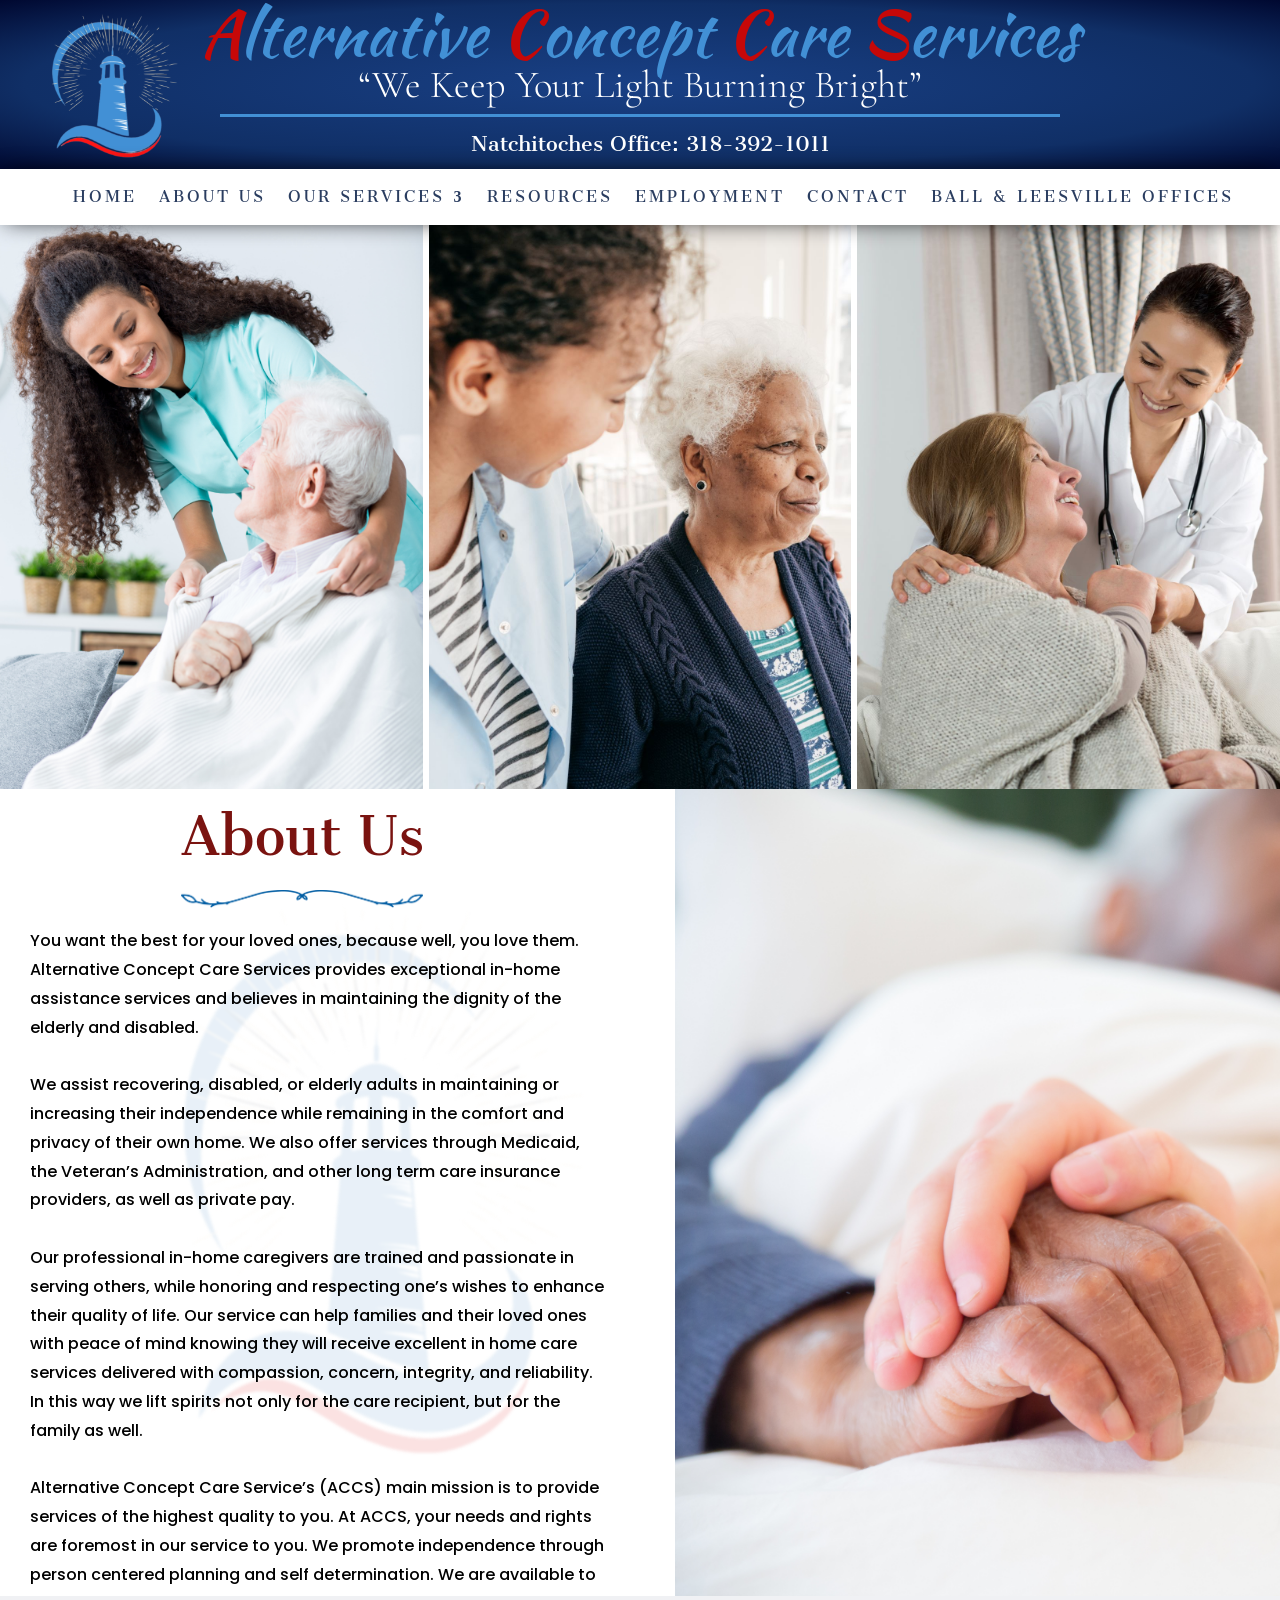
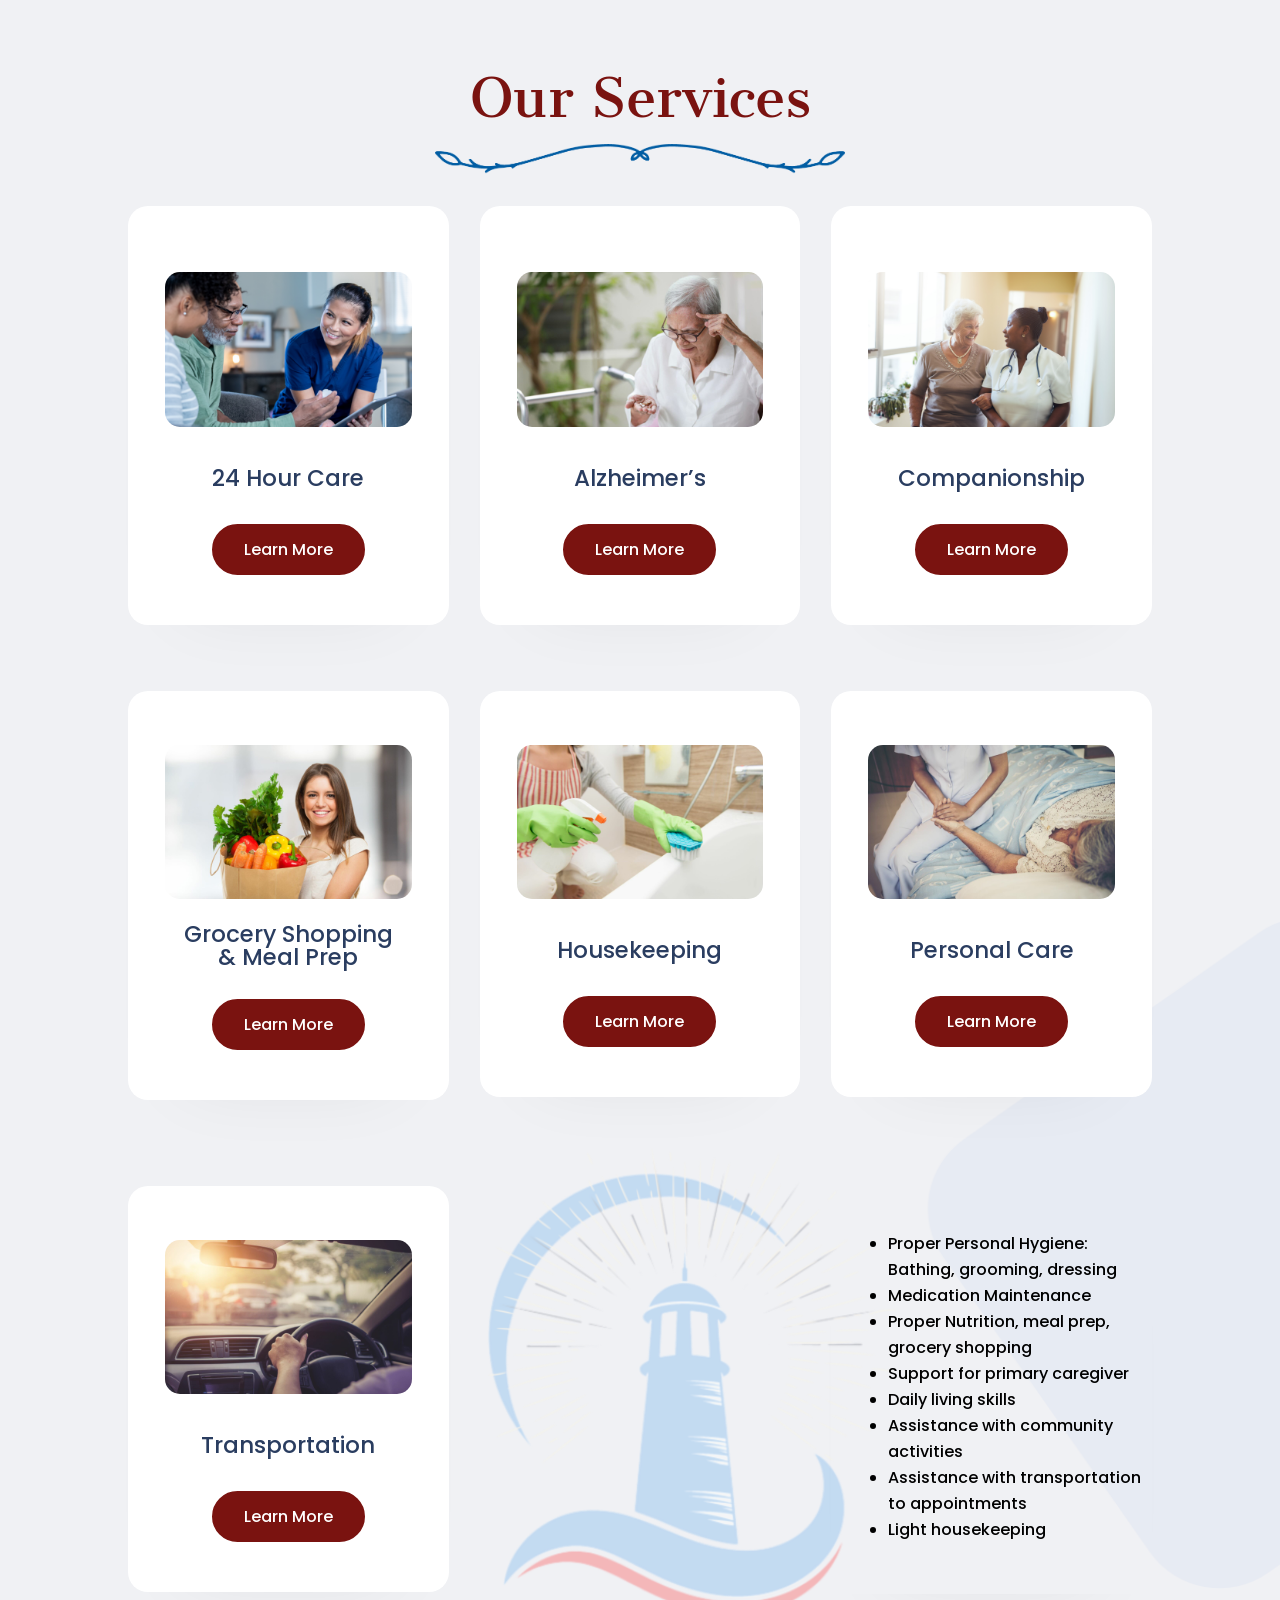
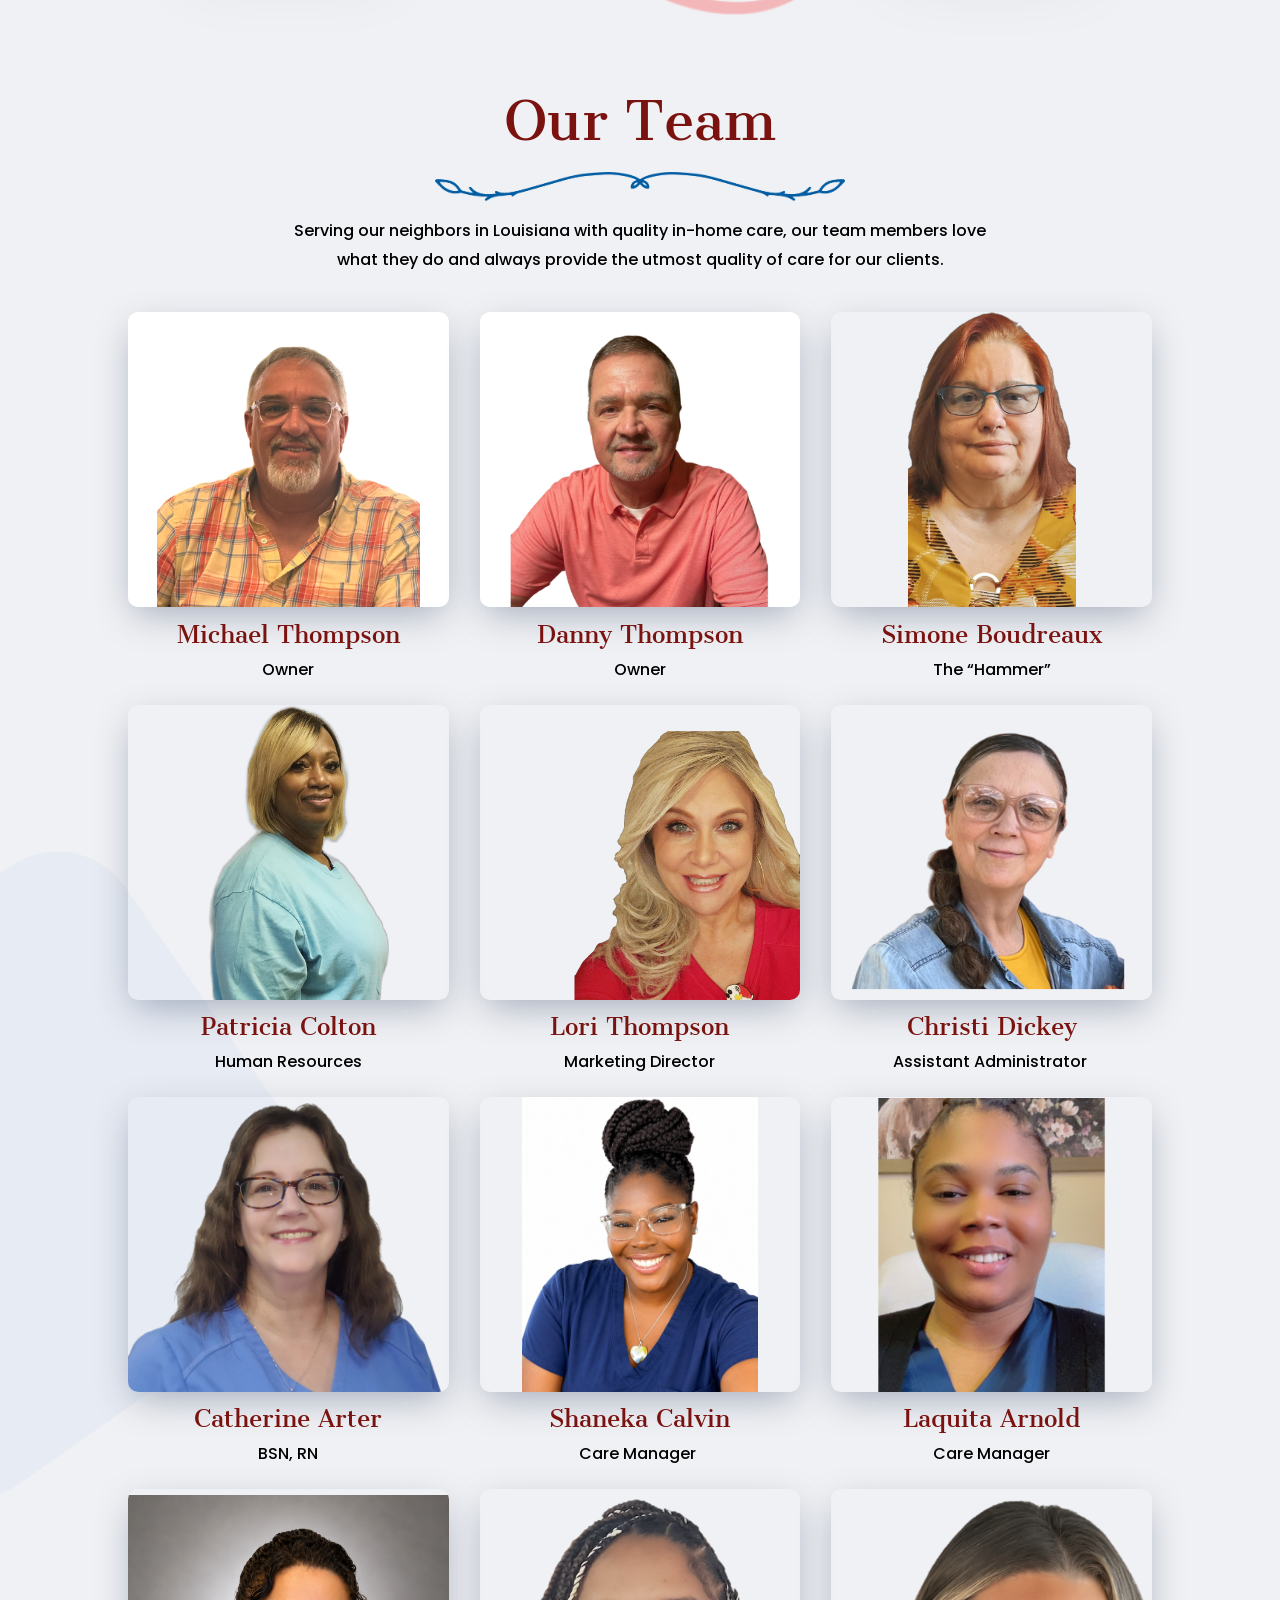
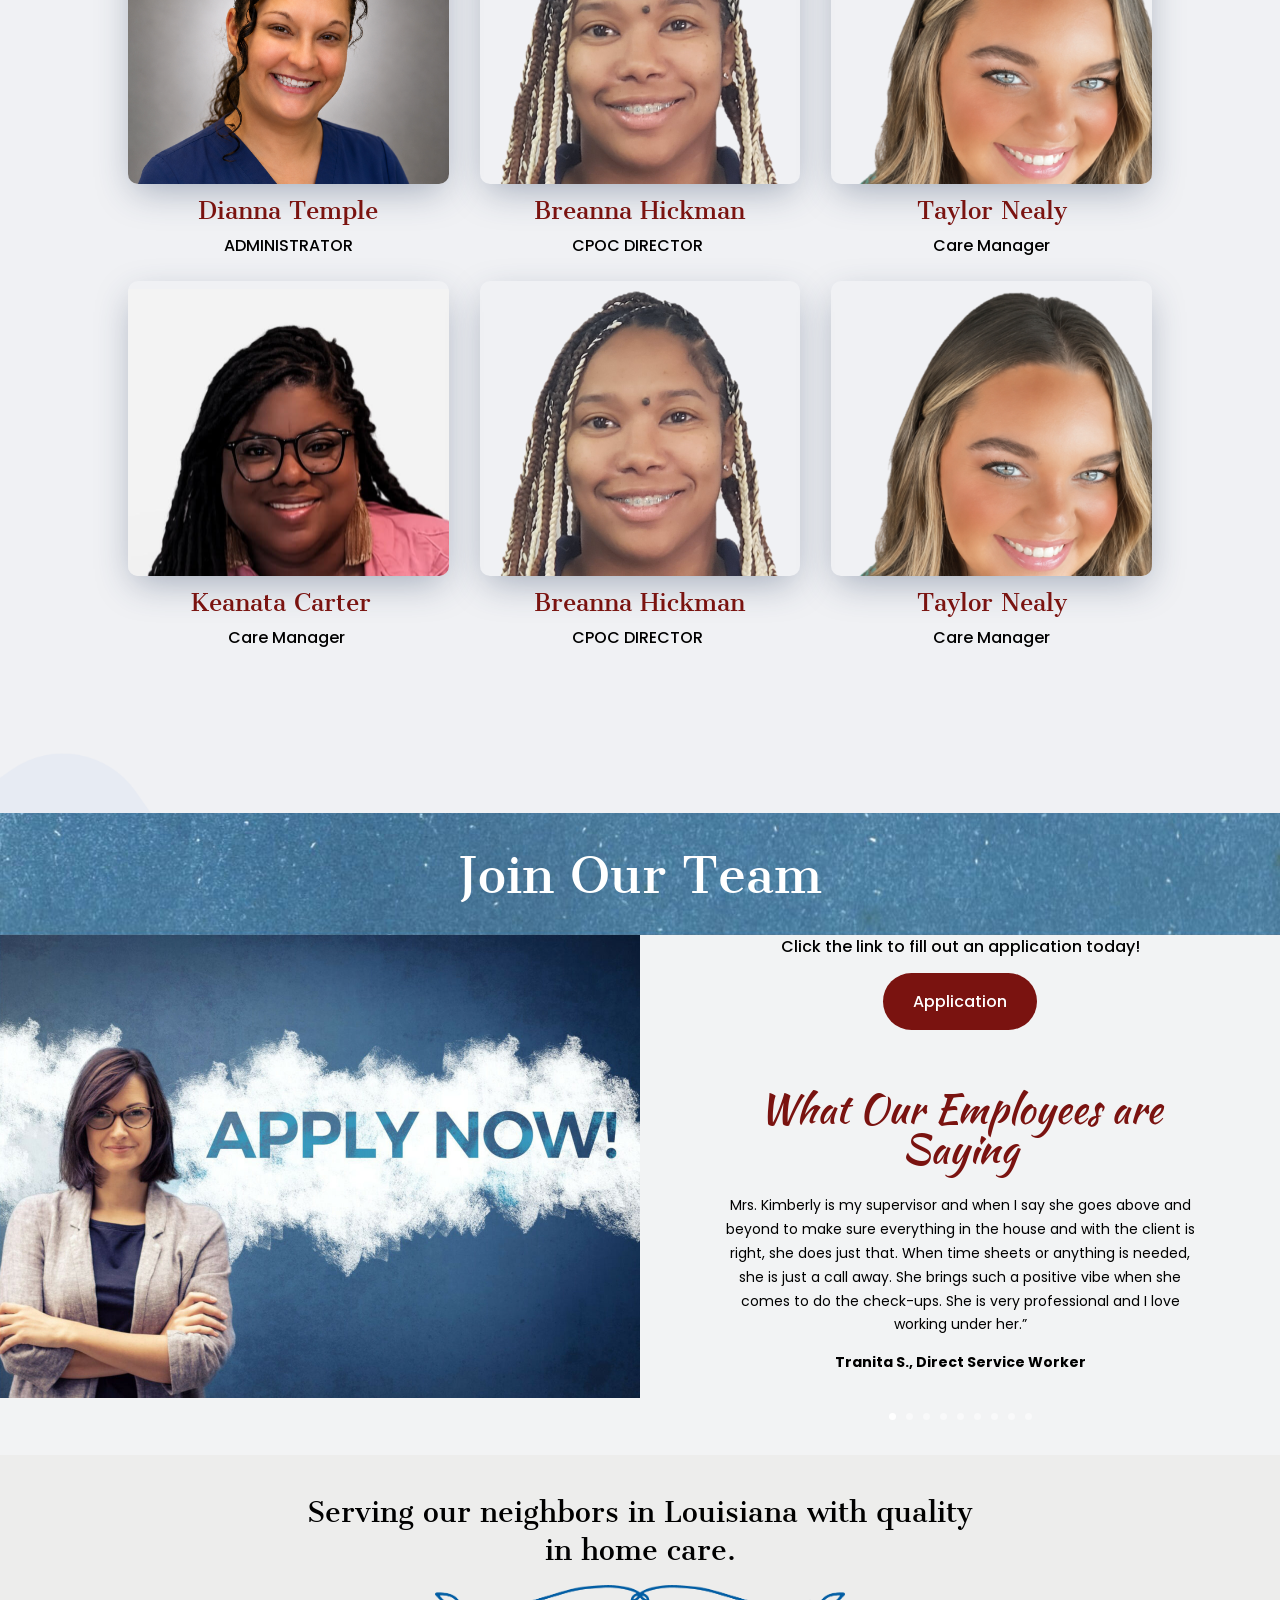
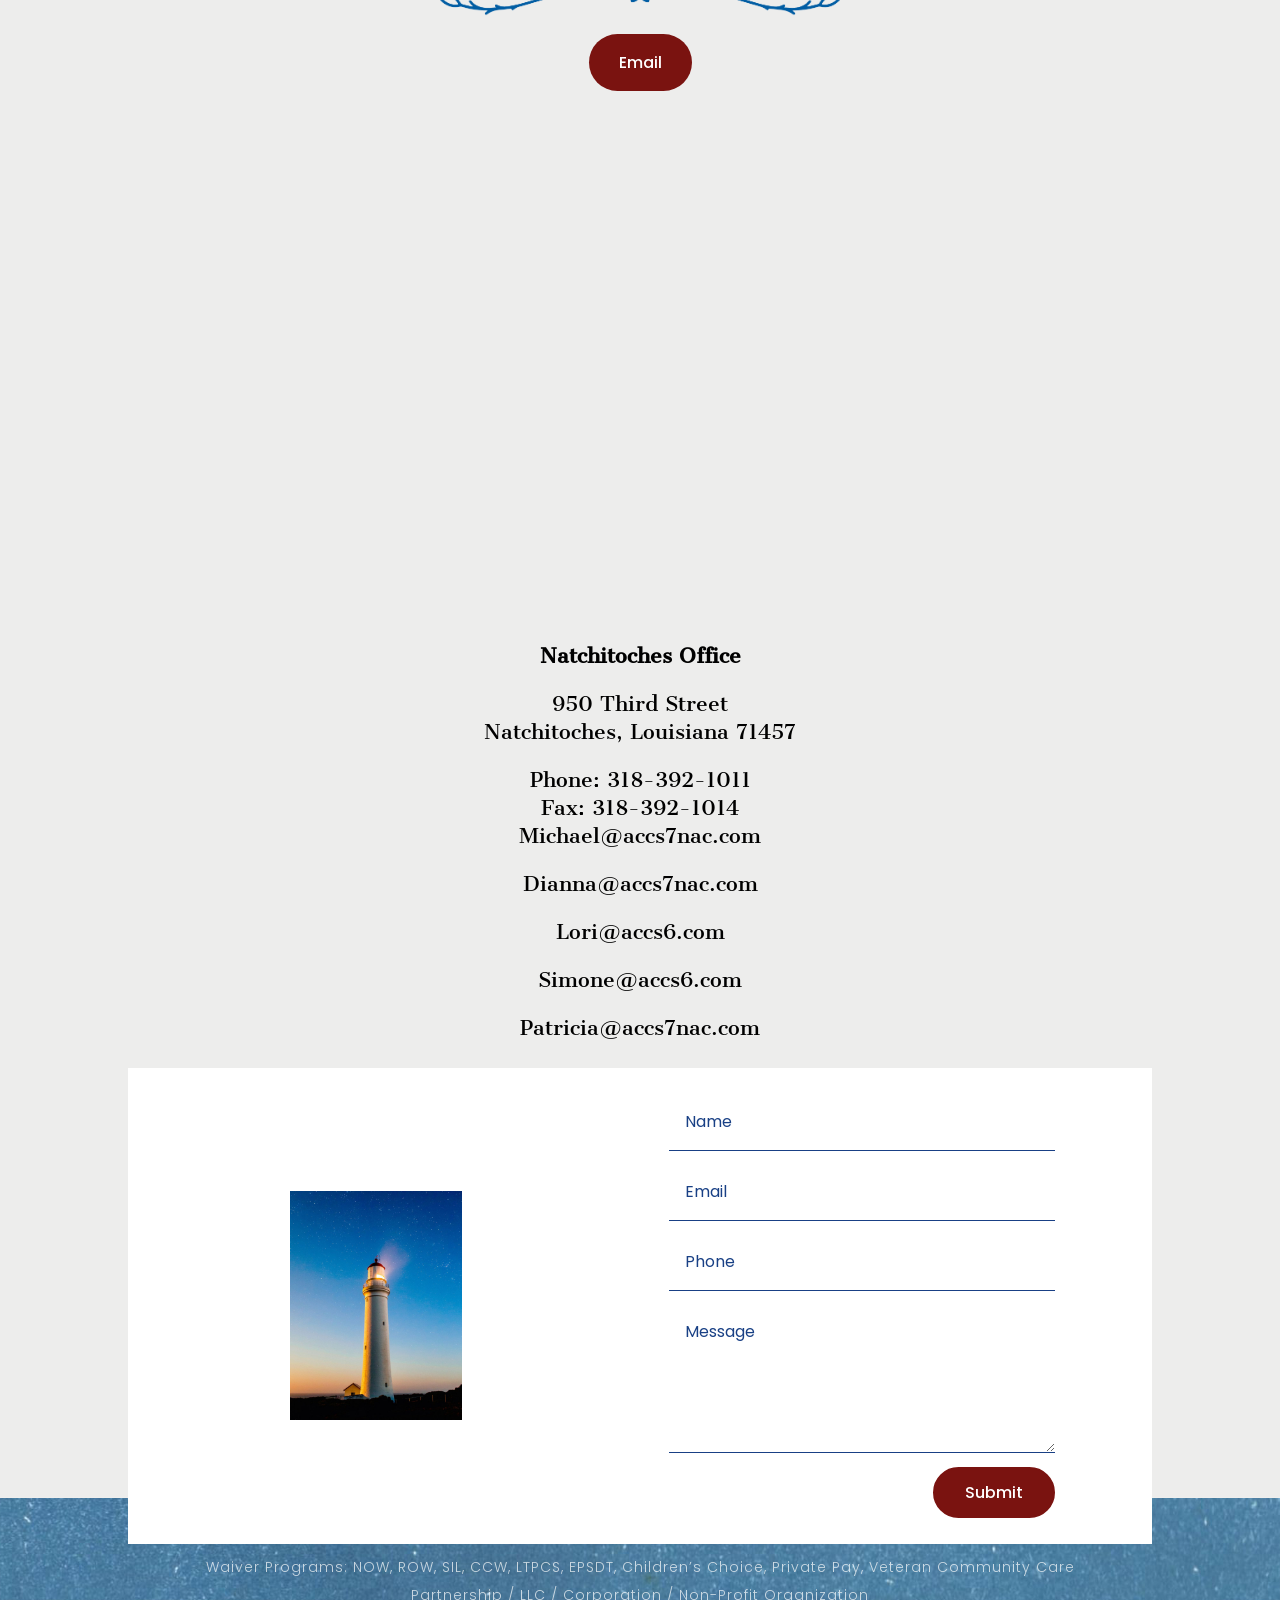
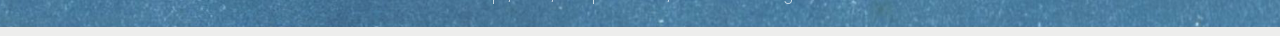
==== index.html @ de14d524 "Fresh curl scrape of accs7nac.com — 11 pages, all assets localized Co-Authored-By: Claude Opus 4.6 <" ====
<!DOCTYPE html>
<html lang="en-US">
<head>
	<meta charset="UTF-8" />
<meta http-equiv="X-UA-Compatible" content="IE=edge">
	<link rel="pingback" href="xmlrpc.php" />

	<script type="text/javascript">
		document.documentElement.className = 'js';
	</script>
	
	<title>Alternative Concept Care Services |</title>
<meta name='robots' content='max-image-preview:large' />
<script type="text/javascript">
			let jqueryParams=[],jQuery=function(r){return jqueryParams=[...jqueryParams,r],jQuery},$=function(r){return jqueryParams=[...jqueryParams,r],$};window.jQuery=jQuery,window.$=jQuery;let customHeadScripts=!1;jQuery.fn=jQuery.prototype={},$.fn=jQuery.prototype={},jQuery.noConflict=function(r){if(window.jQuery)return jQuery=window.jQuery,$=window.jQuery,customHeadScripts=!0,jQuery.noConflict},jQuery.ready=function(r){jqueryParams=[...jqueryParams,r]},$.ready=function(r){jqueryParams=[...jqueryParams,r]},jQuery.load=function(r){jqueryParams=[...jqueryParams,r]},$.load=function(r){jqueryParams=[...jqueryParams,r]},jQuery.fn.ready=function(r){jqueryParams=[...jqueryParams,r]},$.fn.ready=function(r){jqueryParams=[...jqueryParams,r]};</script><link rel='dns-prefetch' href='//www.googletagmanager.com' />
<link rel='dns-prefetch' href='//fonts.googleapis.com' />
<link rel="alternate" type="application/rss+xml" title="Alternative Concept Care Services &raquo; Feed" href="feed/" />
<link rel="alternate" title="oEmbed (JSON)" type="application/json+oembed" href="wp-json/oembed/1.0/embed?url=https%3A%2F%2Faccs7nac.com%2F" />
<link rel="alternate" title="oEmbed (XML)" type="text/xml+oembed" href="wp-json/oembed/1.0/embed?url=https%3A%2F%2Faccs7nac.com%2F&#038;format=xml" />
<meta content="Medical v.2.0" name="generator"/><link rel='stylesheet' id='divi-file-upload-styles-css' href='wp-content/plugins/divi-contact-module-pro-master/styles.min.css?ver=7.0' media='all' />

<style id="global-styles-inline-css">
:root{--wp--preset--aspect-ratio--square: 1;--wp--preset--aspect-ratio--4-3: 4/3;--wp--preset--aspect-ratio--3-4: 3/4;--wp--preset--aspect-ratio--3-2: 3/2;--wp--preset--aspect-ratio--2-3: 2/3;--wp--preset--aspect-ratio--16-9: 16/9;--wp--preset--aspect-ratio--9-16: 9/16;--wp--preset--color--black: #000000;--wp--preset--color--cyan-bluish-gray: #abb8c3;--wp--preset--color--white: #ffffff;--wp--preset--color--pale-pink: #f78da7;--wp--preset--color--vivid-red: #cf2e2e;--wp--preset--color--luminous-vivid-orange: #ff6900;--wp--preset--color--luminous-vivid-amber: #fcb900;--wp--preset--color--light-green-cyan: #7bdcb5;--wp--preset--color--vivid-green-cyan: #00d084;--wp--preset--color--pale-cyan-blue: #8ed1fc;--wp--preset--color--vivid-cyan-blue: #0693e3;--wp--preset--color--vivid-purple: #9b51e0;--wp--preset--gradient--vivid-cyan-blue-to-vivid-purple: linear-gradient(135deg,rgb(6,147,227) 0%,rgb(155,81,224) 100%);--wp--preset--gradient--light-green-cyan-to-vivid-green-cyan: linear-gradient(135deg,rgb(122,220,180) 0%,rgb(0,208,130) 100%);--wp--preset--gradient--luminous-vivid-amber-to-luminous-vivid-orange: linear-gradient(135deg,rgb(252,185,0) 0%,rgb(255,105,0) 100%);--wp--preset--gradient--luminous-vivid-orange-to-vivid-red: linear-gradient(135deg,rgb(255,105,0) 0%,rgb(207,46,46) 100%);--wp--preset--gradient--very-light-gray-to-cyan-bluish-gray: linear-gradient(135deg,rgb(238,238,238) 0%,rgb(169,184,195) 100%);--wp--preset--gradient--cool-to-warm-spectrum: linear-gradient(135deg,rgb(74,234,220) 0%,rgb(151,120,209) 20%,rgb(207,42,186) 40%,rgb(238,44,130) 60%,rgb(251,105,98) 80%,rgb(254,248,76) 100%);--wp--preset--gradient--blush-light-purple: linear-gradient(135deg,rgb(255,206,236) 0%,rgb(152,150,240) 100%);--wp--preset--gradient--blush-bordeaux: linear-gradient(135deg,rgb(254,205,165) 0%,rgb(254,45,45) 50%,rgb(107,0,62) 100%);--wp--preset--gradient--luminous-dusk: linear-gradient(135deg,rgb(255,203,112) 0%,rgb(199,81,192) 50%,rgb(65,88,208) 100%);--wp--preset--gradient--pale-ocean: linear-gradient(135deg,rgb(255,245,203) 0%,rgb(182,227,212) 50%,rgb(51,167,181) 100%);--wp--preset--gradient--electric-grass: linear-gradient(135deg,rgb(202,248,128) 0%,rgb(113,206,126) 100%);--wp--preset--gradient--midnight: linear-gradient(135deg,rgb(2,3,129) 0%,rgb(40,116,252) 100%);--wp--preset--font-size--small: 13px;--wp--preset--font-size--medium: 20px;--wp--preset--font-size--large: 36px;--wp--preset--font-size--x-large: 42px;--wp--preset--spacing--20: 0.44rem;--wp--preset--spacing--30: 0.67rem;--wp--preset--spacing--40: 1rem;--wp--preset--spacing--50: 1.5rem;--wp--preset--spacing--60: 2.25rem;--wp--preset--spacing--70: 3.38rem;--wp--preset--spacing--80: 5.06rem;--wp--preset--shadow--natural: 6px 6px 9px rgba(0, 0, 0, 0.2);--wp--preset--shadow--deep: 12px 12px 50px rgba(0, 0, 0, 0.4);--wp--preset--shadow--sharp: 6px 6px 0px rgba(0, 0, 0, 0.2);--wp--preset--shadow--outlined: 6px 6px 0px -3px rgb(255, 255, 255), 6px 6px rgb(0, 0, 0);--wp--preset--shadow--crisp: 6px 6px 0px rgb(0, 0, 0);}:root { --wp--style--global--content-size: 823px;--wp--style--global--wide-size: 1080px; }:where(body) { margin: 0; }.wp-site-blocks > .alignleft { float: left; margin-right: 2em; }.wp-site-blocks > .alignright { float: right; margin-left: 2em; }.wp-site-blocks > .aligncenter { justify-content: center; margin-left: auto; margin-right: auto; }:where(.is-layout-flex){gap: 0.5em;}:where(.is-layout-grid){gap: 0.5em;}.is-layout-flow > .alignleft{float: left;margin-inline-start: 0;margin-inline-end: 2em;}.is-layout-flow > .alignright{float: right;margin-inline-start: 2em;margin-inline-end: 0;}.is-layout-flow > .aligncenter{margin-left: auto !important;margin-right: auto !important;}.is-layout-constrained > .alignleft{float: left;margin-inline-start: 0;margin-inline-end: 2em;}.is-layout-constrained > .alignright{float: right;margin-inline-start: 2em;margin-inline-end: 0;}.is-layout-constrained > .aligncenter{margin-left: auto !important;margin-right: auto !important;}.is-layout-constrained > :where(:not(.alignleft):not(.alignright):not(.alignfull)){max-width: var(--wp--style--global--content-size);margin-left: auto !important;margin-right: auto !important;}.is-layout-constrained > .alignwide{max-width: var(--wp--style--global--wide-size);}body .is-layout-flex{display: flex;}.is-layout-flex{flex-wrap: wrap;align-items: center;}.is-layout-flex > :is(*, div){margin: 0;}body .is-layout-grid{display: grid;}.is-layout-grid > :is(*, div){margin: 0;}body{padding-top: 0px;padding-right: 0px;padding-bottom: 0px;padding-left: 0px;}:root :where(.wp-element-button, .wp-block-button__link){background-color: #32373c;border-width: 0;color: #fff;font-family: inherit;font-size: inherit;font-style: inherit;font-weight: inherit;letter-spacing: inherit;line-height: inherit;padding-top: calc(0.667em + 2px);padding-right: calc(1.333em + 2px);padding-bottom: calc(0.667em + 2px);padding-left: calc(1.333em + 2px);text-decoration: none;text-transform: inherit;}.has-black-color{color: var(--wp--preset--color--black) !important;}.has-cyan-bluish-gray-color{color: var(--wp--preset--color--cyan-bluish-gray) !important;}.has-white-color{color: var(--wp--preset--color--white) !important;}.has-pale-pink-color{color: var(--wp--preset--color--pale-pink) !important;}.has-vivid-red-color{color: var(--wp--preset--color--vivid-red) !important;}.has-luminous-vivid-orange-color{color: var(--wp--preset--color--luminous-vivid-orange) !important;}.has-luminous-vivid-amber-color{color: var(--wp--preset--color--luminous-vivid-amber) !important;}.has-light-green-cyan-color{color: var(--wp--preset--color--light-green-cyan) !important;}.has-vivid-green-cyan-color{color: var(--wp--preset--color--vivid-green-cyan) !important;}.has-pale-cyan-blue-color{color: var(--wp--preset--color--pale-cyan-blue) !important;}.has-vivid-cyan-blue-color{color: var(--wp--preset--color--vivid-cyan-blue) !important;}.has-vivid-purple-color{color: var(--wp--preset--color--vivid-purple) !important;}.has-black-background-color{background-color: var(--wp--preset--color--black) !important;}.has-cyan-bluish-gray-background-color{background-color: var(--wp--preset--color--cyan-bluish-gray) !important;}.has-white-background-color{background-color: var(--wp--preset--color--white) !important;}.has-pale-pink-background-color{background-color: var(--wp--preset--color--pale-pink) !important;}.has-vivid-red-background-color{background-color: var(--wp--preset--color--vivid-red) !important;}.has-luminous-vivid-orange-background-color{background-color: var(--wp--preset--color--luminous-vivid-orange) !important;}.has-luminous-vivid-amber-background-color{background-color: var(--wp--preset--color--luminous-vivid-amber) !important;}.has-light-green-cyan-background-color{background-color: var(--wp--preset--color--light-green-cyan) !important;}.has-vivid-green-cyan-background-color{background-color: var(--wp--preset--color--vivid-green-cyan) !important;}.has-pale-cyan-blue-background-color{background-color: var(--wp--preset--color--pale-cyan-blue) !important;}.has-vivid-cyan-blue-background-color{background-color: var(--wp--preset--color--vivid-cyan-blue) !important;}.has-vivid-purple-background-color{background-color: var(--wp--preset--color--vivid-purple) !important;}.has-black-border-color{border-color: var(--wp--preset--color--black) !important;}.has-cyan-bluish-gray-border-color{border-color: var(--wp--preset--color--cyan-bluish-gray) !important;}.has-white-border-color{border-color: var(--wp--preset--color--white) !important;}.has-pale-pink-border-color{border-color: var(--wp--preset--color--pale-pink) !important;}.has-vivid-red-border-color{border-color: var(--wp--preset--color--vivid-red) !important;}.has-luminous-vivid-orange-border-color{border-color: var(--wp--preset--color--luminous-vivid-orange) !important;}.has-luminous-vivid-amber-border-color{border-color: var(--wp--preset--color--luminous-vivid-amber) !important;}.has-light-green-cyan-border-color{border-color: var(--wp--preset--color--light-green-cyan) !important;}.has-vivid-green-cyan-border-color{border-color: var(--wp--preset--color--vivid-green-cyan) !important;}.has-pale-cyan-blue-border-color{border-color: var(--wp--preset--color--pale-cyan-blue) !important;}.has-vivid-cyan-blue-border-color{border-color: var(--wp--preset--color--vivid-cyan-blue) !important;}.has-vivid-purple-border-color{border-color: var(--wp--preset--color--vivid-purple) !important;}.has-vivid-cyan-blue-to-vivid-purple-gradient-background{background: var(--wp--preset--gradient--vivid-cyan-blue-to-vivid-purple) !important;}.has-light-green-cyan-to-vivid-green-cyan-gradient-background{background: var(--wp--preset--gradient--light-green-cyan-to-vivid-green-cyan) !important;}.has-luminous-vivid-amber-to-luminous-vivid-orange-gradient-background{background: var(--wp--preset--gradient--luminous-vivid-amber-to-luminous-vivid-orange) !important;}.has-luminous-vivid-orange-to-vivid-red-gradient-background{background: var(--wp--preset--gradient--luminous-vivid-orange-to-vivid-red) !important;}.has-very-light-gray-to-cyan-bluish-gray-gradient-background{background: var(--wp--preset--gradient--very-light-gray-to-cyan-bluish-gray) !important;}.has-cool-to-warm-spectrum-gradient-background{background: var(--wp--preset--gradient--cool-to-warm-spectrum) !important;}.has-blush-light-purple-gradient-background{background: var(--wp--preset--gradient--blush-light-purple) !important;}.has-blush-bordeaux-gradient-background{background: var(--wp--preset--gradient--blush-bordeaux) !important;}.has-luminous-dusk-gradient-background{background: var(--wp--preset--gradient--luminous-dusk) !important;}.has-pale-ocean-gradient-background{background: var(--wp--preset--gradient--pale-ocean) !important;}.has-electric-grass-gradient-background{background: var(--wp--preset--gradient--electric-grass) !important;}.has-midnight-gradient-background{background: var(--wp--preset--gradient--midnight) !important;}.has-small-font-size{font-size: var(--wp--preset--font-size--small) !important;}.has-medium-font-size{font-size: var(--wp--preset--font-size--medium) !important;}.has-large-font-size{font-size: var(--wp--preset--font-size--large) !important;}.has-x-large-font-size{font-size: var(--wp--preset--font-size--x-large) !important;}
/*# sourceURL=global-styles-inline-css */
</style>

<link rel='stylesheet' id='simple-job-board-application-to-pdf-css' href='wp-content/plugins/simple-job-board-application-to-pdf/public/css/simple-job-board-application-to-pdf-public.css?ver=1.0.4' media='all' />
<link rel='stylesheet' id='simple-job-board-google-fonts-css' href='https://fonts.googleapis.com/css?family=Roboto:100,100i,300,300i,400,400i,500,500i,700,700i,900,900i&#038;ver=2.14.4' media='all' />
<link rel='stylesheet' id='magnific-popup-css' href='wp-content/themes/Divi/includes/builder/feature/dynamic-assets/assets/css/magnific_popup.css?ver=2.5.63' media='all' />
<link rel='stylesheet' id='dsm-animate-css' href='wp-content/plugins/supreme-modules-for-divi/public/css/animate.css?ver=2.5.63' media='all' />
<style id="divi-style-parent-inline-inline-css">
/*!
Theme Name: Divi
Theme URI: http://www.elegantthemes.com/gallery/divi/
Version: 4.27.6
Description: Smart. Flexible. Beautiful. Divi is the most powerful theme in our collection.
Author: Elegant Themes
Author URI: http://www.elegantthemes.com
License: GNU General Public License v2
License URI: http://www.gnu.org/licenses/gpl-2.0.html
*/
a,abbr,acronym,address,applet,b,big,blockquote,body,center,cite,code,dd,del,dfn,div,dl,dt,em,fieldset,font,form,h1,h2,h3,h4,h5,h6,html,i,iframe,img,ins,kbd,label,legend,li,object,ol,p,pre,q,s,samp,small,span,strike,strong,sub,sup,tt,u,ul,var{margin:0;padding:0;border:0;outline:0;font-size:100%;-ms-text-size-adjust:100%;-webkit-text-size-adjust:100%;vertical-align:baseline;background:transparent}body{line-height:1}ol,ul{list-style:none}blockquote,q{quotes:none}blockquote:after,blockquote:before,q:after,q:before{content:"";content:none}blockquote{margin:20px 0 30px;border-left:5px solid;padding-left:20px}:focus{outline:0}del{text-decoration:line-through}pre{overflow:auto;padding:10px}figure{margin:0}table{border-collapse:collapse;border-spacing:0}article,aside,footer,header,hgroup,nav,section{display:block}body{font-family:Open Sans,Arial,sans-serif;font-size:14px;color:#666;background-color:#fff;line-height:1.7em;font-weight:500;-webkit-font-smoothing:antialiased;-moz-osx-font-smoothing:grayscale}body.page-template-page-template-blank-php #page-container{padding-top:0!important}body.et_cover_background{background-size:cover!important;background-position:top!important;background-repeat:no-repeat!important;background-attachment:fixed}a{color:#2ea3f2}a,a:hover{text-decoration:none}p{padding-bottom:1em}p:not(.has-background):last-of-type{padding-bottom:0}p.et_normal_padding{padding-bottom:1em}strong{font-weight:700}cite,em,i{font-style:italic}code,pre{font-family:Courier New,monospace;margin-bottom:10px}ins{text-decoration:none}sub,sup{height:0;line-height:1;position:relative;vertical-align:baseline}sup{bottom:.8em}sub{top:.3em}dl{margin:0 0 1.5em}dl dt{font-weight:700}dd{margin-left:1.5em}blockquote p{padding-bottom:0}embed,iframe,object,video{max-width:100%}h1,h2,h3,h4,h5,h6{color:#333;padding-bottom:10px;line-height:1em;font-weight:500}h1 a,h2 a,h3 a,h4 a,h5 a,h6 a{color:inherit}h1{font-size:30px}h2{font-size:26px}h3{font-size:22px}h4{font-size:18px}h5{font-size:16px}h6{font-size:14px}input{-webkit-appearance:none}input[type=checkbox]{-webkit-appearance:checkbox}input[type=radio]{-webkit-appearance:radio}input.text,input.title,input[type=email],input[type=password],input[type=tel],input[type=text],select,textarea{background-color:#fff;border:1px solid #bbb;padding:2px;color:#4e4e4e}input.text:focus,input.title:focus,input[type=text]:focus,select:focus,textarea:focus{border-color:#2d3940;color:#3e3e3e}input.text,input.title,input[type=text],select,textarea{margin:0}textarea{padding:4px}button,input,select,textarea{font-family:inherit}img{max-width:100%;height:auto}.clear{clear:both}br.clear{margin:0;padding:0}.pagination{clear:both}#et_search_icon:hover,.et-social-icon a:hover,.et_password_protected_form .et_submit_button,.form-submit .et_pb_buttontton.alt.disabled,.nav-single a,.posted_in a{color:#2ea3f2}.et-search-form,blockquote{border-color:#2ea3f2}#main-content{background-color:#fff}.container{width:80%;max-width:1080px;margin:auto;position:relative}body:not(.et-tb) #main-content .container,body:not(.et-tb-has-header) #main-content .container{padding-top:58px}.et_full_width_page #main-content .container:before{display:none}.main_title{margin-bottom:20px}.et_password_protected_form .et_submit_button:hover,.form-submit .et_pb_button:hover{background:rgba(0,0,0,.05)}.et_button_icon_visible .et_pb_button{padding-right:2em;padding-left:.7em}.et_button_icon_visible .et_pb_button:after{opacity:1;margin-left:0}.et_button_left .et_pb_button:hover:after{left:.15em}.et_button_left .et_pb_button:after{margin-left:0;left:1em}.et_button_icon_visible.et_button_left .et_pb_button,.et_button_left .et_pb_button:hover,.et_button_left .et_pb_module .et_pb_button:hover{padding-left:2em;padding-right:.7em}.et_button_icon_visible.et_button_left .et_pb_button:after,.et_button_left .et_pb_button:hover:after{left:.15em}.et_password_protected_form .et_submit_button:hover,.form-submit .et_pb_button:hover{padding:.3em 1em}.et_button_no_icon .et_pb_button:after{display:none}.et_button_no_icon.et_button_icon_visible.et_button_left .et_pb_button,.et_button_no_icon.et_button_left .et_pb_button:hover,.et_button_no_icon .et_pb_button,.et_button_no_icon .et_pb_button:hover{padding:.3em 1em!important}.et_button_custom_icon .et_pb_button:after{line-height:1.7em}.et_button_custom_icon.et_button_icon_visible .et_pb_button:after,.et_button_custom_icon .et_pb_button:hover:after{margin-left:.3em}#left-area .post_format-post-format-gallery .wp-block-gallery:first-of-type{padding:0;margin-bottom:-16px}.entry-content table:not(.variations){border:1px solid #eee;margin:0 0 15px;text-align:left;width:100%}.entry-content thead th,.entry-content tr th{color:#555;font-weight:700;padding:9px 24px}.entry-content tr td{border-top:1px solid #eee;padding:6px 24px}#left-area ul,.entry-content ul,.et-l--body ul,.et-l--footer ul,.et-l--header ul{list-style-type:disc;padding:0 0 23px 1em;line-height:26px}#left-area ol,.entry-content ol,.et-l--body ol,.et-l--footer ol,.et-l--header ol{list-style-type:decimal;list-style-position:inside;padding:0 0 23px;line-height:26px}#left-area ul li ul,.entry-content ul li ol{padding:2px 0 2px 20px}#left-area ol li ul,.entry-content ol li ol,.et-l--body ol li ol,.et-l--footer ol li ol,.et-l--header ol li ol{padding:2px 0 2px 35px}#left-area ul.wp-block-gallery{display:-webkit-box;display:-ms-flexbox;display:flex;-ms-flex-wrap:wrap;flex-wrap:wrap;list-style-type:none;padding:0}#left-area ul.products{padding:0!important;line-height:1.7!important;list-style:none!important}.gallery-item a{display:block}.gallery-caption,.gallery-item a{width:90%}#wpadminbar{z-index:100001}#left-area .post-meta{font-size:14px;padding-bottom:15px}#left-area .post-meta a{text-decoration:none;color:#666}#left-area .et_featured_image{padding-bottom:7px}.single .post{padding-bottom:25px}body.single .et_audio_content{margin-bottom:-6px}.nav-single a{text-decoration:none;color:#2ea3f2;font-size:14px;font-weight:400}.nav-previous{float:left}.nav-next{float:right}.et_password_protected_form p input{background-color:#eee;border:none!important;width:100%!important;border-radius:0!important;font-size:14px;color:#999!important;padding:16px!important;-webkit-box-sizing:border-box;box-sizing:border-box}.et_password_protected_form label{display:none}.et_password_protected_form .et_submit_button{font-family:inherit;display:block;float:right;margin:8px auto 0;cursor:pointer}.post-password-required p.nocomments.container{max-width:100%}.post-password-required p.nocomments.container:before{display:none}.aligncenter,div.post .new-post .aligncenter{display:block;margin-left:auto;margin-right:auto}.wp-caption{border:1px solid #ddd;text-align:center;background-color:#f3f3f3;margin-bottom:10px;max-width:96%;padding:8px}.wp-caption.alignleft{margin:0 30px 20px 0}.wp-caption.alignright{margin:0 0 20px 30px}.wp-caption img{margin:0;padding:0;border:0}.wp-caption p.wp-caption-text{font-size:12px;padding:0 4px 5px;margin:0}.alignright{float:right}.alignleft{float:left}img.alignleft{display:inline;float:left;margin-right:15px}img.alignright{display:inline;float:right;margin-left:15px}.page.et_pb_pagebuilder_layout #main-content{background-color:transparent}body #main-content .et_builder_inner_content>h1,body #main-content .et_builder_inner_content>h2,body #main-content .et_builder_inner_content>h3,body #main-content .et_builder_inner_content>h4,body #main-content .et_builder_inner_content>h5,body #main-content .et_builder_inner_content>h6{line-height:1.4em}body #main-content .et_builder_inner_content>p{line-height:1.7em}.wp-block-pullquote{margin:20px 0 30px}.wp-block-pullquote.has-background blockquote{border-left:none}.wp-block-group.has-background{padding:1.5em 1.5em .5em}@media (min-width:981px){#left-area{width:79.125%;padding-bottom:23px}#main-content .container:before{content:"";position:absolute;top:0;height:100%;width:1px;background-color:#e2e2e2}.et_full_width_page #left-area,.et_no_sidebar #left-area{float:none;width:100%!important}.et_full_width_page #left-area{padding-bottom:0}.et_no_sidebar #main-content .container:before{display:none}}@media (max-width:980px){#page-container{padding-top:80px}.et-tb #page-container,.et-tb-has-header #page-container{padding-top:0!important}#left-area,#sidebar{width:100%!important}#main-content .container:before{display:none!important}.et_full_width_page .et_gallery_item:nth-child(4n+1){clear:none}}@media print{#page-container{padding-top:0!important}}#wp-admin-bar-et-use-visual-builder a:before{font-family:ETmodules!important;content:"\e625";font-size:30px!important;width:28px;margin-top:-3px;color:#974df3!important}#wp-admin-bar-et-use-visual-builder:hover a:before{color:#fff!important}#wp-admin-bar-et-use-visual-builder:hover a,#wp-admin-bar-et-use-visual-builder a:hover{transition:background-color .5s ease;-webkit-transition:background-color .5s ease;-moz-transition:background-color .5s ease;background-color:#7e3bd0!important;color:#fff!important}* html .clearfix,:first-child+html .clearfix{zoom:1}.iphone .et_pb_section_video_bg video::-webkit-media-controls-start-playback-button{display:none!important;-webkit-appearance:none}.et_mobile_device .et_pb_section_parallax .et_pb_parallax_css{background-attachment:scroll}.et-social-facebook a.icon:before{content:"\e093"}.et-social-twitter a.icon:before{content:"\e094"}.et-social-google-plus a.icon:before{content:"\e096"}.et-social-instagram a.icon:before{content:"\e09a"}.et-social-rss a.icon:before{content:"\e09e"}.ai1ec-single-event:after{content:" ";display:table;clear:both}.evcal_event_details .evcal_evdata_cell .eventon_details_shading_bot.eventon_details_shading_bot{z-index:3}.wp-block-divi-layout{margin-bottom:1em}*{-webkit-box-sizing:border-box;box-sizing:border-box}#et-info-email:before,#et-info-phone:before,#et_search_icon:before,.comment-reply-link:after,.et-cart-info span:before,.et-pb-arrow-next:before,.et-pb-arrow-prev:before,.et-social-icon a:before,.et_audio_container .mejs-playpause-button button:before,.et_audio_container .mejs-volume-button button:before,.et_overlay:before,.et_password_protected_form .et_submit_button:after,.et_pb_button:after,.et_pb_contact_reset:after,.et_pb_contact_submit:after,.et_pb_font_icon:before,.et_pb_newsletter_button:after,.et_pb_pricing_table_button:after,.et_pb_promo_button:after,.et_pb_testimonial:before,.et_pb_toggle_title:before,.form-submit .et_pb_button:after,.mobile_menu_bar:before,a.et_pb_more_button:after{font-family:ETmodules!important;speak:none;font-style:normal;font-weight:400;-webkit-font-feature-settings:normal;font-feature-settings:normal;font-variant:normal;text-transform:none;line-height:1;-webkit-font-smoothing:antialiased;-moz-osx-font-smoothing:grayscale;text-shadow:0 0;direction:ltr}.et-pb-icon,.et_pb_custom_button_icon.et_pb_button:after,.et_pb_login .et_pb_custom_button_icon.et_pb_button:after,.et_pb_woo_custom_button_icon .button.et_pb_custom_button_icon.et_pb_button:after,.et_pb_woo_custom_button_icon .button.et_pb_custom_button_icon.et_pb_button:hover:after{content:attr(data-icon)}.et-pb-icon{font-family:ETmodules;speak:none;font-weight:400;-webkit-font-feature-settings:normal;font-feature-settings:normal;font-variant:normal;text-transform:none;line-height:1;-webkit-font-smoothing:antialiased;font-size:96px;font-style:normal;display:inline-block;-webkit-box-sizing:border-box;box-sizing:border-box;direction:ltr}#et-ajax-saving{display:none;-webkit-transition:background .3s,-webkit-box-shadow .3s;transition:background .3s,-webkit-box-shadow .3s;transition:background .3s,box-shadow .3s;transition:background .3s,box-shadow .3s,-webkit-box-shadow .3s;-webkit-box-shadow:rgba(0,139,219,.247059) 0 0 60px;box-shadow:0 0 60px rgba(0,139,219,.247059);position:fixed;top:50%;left:50%;width:50px;height:50px;background:#fff;border-radius:50px;margin:-25px 0 0 -25px;z-index:999999;text-align:center}#et-ajax-saving img{margin:9px}.et-safe-mode-indicator,.et-safe-mode-indicator:focus,.et-safe-mode-indicator:hover{-webkit-box-shadow:0 5px 10px rgba(41,196,169,.15);box-shadow:0 5px 10px rgba(41,196,169,.15);background:#29c4a9;color:#fff;font-size:14px;font-weight:600;padding:12px;line-height:16px;border-radius:3px;position:fixed;bottom:30px;right:30px;z-index:999999;text-decoration:none;font-family:Open Sans,sans-serif;-webkit-font-smoothing:antialiased;-moz-osx-font-smoothing:grayscale}.et_pb_button{font-size:20px;font-weight:500;padding:.3em 1em;line-height:1.7em!important;background-color:transparent;background-size:cover;background-position:50%;background-repeat:no-repeat;border:2px solid;border-radius:3px;-webkit-transition-duration:.2s;transition-duration:.2s;-webkit-transition-property:all!important;transition-property:all!important}.et_pb_button,.et_pb_button_inner{position:relative}.et_pb_button:hover,.et_pb_module .et_pb_button:hover{border:2px solid transparent;padding:.3em 2em .3em .7em}.et_pb_button:hover{background-color:hsla(0,0%,100%,.2)}.et_pb_bg_layout_light.et_pb_button:hover,.et_pb_bg_layout_light .et_pb_button:hover{background-color:rgba(0,0,0,.05)}.et_pb_button:after,.et_pb_button:before{font-size:32px;line-height:1em;content:"\35";opacity:0;position:absolute;margin-left:-1em;-webkit-transition:all .2s;transition:all .2s;text-transform:none;-webkit-font-feature-settings:"kern" off;font-feature-settings:"kern" off;font-variant:none;font-style:normal;font-weight:400;text-shadow:none}.et_pb_button.et_hover_enabled:hover:after,.et_pb_button.et_pb_hovered:hover:after{-webkit-transition:none!important;transition:none!important}.et_pb_button:before{display:none}.et_pb_button:hover:after{opacity:1;margin-left:0}.et_pb_column_1_3 h1,.et_pb_column_1_4 h1,.et_pb_column_1_5 h1,.et_pb_column_1_6 h1,.et_pb_column_2_5 h1{font-size:26px}.et_pb_column_1_3 h2,.et_pb_column_1_4 h2,.et_pb_column_1_5 h2,.et_pb_column_1_6 h2,.et_pb_column_2_5 h2{font-size:23px}.et_pb_column_1_3 h3,.et_pb_column_1_4 h3,.et_pb_column_1_5 h3,.et_pb_column_1_6 h3,.et_pb_column_2_5 h3{font-size:20px}.et_pb_column_1_3 h4,.et_pb_column_1_4 h4,.et_pb_column_1_5 h4,.et_pb_column_1_6 h4,.et_pb_column_2_5 h4{font-size:18px}.et_pb_column_1_3 h5,.et_pb_column_1_4 h5,.et_pb_column_1_5 h5,.et_pb_column_1_6 h5,.et_pb_column_2_5 h5{font-size:16px}.et_pb_column_1_3 h6,.et_pb_column_1_4 h6,.et_pb_column_1_5 h6,.et_pb_column_1_6 h6,.et_pb_column_2_5 h6{font-size:15px}.et_pb_bg_layout_dark,.et_pb_bg_layout_dark h1,.et_pb_bg_layout_dark h2,.et_pb_bg_layout_dark h3,.et_pb_bg_layout_dark h4,.et_pb_bg_layout_dark h5,.et_pb_bg_layout_dark h6{color:#fff!important}.et_pb_module.et_pb_text_align_left{text-align:left}.et_pb_module.et_pb_text_align_center{text-align:center}.et_pb_module.et_pb_text_align_right{text-align:right}.et_pb_module.et_pb_text_align_justified{text-align:justify}.clearfix:after{visibility:hidden;display:block;font-size:0;content:" ";clear:both;height:0}.et_pb_bg_layout_light .et_pb_more_button{color:#2ea3f2}.et_builder_inner_content{position:relative;z-index:1}header .et_builder_inner_content{z-index:2}.et_pb_css_mix_blend_mode_passthrough{mix-blend-mode:unset!important}.et_pb_image_container{margin:-20px -20px 29px}.et_pb_module_inner{position:relative}.et_hover_enabled_preview{z-index:2}.et_hover_enabled:hover{position:relative;z-index:2}.et_pb_all_tabs,.et_pb_module,.et_pb_posts_nav a,.et_pb_tab,.et_pb_with_background{position:relative;background-size:cover;background-position:50%;background-repeat:no-repeat}.et_pb_background_mask,.et_pb_background_pattern{bottom:0;left:0;position:absolute;right:0;top:0}.et_pb_background_mask{background-size:calc(100% + 2px) calc(100% + 2px);background-repeat:no-repeat;background-position:50%;overflow:hidden}.et_pb_background_pattern{background-position:0 0;background-repeat:repeat}.et_pb_with_border{position:relative;border:0 solid #333}.post-password-required .et_pb_row{padding:0;width:100%}.post-password-required .et_password_protected_form{min-height:0}body.et_pb_pagebuilder_layout.et_pb_show_title .post-password-required .et_password_protected_form h1,body:not(.et_pb_pagebuilder_layout) .post-password-required .et_password_protected_form h1{display:none}.et_pb_no_bg{padding:0!important}.et_overlay.et_pb_inline_icon:before,.et_pb_inline_icon:before{content:attr(data-icon)}.et_pb_more_button{color:inherit;text-shadow:none;text-decoration:none;display:inline-block;margin-top:20px}.et_parallax_bg_wrap{overflow:hidden;position:absolute;top:0;right:0;bottom:0;left:0}.et_parallax_bg{background-repeat:no-repeat;background-position:top;background-size:cover;position:absolute;bottom:0;left:0;width:100%;height:100%;display:block}.et_parallax_bg.et_parallax_bg__hover,.et_parallax_bg.et_parallax_bg_phone,.et_parallax_bg.et_parallax_bg_tablet,.et_parallax_gradient.et_parallax_gradient__hover,.et_parallax_gradient.et_parallax_gradient_phone,.et_parallax_gradient.et_parallax_gradient_tablet,.et_pb_section_parallax_hover:hover .et_parallax_bg:not(.et_parallax_bg__hover),.et_pb_section_parallax_hover:hover .et_parallax_gradient:not(.et_parallax_gradient__hover){display:none}.et_pb_section_parallax_hover:hover .et_parallax_bg.et_parallax_bg__hover,.et_pb_section_parallax_hover:hover .et_parallax_gradient.et_parallax_gradient__hover{display:block}.et_parallax_gradient{bottom:0;display:block;left:0;position:absolute;right:0;top:0}.et_pb_module.et_pb_section_parallax,.et_pb_posts_nav a.et_pb_section_parallax,.et_pb_tab.et_pb_section_parallax{position:relative}.et_pb_section_parallax .et_pb_parallax_css,.et_pb_slides .et_parallax_bg.et_pb_parallax_css{background-attachment:fixed}body.et-bfb .et_pb_section_parallax .et_pb_parallax_css,body.et-bfb .et_pb_slides .et_parallax_bg.et_pb_parallax_css{background-attachment:scroll;bottom:auto}.et_pb_section_parallax.et_pb_column .et_pb_module,.et_pb_section_parallax.et_pb_row .et_pb_column,.et_pb_section_parallax.et_pb_row .et_pb_module{z-index:9;position:relative}.et_pb_more_button:hover:after{opacity:1;margin-left:0}.et_pb_preload .et_pb_section_video_bg,.et_pb_preload>div{visibility:hidden}.et_pb_preload,.et_pb_section.et_pb_section_video.et_pb_preload{position:relative;background:#464646!important}.et_pb_preload:before{content:"";position:absolute;top:50%;left:50%;background:url(wp-content/themes/Divi/includes/builder/styles/images/preloader.gif) no-repeat;border-radius:32px;width:32px;height:32px;margin:-16px 0 0 -16px}.box-shadow-overlay{position:absolute;top:0;left:0;width:100%;height:100%;z-index:10;pointer-events:none}.et_pb_section>.box-shadow-overlay~.et_pb_row{z-index:11}body.safari .section_has_divider{will-change:transform}.et_pb_row>.box-shadow-overlay{z-index:8}.has-box-shadow-overlay{position:relative}.et_clickable{cursor:pointer}.screen-reader-text{border:0;clip:rect(1px,1px,1px,1px);-webkit-clip-path:inset(50%);clip-path:inset(50%);height:1px;margin:-1px;overflow:hidden;padding:0;position:absolute!important;width:1px;word-wrap:normal!important}.et_multi_view_hidden,.et_multi_view_hidden_image{display:none!important}@keyframes multi-view-image-fade{0%{opacity:0}10%{opacity:.1}20%{opacity:.2}30%{opacity:.3}40%{opacity:.4}50%{opacity:.5}60%{opacity:.6}70%{opacity:.7}80%{opacity:.8}90%{opacity:.9}to{opacity:1}}.et_multi_view_image__loading{visibility:hidden}.et_multi_view_image__loaded{-webkit-animation:multi-view-image-fade .5s;animation:multi-view-image-fade .5s}#et-pb-motion-effects-offset-tracker{visibility:hidden!important;opacity:0;position:absolute;top:0;left:0}.et-pb-before-scroll-animation{opacity:0}header.et-l.et-l--header:after{clear:both;display:block;content:""}.et_pb_module{-webkit-animation-timing-function:linear;animation-timing-function:linear;-webkit-animation-duration:.2s;animation-duration:.2s}@-webkit-keyframes fadeBottom{0%{opacity:0;-webkit-transform:translateY(10%);transform:translateY(10%)}to{opacity:1;-webkit-transform:translateY(0);transform:translateY(0)}}@keyframes fadeBottom{0%{opacity:0;-webkit-transform:translateY(10%);transform:translateY(10%)}to{opacity:1;-webkit-transform:translateY(0);transform:translateY(0)}}@-webkit-keyframes fadeLeft{0%{opacity:0;-webkit-transform:translateX(-10%);transform:translateX(-10%)}to{opacity:1;-webkit-transform:translateX(0);transform:translateX(0)}}@keyframes fadeLeft{0%{opacity:0;-webkit-transform:translateX(-10%);transform:translateX(-10%)}to{opacity:1;-webkit-transform:translateX(0);transform:translateX(0)}}@-webkit-keyframes fadeRight{0%{opacity:0;-webkit-transform:translateX(10%);transform:translateX(10%)}to{opacity:1;-webkit-transform:translateX(0);transform:translateX(0)}}@keyframes fadeRight{0%{opacity:0;-webkit-transform:translateX(10%);transform:translateX(10%)}to{opacity:1;-webkit-transform:translateX(0);transform:translateX(0)}}@-webkit-keyframes fadeTop{0%{opacity:0;-webkit-transform:translateY(-10%);transform:translateY(-10%)}to{opacity:1;-webkit-transform:translateX(0);transform:translateX(0)}}@keyframes fadeTop{0%{opacity:0;-webkit-transform:translateY(-10%);transform:translateY(-10%)}to{opacity:1;-webkit-transform:translateX(0);transform:translateX(0)}}@-webkit-keyframes fadeIn{0%{opacity:0}to{opacity:1}}@keyframes fadeIn{0%{opacity:0}to{opacity:1}}.et-waypoint:not(.et_pb_counters){opacity:0}@media (min-width:981px){.et_pb_section.et_section_specialty div.et_pb_row .et_pb_column .et_pb_column .et_pb_module.et-last-child,.et_pb_section.et_section_specialty div.et_pb_row .et_pb_column .et_pb_column .et_pb_module:last-child,.et_pb_section.et_section_specialty div.et_pb_row .et_pb_column .et_pb_row_inner .et_pb_column .et_pb_module.et-last-child,.et_pb_section.et_section_specialty div.et_pb_row .et_pb_column .et_pb_row_inner .et_pb_column .et_pb_module:last-child,.et_pb_section div.et_pb_row .et_pb_column .et_pb_module.et-last-child,.et_pb_section div.et_pb_row .et_pb_column .et_pb_module:last-child{margin-bottom:0}}@media (max-width:980px){.et_overlay.et_pb_inline_icon_tablet:before,.et_pb_inline_icon_tablet:before{content:attr(data-icon-tablet)}.et_parallax_bg.et_parallax_bg_tablet_exist,.et_parallax_gradient.et_parallax_gradient_tablet_exist{display:none}.et_parallax_bg.et_parallax_bg_tablet,.et_parallax_gradient.et_parallax_gradient_tablet{display:block}.et_pb_column .et_pb_module{margin-bottom:30px}.et_pb_row .et_pb_column .et_pb_module.et-last-child,.et_pb_row .et_pb_column .et_pb_module:last-child,.et_section_specialty .et_pb_row .et_pb_column .et_pb_module.et-last-child,.et_section_specialty .et_pb_row .et_pb_column .et_pb_module:last-child{margin-bottom:0}.et_pb_more_button{display:inline-block!important}.et_pb_bg_layout_light_tablet.et_pb_button,.et_pb_bg_layout_light_tablet.et_pb_module.et_pb_button,.et_pb_bg_layout_light_tablet .et_pb_more_button{color:#2ea3f2}.et_pb_bg_layout_light_tablet .et_pb_forgot_password a{color:#666}.et_pb_bg_layout_light_tablet h1,.et_pb_bg_layout_light_tablet h2,.et_pb_bg_layout_light_tablet h3,.et_pb_bg_layout_light_tablet h4,.et_pb_bg_layout_light_tablet h5,.et_pb_bg_layout_light_tablet h6{color:#333!important}.et_pb_module .et_pb_bg_layout_light_tablet.et_pb_button{color:#2ea3f2!important}.et_pb_bg_layout_light_tablet{color:#666!important}.et_pb_bg_layout_dark_tablet,.et_pb_bg_layout_dark_tablet h1,.et_pb_bg_layout_dark_tablet h2,.et_pb_bg_layout_dark_tablet h3,.et_pb_bg_layout_dark_tablet h4,.et_pb_bg_layout_dark_tablet h5,.et_pb_bg_layout_dark_tablet h6{color:#fff!important}.et_pb_bg_layout_dark_tablet.et_pb_button,.et_pb_bg_layout_dark_tablet.et_pb_module.et_pb_button,.et_pb_bg_layout_dark_tablet .et_pb_more_button{color:inherit}.et_pb_bg_layout_dark_tablet .et_pb_forgot_password a{color:#fff}.et_pb_module.et_pb_text_align_left-tablet{text-align:left}.et_pb_module.et_pb_text_align_center-tablet{text-align:center}.et_pb_module.et_pb_text_align_right-tablet{text-align:right}.et_pb_module.et_pb_text_align_justified-tablet{text-align:justify}}@media (max-width:767px){.et_pb_more_button{display:inline-block!important}.et_overlay.et_pb_inline_icon_phone:before,.et_pb_inline_icon_phone:before{content:attr(data-icon-phone)}.et_parallax_bg.et_parallax_bg_phone_exist,.et_parallax_gradient.et_parallax_gradient_phone_exist{display:none}.et_parallax_bg.et_parallax_bg_phone,.et_parallax_gradient.et_parallax_gradient_phone{display:block}.et-hide-mobile{display:none!important}.et_pb_bg_layout_light_phone.et_pb_button,.et_pb_bg_layout_light_phone.et_pb_module.et_pb_button,.et_pb_bg_layout_light_phone .et_pb_more_button{color:#2ea3f2}.et_pb_bg_layout_light_phone .et_pb_forgot_password a{color:#666}.et_pb_bg_layout_light_phone h1,.et_pb_bg_layout_light_phone h2,.et_pb_bg_layout_light_phone h3,.et_pb_bg_layout_light_phone h4,.et_pb_bg_layout_light_phone h5,.et_pb_bg_layout_light_phone h6{color:#333!important}.et_pb_module .et_pb_bg_layout_light_phone.et_pb_button{color:#2ea3f2!important}.et_pb_bg_layout_light_phone{color:#666!important}.et_pb_bg_layout_dark_phone,.et_pb_bg_layout_dark_phone h1,.et_pb_bg_layout_dark_phone h2,.et_pb_bg_layout_dark_phone h3,.et_pb_bg_layout_dark_phone h4,.et_pb_bg_layout_dark_phone h5,.et_pb_bg_layout_dark_phone h6{color:#fff!important}.et_pb_bg_layout_dark_phone.et_pb_button,.et_pb_bg_layout_dark_phone.et_pb_module.et_pb_button,.et_pb_bg_layout_dark_phone .et_pb_more_button{color:inherit}.et_pb_module .et_pb_bg_layout_dark_phone.et_pb_button{color:#fff!important}.et_pb_bg_layout_dark_phone .et_pb_forgot_password a{color:#fff}.et_pb_module.et_pb_text_align_left-phone{text-align:left}.et_pb_module.et_pb_text_align_center-phone{text-align:center}.et_pb_module.et_pb_text_align_right-phone{text-align:right}.et_pb_module.et_pb_text_align_justified-phone{text-align:justify}}@media (max-width:479px){a.et_pb_more_button{display:block}}@media (min-width:768px) and (max-width:980px){[data-et-multi-view-load-tablet-hidden=true]:not(.et_multi_view_swapped){display:none!important}}@media (max-width:767px){[data-et-multi-view-load-phone-hidden=true]:not(.et_multi_view_swapped){display:none!important}}.et_pb_menu.et_pb_menu--style-inline_centered_logo .et_pb_menu__menu nav ul{-webkit-box-pack:center;-ms-flex-pack:center;justify-content:center}@-webkit-keyframes multi-view-image-fade{0%{-webkit-transform:scale(1);transform:scale(1);opacity:1}50%{-webkit-transform:scale(1.01);transform:scale(1.01);opacity:1}to{-webkit-transform:scale(1);transform:scale(1);opacity:1}}
/*# sourceURL=divi-style-parent-inline-inline-css */
</style>
<style id="divi-dynamic-critical-inline-css">
@font-face{font-family:ETmodules;font-display:block;src:url(//accs7nac.com/wp-content/themes/Divi/core/admin/fonts/modules/all/modules.eot);src:url(//accs7nac.com/wp-content/themes/Divi/core/admin/fonts/modules/all/modules.eot?#iefix) format("embedded-opentype"),url(//accs7nac.com/wp-content/themes/Divi/core/admin/fonts/modules/all/modules.woff) format("woff"),url(//accs7nac.com/wp-content/themes/Divi/core/admin/fonts/modules/all/modules.ttf) format("truetype"),url(//accs7nac.com/wp-content/themes/Divi/core/admin/fonts/modules/all/modules.svg#ETmodules) format("svg");font-weight:400;font-style:normal}
@media (min-width:981px){.et_pb_gutters3 .et_pb_column,.et_pb_gutters3.et_pb_row .et_pb_column{margin-right:5.5%}.et_pb_gutters3 .et_pb_column_4_4,.et_pb_gutters3.et_pb_row .et_pb_column_4_4{width:100%}.et_pb_gutters3 .et_pb_column_4_4 .et_pb_module,.et_pb_gutters3.et_pb_row .et_pb_column_4_4 .et_pb_module{margin-bottom:2.75%}.et_pb_gutters3 .et_pb_column_3_4,.et_pb_gutters3.et_pb_row .et_pb_column_3_4{width:73.625%}.et_pb_gutters3 .et_pb_column_3_4 .et_pb_module,.et_pb_gutters3.et_pb_row .et_pb_column_3_4 .et_pb_module{margin-bottom:3.735%}.et_pb_gutters3 .et_pb_column_2_3,.et_pb_gutters3.et_pb_row .et_pb_column_2_3{width:64.833%}.et_pb_gutters3 .et_pb_column_2_3 .et_pb_module,.et_pb_gutters3.et_pb_row .et_pb_column_2_3 .et_pb_module{margin-bottom:4.242%}.et_pb_gutters3 .et_pb_column_3_5,.et_pb_gutters3.et_pb_row .et_pb_column_3_5{width:57.8%}.et_pb_gutters3 .et_pb_column_3_5 .et_pb_module,.et_pb_gutters3.et_pb_row .et_pb_column_3_5 .et_pb_module{margin-bottom:4.758%}.et_pb_gutters3 .et_pb_column_1_2,.et_pb_gutters3.et_pb_row .et_pb_column_1_2{width:47.25%}.et_pb_gutters3 .et_pb_column_1_2 .et_pb_module,.et_pb_gutters3.et_pb_row .et_pb_column_1_2 .et_pb_module{margin-bottom:5.82%}.et_pb_gutters3 .et_pb_column_2_5,.et_pb_gutters3.et_pb_row .et_pb_column_2_5{width:36.7%}.et_pb_gutters3 .et_pb_column_2_5 .et_pb_module,.et_pb_gutters3.et_pb_row .et_pb_column_2_5 .et_pb_module{margin-bottom:7.493%}.et_pb_gutters3 .et_pb_column_1_3,.et_pb_gutters3.et_pb_row .et_pb_column_1_3{width:29.6667%}.et_pb_gutters3 .et_pb_column_1_3 .et_pb_module,.et_pb_gutters3.et_pb_row .et_pb_column_1_3 .et_pb_module{margin-bottom:9.27%}.et_pb_gutters3 .et_pb_column_1_4,.et_pb_gutters3.et_pb_row .et_pb_column_1_4{width:20.875%}.et_pb_gutters3 .et_pb_column_1_4 .et_pb_module,.et_pb_gutters3.et_pb_row .et_pb_column_1_4 .et_pb_module{margin-bottom:13.174%}.et_pb_gutters3 .et_pb_column_1_5,.et_pb_gutters3.et_pb_row .et_pb_column_1_5{width:15.6%}.et_pb_gutters3 .et_pb_column_1_5 .et_pb_module,.et_pb_gutters3.et_pb_row .et_pb_column_1_5 .et_pb_module{margin-bottom:17.628%}.et_pb_gutters3 .et_pb_column_1_6,.et_pb_gutters3.et_pb_row .et_pb_column_1_6{width:12.0833%}.et_pb_gutters3 .et_pb_column_1_6 .et_pb_module,.et_pb_gutters3.et_pb_row .et_pb_column_1_6 .et_pb_module{margin-bottom:22.759%}.et_pb_gutters3 .et_full_width_page.woocommerce-page ul.products li.product{width:20.875%;margin-right:5.5%;margin-bottom:5.5%}.et_pb_gutters3.et_left_sidebar.woocommerce-page #main-content ul.products li.product,.et_pb_gutters3.et_right_sidebar.woocommerce-page #main-content ul.products li.product{width:28.353%;margin-right:7.47%}.et_pb_gutters3.et_left_sidebar.woocommerce-page #main-content ul.products.columns-1 li.product,.et_pb_gutters3.et_right_sidebar.woocommerce-page #main-content ul.products.columns-1 li.product{width:100%;margin-right:0}.et_pb_gutters3.et_left_sidebar.woocommerce-page #main-content ul.products.columns-2 li.product,.et_pb_gutters3.et_right_sidebar.woocommerce-page #main-content ul.products.columns-2 li.product{width:48%;margin-right:4%}.et_pb_gutters3.et_left_sidebar.woocommerce-page #main-content ul.products.columns-2 li:nth-child(2n+2),.et_pb_gutters3.et_right_sidebar.woocommerce-page #main-content ul.products.columns-2 li:nth-child(2n+2){margin-right:0}.et_pb_gutters3.et_left_sidebar.woocommerce-page #main-content ul.products.columns-2 li:nth-child(3n+1),.et_pb_gutters3.et_right_sidebar.woocommerce-page #main-content ul.products.columns-2 li:nth-child(3n+1){clear:none}}
@media (min-width:981px){.et_pb_gutters3 .et_pb_column_single.et_pb_column_1_4 .et_pb_module,.et_pb_gutters3.et_pb_row .et_pb_column_single.et_pb_column_1_4 .et_pb_module{margin-bottom:13.174%}.et_pb_gutters3 .et_pb_column_single.et_pb_column_1_3 .et_pb_module,.et_pb_gutters3.et_pb_row .et_pb_column_single.et_pb_column_1_3 .et_pb_module{margin-bottom:9.27%}.et_pb_gutters3 .et_pb_column_single.et_pb_column_1_2 .et_pb_module,.et_pb_gutters3.et_pb_row .et_pb_column_single.et_pb_column_1_2 .et_pb_module{margin-bottom:5.82%}.et_pb_column.et_pb_column_3_4>.et_pb_row_inner.et_pb_gutters3>.et_pb_column_4_4,.et_pb_gutters3 .et_pb_column_3_4>.et_pb_row_inner>.et_pb_column_4_4{width:100%}.et_pb_column.et_pb_column_3_4>.et_pb_row_inner.et_pb_gutters3>.et_pb_column_4_4 .et_pb_module,.et_pb_gutters3 .et_pb_column_3_4>.et_pb_row_inner>.et_pb_column_4_4 .et_pb_module{margin-bottom:3.735%}.et_pb_column.et_pb_column_3_4>.et_pb_row_inner.et_pb_gutters3>.et_pb_column_3_8,.et_pb_gutters3 .et_pb_column_3_4>.et_pb_row_inner>.et_pb_column_3_8{width:46.26486%;margin-right:7.47%}.et_pb_column.et_pb_column_3_4>.et_pb_row_inner.et_pb_gutters3>.et_pb_column_3_8 .et_pb_module,.et_pb_gutters3 .et_pb_column_3_4>.et_pb_row_inner>.et_pb_column_3_8 .et_pb_module{margin-bottom:7.47%}.et_pb_column.et_pb_column_3_4>.et_pb_row_inner.et_pb_gutters3>.et_pb_column_1_4,.et_pb_gutters3 .et_pb_column_3_4>.et_pb_row_inner>.et_pb_column_1_4{width:28.35314%;margin-right:7.47%}.et_pb_column.et_pb_column_3_4>.et_pb_row_inner.et_pb_gutters3>.et_pb_column_1_4 .et_pb_module,.et_pb_gutters3 .et_pb_column_3_4>.et_pb_row_inner>.et_pb_column_1_4 .et_pb_module{margin-bottom:13.174%}.et_pb_column.et_pb_column_2_3>.et_pb_row_inner.et_pb_gutters3>.et_pb_column_4_4,.et_pb_gutters3 .et_pb_column_2_3>.et_pb_row_inner>.et_pb_column_4_4{width:100%}.et_pb_column.et_pb_column_2_3>.et_pb_row_inner.et_pb_gutters3>.et_pb_column_4_4 .et_pb_module,.et_pb_gutters3 .et_pb_column_2_3>.et_pb_row_inner>.et_pb_column_4_4 .et_pb_module{margin-bottom:4.242%}.et_pb_column.et_pb_column_2_3>.et_pb_row_inner.et_pb_gutters3>.et_pb_column_1_3,.et_pb_gutters3 .et_pb_column_2_3>.et_pb_row_inner>.et_pb_column_1_3{width:45.758%;margin-right:8.483%}.et_pb_column.et_pb_column_2_3>.et_pb_row_inner.et_pb_gutters3>.et_pb_column_1_3 .et_pb_module,.et_pb_gutters3 .et_pb_column_2_3>.et_pb_row_inner>.et_pb_column_1_3 .et_pb_module{margin-bottom:9.27%}.et_pb_column.et_pb_column_2_3>.et_pb_row_inner.et_pb_gutters3>.et_pb_column_1_6,.et_pb_gutters3 .et_pb_column_2_3>.et_pb_row_inner>.et_pb_column_1_6{width:18.638%;margin-right:8.483%}.et_pb_column.et_pb_column_2_3>.et_pb_row_inner.et_pb_gutters3>.et_pb_column_1_6 .et_pb_module,.et_pb_gutters3 .et_pb_column_2_3>.et_pb_row_inner>.et_pb_column_1_6 .et_pb_module{margin-bottom:22.759%}.et_pb_column.et_pb_column_2_3>.et_pb_row_inner.et_pb_gutters3>.et_pb_column_2_9,.et_pb_gutters3 .et_pb_column_2_3>.et_pb_row_inner>.et_pb_column_2_9{width:27.67781%;margin-right:8.483%}.et_pb_column.et_pb_column_2_3>.et_pb_row_inner.et_pb_gutters3>.et_pb_column_2_9 .et_pb_module,.et_pb_gutters3 .et_pb_column_2_3>.et_pb_row_inner>.et_pb_column_2_9 .et_pb_module{margin-bottom:22.759%}.et_pb_column.et_pb_column_1_2>.et_pb_row_inner.et_pb_gutters3>.et_pb_column_4_4,.et_pb_gutters3 .et_pb_column_1_2>.et_pb_row_inner>.et_pb_column_4_4{width:100%}.et_pb_column.et_pb_column_1_2>.et_pb_row_inner.et_pb_gutters3>.et_pb_column_4_4 .et_pb_module,.et_pb_gutters3 .et_pb_column_1_2>.et_pb_row_inner>.et_pb_column_4_4 .et_pb_module{margin-bottom:5.82%}.et_pb_column.et_pb_column_1_2>.et_pb_row_inner.et_pb_gutters3>.et_pb_column_1_4,.et_pb_gutters3 .et_pb_column_1_2>.et_pb_row_inner>.et_pb_column_1_4{width:44.17989%;margin-right:11.64%}.et_pb_column.et_pb_column_1_2>.et_pb_row_inner.et_pb_gutters3>.et_pb_column_1_4 .et_pb_module,.et_pb_gutters3 .et_pb_column_1_2>.et_pb_row_inner>.et_pb_column_1_4 .et_pb_module{margin-bottom:13.174%}.et_pb_column.et_pb_column_1_2>.et_pb_row_inner.et_pb_gutters3>.et_pb_column_1_6,.et_pb_gutters3 .et_pb_column_1_2>.et_pb_row_inner>.et_pb_column_1_6{width:25.573%;margin-right:11.64%}.et_pb_column.et_pb_column_1_2>.et_pb_row_inner.et_pb_gutters3>.et_pb_column_1_6 .et_pb_module,.et_pb_gutters3 .et_pb_column_1_2>.et_pb_row_inner>.et_pb_column_1_6 .et_pb_module{margin-bottom:22.759%}}
@media (min-width:981px){.et_pb_gutter.et_pb_gutters1 #left-area{width:75%}.et_pb_gutter.et_pb_gutters1 #sidebar{width:25%}.et_pb_gutters1.et_right_sidebar #left-area{padding-right:0}.et_pb_gutters1.et_left_sidebar #left-area{padding-left:0}.et_pb_gutter.et_pb_gutters1.et_right_sidebar #main-content .container:before{right:25%!important}.et_pb_gutter.et_pb_gutters1.et_left_sidebar #main-content .container:before{left:25%!important}.et_pb_gutters1 .et_pb_column,.et_pb_gutters1.et_pb_row .et_pb_column{margin-right:0}.et_pb_gutters1 .et_pb_column_4_4,.et_pb_gutters1.et_pb_row .et_pb_column_4_4{width:100%}.et_pb_gutters1 .et_pb_column_4_4 .et_pb_module,.et_pb_gutters1.et_pb_row .et_pb_column_4_4 .et_pb_module{margin-bottom:0}.et_pb_gutters1 .et_pb_column_3_4,.et_pb_gutters1.et_pb_row .et_pb_column_3_4{width:75%}.et_pb_gutters1 .et_pb_column_3_4 .et_pb_module,.et_pb_gutters1.et_pb_row .et_pb_column_3_4 .et_pb_module{margin-bottom:0}.et_pb_gutters1 .et_pb_column_2_3,.et_pb_gutters1.et_pb_row .et_pb_column_2_3{width:66.667%}.et_pb_gutters1 .et_pb_column_2_3 .et_pb_module,.et_pb_gutters1.et_pb_row .et_pb_column_2_3 .et_pb_module{margin-bottom:0}.et_pb_gutters1 .et_pb_column_3_5,.et_pb_gutters1.et_pb_row .et_pb_column_3_5{width:60%}.et_pb_gutters1 .et_pb_column_3_5 .et_pb_module,.et_pb_gutters1.et_pb_row .et_pb_column_3_5 .et_pb_module{margin-bottom:0}.et_pb_gutters1 .et_pb_column_1_2,.et_pb_gutters1.et_pb_row .et_pb_column_1_2{width:50%}.et_pb_gutters1 .et_pb_column_1_2 .et_pb_module,.et_pb_gutters1.et_pb_row .et_pb_column_1_2 .et_pb_module{margin-bottom:0}.et_pb_gutters1 .et_pb_column_2_5,.et_pb_gutters1.et_pb_row .et_pb_column_2_5{width:40%}.et_pb_gutters1 .et_pb_column_2_5 .et_pb_module,.et_pb_gutters1.et_pb_row .et_pb_column_2_5 .et_pb_module{margin-bottom:0}.et_pb_gutters1 .et_pb_column_1_3,.et_pb_gutters1.et_pb_row .et_pb_column_1_3{width:33.3333%}.et_pb_gutters1 .et_pb_column_1_3 .et_pb_module,.et_pb_gutters1.et_pb_row .et_pb_column_1_3 .et_pb_module{margin-bottom:0}.et_pb_gutters1 .et_pb_column_1_4,.et_pb_gutters1.et_pb_row .et_pb_column_1_4{width:25%}.et_pb_gutters1 .et_pb_column_1_4 .et_pb_module,.et_pb_gutters1.et_pb_row .et_pb_column_1_4 .et_pb_module{margin-bottom:0}.et_pb_gutters1 .et_pb_column_1_5,.et_pb_gutters1.et_pb_row .et_pb_column_1_5{width:20%}.et_pb_gutters1 .et_pb_column_1_5 .et_pb_module,.et_pb_gutters1.et_pb_row .et_pb_column_1_5 .et_pb_module{margin-bottom:0}.et_pb_gutters1 .et_pb_column_1_6,.et_pb_gutters1.et_pb_row .et_pb_column_1_6{width:16.6667%}.et_pb_gutters1 .et_pb_column_1_6 .et_pb_module,.et_pb_gutters1.et_pb_row .et_pb_column_1_6 .et_pb_module{margin-bottom:0}.et_pb_gutters1 .et_full_width_page.woocommerce-page ul.products li.product{width:25%;margin-right:0;margin-bottom:0}.et_pb_gutters1.et_left_sidebar.woocommerce-page #main-content ul.products li.product,.et_pb_gutters1.et_right_sidebar.woocommerce-page #main-content ul.products li.product{width:33.333%;margin-right:0}}@media (max-width:980px){.et_pb_gutters1 .et_pb_column,.et_pb_gutters1 .et_pb_column .et_pb_module,.et_pb_gutters1.et_pb_row .et_pb_column,.et_pb_gutters1.et_pb_row .et_pb_column .et_pb_module{margin-bottom:0}.et_pb_gutters1 .et_pb_row_1-2_1-4_1-4>.et_pb_column.et_pb_column_1_4,.et_pb_gutters1 .et_pb_row_1-4_1-4>.et_pb_column.et_pb_column_1_4,.et_pb_gutters1 .et_pb_row_1-4_1-4_1-2>.et_pb_column.et_pb_column_1_4,.et_pb_gutters1 .et_pb_row_1-5_1-5_3-5>.et_pb_column.et_pb_column_1_5,.et_pb_gutters1 .et_pb_row_3-5_1-5_1-5>.et_pb_column.et_pb_column_1_5,.et_pb_gutters1 .et_pb_row_4col>.et_pb_column.et_pb_column_1_4,.et_pb_gutters1 .et_pb_row_5col>.et_pb_column.et_pb_column_1_5,.et_pb_gutters1.et_pb_row_1-2_1-4_1-4>.et_pb_column.et_pb_column_1_4,.et_pb_gutters1.et_pb_row_1-4_1-4>.et_pb_column.et_pb_column_1_4,.et_pb_gutters1.et_pb_row_1-4_1-4_1-2>.et_pb_column.et_pb_column_1_4,.et_pb_gutters1.et_pb_row_1-5_1-5_3-5>.et_pb_column.et_pb_column_1_5,.et_pb_gutters1.et_pb_row_3-5_1-5_1-5>.et_pb_column.et_pb_column_1_5,.et_pb_gutters1.et_pb_row_4col>.et_pb_column.et_pb_column_1_4,.et_pb_gutters1.et_pb_row_5col>.et_pb_column.et_pb_column_1_5{width:50%;margin-right:0}.et_pb_gutters1 .et_pb_row_1-2_1-6_1-6_1-6>.et_pb_column.et_pb_column_1_6,.et_pb_gutters1 .et_pb_row_1-6_1-6_1-6>.et_pb_column.et_pb_column_1_6,.et_pb_gutters1 .et_pb_row_1-6_1-6_1-6_1-2>.et_pb_column.et_pb_column_1_6,.et_pb_gutters1 .et_pb_row_6col>.et_pb_column.et_pb_column_1_6,.et_pb_gutters1.et_pb_row_1-2_1-6_1-6_1-6>.et_pb_column.et_pb_column_1_6,.et_pb_gutters1.et_pb_row_1-6_1-6_1-6>.et_pb_column.et_pb_column_1_6,.et_pb_gutters1.et_pb_row_1-6_1-6_1-6_1-2>.et_pb_column.et_pb_column_1_6,.et_pb_gutters1.et_pb_row_6col>.et_pb_column.et_pb_column_1_6{width:33.333%;margin-right:0}.et_pb_gutters1 .et_pb_row_1-6_1-6_1-6_1-6>.et_pb_column.et_pb_column_1_6,.et_pb_gutters1.et_pb_row_1-6_1-6_1-6_1-6>.et_pb_column.et_pb_column_1_6{width:50%;margin-right:0}}@media (max-width:767px){.et_pb_gutters1 .et_pb_column,.et_pb_gutters1 .et_pb_column .et_pb_module,.et_pb_gutters1.et_pb_row .et_pb_column,.et_pb_gutters1.et_pb_row .et_pb_column .et_pb_module{margin-bottom:0}}@media (max-width:479px){.et_pb_gutters1 .et_pb_column,.et_pb_gutters1.et_pb_row .et_pb_column{margin:0!important}.et_pb_gutters1 .et_pb_column .et_pb_module,.et_pb_gutters1.et_pb_row .et_pb_column .et_pb_module{margin-bottom:0}}
@media (min-width:981px){.et_pb_gutters1 .et_pb_column_single.et_pb_column_1_2 .et_pb_module,.et_pb_gutters1 .et_pb_column_single.et_pb_column_1_3 .et_pb_module,.et_pb_gutters1 .et_pb_column_single.et_pb_column_1_4 .et_pb_module,.et_pb_gutters1.et_pb_row .et_pb_column_single.et_pb_column_1_2 .et_pb_module,.et_pb_gutters1.et_pb_row .et_pb_column_single.et_pb_column_1_3 .et_pb_module,.et_pb_gutters1.et_pb_row .et_pb_column_single.et_pb_column_1_4 .et_pb_module{margin-bottom:0}.et_pb_column.et_pb_column_3_4>.et_pb_row_inner.et_pb_gutters1>.et_pb_column_4_4,.et_pb_gutters1 .et_pb_column_3_4>.et_pb_row_inner>.et_pb_column_4_4{width:100%}.et_pb_column.et_pb_column_3_4>.et_pb_row_inner.et_pb_gutters1>.et_pb_column_4_4 .et_pb_module,.et_pb_gutters1 .et_pb_column_3_4>.et_pb_row_inner>.et_pb_column_4_4 .et_pb_module{margin-bottom:0}.et_pb_column.et_pb_column_3_4>.et_pb_row_inner.et_pb_gutters1>.et_pb_column_3_8,.et_pb_gutters1 .et_pb_column_3_4>.et_pb_row_inner>.et_pb_column_3_8{width:50%;margin-right:0}.et_pb_column.et_pb_column_3_4>.et_pb_row_inner.et_pb_gutters1>.et_pb_column_3_8 .et_pb_module,.et_pb_gutters1 .et_pb_column_3_4>.et_pb_row_inner>.et_pb_column_3_8 .et_pb_module{margin-bottom:0}.et_pb_column.et_pb_column_3_4>.et_pb_row_inner.et_pb_gutters1>.et_pb_column_1_4,.et_pb_gutters1 .et_pb_column_3_4>.et_pb_row_inner>.et_pb_column_1_4{width:33.33333%;margin-right:0}.et_pb_column.et_pb_column_3_4>.et_pb_row_inner.et_pb_gutters1>.et_pb_column_1_4 .et_pb_module,.et_pb_gutters1 .et_pb_column_3_4>.et_pb_row_inner>.et_pb_column_1_4 .et_pb_module{margin-bottom:0}.et_pb_column.et_pb_column_2_3>.et_pb_row_inner.et_pb_gutters1>.et_pb_column_4_4,.et_pb_gutters1 .et_pb_column_2_3>.et_pb_row_inner>.et_pb_column_4_4{width:100%}.et_pb_column.et_pb_column_2_3>.et_pb_row_inner.et_pb_gutters1>.et_pb_column_4_4 .et_pb_module,.et_pb_gutters1 .et_pb_column_2_3>.et_pb_row_inner>.et_pb_column_4_4 .et_pb_module{margin-bottom:0}.et_pb_column.et_pb_column_2_3>.et_pb_row_inner.et_pb_gutters1>.et_pb_column_1_3,.et_pb_gutters1 .et_pb_column_2_3>.et_pb_row_inner>.et_pb_column_1_3{width:50%;margin-right:0}.et_pb_column.et_pb_column_2_3>.et_pb_row_inner.et_pb_gutters1>.et_pb_column_1_3 .et_pb_module,.et_pb_gutters1 .et_pb_column_2_3>.et_pb_row_inner>.et_pb_column_1_3 .et_pb_module{margin-bottom:0}.et_pb_column.et_pb_column_2_3>.et_pb_row_inner.et_pb_gutters1>.et_pb_column_1_6,.et_pb_gutters1 .et_pb_column_2_3>.et_pb_row_inner>.et_pb_column_1_6{width:25%;margin-right:0}.et_pb_column.et_pb_column_2_3>.et_pb_row_inner.et_pb_gutters1>.et_pb_column_1_6 .et_pb_module,.et_pb_gutters1 .et_pb_column_2_3>.et_pb_row_inner>.et_pb_column_1_6 .et_pb_module{margin-bottom:0}.et_pb_column.et_pb_column_2_3>.et_pb_row_inner.et_pb_gutters1>.et_pb_column_2_9,.et_pb_gutters1 .et_pb_column_2_3>.et_pb_row_inner>.et_pb_column_2_9{width:33.33333%;margin-right:0}.et_pb_column.et_pb_column_2_3>.et_pb_row_inner.et_pb_gutters1>.et_pb_column_2_9 .et_pb_module,.et_pb_gutters1 .et_pb_column_2_3>.et_pb_row_inner>.et_pb_column_2_9 .et_pb_module{margin-bottom:0}.et_pb_column.et_pb_column_1_2>.et_pb_row_inner.et_pb_gutters1>.et_pb_column_4_4,.et_pb_gutters1 .et_pb_column_1_2>.et_pb_row_inner>.et_pb_column_4_4{width:100%}.et_pb_column.et_pb_column_1_2>.et_pb_row_inner.et_pb_gutters1>.et_pb_column_4_4 .et_pb_module,.et_pb_gutters1 .et_pb_column_1_2>.et_pb_row_inner>.et_pb_column_4_4 .et_pb_module{margin-bottom:0}.et_pb_column.et_pb_column_1_2>.et_pb_row_inner.et_pb_gutters1>.et_pb_column_1_4,.et_pb_gutters1 .et_pb_column_1_2>.et_pb_row_inner>.et_pb_column_1_4{width:50%;margin-right:0}.et_pb_column.et_pb_column_1_2>.et_pb_row_inner.et_pb_gutters1>.et_pb_column_1_4 .et_pb_module,.et_pb_gutters1 .et_pb_column_1_2>.et_pb_row_inner>.et_pb_column_1_4 .et_pb_module{margin-bottom:0}.et_pb_column.et_pb_column_1_2>.et_pb_row_inner.et_pb_gutters1>.et_pb_column_1_6,.et_pb_gutters1 .et_pb_column_1_2>.et_pb_row_inner>.et_pb_column_1_6{width:33.333%;margin-right:0}.et_pb_column.et_pb_column_1_2>.et_pb_row_inner.et_pb_gutters1>.et_pb_column_1_6 .et_pb_module,.et_pb_gutters1 .et_pb_column_1_2>.et_pb_row_inner>.et_pb_column_1_6 .et_pb_module{margin-bottom:0}}
@media (min-width:981px){.et_pb_gutter.et_pb_gutters2 #left-area{width:77.25%}.et_pb_gutter.et_pb_gutters2 #sidebar{width:22.75%}.et_pb_gutters2.et_right_sidebar #left-area{padding-right:3%}.et_pb_gutters2.et_left_sidebar #left-area{padding-left:3%}.et_pb_gutter.et_pb_gutters2.et_right_sidebar #main-content .container:before{right:22.75%!important}.et_pb_gutter.et_pb_gutters2.et_left_sidebar #main-content .container:before{left:22.75%!important}.et_pb_gutters2 .et_pb_column,.et_pb_gutters2.et_pb_row .et_pb_column{margin-right:3%}.et_pb_gutters2 .et_pb_column_4_4,.et_pb_gutters2.et_pb_row .et_pb_column_4_4{width:100%}.et_pb_gutters2 .et_pb_column_4_4 .et_pb_module,.et_pb_gutters2.et_pb_row .et_pb_column_4_4 .et_pb_module{margin-bottom:1.5%}.et_pb_gutters2 .et_pb_column_3_4,.et_pb_gutters2.et_pb_row .et_pb_column_3_4{width:74.25%}.et_pb_gutters2 .et_pb_column_3_4 .et_pb_module,.et_pb_gutters2.et_pb_row .et_pb_column_3_4 .et_pb_module{margin-bottom:2.02%}.et_pb_gutters2 .et_pb_column_2_3,.et_pb_gutters2.et_pb_row .et_pb_column_2_3{width:65.667%}.et_pb_gutters2 .et_pb_column_2_3 .et_pb_module,.et_pb_gutters2.et_pb_row .et_pb_column_2_3 .et_pb_module{margin-bottom:2.284%}.et_pb_gutters2 .et_pb_column_3_5,.et_pb_gutters2.et_pb_row .et_pb_column_3_5{width:58.8%}.et_pb_gutters2 .et_pb_column_3_5 .et_pb_module,.et_pb_gutters2.et_pb_row .et_pb_column_3_5 .et_pb_module{margin-bottom:2.551%}.et_pb_gutters2 .et_pb_column_1_2,.et_pb_gutters2.et_pb_row .et_pb_column_1_2{width:48.5%}.et_pb_gutters2 .et_pb_column_1_2 .et_pb_module,.et_pb_gutters2.et_pb_row .et_pb_column_1_2 .et_pb_module{margin-bottom:3.093%}.et_pb_gutters2 .et_pb_column_2_5,.et_pb_gutters2.et_pb_row .et_pb_column_2_5{width:38.2%}.et_pb_gutters2 .et_pb_column_2_5 .et_pb_module,.et_pb_gutters2.et_pb_row .et_pb_column_2_5 .et_pb_module{margin-bottom:3.927%}.et_pb_gutters2 .et_pb_column_1_3,.et_pb_gutters2.et_pb_row .et_pb_column_1_3{width:31.3333%}.et_pb_gutters2 .et_pb_column_1_3 .et_pb_module,.et_pb_gutters2.et_pb_row .et_pb_column_1_3 .et_pb_module{margin-bottom:4.787%}.et_pb_gutters2 .et_pb_column_1_4,.et_pb_gutters2.et_pb_row .et_pb_column_1_4{width:22.75%}.et_pb_gutters2 .et_pb_column_1_4 .et_pb_module,.et_pb_gutters2.et_pb_row .et_pb_column_1_4 .et_pb_module{margin-bottom:6.593%}.et_pb_gutters2 .et_pb_column_1_5,.et_pb_gutters2.et_pb_row .et_pb_column_1_5{width:17.6%}.et_pb_gutters2 .et_pb_column_1_5 .et_pb_module,.et_pb_gutters2.et_pb_row .et_pb_column_1_5 .et_pb_module{margin-bottom:8.523%}.et_pb_gutters2 .et_pb_column_1_6,.et_pb_gutters2.et_pb_row .et_pb_column_1_6{width:14.1667%}.et_pb_gutters2 .et_pb_column_1_6 .et_pb_module,.et_pb_gutters2.et_pb_row .et_pb_column_1_6 .et_pb_module{margin-bottom:10.588%}.et_pb_gutters2 .et_full_width_page.woocommerce-page ul.products li.product{width:22.75%;margin-right:3%;margin-bottom:3%}.et_pb_gutters2.et_left_sidebar.woocommerce-page #main-content ul.products li.product,.et_pb_gutters2.et_right_sidebar.woocommerce-page #main-content ul.products li.product{width:30.64%;margin-right:4.04%}}
@media (min-width:981px){.et_pb_gutters2 .et_pb_column_single.et_pb_column_1_4 .et_pb_module,.et_pb_gutters2.et_pb_row .et_pb_column_single.et_pb_column_1_4 .et_pb_module{margin-bottom:6.593%}.et_pb_gutters2 .et_pb_column_single.et_pb_column_1_3 .et_pb_module,.et_pb_gutters2.et_pb_row .et_pb_column_single.et_pb_column_1_3 .et_pb_module{margin-bottom:4.787%}.et_pb_gutters2 .et_pb_column_single.et_pb_column_1_2 .et_pb_module,.et_pb_gutters2.et_pb_row .et_pb_column_single.et_pb_column_1_2 .et_pb_module{margin-bottom:3.093%}.et_pb_column.et_pb_column_3_4>.et_pb_row_inner.et_pb_gutters2>.et_pb_column_4_4,.et_pb_gutters2 .et_pb_column_3_4>.et_pb_row_inner>.et_pb_column_4_4{width:100%}.et_pb_column.et_pb_column_3_4>.et_pb_row_inner.et_pb_gutters2>.et_pb_column_4_4 .et_pb_module,.et_pb_gutters2 .et_pb_column_3_4>.et_pb_row_inner>.et_pb_column_4_4 .et_pb_module{margin-bottom:2.02%}.et_pb_column.et_pb_column_3_4>.et_pb_row_inner.et_pb_gutters2>.et_pb_column_3_8,.et_pb_gutters2 .et_pb_column_3_4>.et_pb_row_inner>.et_pb_column_3_8{width:47.9798%;margin-right:4.04%}.et_pb_column.et_pb_column_3_4>.et_pb_row_inner.et_pb_gutters2>.et_pb_column_3_8 .et_pb_module,.et_pb_gutters2 .et_pb_column_3_4>.et_pb_row_inner>.et_pb_column_3_8 .et_pb_module{margin-bottom:4.04%}.et_pb_column.et_pb_column_3_4>.et_pb_row_inner.et_pb_gutters2>.et_pb_column_1_4,.et_pb_gutters2 .et_pb_column_3_4>.et_pb_row_inner>.et_pb_column_1_4{width:30.63973%;margin-right:4.04%}.et_pb_column.et_pb_column_3_4>.et_pb_row_inner.et_pb_gutters2>.et_pb_column_1_4 .et_pb_module,.et_pb_gutters2 .et_pb_column_3_4>.et_pb_row_inner>.et_pb_column_1_4 .et_pb_module{margin-bottom:6.593%}.et_pb_column.et_pb_column_2_3>.et_pb_row_inner.et_pb_gutters2>.et_pb_column_4_4,.et_pb_gutters2 .et_pb_column_2_3>.et_pb_row_inner>.et_pb_column_4_4{width:100%}.et_pb_column.et_pb_column_2_3>.et_pb_row_inner.et_pb_gutters2>.et_pb_column_4_4 .et_pb_module,.et_pb_gutters2 .et_pb_column_2_3>.et_pb_row_inner>.et_pb_column_4_4 .et_pb_module{margin-bottom:2.284%}.et_pb_column.et_pb_column_2_3>.et_pb_row_inner.et_pb_gutters2>.et_pb_column_1_3,.et_pb_gutters2 .et_pb_column_2_3>.et_pb_row_inner>.et_pb_column_1_3{width:47.716%;margin-right:4.569%}.et_pb_column.et_pb_column_2_3>.et_pb_row_inner.et_pb_gutters2>.et_pb_column_1_3 .et_pb_module,.et_pb_gutters2 .et_pb_column_2_3>.et_pb_row_inner>.et_pb_column_1_3 .et_pb_module{margin-bottom:4.787%}.et_pb_column.et_pb_column_2_3>.et_pb_row_inner.et_pb_gutters2>.et_pb_column_1_6,.et_pb_gutters2 .et_pb_column_2_3>.et_pb_row_inner>.et_pb_column_1_6{width:21.574%;margin-right:4.569%}.et_pb_column.et_pb_column_2_3>.et_pb_row_inner.et_pb_gutters2>.et_pb_column_1_6 .et_pb_module,.et_pb_gutters2 .et_pb_column_2_3>.et_pb_row_inner>.et_pb_column_1_6 .et_pb_module{margin-bottom:10.588%}.et_pb_column.et_pb_column_2_3>.et_pb_row_inner.et_pb_gutters2>.et_pb_column_2_9,.et_pb_gutters2 .et_pb_column_2_3>.et_pb_row_inner>.et_pb_column_2_9{width:30.28765%;margin-right:4.569%}.et_pb_column.et_pb_column_2_3>.et_pb_row_inner.et_pb_gutters2>.et_pb_column_2_9 .et_pb_module,.et_pb_gutters2 .et_pb_column_2_3>.et_pb_row_inner>.et_pb_column_2_9 .et_pb_module{margin-bottom:10.588%}.et_pb_column.et_pb_column_1_2>.et_pb_row_inner.et_pb_gutters2>.et_pb_column_4_4,.et_pb_gutters2 .et_pb_column_1_2>.et_pb_row_inner>.et_pb_column_4_4{width:100%}.et_pb_column.et_pb_column_1_2>.et_pb_row_inner.et_pb_gutters2>.et_pb_column_4_4 .et_pb_module,.et_pb_gutters2 .et_pb_column_1_2>.et_pb_row_inner>.et_pb_column_4_4 .et_pb_module{margin-bottom:3.093%}.et_pb_column.et_pb_column_1_2>.et_pb_row_inner.et_pb_gutters2>.et_pb_column_1_4,.et_pb_gutters2 .et_pb_column_1_2>.et_pb_row_inner>.et_pb_column_1_4{width:46.90722%;margin-right:6.186%}.et_pb_column.et_pb_column_1_2>.et_pb_row_inner.et_pb_gutters2>.et_pb_column_1_4 .et_pb_module,.et_pb_gutters2 .et_pb_column_1_2>.et_pb_row_inner>.et_pb_column_1_4 .et_pb_module{margin-bottom:6.593%}.et_pb_column.et_pb_column_1_2>.et_pb_row_inner.et_pb_gutters2>.et_pb_column_1_6,.et_pb_gutters2 .et_pb_column_1_2>.et_pb_row_inner>.et_pb_column_1_6{width:29.21%;margin-right:6.186%}.et_pb_column.et_pb_column_1_2>.et_pb_row_inner.et_pb_gutters2>.et_pb_column_1_6 .et_pb_module,.et_pb_gutters2 .et_pb_column_1_2>.et_pb_row_inner>.et_pb_column_1_6 .et_pb_module{margin-bottom:10.588%}}
.et_parallax_bg.et_parallax_bg__sticky,.et_pb_sticky.et_pb_section_parallax_sticky .et_parallax_bg:not(.et_parallax_bg__sticky),.et_pb_sticky .et_pb_section_parallax_sticky .et_parallax_bg:not(.et_parallax_bg__sticky){display:none}.et_pb_sticky.et_pb_section_parallax_sticky .et_parallax_bg.et_parallax_bg__sticky,.et_pb_sticky .et_pb_section_parallax_sticky .et_parallax_bg.et_parallax_bg__sticky{display:block}.et_builder_inner_content.has_et_pb_sticky{z-index:inherit}.et-db #et-boc .et-l #et-fb-app .et_pb_column.has_et_pb_sticky,.et_pb_column.has_et_pb_sticky{z-index:20}.et-l--header .et-db #et-boc .et-l #et-fb-app .et_pb_column.has_et_pb_sticky,.et-l--header .et_pb_column.has_et_pb_sticky{z-index:30}.et-l--footer .et-db #et-boc .et-l #et-fb-app .et_pb_column.has_et_pb_sticky,.et-l--footer .et_pb_column.has_et_pb_sticky{z-index:10}.et_pb_sticky_placeholder{opacity:0!important}.et_pb_sticky .et_overlay.et_pb_inline_icon_sticky:before,.et_pb_sticky .et_pb_inline_icon_sticky:before{content:attr(data-icon-sticky)!important}body .et-script-temporary-measurement{opacity:0}
.et_pb_widget{float:left;max-width:100%;word-wrap:break-word}.et_pb_widget a{text-decoration:none;color:#666}.et_pb_widget li a:hover{color:#82c0c7}.et_pb_widget ol li,.et_pb_widget ul li{margin-bottom:.5em}.et_pb_widget ol li ol li,.et_pb_widget ul li ul li{margin-left:15px}.et_pb_widget select{width:100%;height:28px;padding:0 5px}.et_pb_widget_area .et_pb_widget a{color:inherit}.et_pb_bg_layout_light .et_pb_widget li a{color:#666}.et_pb_bg_layout_dark .et_pb_widget li a{color:inherit}
.widget_search .screen-reader-text,.et_pb_widget .wp-block-search__label{display:none}.widget_search input#s,.widget_search input#searchsubmit,.et_pb_widget .wp-block-search__input,.et_pb_widget .wp-block-search__button{padding:.7em;height:40px !important;margin:0;font-size:14px;line-height:normal !important;border:1px solid #ddd;color:#666}.widget_search #s,.et_pb_widget .wp-block-search__input{width:100%;border-radius:3px}.widget_search #searchform,.et_pb_widget .wp-block-search{position:relative}.widget_search #searchsubmit,.et_pb_widget .wp-block-search__button{background-color:#ddd;-webkit-border-top-right-radius:3px;-webkit-border-bottom-right-radius:3px;-moz-border-radius-topright:3px;-moz-border-radius-bottomright:3px;border-top-right-radius:3px;border-bottom-right-radius:3px;position:absolute;right:0;top:0}#searchsubmit,.et_pb_widget .wp-block-search__button{cursor:pointer}
.tagcloud a,.wp-block-tag-cloud a{font-size:12px !important;padding:2px 8px;background:rgba(0,0,0,0.05);display:inline-block;margin-bottom:4px;border-radius:3px;-webkit-transition:all 0.2s ease-in-out;transition:all 0.2s ease-in-out}.tagcloud a:hover,.wp-block-tag-cloud a:hover{background:rgba(0,0,0,0.15)}.et_pb_widget .wp-block-group__inner-container>h2,.et_pb_widget .wp-block-group__inner-container>h3{font-size:18px}.footer-widget .et_pb_widget .wp-block-group__inner-container>h2,.footer-widget .et_pb_widget .wp-block-group__inner-container>h3{color:#2ea3f2}.et_pb_widget .wp-block-latest-comments__comment{line-height:1.7em}
.et_pb_section{position:relative;background-color:#fff;background-position:50%;background-size:100%;background-size:cover}.et_pb_section--absolute,.et_pb_section--fixed{width:100%}.et_pb_section.et_section_transparent{background-color:transparent}.et_pb_fullwidth_section{padding:0}.et_pb_fullwidth_section>.et_pb_module:not(.et_pb_post_content):not(.et_pb_fullwidth_post_content) .et_pb_row{padding:0!important}.et_pb_inner_shadow{-webkit-box-shadow:inset 0 0 7px rgba(0,0,0,.07);box-shadow:inset 0 0 7px rgba(0,0,0,.07)}.et_pb_bottom_inside_divider,.et_pb_top_inside_divider{display:block;background-repeat-y:no-repeat;height:100%;position:absolute;pointer-events:none;width:100%;left:0;right:0}.et_pb_bottom_inside_divider.et-no-transition,.et_pb_top_inside_divider.et-no-transition{-webkit-transition:none!important;transition:none!important}.et-fb .section_has_divider.et_fb_element_controls_visible--child>.et_pb_bottom_inside_divider,.et-fb .section_has_divider.et_fb_element_controls_visible--child>.et_pb_top_inside_divider{z-index:1}.et_pb_section_video:not(.et_pb_section--with-menu){overflow:hidden;position:relative}.et_pb_column>.et_pb_section_video_bg{z-index:-1}.et_pb_section_video_bg{visibility:visible;position:absolute;top:0;left:0;width:100%;height:100%;overflow:hidden;display:block;pointer-events:none;-webkit-transition:display .3s;transition:display .3s}.et_pb_section_video_bg.et_pb_section_video_bg_hover,.et_pb_section_video_bg.et_pb_section_video_bg_phone,.et_pb_section_video_bg.et_pb_section_video_bg_tablet,.et_pb_section_video_bg.et_pb_section_video_bg_tablet_only{display:none}.et_pb_section_video_bg .mejs-controls,.et_pb_section_video_bg .mejs-overlay-play{display:none!important}.et_pb_section_video_bg embed,.et_pb_section_video_bg iframe,.et_pb_section_video_bg object,.et_pb_section_video_bg video{max-width:none}.et_pb_section_video_bg .mejs-video{left:50%;position:absolute;max-width:none}.et_pb_section_video_bg .mejs-overlay-loading{display:none!important}.et_pb_social_network_link .et_pb_section_video{overflow:visible}.et_pb_section_video_on_hover:hover>.et_pb_section_video_bg{display:none}.et_pb_section_video_on_hover:hover>.et_pb_section_video_bg_hover,.et_pb_section_video_on_hover:hover>.et_pb_section_video_bg_hover_inherit{display:block}@media (min-width:981px){.et_pb_section{padding:4% 0}body.et_pb_pagebuilder_layout.et_pb_show_title .post-password-required .et_pb_section,body:not(.et_pb_pagebuilder_layout) .post-password-required .et_pb_section{padding-top:0}.et_pb_fullwidth_section{padding:0}.et_pb_section_video_bg.et_pb_section_video_bg_desktop_only{display:block}}@media (max-width:980px){.et_pb_section{padding:50px 0}body.et_pb_pagebuilder_layout.et_pb_show_title .post-password-required .et_pb_section,body:not(.et_pb_pagebuilder_layout) .post-password-required .et_pb_section{padding-top:0}.et_pb_fullwidth_section{padding:0}.et_pb_section_video_bg.et_pb_section_video_bg_tablet{display:block}.et_pb_section_video_bg.et_pb_section_video_bg_desktop_only{display:none}}@media (min-width:768px){.et_pb_section_video_bg.et_pb_section_video_bg_desktop_tablet{display:block}}@media (min-width:768px) and (max-width:980px){.et_pb_section_video_bg.et_pb_section_video_bg_tablet_only{display:block}}@media (max-width:767px){.et_pb_section_video_bg.et_pb_section_video_bg_phone{display:block}.et_pb_section_video_bg.et_pb_section_video_bg_desktop_tablet{display:none}}
.et_pb_row{width:80%;max-width:1080px;margin:auto;position:relative}body.safari .section_has_divider,body.uiwebview .section_has_divider{-webkit-perspective:2000px;perspective:2000px}.section_has_divider .et_pb_row{z-index:5}.et_pb_row_inner{width:100%;position:relative}.et_pb_row.et_pb_row_empty,.et_pb_row_inner:nth-of-type(n+2).et_pb_row_empty{display:none}.et_pb_row:after,.et_pb_row_inner:after{content:"";display:block;clear:both;visibility:hidden;line-height:0;height:0;width:0}.et_pb_row_4col .et-last-child,.et_pb_row_4col .et-last-child-2,.et_pb_row_6col .et-last-child,.et_pb_row_6col .et-last-child-2,.et_pb_row_6col .et-last-child-3{margin-bottom:0}.et_pb_column{float:left;background-size:cover;background-position:50%;position:relative;z-index:2;min-height:1px}.et_pb_column--with-menu{z-index:3}.et_pb_column.et_pb_column_empty{min-height:1px}.et_pb_row .et_pb_column.et-last-child,.et_pb_row .et_pb_column:last-child,.et_pb_row_inner .et_pb_column.et-last-child,.et_pb_row_inner .et_pb_column:last-child{margin-right:0!important}.et_pb_column.et_pb_section_parallax{position:relative}.et_pb_column,.et_pb_row,.et_pb_row_inner{background-size:cover;background-position:50%;background-repeat:no-repeat}@media (min-width:981px){.et_pb_row{padding:2% 0}body.et_pb_pagebuilder_layout.et_pb_show_title .post-password-required .et_pb_row,body:not(.et_pb_pagebuilder_layout) .post-password-required .et_pb_row{padding:0;width:100%}.et_pb_column_3_4 .et_pb_row_inner{padding:3.735% 0}.et_pb_column_2_3 .et_pb_row_inner{padding:4.2415% 0}.et_pb_column_1_2 .et_pb_row_inner,.et_pb_column_3_5 .et_pb_row_inner{padding:5.82% 0}.et_section_specialty>.et_pb_row{padding:0}.et_pb_row_inner{width:100%}.et_pb_column_single{padding:2.855% 0}.et_pb_column_single .et_pb_module.et-first-child,.et_pb_column_single .et_pb_module:first-child{margin-top:0}.et_pb_column_single .et_pb_module.et-last-child,.et_pb_column_single .et_pb_module:last-child{margin-bottom:0}.et_pb_row .et_pb_column.et-last-child,.et_pb_row .et_pb_column:last-child,.et_pb_row_inner .et_pb_column.et-last-child,.et_pb_row_inner .et_pb_column:last-child{margin-right:0!important}.et_pb_row.et_pb_equal_columns,.et_pb_row_inner.et_pb_equal_columns,.et_pb_section.et_pb_equal_columns>.et_pb_row{display:-webkit-box;display:-ms-flexbox;display:flex}.rtl .et_pb_row.et_pb_equal_columns,.rtl .et_pb_row_inner.et_pb_equal_columns,.rtl .et_pb_section.et_pb_equal_columns>.et_pb_row{-webkit-box-orient:horizontal;-webkit-box-direction:reverse;-ms-flex-direction:row-reverse;flex-direction:row-reverse}.et_pb_row.et_pb_equal_columns>.et_pb_column,.et_pb_section.et_pb_equal_columns>.et_pb_row>.et_pb_column{-webkit-box-ordinal-group:2;-ms-flex-order:1;order:1}}@media (max-width:980px){.et_pb_row{max-width:1080px}body.et_pb_pagebuilder_layout.et_pb_show_title .post-password-required .et_pb_row,body:not(.et_pb_pagebuilder_layout) .post-password-required .et_pb_row{padding:0;width:100%}.et_pb_column .et_pb_row_inner,.et_pb_row{padding:30px 0}.et_section_specialty>.et_pb_row{padding:0}.et_pb_column{width:100%;margin-bottom:30px}.et_pb_bottom_divider .et_pb_row:nth-last-child(2) .et_pb_column:last-child,.et_pb_row .et_pb_column.et-last-child,.et_pb_row .et_pb_column:last-child{margin-bottom:0}.et_section_specialty .et_pb_row>.et_pb_column{padding-bottom:0}.et_pb_column.et_pb_column_empty{display:none}.et_pb_row_1-2_1-4_1-4,.et_pb_row_1-2_1-6_1-6_1-6,.et_pb_row_1-4_1-4,.et_pb_row_1-4_1-4_1-2,.et_pb_row_1-5_1-5_3-5,.et_pb_row_1-6_1-6_1-6,.et_pb_row_1-6_1-6_1-6_1-2,.et_pb_row_1-6_1-6_1-6_1-6,.et_pb_row_3-5_1-5_1-5,.et_pb_row_4col,.et_pb_row_5col,.et_pb_row_6col{display:-webkit-box;display:-ms-flexbox;display:flex;-ms-flex-wrap:wrap;flex-wrap:wrap}.et_pb_row_1-4_1-4>.et_pb_column.et_pb_column_1_4,.et_pb_row_1-4_1-4_1-2>.et_pb_column.et_pb_column_1_4,.et_pb_row_4col>.et_pb_column.et_pb_column_1_4{width:47.25%;margin-right:5.5%}.et_pb_row_1-4_1-4>.et_pb_column.et_pb_column_1_4:nth-child(2n),.et_pb_row_1-4_1-4_1-2>.et_pb_column.et_pb_column_1_4:nth-child(2n),.et_pb_row_4col>.et_pb_column.et_pb_column_1_4:nth-child(2n){margin-right:0}.et_pb_row_1-2_1-4_1-4>.et_pb_column.et_pb_column_1_4{width:47.25%;margin-right:5.5%}.et_pb_row_1-2_1-4_1-4>.et_pb_column.et_pb_column_1_2,.et_pb_row_1-2_1-4_1-4>.et_pb_column.et_pb_column_1_4:nth-child(odd){margin-right:0}.et_pb_row_1-2_1-4_1-4 .et_pb_column:nth-last-child(-n+2),.et_pb_row_1-4_1-4 .et_pb_column:nth-last-child(-n+2),.et_pb_row_4col .et_pb_column:nth-last-child(-n+2){margin-bottom:0}.et_pb_row_1-5_1-5_3-5>.et_pb_column.et_pb_column_1_5,.et_pb_row_5col>.et_pb_column.et_pb_column_1_5{width:47.25%;margin-right:5.5%}.et_pb_row_1-5_1-5_3-5>.et_pb_column.et_pb_column_1_5:nth-child(2n),.et_pb_row_5col>.et_pb_column.et_pb_column_1_5:nth-child(2n){margin-right:0}.et_pb_row_3-5_1-5_1-5>.et_pb_column.et_pb_column_1_5{width:47.25%;margin-right:5.5%}.et_pb_row_3-5_1-5_1-5>.et_pb_column.et_pb_column_1_5:nth-child(odd),.et_pb_row_3-5_1-5_1-5>.et_pb_column.et_pb_column_3_5{margin-right:0}.et_pb_row_3-5_1-5_1-5 .et_pb_column:nth-last-child(-n+2),.et_pb_row_5col .et_pb_column:last-child{margin-bottom:0}.et_pb_row_1-6_1-6_1-6_1-2>.et_pb_column.et_pb_column_1_6,.et_pb_row_6col>.et_pb_column.et_pb_column_1_6{width:29.666%;margin-right:5.5%}.et_pb_row_1-6_1-6_1-6_1-2>.et_pb_column.et_pb_column_1_6:nth-child(3n),.et_pb_row_6col>.et_pb_column.et_pb_column_1_6:nth-child(3n){margin-right:0}.et_pb_row_1-2_1-6_1-6_1-6>.et_pb_column.et_pb_column_1_6{width:29.666%;margin-right:5.5%}.et_pb_row_1-2_1-6_1-6_1-6>.et_pb_column.et_pb_column_1_2,.et_pb_row_1-2_1-6_1-6_1-6>.et_pb_column.et_pb_column_1_6:last-child{margin-right:0}.et_pb_row_1-2_1-2 .et_pb_column.et_pb_column_1_2,.et_pb_row_1-2_1-6_1-6_1-6 .et_pb_column:nth-last-child(-n+3),.et_pb_row_6col .et_pb_column:nth-last-child(-n+3){margin-bottom:0}.et_pb_row_1-2_1-2 .et_pb_column.et_pb_column_1_2 .et_pb_column.et_pb_column_1_6{width:29.666%;margin-right:5.5%;margin-bottom:0}.et_pb_row_1-2_1-2 .et_pb_column.et_pb_column_1_2 .et_pb_column.et_pb_column_1_6:last-child{margin-right:0}.et_pb_row_1-6_1-6_1-6_1-6>.et_pb_column.et_pb_column_1_6{width:47.25%;margin-right:5.5%}.et_pb_row_1-6_1-6_1-6_1-6>.et_pb_column.et_pb_column_1_6:nth-child(2n){margin-right:0}.et_pb_row_1-6_1-6_1-6_1-6:nth-last-child(-n+3){margin-bottom:0}}@media (max-width:479px){.et_pb_row .et_pb_column.et_pb_column_1_4,.et_pb_row .et_pb_column.et_pb_column_1_5,.et_pb_row .et_pb_column.et_pb_column_1_6{width:100%;margin:0 0 30px}.et_pb_row .et_pb_column.et_pb_column_1_4.et-last-child,.et_pb_row .et_pb_column.et_pb_column_1_4:last-child,.et_pb_row .et_pb_column.et_pb_column_1_5.et-last-child,.et_pb_row .et_pb_column.et_pb_column_1_5:last-child,.et_pb_row .et_pb_column.et_pb_column_1_6.et-last-child,.et_pb_row .et_pb_column.et_pb_column_1_6:last-child{margin-bottom:0}.et_pb_row_1-2_1-2 .et_pb_column.et_pb_column_1_2 .et_pb_column.et_pb_column_1_6{width:100%;margin:0 0 30px}.et_pb_row_1-2_1-2 .et_pb_column.et_pb_column_1_2 .et_pb_column.et_pb_column_1_6.et-last-child,.et_pb_row_1-2_1-2 .et_pb_column.et_pb_column_1_2 .et_pb_column.et_pb_column_1_6:last-child{margin-bottom:0}.et_pb_column{width:100%!important}}
.et_pb_with_border .et_pb_image_wrap{border:0 solid #333}.et_pb_image{margin-left:auto;margin-right:auto;line-height:0}.et_pb_image.aligncenter{text-align:center}.et_pb_image.et_pb_has_overlay a.et_pb_lightbox_image{display:block;position:relative}.et_pb_image{display:block}.et_pb_image .et_pb_image_wrap{display:inline-block;position:relative;max-width:100%}.et_pb_image .et_pb_image_wrap img[src*=".svg"]{width:auto}.et_pb_image img{position:relative}.et_pb_image_sticky{margin-bottom:0!important;display:inherit}.et_pb_image.et_pb_has_overlay .et_pb_image_wrap:hover .et_overlay{z-index:3;opacity:1}@media (min-width:981px){.et_pb_section_sticky,.et_pb_section_sticky.et_pb_bottom_divider .et_pb_row:nth-last-child(2),.et_pb_section_sticky .et_pb_column_single,.et_pb_section_sticky .et_pb_row.et-last-child,.et_pb_section_sticky .et_pb_row:last-child,.et_pb_section_sticky .et_pb_specialty_column .et_pb_row_inner.et-last-child,.et_pb_section_sticky .et_pb_specialty_column .et_pb_row_inner:last-child{padding-bottom:0!important}}@media (max-width:980px){.et_pb_image_sticky_tablet{margin-bottom:0!important;display:inherit}.et_pb_section_sticky_mobile,.et_pb_section_sticky_mobile.et_pb_bottom_divider .et_pb_row:nth-last-child(2),.et_pb_section_sticky_mobile .et_pb_column_single,.et_pb_section_sticky_mobile .et_pb_row.et-last-child,.et_pb_section_sticky_mobile .et_pb_row:last-child,.et_pb_section_sticky_mobile .et_pb_specialty_column .et_pb_row_inner.et-last-child,.et_pb_section_sticky_mobile .et_pb_specialty_column .et_pb_row_inner:last-child{padding-bottom:0!important}.et_pb_section_sticky .et_pb_row.et-last-child .et_pb_column.et_pb_row_sticky.et-last-child,.et_pb_section_sticky .et_pb_row:last-child .et_pb_column.et_pb_row_sticky:last-child{margin-bottom:0}.et_pb_image_bottom_space_tablet{margin-bottom:30px!important;display:block}.et_always_center_on_mobile{text-align:center!important;margin-left:auto!important;margin-right:auto!important}}@media (max-width:767px){.et_pb_image_sticky_phone{margin-bottom:0!important;display:inherit}.et_pb_image_bottom_space_phone{margin-bottom:30px!important;display:block}}
.et_overlay{z-index:-1;position:absolute;top:0;left:0;display:block;width:100%;height:100%;background:hsla(0,0%,100%,.9);opacity:0;pointer-events:none;-webkit-transition:all .3s;transition:all .3s;border:1px solid #e5e5e5;-webkit-box-sizing:border-box;box-sizing:border-box;-webkit-backface-visibility:hidden;backface-visibility:hidden;-webkit-font-smoothing:antialiased}.et_overlay:before{color:#2ea3f2;content:"\E050";position:absolute;top:50%;left:50%;-webkit-transform:translate(-50%,-50%);transform:translate(-50%,-50%);font-size:32px;-webkit-transition:all .4s;transition:all .4s}.et_portfolio_image,.et_shop_image{position:relative;display:block}.et_pb_has_overlay:not(.et_pb_image):hover .et_overlay,.et_portfolio_image:hover .et_overlay,.et_shop_image:hover .et_overlay{z-index:3;opacity:1}#ie7 .et_overlay,#ie8 .et_overlay{display:none}.et_pb_module.et_pb_has_overlay{position:relative}.et_pb_module.et_pb_has_overlay .et_overlay,article.et_pb_has_overlay{border:none}
.et_pb_text{word-wrap:break-word}.et_pb_text ol,.et_pb_text ul{padding-bottom:1em}.et_pb_text>:last-child{padding-bottom:0}.et_pb_text_inner{position:relative}
.et_pb_space{-webkit-box-sizing:content-box;box-sizing:content-box;height:23px}.et_pb_divider_hidden{margin-bottom:0!important}.et_pb_divider_internal{display:inline-block;width:100%}.et_pb_divider{margin:0 0 30px;position:relative}.et_pb_divider:before{content:"";width:100%;height:1px;border-top:1px solid rgba(0,0,0,.1);position:absolute;left:0;top:0;z-index:10}.et_pb_divider:after,.et_pb_space:after{content:"";display:table}.et_pb_divider_position_bottom:before{top:auto!important;bottom:0!important}.et_pb_divider_position_center:before{top:50%!important}@media (max-width:980px){.et_pb_divider_position_top_tablet:before{top:0!important;bottom:auto!important}.et_pb_divider_position_bottom_tablet:before{top:auto!important;bottom:0!important}.et_pb_divider_position_center_tablet:before{top:50%!important}.et_pb_space.et-hide-mobile{display:none}}@media (max-width:767px){.et_pb_divider_position_top_phone:before{top:0!important;bottom:auto!important}.et_pb_divider_position_bottom_phone:before{top:auto!important;bottom:0!important}.et_pb_divider_position_center_phone:before{top:50%!important}}.ie .et_pb_divider{overflow:visible}
.et-menu li{display:inline-block;font-size:14px;padding-right:22px}.et-menu>li:last-child{padding-right:0}.et-menu a{color:rgba(0,0,0,.6);text-decoration:none;display:block;position:relative}.et-menu a,.et-menu a:hover{-webkit-transition:all .4s ease-in-out;transition:all .4s ease-in-out}.et-menu a:hover{opacity:.7}.et-menu li>a{padding-bottom:29px;word-wrap:break-word}a.et_pb_menu__icon,button.et_pb_menu__icon{display:-webkit-box;display:-ms-flexbox;display:flex;-webkit-box-align:center;-ms-flex-align:center;align-items:center;padding:0;margin:0 11px;font-size:17px;line-height:normal;background:none;border:0;cursor:pointer;-webkit-box-orient:horizontal;-webkit-box-direction:reverse;-ms-flex-direction:row-reverse;flex-direction:row-reverse}a.et_pb_menu__icon:after,button.et_pb_menu__icon:after{font-family:ETmodules}a.et_pb_menu__icon__with_count:after,button.et_pb_menu__icon__with_count:after{margin-right:10px}.et_pb_menu__wrap .mobile_menu_bar{-webkit-transform:translateY(3%);transform:translateY(3%)}.et_pb_menu__wrap .mobile_menu_bar:before{top:0}.et_pb_menu__logo{overflow:hidden}.et_pb_menu__logo img{display:block}.et_pb_menu__logo img[src$=".svg"]{width:100%}.et_pb_menu__search-button:after{content:"U"}.et_pb_menu__cart-button:after{content:"\E07A"}@media (max-width:980px){.et-menu{display:none}.et_mobile_nav_menu{display:block;margin-top:-1px}}
.et_pb_with_border.et_pb_menu .et_pb_menu__logo img{border:0 solid #333}.et_pb_menu.et_hover_enabled:hover{z-index:auto}.et_pb_menu .et-menu-nav,.et_pb_menu .et-menu-nav>ul{float:none}.et_pb_menu .et-menu-nav>ul{padding:0!important;line-height:1.7em}.et_pb_menu .et-menu-nav>ul ul{padding:20px 0;text-align:left}.et_pb_bg_layout_dark.et_pb_menu ul li a{color:#fff}.et_pb_bg_layout_dark.et_pb_menu ul li a:hover{color:hsla(0,0%,100%,.8)}.et-menu li li.menu-item-has-children>a:first-child:after{top:12px}.et_pb_menu .et-menu-nav>ul.upwards li ul{bottom:100%;top:auto;border-top:none;border-bottom:3px solid #2ea3f2;-webkit-box-shadow:2px -2px 5px rgba(0,0,0,.1);box-shadow:2px -2px 5px rgba(0,0,0,.1)}.et_pb_menu .et-menu-nav>ul.upwards li ul li ul{bottom:-23px}.et_pb_menu .et-menu-nav>ul.upwards li.mega-menu ul ul{bottom:0;top:auto;border:none}.et_pb_menu_inner_container{position:relative}.et_pb_menu .et_pb_menu__wrap{-webkit-box-flex:1;-ms-flex:1 1 auto;flex:1 1 auto;display:-webkit-box;display:-ms-flexbox;display:flex;-webkit-box-pack:start;-ms-flex-pack:start;justify-content:flex-start;-webkit-box-align:stretch;-ms-flex-align:stretch;align-items:stretch;-ms-flex-wrap:wrap;flex-wrap:wrap;opacity:1}.et_pb_menu .et_pb_menu__wrap--visible{-webkit-animation:fadeInBottom 1s cubic-bezier(.77,0,.175,1) 1;animation:fadeInBottom 1s cubic-bezier(.77,0,.175,1) 1}.et_pb_menu .et_pb_menu__wrap--hidden{opacity:0;-webkit-animation:fadeOutBottom 1s cubic-bezier(.77,0,.175,1) 1;animation:fadeOutBottom 1s cubic-bezier(.77,0,.175,1) 1}.et_pb_menu .et_pb_menu__menu{-webkit-box-flex:0;-ms-flex:0 1 auto;flex:0 1 auto;-webkit-box-pack:start;-ms-flex-pack:start;justify-content:flex-start}.et_pb_menu .et_pb_menu__menu,.et_pb_menu .et_pb_menu__menu>nav,.et_pb_menu .et_pb_menu__menu>nav>ul{display:-webkit-box;display:-ms-flexbox;display:flex;-webkit-box-align:stretch;-ms-flex-align:stretch;align-items:stretch}.et_pb_menu .et_pb_menu__menu>nav>ul{-ms-flex-wrap:wrap;flex-wrap:wrap;-webkit-box-pack:start;-ms-flex-pack:start;justify-content:flex-start}.et_pb_menu .et_pb_menu__menu>nav>ul>li{position:relative;display:-webkit-box;display:-ms-flexbox;display:flex;-webkit-box-align:stretch;-ms-flex-align:stretch;align-items:stretch;margin:0}.et_pb_menu .et_pb_menu__menu>nav>ul>li.mega-menu{position:static}.et_pb_menu .et_pb_menu__menu>nav>ul>li>ul{top:calc(100% - 1px);left:0}.et_pb_menu .et_pb_menu__menu>nav>ul.upwards>li>ul{top:auto;bottom:calc(100% - 1px)}.et_pb_menu--with-logo .et_pb_menu__menu>nav>ul>li>a{display:-webkit-box;display:-ms-flexbox;display:flex;-webkit-box-align:center;-ms-flex-align:center;align-items:center;padding:31px 0;white-space:nowrap}.et_pb_menu--with-logo .et_pb_menu__menu>nav>ul>li>a:after{top:50%!important;-webkit-transform:translateY(-50%);transform:translateY(-50%)}.et_pb_menu--without-logo .et_pb_menu__menu>nav>ul{padding:0!important}.et_pb_menu--without-logo .et_pb_menu__menu>nav>ul>li{margin-top:8px}.et_pb_menu--without-logo .et_pb_menu__menu>nav>ul>li>a{padding-bottom:8px}.et_pb_menu--without-logo .et_pb_menu__menu>nav>ul.upwards>li{margin-top:0;margin-bottom:8px}.et_pb_menu--without-logo .et_pb_menu__menu>nav>ul.upwards>li>a{padding-top:8px;padding-bottom:0}.et_pb_menu--without-logo .et_pb_menu__menu>nav>ul.upwards>li>a:after{top:auto;bottom:0}.et_pb_menu .et_pb_menu__icon{-webkit-box-flex:0;-ms-flex:0 0 auto;flex:0 0 auto}.et_pb_menu .et-menu{margin-left:-11px;margin-right:-11px}.et_pb_menu .et-menu>li{padding-left:11px;padding-right:11px}.et_pb_menu--style-left_aligned .et_pb_menu_inner_container,.et_pb_menu--style-left_aligned .et_pb_row{display:-webkit-box;display:-ms-flexbox;display:flex;-webkit-box-align:stretch;-ms-flex-align:stretch;align-items:stretch}.et_pb_menu--style-left_aligned .et_pb_menu__logo-wrap{-webkit-box-flex:0;-ms-flex:0 1 auto;flex:0 1 auto;display:-webkit-box;display:-ms-flexbox;display:flex;-webkit-box-align:center;-ms-flex-align:center;align-items:center}.et_pb_menu--style-left_aligned .et_pb_menu__logo{margin-right:30px}.rtl .et_pb_menu--style-left_aligned .et_pb_menu__logo{margin-right:0;margin-left:30px}.et_pb_menu--style-left_aligned.et_pb_text_align_center .et_pb_menu__menu>nav>ul,.et_pb_menu--style-left_aligned.et_pb_text_align_center .et_pb_menu__wrap{-webkit-box-pack:center;-ms-flex-pack:center;justify-content:center}.et_pb_menu--style-left_aligned.et_pb_text_align_right .et_pb_menu__menu>nav>ul,.et_pb_menu--style-left_aligned.et_pb_text_align_right .et_pb_menu__wrap{-webkit-box-pack:end;-ms-flex-pack:end;justify-content:flex-end}.et_pb_menu--style-left_aligned.et_pb_text_align_justified .et_pb_menu__menu,.et_pb_menu--style-left_aligned.et_pb_text_align_justified .et_pb_menu__menu>nav,.et_pb_menu--style-left_aligned.et_pb_text_align_justified .et_pb_menu__wrap{-webkit-box-flex:1;-ms-flex-positive:1;flex-grow:1}.et_pb_menu--style-left_aligned.et_pb_text_align_justified .et_pb_menu__menu>nav>ul{-webkit-box-flex:1;-ms-flex-positive:1;flex-grow:1;-webkit-box-pack:justify;-ms-flex-pack:justify;justify-content:space-between}.et_pb_menu--style-centered .et_pb_menu__logo-wrap{display:-webkit-box;display:-ms-flexbox;display:flex;-webkit-box-orient:vertical;-webkit-box-direction:normal;-ms-flex-direction:column;flex-direction:column;-webkit-box-align:center;-ms-flex-align:center;align-items:center}.et_pb_menu--style-centered .et_pb_menu__logo-wrap,.et_pb_menu--style-centered .et_pb_menu__logo img{margin:0 auto}.et_pb_menu--style-centered .et_pb_menu__menu>nav>ul,.et_pb_menu--style-centered .et_pb_menu__wrap{-webkit-box-pack:center;-ms-flex-pack:center;justify-content:center}.et_pb_menu--style-inline_centered_logo .et_pb_menu_inner_container>.et_pb_menu__logo-wrap,.et_pb_menu--style-inline_centered_logo .et_pb_row>.et_pb_menu__logo-wrap{display:none;margin-bottom:30px}.et_pb_menu--style-inline_centered_logo .et_pb_menu__logo{display:-webkit-box;display:-ms-flexbox;display:flex;-webkit-box-align:center;-ms-flex-align:center;align-items:center}.et_pb_menu--style-inline_centered_logo .et_pb_menu__logo,.et_pb_menu--style-inline_centered_logo .et_pb_menu__logo img{margin:0 auto}.et_pb_menu--style-inline_centered_logo .et_pb_menu__wrap{-webkit-box-pack:center;-ms-flex-pack:center;justify-content:center}.et_pb_menu--style-inline_centered_logo .et_pb_menu__logo-slot{-webkit-box-align:center!important;-ms-flex-align:center!important;align-items:center!important}.et_pb_menu--style-inline_centered_logo .et_pb_menu__logo-slot .et_pb_menu__logo,.et_pb_menu--style-inline_centered_logo .et_pb_menu__logo-slot .et_pb_menu__logo-wrap{width:100%;height:100%}.et_pb_menu--style-inline_centered_logo .et_pb_menu__logo-slot img{max-height:100%}.et_pb_menu .et_pb_menu__logo-slot .et-fb-content-placeholder{min-width:96px}.et_pb_menu .et_pb_menu__search-container{position:absolute;display:-webkit-box;display:-ms-flexbox;display:flex;-webkit-box-pack:stretch;-ms-flex-pack:stretch;justify-content:stretch;-ms-flex-line-pack:stretch;align-content:stretch;left:0;bottom:0;width:100%;height:100%;opacity:0;z-index:999}.et_pb_menu .et_pb_menu__search-container--visible{opacity:1;-webkit-animation:fadeInTop 1s cubic-bezier(.77,0,.175,1) 1;animation:fadeInTop 1s cubic-bezier(.77,0,.175,1) 1}.et_pb_menu .et_pb_menu__search-container--hidden{-webkit-animation:fadeOutTop 1s cubic-bezier(.77,0,.175,1) 1;animation:fadeOutTop 1s cubic-bezier(.77,0,.175,1) 1}.et_pb_menu .et_pb_menu__search-container--disabled{display:none}.et_pb_menu .et_pb_menu__search{-webkit-box-flex:1;-ms-flex:1 1 auto;flex:1 1 auto;display:-webkit-box;display:-ms-flexbox;display:flex;-webkit-box-pack:stretch;-ms-flex-pack:stretch;justify-content:stretch;-webkit-box-align:center;-ms-flex-align:center;align-items:center}.et_pb_menu .et_pb_menu__search-form{-webkit-box-flex:1;-ms-flex:1 1 auto;flex:1 1 auto}.et_pb_menu .et_pb_menu__search-input{border:0;width:100%;color:#333;background:transparent}.et_pb_menu .et_pb_menu__close-search-button{-webkit-box-flex:0;-ms-flex:0 0 auto;flex:0 0 auto}.et_pb_menu .et_pb_menu__close-search-button:after{content:"M";font-size:1.7em}@media (min-width:981px){.et_dropdown_animation_fade.et_pb_menu ul li:hover>ul{-webkit-transition:all .2s ease-in-out;transition:all .2s ease-in-out}.et_dropdown_animation_slide.et_pb_menu ul li:hover>ul{-webkit-animation:fadeLeft .4s ease-in-out;animation:fadeLeft .4s ease-in-out}.et_dropdown_animation_expand.et_pb_menu ul li:hover>ul{-webkit-transform-origin:0 0;-webkit-animation:Grow .4s ease-in-out;animation:Grow .4s ease-in-out;-webkit-backface-visibility:visible!important;backface-visibility:visible!important}.et_dropdown_animation_flip.et_pb_menu ul li ul li:hover>ul{-webkit-animation:flipInX .6s ease-in-out;animation:flipInX .6s ease-in-out;-webkit-backface-visibility:visible!important;backface-visibility:visible!important}.et_dropdown_animation_flip.et_pb_menu ul li:hover>ul{-webkit-animation:flipInY .6s ease-in-out;animation:flipInY .6s ease-in-out;-webkit-backface-visibility:visible!important;backface-visibility:visible!important}.et_pb_menu.et_pb_menu_fullwidth .et_pb_row{width:100%;max-width:100%;padding:0 30px!important}}@media (max-width:980px){.et_pb_menu--style-left_aligned .et_pb_menu_inner_container,.et_pb_menu--style-left_aligned .et_pb_row{-webkit-box-align:center;-ms-flex-align:center;align-items:center}.et_pb_menu--style-left_aligned .et_pb_menu__wrap{-webkit-box-pack:end;-ms-flex-pack:end;justify-content:flex-end}.et_pb_menu--style-left_aligned.et_pb_text_align_center .et_pb_menu__wrap{-webkit-box-pack:center;-ms-flex-pack:center;justify-content:center}.et_pb_menu--style-left_aligned.et_pb_text_align_right .et_pb_menu__wrap{-webkit-box-pack:end;-ms-flex-pack:end;justify-content:flex-end}.et_pb_menu--style-left_aligned.et_pb_text_align_justified .et_pb_menu__wrap{-webkit-box-pack:justify;-ms-flex-pack:justify;justify-content:space-between}.et_pb_menu--style-inline_centered_logo .et_pb_menu_inner_container>.et_pb_menu__logo-wrap,.et_pb_menu--style-inline_centered_logo .et_pb_row>.et_pb_menu__logo-wrap{display:-webkit-box;display:-ms-flexbox;display:flex;-webkit-box-orient:vertical;-webkit-box-direction:normal;-ms-flex-direction:column;flex-direction:column;-webkit-box-align:center;-ms-flex-align:center;align-items:center}.et_pb_menu--style-inline_centered_logo .et_pb_menu_inner_container>.et_pb_menu__logo,.et_pb_menu--style-inline_centered_logo .et_pb_row>.et_pb_menu__logo{margin:0 auto}.et_pb_menu--style-inline_centered_logo .et_pb_menu__logo-slot{display:none}.et_pb_menu .et_pb_row{min-height:81px}.et_pb_menu .et_pb_menu__menu{display:none}.et_pb_menu .et_mobile_nav_menu{float:none;margin:0 6px;display:-webkit-box;display:-ms-flexbox;display:flex;-webkit-box-align:center;-ms-flex-align:center;align-items:center}.et_pb_menu .et_mobile_menu{top:100%;padding:5%}.et_pb_menu .et_mobile_menu,.et_pb_menu .et_mobile_menu ul{list-style:none!important;text-align:left}.et_pb_menu .et_mobile_menu ul{padding:0}.et_pb_menu .et_pb_mobile_menu_upwards .et_mobile_menu{top:auto;bottom:100%}}
@-webkit-keyframes fadeOutTop{0%{opacity:1;-webkit-transform:translatey(0);transform:translatey(0)}to{opacity:0;-webkit-transform:translatey(-60%);transform:translatey(-60%)}}@keyframes fadeOutTop{0%{opacity:1;-webkit-transform:translatey(0);transform:translatey(0)}to{opacity:0;-webkit-transform:translatey(-60%);transform:translatey(-60%)}}@-webkit-keyframes fadeInTop{0%{opacity:0;-webkit-transform:translatey(-60%);transform:translatey(-60%)}to{opacity:1;-webkit-transform:translatey(0);transform:translatey(0)}}@keyframes fadeInTop{0%{opacity:0;-webkit-transform:translatey(-60%);transform:translatey(-60%)}to{opacity:1;-webkit-transform:translatey(0);transform:translatey(0)}}@-webkit-keyframes fadeInBottom{0%{opacity:0;-webkit-transform:translatey(60%);transform:translatey(60%)}to{opacity:1;-webkit-transform:translatey(0);transform:translatey(0)}}@keyframes fadeInBottom{0%{opacity:0;-webkit-transform:translatey(60%);transform:translatey(60%)}to{opacity:1;-webkit-transform:translatey(0);transform:translatey(0)}}@-webkit-keyframes fadeOutBottom{0%{opacity:1;-webkit-transform:translatey(0);transform:translatey(0)}to{opacity:0;-webkit-transform:translatey(60%);transform:translatey(60%)}}@keyframes fadeOutBottom{0%{opacity:1;-webkit-transform:translatey(0);transform:translatey(0)}to{opacity:0;-webkit-transform:translatey(60%);transform:translatey(60%)}}@-webkit-keyframes Grow{0%{opacity:0;-webkit-transform:scaleY(.5);transform:scaleY(.5)}to{opacity:1;-webkit-transform:scale(1);transform:scale(1)}}@keyframes Grow{0%{opacity:0;-webkit-transform:scaleY(.5);transform:scaleY(.5)}to{opacity:1;-webkit-transform:scale(1);transform:scale(1)}}/*!
	  * Animate.css - http://daneden.me/animate
	  * Licensed under the MIT license - http://opensource.org/licenses/MIT
	  * Copyright (c) 2015 Daniel Eden
	 */@-webkit-keyframes flipInX{0%{-webkit-transform:perspective(400px) rotateX(90deg);transform:perspective(400px) rotateX(90deg);-webkit-animation-timing-function:ease-in;animation-timing-function:ease-in;opacity:0}40%{-webkit-transform:perspective(400px) rotateX(-20deg);transform:perspective(400px) rotateX(-20deg);-webkit-animation-timing-function:ease-in;animation-timing-function:ease-in}60%{-webkit-transform:perspective(400px) rotateX(10deg);transform:perspective(400px) rotateX(10deg);opacity:1}80%{-webkit-transform:perspective(400px) rotateX(-5deg);transform:perspective(400px) rotateX(-5deg)}to{-webkit-transform:perspective(400px);transform:perspective(400px)}}@keyframes flipInX{0%{-webkit-transform:perspective(400px) rotateX(90deg);transform:perspective(400px) rotateX(90deg);-webkit-animation-timing-function:ease-in;animation-timing-function:ease-in;opacity:0}40%{-webkit-transform:perspective(400px) rotateX(-20deg);transform:perspective(400px) rotateX(-20deg);-webkit-animation-timing-function:ease-in;animation-timing-function:ease-in}60%{-webkit-transform:perspective(400px) rotateX(10deg);transform:perspective(400px) rotateX(10deg);opacity:1}80%{-webkit-transform:perspective(400px) rotateX(-5deg);transform:perspective(400px) rotateX(-5deg)}to{-webkit-transform:perspective(400px);transform:perspective(400px)}}@-webkit-keyframes flipInY{0%{-webkit-transform:perspective(400px) rotateY(90deg);transform:perspective(400px) rotateY(90deg);-webkit-animation-timing-function:ease-in;animation-timing-function:ease-in;opacity:0}40%{-webkit-transform:perspective(400px) rotateY(-20deg);transform:perspective(400px) rotateY(-20deg);-webkit-animation-timing-function:ease-in;animation-timing-function:ease-in}60%{-webkit-transform:perspective(400px) rotateY(10deg);transform:perspective(400px) rotateY(10deg);opacity:1}80%{-webkit-transform:perspective(400px) rotateY(-5deg);transform:perspective(400px) rotateY(-5deg)}to{-webkit-transform:perspective(400px);transform:perspective(400px)}}@keyframes flipInY{0%{-webkit-transform:perspective(400px) rotateY(90deg);transform:perspective(400px) rotateY(90deg);-webkit-animation-timing-function:ease-in;animation-timing-function:ease-in;opacity:0}40%{-webkit-transform:perspective(400px) rotateY(-20deg);transform:perspective(400px) rotateY(-20deg);-webkit-animation-timing-function:ease-in;animation-timing-function:ease-in}60%{-webkit-transform:perspective(400px) rotateY(10deg);transform:perspective(400px) rotateY(10deg);opacity:1}80%{-webkit-transform:perspective(400px) rotateY(-5deg);transform:perspective(400px) rotateY(-5deg)}to{-webkit-transform:perspective(400px);transform:perspective(400px)}}
#main-header{line-height:23px;font-weight:500;top:0;background-color:#fff;width:100%;-webkit-box-shadow:0 1px 0 rgba(0,0,0,.1);box-shadow:0 1px 0 rgba(0,0,0,.1);position:relative;z-index:99999}.nav li li{padding:0 20px;margin:0}.et-menu li li a{padding:6px 20px;width:200px}.nav li{position:relative;line-height:1em}.nav li li{position:relative;line-height:2em}.nav li ul{position:absolute;padding:20px 0;z-index:9999;width:240px;background:#fff;visibility:hidden;opacity:0;border-top:3px solid #2ea3f2;box-shadow:0 2px 5px rgba(0,0,0,.1);-moz-box-shadow:0 2px 5px rgba(0,0,0,.1);-webkit-box-shadow:0 2px 5px rgba(0,0,0,.1);-webkit-transform:translateZ(0);text-align:left}.nav li.et-hover>ul{visibility:visible}.nav li.et-touch-hover>ul,.nav li:hover>ul{opacity:1;visibility:visible}.nav li li ul{z-index:1000;top:-23px;left:240px}.nav li.et-reverse-direction-nav li ul{left:auto;right:240px}.nav li:hover{visibility:inherit}.et_mobile_menu li a,.nav li li a{font-size:14px;-webkit-transition:opacity .2s ease-in-out,background-color .2s ease-in-out;transition:opacity .2s ease-in-out,background-color .2s ease-in-out}.et_mobile_menu li a:hover,.nav ul li a:hover{background-color:rgba(0,0,0,.03);opacity:.7}.et-dropdown-removing>ul{display:none}.mega-menu .et-dropdown-removing>ul{display:block}.et-menu .menu-item-has-children>a:first-child:after{font-family:ETmodules;content:"3";font-size:16px;position:absolute;right:0;top:0;font-weight:800}.et-menu .menu-item-has-children>a:first-child{padding-right:20px}.et-menu li li.menu-item-has-children>a:first-child:after{right:20px;top:6px}.et-menu-nav li.mega-menu{position:inherit}.et-menu-nav li.mega-menu>ul{padding:30px 20px;position:absolute!important;width:100%;left:0!important}.et-menu-nav li.mega-menu ul li{margin:0;float:left!important;display:block!important;padding:0!important}.et-menu-nav li.mega-menu li>ul{-webkit-animation:none!important;animation:none!important;padding:0;border:none;left:auto;top:auto;width:240px!important;position:relative;box-shadow:none;-webkit-box-shadow:none}.et-menu-nav li.mega-menu li ul{visibility:visible;opacity:1;display:none}.et-menu-nav li.mega-menu.et-hover li ul,.et-menu-nav li.mega-menu:hover li ul{display:block}.et-menu-nav li.mega-menu:hover>ul{opacity:1!important;visibility:visible!important}.et-menu-nav li.mega-menu>ul>li>a:first-child{padding-top:0!important;font-weight:700;border-bottom:1px solid rgba(0,0,0,.03)}.et-menu-nav li.mega-menu>ul>li>a:first-child:hover{background-color:transparent!important}.et-menu-nav li.mega-menu li>a{width:200px!important}.et-menu-nav li.mega-menu.mega-menu-parent li>a,.et-menu-nav li.mega-menu.mega-menu-parent li li{width:100%!important}.et-menu-nav li.mega-menu.mega-menu-parent li>.sub-menu{float:left;width:100%!important}.et-menu-nav li.mega-menu>ul>li{width:25%;margin:0}.et-menu-nav li.mega-menu.mega-menu-parent-3>ul>li{width:33.33%}.et-menu-nav li.mega-menu.mega-menu-parent-2>ul>li{width:50%}.et-menu-nav li.mega-menu.mega-menu-parent-1>ul>li{width:100%}.et_pb_fullwidth_menu li.mega-menu .menu-item-has-children>a:first-child:after,.et_pb_menu li.mega-menu .menu-item-has-children>a:first-child:after{display:none}.et_fullwidth_nav #top-menu li.mega-menu>ul{width:auto;left:30px!important;right:30px!important}.et_mobile_menu{position:absolute;left:0;padding:5%;background:#fff;width:100%;visibility:visible;opacity:1;display:none;z-index:9999;border-top:3px solid #2ea3f2;box-shadow:0 2px 5px rgba(0,0,0,.1);-moz-box-shadow:0 2px 5px rgba(0,0,0,.1);-webkit-box-shadow:0 2px 5px rgba(0,0,0,.1)}#main-header .et_mobile_menu li ul,.et_pb_fullwidth_menu .et_mobile_menu li ul,.et_pb_menu .et_mobile_menu li ul{visibility:visible!important;display:block!important;padding-left:10px}.et_mobile_menu li li{padding-left:5%}.et_mobile_menu li a{border-bottom:1px solid rgba(0,0,0,.03);color:#666;padding:10px 5%;display:block}.et_mobile_menu .menu-item-has-children>a{font-weight:700;background-color:rgba(0,0,0,.03)}.et_mobile_menu li .menu-item-has-children>a{background-color:transparent}.et_mobile_nav_menu{float:right;display:none}.mobile_menu_bar{position:relative;display:block;line-height:0}.mobile_menu_bar:before{content:"a";font-size:32px;position:relative;left:0;top:0;cursor:pointer}.et_pb_module .mobile_menu_bar:before{top:2px}.mobile_nav .select_page{display:none}
.et_pb_with_border .et-pb-icon,.et_pb_with_border .et_pb_image_wrap{border:0 solid #333}.et_pb_blurb_content{max-width:550px;margin:0 auto;position:relative;text-align:center;word-wrap:break-word;width:100%}.et_pb_blurb.et_pb_text_align_left .et_pb_blurb_content .et_pb_blurb_container{text-align:left}.et_pb_blurb.et_pb_text_align_right .et_pb_blurb_content .et_pb_blurb_container{text-align:right}.et_pb_blurb.et_pb_text_align_justified .et_pb_blurb_content .et_pb_blurb_container{text-align:justify}.et_pb_blurb.et_pb_text_align_center .et_pb_blurb_content .et_pb_blurb_container{text-align:center}.et_pb_blurb_content p:last-of-type{padding-bottom:0}.et_pb_blurb .et_pb_module_header a,.et_pb_blurb h4 a{text-decoration:none}.et_pb_blurb .et_pb_image_wrap{display:block;margin:auto}.et_pb_main_blurb_image img{border-radius:inherit}.et_pb_main_blurb_image img[src*=".svg"]{width:auto}.et_pb_sticky_module .et_pb_main_blurb_image .et_pb_image_wrap{width:100%;max-width:100%}.et_pb_blurb_position_left .et_pb_blurb_content,.et_pb_blurb_position_right .et_pb_blurb_content{display:table}.et_pb_blurb_position_left .et_pb_main_blurb_image,.et_pb_blurb_position_right .et_pb_main_blurb_image{width:32px;display:table-cell;line-height:0}.et_pb_blurb_position_left .et_pb_main_blurb_image img,.et_pb_blurb_position_right .et_pb_main_blurb_image img{width:inherit}.et_pb_blurb_position_left .et-pb-icon,.et_pb_blurb_position_right .et-pb-icon{font-size:32px}.et_pb_blurb_position_right .et-pb-icon{display:table-cell}.et_pb_blurb_position_left .et_pb_blurb_container,.et_pb_blurb_position_right .et_pb_blurb_container{display:table-cell;vertical-align:top}.et_pb_blurb_position_left .et_pb_blurb_container{padding-left:15px}.et_pb_blurb_position_left .et_pb_blurb_content{text-align:left}.et_pb_blurb_position_right .et_pb_blurb_container{padding-right:15px}.et_pb_blurb_position_right .et_pb_blurb_content{text-align:right}.et_pb_blurb_position_right .et_pb_main_blurb_image{left:auto;right:0}.et_pb_blurb_position_right .et-pb-icon{margin-right:0;margin-left:20px}.et_pb_main_blurb_image{display:inline-block;margin-bottom:30px;line-height:0;max-width:100%}@media (max-width:980px){.et_pb_blurb_position_left_tablet .et_pb_main_blurb_image,.et_pb_blurb_position_right_tablet .et_pb_main_blurb_image{width:32px;display:table-cell;line-height:0}.et_pb_blurb_position_left_tablet .et_pb_main_blurb_image img,.et_pb_blurb_position_right_tablet .et_pb_main_blurb_image img{width:inherit}.et_pb_blurb_position_left_tablet .et-pb-icon,.et_pb_blurb_position_right_tablet .et-pb-icon{font-size:32px;display:table-cell}.et_pb_blurb_position_left_tablet .et_pb_blurb_container,.et_pb_blurb_position_right_tablet .et_pb_blurb_container{display:table-cell;vertical-align:top}.et_pb_blurb_position_left_tablet .et_pb_blurb_container{padding-left:15px}.et_pb_blurb_position_left_tablet .et_pb_blurb_content{text-align:left}.et_pb_blurb_position_right_tablet .et_pb_blurb_container{padding-right:15px}.et_pb_blurb_position_right_tablet .et_pb_blurb_content{padding-right:52px;text-align:right}.et_pb_blurb_position_right_tablet .et_pb_main_blurb_image{left:auto;right:0}.et_pb_blurb_position_right_tablet .et-pb-icon{margin-right:0;margin-left:20px}.et_pb_blurb_position_top_tablet .et_pb_main_blurb_image{display:block;width:auto}.et_pb_blurb_position_top_tablet .et-pb-icon{font-size:96px;display:initial}.et_pb_blurb_position_top_tablet .et_pb_blurb_container{display:block;padding-left:0;padding-right:0}.et_pb_blurb_position_top_tablet .et_pb_blurb_content{display:inline-block;text-align:center;padding-right:0}}@media (max-width:767px){.et_pb_blurb_position_left_phone .et_pb_main_blurb_image,.et_pb_blurb_position_right_phone .et_pb_main_blurb_image{width:32px;display:table-cell;line-height:0}.et_pb_blurb_position_left_phone .et_pb_main_blurb_image img,.et_pb_blurb_position_right_phone .et_pb_main_blurb_image img{width:inherit}.et_pb_blurb_position_left_phone .et-pb-icon,.et_pb_blurb_position_right_phone .et-pb-icon{font-size:32px;display:table-cell}.et_pb_blurb_position_left_phone .et_pb_blurb_container,.et_pb_blurb_position_right_phone .et_pb_blurb_container{display:table-cell;vertical-align:top}.et_pb_blurb_position_left_phone .et_pb_blurb_container{padding-left:15px}.et_pb_blurb_position_left_phone .et_pb_blurb_content{text-align:left}.et_pb_blurb_position_right_phone .et_pb_blurb_container{padding-right:15px}.et_pb_blurb_position_right_phone .et_pb_blurb_content{padding-right:52px;text-align:right}.et_pb_blurb_position_right_phone .et_pb_main_blurb_image{left:auto;right:0}.et_pb_blurb_position_right_phone .et-pb-icon{margin-right:0;margin-left:20px}.et_pb_blurb_position_top_phone .et_pb_main_blurb_image{display:block;width:auto}.et_pb_blurb_position_top_phone .et-pb-icon{font-size:96px;display:initial}.et_pb_blurb_position_top_phone .et_pb_blurb_container{display:block;padding-left:0;padding-right:0}.et_pb_blurb_position_top_phone .et_pb_blurb_content{display:inline-block;text-align:center;padding-right:0}}@media (max-width:980px){.et_pb_blurb.et_pb_text_align_left-tablet .et_pb_blurb_content .et_pb_blurb_container{text-align:left}.et_pb_blurb.et_pb_text_align_right-tablet .et_pb_blurb_content .et_pb_blurb_container{text-align:right}.et_pb_blurb.et_pb_text_align_justified-tablet .et_pb_blurb_content .et_pb_blurb_container{text-align:justify}.et_pb_blurb.et_pb_text_align_center-tablet .et_pb_blurb_content .et_pb_blurb_container{text-align:center}}@media (max-width:767px){.et_pb_blurb.et_pb_text_align_left-phone .et_pb_blurb_content .et_pb_blurb_container{text-align:left}.et_pb_blurb.et_pb_text_align_right-phone .et_pb_blurb_content .et_pb_blurb_container{text-align:right}.et_pb_blurb.et_pb_text_align_justified-phone .et_pb_blurb_content .et_pb_blurb_container{text-align:justify}.et_pb_blurb.et_pb_text_align_center-phone .et_pb_blurb_content .et_pb_blurb_container{text-align:center}}
.et-waypoint.et_pb_animation_off,.et-waypoint:not(.et_pb_counters).et_pb_animation_off,.et_pb_animation_off{opacity:1}.et-waypoint.et_pb_animation_left.et-animated,.et_pb_animation_left.et-animated{opacity:1;-webkit-animation:fadeLeft 1s cubic-bezier(.77,0,.175,1) 1;animation:fadeLeft 1s cubic-bezier(.77,0,.175,1) 1}.et-waypoint.et_pb_animation_right.et-animated,.et_pb_animation_right.et-animated{opacity:1;-webkit-animation:fadeRight 1s cubic-bezier(.77,0,.175,1) 1;animation:fadeRight 1s cubic-bezier(.77,0,.175,1) 1}.et-waypoint.et_pb_animation_top.et-animated,.et_pb_animation_top.et-animated{opacity:1;-webkit-animation:fadeTop 1s cubic-bezier(.77,0,.175,1) 1;animation:fadeTop 1s cubic-bezier(.77,0,.175,1) 1}.et-waypoint.et_pb_animation_bottom.et-animated,.et_pb_animation_bottom.et-animated{opacity:1;-webkit-animation:fadeBottom 1s cubic-bezier(.77,0,.175,1) 1;animation:fadeBottom 1s cubic-bezier(.77,0,.175,1) 1}.et-waypoint.et_pb_animation_fade_in.et-animated,.et_pb_animation_fade_in.et-animated{opacity:1;-webkit-animation:fadeIn 1s cubic-bezier(.77,0,.175,1) 1;animation:fadeIn 1s cubic-bezier(.77,0,.175,1) 1}@media (max-width:980px){.et-waypoint.et_pb_animation_off_tablet,.et-waypoint:not(.et_pb_counters).et_pb_animation_off_tablet,.et_pb_animation_off_tablet{opacity:1;-webkit-animation:none;animation:none}.et-waypoint.et_pb_animation_left_tablet.et-animated,.et_pb_animation_left_tablet.et-animated{opacity:1;-webkit-animation:fadeLeft 1s cubic-bezier(.77,0,.175,1) 1;animation:fadeLeft 1s cubic-bezier(.77,0,.175,1) 1}.et-waypoint.et_pb_animation_right_tablet.et-animated,.et_pb_animation_right_tablet.et-animated{opacity:1;-webkit-animation:fadeRight 1s cubic-bezier(.77,0,.175,1) 1;animation:fadeRight 1s cubic-bezier(.77,0,.175,1) 1}.et-waypoint.et_pb_animation_top_tablet.et-animated,.et_pb_animation_top_tablet.et-animated{opacity:1;-webkit-animation:fadeTop 1s cubic-bezier(.77,0,.175,1) 1;animation:fadeTop 1s cubic-bezier(.77,0,.175,1) 1}.et-waypoint.et_pb_animation_bottom_tablet.et-animated,.et_pb_animation_bottom_tablet.et-animated{opacity:1;-webkit-animation:fadeBottom 1s cubic-bezier(.77,0,.175,1) 1;animation:fadeBottom 1s cubic-bezier(.77,0,.175,1) 1}.et-waypoint.et_pb_animation_fade_in_tablet.et-animated,.et_pb_animation_fade_in_tablet.et-animated{opacity:1;-webkit-animation:fadeIn 1s cubic-bezier(.77,0,.175,1) 1;animation:fadeIn 1s cubic-bezier(.77,0,.175,1) 1}}@media (max-width:767px){.et-waypoint.et_pb_animation_off_phone,.et-waypoint:not(.et_pb_counters).et_pb_animation_off_phone,.et_pb_animation_off_phone{opacity:1;-webkit-animation:none;animation:none}.et-waypoint.et_pb_animation_left_phone.et-animated,.et_pb_animation_left_phone.et-animated{opacity:1;-webkit-animation:fadeLeft 1s cubic-bezier(.77,0,.175,1) 1;animation:fadeLeft 1s cubic-bezier(.77,0,.175,1) 1}.et-waypoint.et_pb_animation_right_phone.et-animated,.et_pb_animation_right_phone.et-animated{opacity:1;-webkit-animation:fadeRight 1s cubic-bezier(.77,0,.175,1) 1;animation:fadeRight 1s cubic-bezier(.77,0,.175,1) 1}.et-waypoint.et_pb_animation_top_phone.et-animated,.et_pb_animation_top_phone.et-animated{opacity:1;-webkit-animation:fadeTop 1s cubic-bezier(.77,0,.175,1) 1;animation:fadeTop 1s cubic-bezier(.77,0,.175,1) 1}.et-waypoint.et_pb_animation_bottom_phone.et-animated,.et_pb_animation_bottom_phone.et-animated{opacity:1;-webkit-animation:fadeBottom 1s cubic-bezier(.77,0,.175,1) 1;animation:fadeBottom 1s cubic-bezier(.77,0,.175,1) 1}.et-waypoint.et_pb_animation_fade_in_phone.et-animated,.et_pb_animation_fade_in_phone.et-animated{opacity:1;-webkit-animation:fadeIn 1s cubic-bezier(.77,0,.175,1) 1;animation:fadeIn 1s cubic-bezier(.77,0,.175,1) 1}}
/*# sourceURL=divi-dynamic-critical-inline-css */
</style>
<link rel='preload' id='divi-dynamic-late-css' href='wp-content/et-cache/590/et-divi-dynamic-tb-250-tb-264-590-late.css?ver=1781802388' as='style' media='all' onload="this.onload=null;this.rel='stylesheet'" />
<link rel='preload' id='divi-dynamic-css' href='wp-content/et-cache/590/et-divi-dynamic-tb-250-tb-264-590.css?ver=1781802388' as='style' media='all' onload="this.onload=null;this.rel='stylesheet'" />
<link rel='stylesheet' id='supreme-modules-for-divi-styles-css' href='wp-content/plugins/supreme-modules-for-divi/styles/style.min.css?ver=2.5.63' media='all' />
<link rel='stylesheet' id='et-builder-googlefonts-cached-css' href='https://fonts.googleapis.com/css?family=Kaushan+Script:regular|Poppins:100,100italic,200,200italic,300,300italic,regular,italic,500,500italic,600,600italic,700,700italic,800,800italic,900,900italic|Libre+Baskerville:regular,italic,700|Cormorant+Garamond:300,300italic,regular,italic,500,500italic,600,600italic,700,700italic|Cantata+One:regular|Raleway:100,200,300,regular,500,600,700,800,900,100italic,200italic,300italic,italic,500italic,600italic,700italic,800italic,900italic&#038;subset=latin,latin-ext&#038;display=swap' media='all' />
<link rel='stylesheet' id='recent-posts-widget-with-thumbnails-public-style-css' href='wp-content/plugins/recent-posts-widget-with-thumbnails/public.css?ver=7.1.1' media='all' />
<link rel='stylesheet' id='divi-style-css' href='wp-content/themes/medical-divi-child-theme/style.css?ver=4.27.6' media='all' />
<script id="jquery-core-js" src="wp-includes/js/jquery/jquery.min.js?ver=3.7.1"></script>
<script id="jquery-migrate-js" src="wp-includes/js/jquery/jquery-migrate.min.js?ver=3.4.1"></script>
<script id="jquery-js-after">
jqueryParams.length&&$.each(jqueryParams,function(e,r){if("function"==typeof r){var n=String(r);n.replace("$","jQuery");var a=new Function("return "+n)();$(document).ready(a)}});
//# sourceURL=jquery-js-after
</script>
<script id="simple-job-board-application-to-pdf-js" src="wp-content/plugins/simple-job-board-application-to-pdf/public/js/simple-job-board-application-to-pdf-public.js?ver=1.0.4"></script>
<script id="stickyAnythingLib-js" src="wp-content/plugins/sticky-menu-or-anything-on-scroll/assets/js/jq-sticky-anything.min.js?ver=2.1.1"></script>

<!-- Google tag (gtag.js) snippet added by Site Kit -->
<!-- Google Analytics snippet added by Site Kit -->
<script id="google_gtagjs-js" src="https://www.googletagmanager.com/gtag/js?id=GT-NBXH8DZG" async></script>
<script id="google_gtagjs-js-after">
window.dataLayer = window.dataLayer || [];function gtag(){dataLayer.push(arguments);}
gtag("set","linker",{"domains":["accs7nac.com"]});
gtag("js", new Date());
gtag("set", "developer_id.dZTNiMT", true);
gtag("config", "GT-NBXH8DZG");
 window._googlesitekit = window._googlesitekit || {}; window._googlesitekit.throttledEvents = []; window._googlesitekit.gtagEvent = (name, data) => { var key = JSON.stringify( { name, data } ); if ( !! window._googlesitekit.throttledEvents[ key ] ) { return; } window._googlesitekit.throttledEvents[ key ] = true; setTimeout( () => { delete window._googlesitekit.throttledEvents[ key ]; }, 5 ); gtag( "event", name, { ...data, event_source: "site-kit" } ); }; 
//# sourceURL=google_gtagjs-js-after
</script>
<link rel="https://api.w.org/" href="wp-json/" /><link rel="alternate" title="JSON" type="application/json" href="wp-json/wp/v2/pages/590" /><link rel="EditURI" type="application/rsd+xml" title="RSD" href="xmlrpc.php?rsd" />
<meta name="generator" content="WordPress 7.0" />
<link rel="canonical" href="" />
<link rel='shortlink' href='' />
<meta name="generator" content="Site Kit by Google 1.181.0" />            
                            <style type="text/css">
                    
                /* SJB Fonts */
                                        .sjb-page {
                            font-family: "Roboto", sans-serif;
                        }
                
                    /* Job Filters Background Color */
                    .sjb-page .sjb-filters
                    {
                        background-color: #f2f2f2;
                    }
                                                        
                    /* Listing & Detail Page Title Color */
                    .sjb-page .list-data .v1 .job-info a .job-title,
                    .sjb-page .list-data .v2 .job-info a .job-title,
                    .sjb-page .list-data .v1 .job-info a .company-name,
                    .sjb-page .list-data .v2 .job-info a .company-name              
                    {
                        color: #3b3a3c;
                    }                
                                                        
                    /* Job Detail Page Headings */
                    .sjb-page .sjb-detail .list-data .v1 h3,
                    .sjb-page .sjb-detail .list-data .v2 h3,
                    .sjb-page .sjb-detail .list-data ul li::before,
                    .sjb-page .sjb-detail .list-data .v1 .job-detail h3,
                    .sjb-page .sjb-detail .list-data .v2 .job-detail h3,
                    .sjb-page .sjb-archive-page .job-title,
                    .sjb-page .job-features h3
                    {
                        color: #7a1310; 
                    }
                                                        
                    /* Fontawesome Icon Color */
                    .sjb-page .list-data .v1 .job-type i,
                    .sjb-page .list-data .v1 .job-location i,
                    .sjb-page .list-data .v1 .job-date i,
                    .sjb-page .list-data .v2 .job-type i,
                    .sjb-page .list-data .v2 .job-location i,
                    .sjb-page .list-data .v2 .job-date i,
                    .sjb-page .sjb-detail .list-data .v2 .job-features .sjb-title-value h4 i,
                    .sjb-listing .list-data .v2 .job-features .sjb-title-value h4 i
                    {
                        color: #3b3a3c;
                    }

                    /* Fontawesome Text Color */
                    .sjb-page .list-data .v1 .job-type,
                    .sjb-page .list-data .v1 .job-location,
                    .sjb-page .list-data .v1 .job-date,
                    .sjb-page .list-data .v2 .job-type,
                    .sjb-page .list-data .v2 .job-location,
                    .sjb-page .list-data .v2 .job-date
                    {
                        color: #7a1310;
                    }
                                                        
                    /* Job Filters-> All Buttons Background Color */
                    .sjb-page .btn-primary,
                    .sjb-page .btn-primary:hover,
                    .sjb-page .btn-primary:active:hover,
                    .sjb-page .btn-primary:active:focus,
                    .sjb-page .sjb-detail .jobpost-form .file div,                
                    .sjb-page .sjb-detail .jobpost-form .file:hover div
                    {
                        background-color: #7a1310 !important;
                        border: none !important;
                        color: #fff !important;
                    }
                    
                    .sjb-page .sjb-listing a.sjb_view_more_btn,
                    .sjb-page .sjb-listing a.sjb_view_less_btn
                    {
                        
                        color: #7a1310 !important;
                    }

                    /* Pagination Text Color */
                    /* Pagination Background Color */                
                    .sjb-page .pagination li.list-item span.current,
                    .sjb-page .pagination li.list-item a:hover, 
                    .sjb-page .pagination li.list-item span.current:hover
                    {
                        background: #7a1310;
                        border-color: #7a1310;                    
                        color: #fff;
                    }
                                                        
                </style>        
                <style type="text/css">
.bounce1, .bounce2, .bounce3 {background-color: #194085;}
.preloader {background-color: #ffffff;}
</style><style type="text/css">
.ecg_icon, .rp_bar_counter .et_pb_counter .et_pb_counter_amount, .rp_portfolio.et_pb_filterable_portfolio .et_pb_portfolio_filter a.active, .rp_portfolio.et_pb_filterable_portfolio .et_pb_portfolio_filter a:hover, .rp_accent_pricing, .rp_important_year, span.accent_year, .rp_sidebar_heading, .tagcloud a:hover, .rp_social_media .icon {background-color: #194085;}
.rp_blurb05 .et_pb_image_wrap .et-pb-icon, .rp_accent_pricing02 h3,  #page-container span.fn a {color: #194085;}
.et_pb_row .rp_number.et_pb_number_counter .percent p, .rp_header_dots, .rp_footer_link p:hover {color: #194085!important;}
.rp_column:hover, blockquote {border-color: #194085;}

</style><style type="text/css">
.form_01 input.btn.btn-default, .form_02 .btn, .form_03 .btn, .widget_search input#searchsubmit, .rp_search .et_pb_searchsubmit {background: #7a1310!important;}
.form_01 input.btn.btn-default:hover, .form_02 .btn:hover, .form_03 .btn:hover, .widget_search input#searchsubmit:hover, .rp_search .et_pb_searchsubmit:hover {background: #194085!important;}
</style><style type="text/css">
 .primary_button.et_pb_button, .rp_slider .et_pb_button, .widget_search #searchsubmit, .rp_email_optin .et_pb_button, #et_pb_submit {background-color: #7a1310;}
 body #page-container #et-boc #main-content .et_pb_section .primary_button.et_pb_button:hover, body #page-container #main-content .entry-content .et_pb_section .et_pb_module.rp_slider .et_pb_more_button.et_pb_button:hover, .widget_search #searchsubmit :hover, .rp_email_optin .et_pb_button:hover, #et_pb_submit:hover {background-color: #194085!important;}
 .secondary_button.et_pb_button {border-color: #7a1310;}
 body #page-container .et_pb_section .secondary_button.et_pb_button:hover {background-color: #7a1310!important;}
</style><style type="text/css">
@media only screen and (min-width: 980px) {
	.et_pb_menu ul#menu-main-menu li.menu-item.cta a, a.cta2 {background: #04d37f!important;}
	.et_pb_menu ul#menu-main-menu li.menu-item.cta a:hover, a.cta2:hover {background: #58C6E9!important;}
	.et_pb_menu ul#menu-main-menu li.menu-item.cta a, a.cta2 {color: #FFFFFF!important;}
	.et_pb_menu ul#menu-main-menu li.menu-item.cta a:hover, a.cta2:hover {color: #FFFFFF!important;}
}	
</style><style type="text/css">
.sub-menu li:hover {background-color: #1b4484!important;}
.sub-menu li:hover {border-color: #1b4484!important;}
</style><style type="text/css">
.mobile_nav .mobile_menu_bar:before {color: #FFFFFF!important;}
.mobile_nav .mobile_menu_bar:before {background-color: #7a1310!important;}
</style><meta name="viewport" content="width=device-width, initial-scale=1.0, maximum-scale=1.0, user-scalable=0" /><meta name="google-site-verification" content="4LqeNh50_zhEK5I1u-MDhTiS8avNrpXdWO9-22p2xtA"><!-- Preloader - remove the code below the disable -->
<div class="preloader">
<div class="bounce1"></div>
<div class="bounce2"></div>
<div class="bounce3"></div>
</div>


<script>
	
jQuery(document).ready(function() {
  var downloadButtons = jQuery('.download-button a');
  downloadButtons.each(function(index) {
    jQuery(this).attr('download', '');
  });
});
</script>

<link rel="icon" href="wp-content/uploads/2022/09/cropped-ACCS-Logo-06-32x32.png" sizes="32x32" />
<link rel="icon" href="wp-content/uploads/2022/09/cropped-ACCS-Logo-06-192x192.png" sizes="192x192" />
<link rel="apple-touch-icon" href="wp-content/uploads/2022/09/cropped-ACCS-Logo-06-180x180.png" />
<meta name="msapplication-TileImage" content="wp-content/uploads/2022/09/cropped-ACCS-Logo-06-270x270.png" />
<style id="et-divi-customizer-global-cached-inline-styles">body,.et_pb_column_1_2 .et_quote_content blockquote cite,.et_pb_column_1_2 .et_link_content a.et_link_main_url,.et_pb_column_1_3 .et_quote_content blockquote cite,.et_pb_column_3_8 .et_quote_content blockquote cite,.et_pb_column_1_4 .et_quote_content blockquote cite,.et_pb_blog_grid .et_quote_content blockquote cite,.et_pb_column_1_3 .et_link_content a.et_link_main_url,.et_pb_column_3_8 .et_link_content a.et_link_main_url,.et_pb_column_1_4 .et_link_content a.et_link_main_url,.et_pb_blog_grid .et_link_content a.et_link_main_url,body .et_pb_bg_layout_light .et_pb_post p,body .et_pb_bg_layout_dark .et_pb_post p{font-size:14px}.et_pb_slide_content,.et_pb_best_value{font-size:15px}body{color:#949eaf}h1,h2,h3,h4,h5,h6{color:#2a3d60}#et_search_icon:hover,.mobile_menu_bar:before,.mobile_menu_bar:after,.et_toggle_slide_menu:after,.et-social-icon a:hover,.et_pb_sum,.et_pb_pricing li a,.et_pb_pricing_table_button,.et_overlay:before,.entry-summary p.price ins,.et_pb_member_social_links a:hover,.et_pb_widget li a:hover,.et_pb_filterable_portfolio .et_pb_portfolio_filters li a.active,.et_pb_filterable_portfolio .et_pb_portofolio_pagination ul li a.active,.et_pb_gallery .et_pb_gallery_pagination ul li a.active,.wp-pagenavi span.current,.wp-pagenavi a:hover,.nav-single a,.tagged_as a,.posted_in a{color:#58c6e9}.et_pb_contact_submit,.et_password_protected_form .et_submit_button,.et_pb_bg_layout_light .et_pb_newsletter_button,.comment-reply-link,.form-submit .et_pb_button,.et_pb_bg_layout_light .et_pb_promo_button,.et_pb_bg_layout_light .et_pb_more_button,.et_pb_contact p input[type="checkbox"]:checked+label i:before,.et_pb_bg_layout_light.et_pb_module.et_pb_button{color:#58c6e9}.footer-widget h4{color:#58c6e9}.et-search-form,.nav li ul,.et_mobile_menu,.footer-widget li:before,.et_pb_pricing li:before,blockquote{border-color:#58c6e9}.et_pb_counter_amount,.et_pb_featured_table .et_pb_pricing_heading,.et_quote_content,.et_link_content,.et_audio_content,.et_pb_post_slider.et_pb_bg_layout_dark,.et_slide_in_menu_container,.et_pb_contact p input[type="radio"]:checked+label i:before{background-color:#58c6e9}.container,.et_pb_row,.et_pb_slider .et_pb_container,.et_pb_fullwidth_section .et_pb_title_container,.et_pb_fullwidth_section .et_pb_title_featured_container,.et_pb_fullwidth_header:not(.et_pb_fullscreen) .et_pb_fullwidth_header_container{max-width:1170px}.et_boxed_layout #page-container,.et_boxed_layout.et_non_fixed_nav.et_transparent_nav #page-container #top-header,.et_boxed_layout.et_non_fixed_nav.et_transparent_nav #page-container #main-header,.et_fixed_nav.et_boxed_layout #page-container #top-header,.et_fixed_nav.et_boxed_layout #page-container #main-header,.et_boxed_layout #page-container .container,.et_boxed_layout #page-container .et_pb_row{max-width:1330px}a{color:#949eaf}.et_secondary_nav_enabled #page-container #top-header{background-color:#58c6e9!important}#et-secondary-nav li ul{background-color:#58c6e9}#main-footer .footer-widget h4,#main-footer .widget_block h1,#main-footer .widget_block h2,#main-footer .widget_block h3,#main-footer .widget_block h4,#main-footer .widget_block h5,#main-footer .widget_block h6{color:#58c6e9}.footer-widget li:before{border-color:#58c6e9}body .et_pb_button{}body.et_pb_button_helper_class .et_pb_button,body.et_pb_button_helper_class .et_pb_module.et_pb_button{color:#2a3d60}@media only screen and (min-width:981px){.et_fixed_nav #page-container .et-fixed-header#top-header{background-color:#58c6e9!important}.et_fixed_nav #page-container .et-fixed-header#top-header #et-secondary-nav li ul{background-color:#58c6e9}}@media only screen and (min-width:1462px){.et_pb_row{padding:29px 0}.et_pb_section{padding:58px 0}.single.et_pb_pagebuilder_layout.et_full_width_page .et_post_meta_wrapper{padding-top:87px}.et_pb_fullwidth_section{padding:0}}	h1,h2,h3,h4,h5,h6{font-family:'Kaushan Script',handwriting}body,input,textarea,select{font-family:'Poppins',Helvetica,Arial,Lucida,sans-serif}.et_pb_button{font-family:'Poppins',Helvetica,Arial,Lucida,sans-serif}@media only screen and (max-width:980px){.two-columns .et_pb_column{width:50%!important}.three-columns .et_pb_column{width:33.33%!important}.four-columns .et_pb_column{width:25%!important}}@media (max-width:767px){p.et_pb_contact_field{max-width:100%!important}}button.btn.btn-primary.app-submit{border-radius:50px!important;padding-top:15px!important;padding-bottom:15px!important;padding-left:30px!important;padding-right:30px!important;font-family:'Poppins';font-weight:500;font-size:16px}a.btn.btn-primary{border-radius:50px!important;font-family:'Poppins';font-weight:500;font-size:14px}input.btn-search.btn.btn-primary{border-radius:50px!important}</style></head>
<body class="home wp-singular page-template-default page page-id-590 wp-theme-Divi wp-child-theme-medical-divi-child-theme et-tb-has-template et-tb-has-header et-tb-has-footer medical et_button_no_icon et_pb_button_helper_class et_cover_background et_pb_gutter et_pb_gutters3 et_pb_pagebuilder_layout et_no_sidebar et_divi_theme et-db">
	<div id="page-container">
<div id="et-boc" class="et-boc">
			
		<header class="et-l et-l--header">
			<div class="et_builder_inner_content et_pb_gutters3">
		<div class="et_pb_section et_pb_section_0_tb_header et_section_regular" >
				
				
				
				
				
				
				<div class="et_pb_row et_pb_row_0_tb_header">
				<div class="et_pb_column et_pb_column_4_4 et_pb_column_0_tb_header  et_pb_css_mix_blend_mode_passthrough et-last-child">
				
				
				
				
				<div class="et_pb_module et_pb_image et_pb_image_0_tb_header et_pb_image_sticky">
				
				
				
				
				<span class="et_pb_image_wrap "><img fetchpriority="high" decoding="async" width="1080" height="1080" src="wp-content/uploads/2022/10/ACCS-Logo-v2.png" alt="" title="ACCS Logo v2" srcset="wp-content/uploads/2022/10/ACCS-Logo-v2.png 1080w, wp-content/uploads/2022/10/ACCS-Logo-v2-980x980.png 980w, wp-content/uploads/2022/10/ACCS-Logo-v2-480x480.png 480w" sizes="(min-width: 0px) and (max-width: 480px) 480px, (min-width: 481px) and (max-width: 980px) 980px, (min-width: 981px) 1080px, 100vw" class="wp-image-679" /></span>
			</div>
			</div>
				
				
				
				
			</div><div class="et_pb_row et_pb_row_1_tb_header">
				<div class="et_pb_column et_pb_column_4_4 et_pb_column_1_tb_header  et_pb_css_mix_blend_mode_passthrough et-last-child">
				
				
				
				
				<div class="et_pb_with_border et_pb_module et_pb_text et_pb_text_0_tb_header  et_pb_text_align_left et_pb_bg_layout_light">
				
				
				
				
				<div class="et_pb_text_inner"><h2><span style="color: #c60808;">A</span>lternative <span style="color: #c60808;">C</span>oncept <span style="color: #c60808;">C</span>are <span style="color: #c60808;">S</span>ervices</h2></div>
			</div><div class="et_pb_with_border et_pb_module et_pb_text et_pb_text_1_tb_header  et_pb_text_align_left et_pb_bg_layout_light">
				
				
				
				
				<div class="et_pb_text_inner"><h2>&#8220;We Keep Your Light Burning Bright&#8221;</h2></div>
			</div><div class="et_pb_module et_pb_divider et_pb_divider_0_tb_header et_pb_divider_position_ et_pb_space"><div class="et_pb_divider_internal"></div></div>
			</div>
				
				
				
				
			</div><div class="et_pb_row et_pb_row_2_tb_header">
				<div class="et_pb_column et_pb_column_4_4 et_pb_column_2_tb_header  et_pb_css_mix_blend_mode_passthrough et-last-child">
				
				
				
				
				<div class="et_pb_with_border et_pb_module et_pb_text et_pb_text_2_tb_header et_clickable  et_pb_text_align_left et_pb_bg_layout_light">
				
				
				
				
				<div class="et_pb_text_inner"><h2><span class="JsGRdQ"><span>Natchitoches</span> Office: 318-392-1011</span></h2></div>
			</div>
			</div>
				
				
				
				
			</div>
				
				
			</div><div id="rp_header01" class="et_pb_with_border et_pb_section et_pb_section_1_tb_header et_pb_sticky_module et_pb_with_background et_section_regular et_pb_section--with-menu" >
				
				
				
				
				
				
				<div class="et_pb_row et_pb_row_3_tb_header rp_row et_pb_equal_columns et_pb_gutters3 et_pb_row--with-menu">
				<div class="et_pb_with_border et_pb_column_4_4 et_pb_column et_pb_column_3_tb_header second-on-mobile  et_pb_css_mix_blend_mode_passthrough et-last-child et_pb_column--with-menu">
				
				
				
				
				<div class="et_pb_module et_pb_menu et_pb_menu_0_tb_header et_pb_bg_layout_light  et_pb_text_align_center et_dropdown_animation_fade et_pb_menu--without-logo et_pb_menu--style-left_aligned">
					
					
					
					
					<div class="et_pb_menu_inner_container clearfix">
						
						<div class="et_pb_menu__wrap">
							<div class="et_pb_menu__menu">
								<nav class="et-menu-nav"><ul id="menu-main-menu" class="et-menu nav"><li class="et_pb_menu_page_id-home menu-item menu-item-type-post_type menu-item-object-page menu-item-home current-menu-item page_item page-item-590 current_page_item menu-item-846"><a href="" aria-current="page">Home</a></li>
<li class="et_pb_menu_page_id-1080 menu-item menu-item-type-post_type menu-item-object-page menu-item-1082"><a href="about-us/">About Us</a></li>
<li class="et_pb_menu_page_id-523 menu-item menu-item-type-custom menu-item-object-custom current-menu-item current_page_item menu-item-home menu-item-has-children menu-item-523"><a href="#services" aria-current="page">Our Services</a>
<ul class="sub-menu">
	<li class="et_pb_menu_page_id-784 menu-item menu-item-type-post_type menu-item-object-page menu-item-919"><a href="24-hour-care/">24 Hour Care</a></li>
	<li class="et_pb_menu_page_id-804 menu-item menu-item-type-post_type menu-item-object-page menu-item-918"><a href="alzheimers/">Alzheimer’s</a></li>
	<li class="et_pb_menu_page_id-817 menu-item menu-item-type-post_type menu-item-object-page menu-item-917"><a href="companionship/">Companionship</a></li>
	<li class="et_pb_menu_page_id-988 menu-item menu-item-type-post_type menu-item-object-page menu-item-990"><a href="grocery-shopping-meal-prep/">Grocery Shopping &#038; Meal Prep</a></li>
	<li class="et_pb_menu_page_id-998 menu-item menu-item-type-post_type menu-item-object-page menu-item-1000"><a href="housekeeping/">Housekeeping</a></li>
	<li class="et_pb_menu_page_id-1015 menu-item menu-item-type-post_type menu-item-object-page menu-item-1017"><a href="personal-care/">Personal Care</a></li>
	<li class="et_pb_menu_page_id-1023 menu-item menu-item-type-post_type menu-item-object-page menu-item-1025"><a href="transportation/">Transportation</a></li>
</ul>
</li>
<li class="et_pb_menu_page_id-1032 menu-item menu-item-type-post_type menu-item-object-page menu-item-1034"><a href="resources/">Resources</a></li>
<li class="et_pb_menu_page_id-1212 menu-item menu-item-type-post_type menu-item-object-page menu-item-1372"><a href="employment/">Employment</a></li>
<li class="et_pb_menu_page_id-186 menu-item menu-item-type-post_type menu-item-object-page menu-item-914"><a href="contact/">Contact</a></li>
<li class="et_pb_menu_page_id-1425 menu-item menu-item-type-custom menu-item-object-custom menu-item-1425"><a href="https://www.accs6.com/">Ball &#038; Leesville Offices</a></li>
</ul></nav>
							</div>
							
							
							<div class="et_mobile_nav_menu">
				<div class="mobile_nav closed">
					<span class="mobile_menu_bar"></span>
				</div>
			</div>
						</div>
						
					</div>
				</div>
			</div>
				
				
				
				
			</div>
				
				
			</div><div id="rp_header01" class="et_pb_with_border et_pb_section et_pb_section_2_tb_header et_pb_sticky_module et_section_regular et_pb_section--with-menu" >
				
				
				
				
				
				
				<div class="et_pb_row et_pb_row_4_tb_header">
				<div class="et_pb_column et_pb_column_4_4 et_pb_column_4_tb_header  et_pb_css_mix_blend_mode_passthrough et-last-child">
				
				
				
				
				<div class="et_pb_with_border et_pb_module et_pb_text et_pb_text_3_tb_header  et_pb_text_align_left et_pb_bg_layout_light">
				
				
				
				
				<div class="et_pb_text_inner"><h2><span style="color: #c60808;">A</span>lternative <span style="color: #c60808;">C</span>oncept <span style="color: #c60808;">C</span>are <span style="color: #c60808;">S</span>ervices</h2></div>
			</div><div class="et_pb_module et_pb_divider et_pb_divider_1_tb_header et_pb_divider_position_ et_pb_space"><div class="et_pb_divider_internal"></div></div>
			</div>
				
				
				
				
			</div><div class="et_pb_row et_pb_row_5_tb_header three-columns et_pb_equal_columns et_pb_gutters3">
				<div class="et_pb_with_border et_pb_column_1_3 et_pb_column et_pb_column_5_tb_header second-on-mobile  et_pb_css_mix_blend_mode_passthrough">
				
				
				
				
				<div class="et_pb_module et_pb_image et_pb_image_1_tb_header et_pb_image_sticky">
				
				
				
				
				<span class="et_pb_image_wrap "><img fetchpriority="high" decoding="async" width="1080" height="1080" src="wp-content/uploads/2022/10/ACCS-Logo-v2.png" alt="" title="ACCS Logo v2" srcset="wp-content/uploads/2022/10/ACCS-Logo-v2.png 1080w, wp-content/uploads/2022/10/ACCS-Logo-v2-980x980.png 980w, wp-content/uploads/2022/10/ACCS-Logo-v2-480x480.png 480w" sizes="(min-width: 0px) and (max-width: 480px) 480px, (min-width: 481px) and (max-width: 980px) 980px, (min-width: 981px) 1080px, 100vw" class="wp-image-679" /></span>
			</div>
			</div><div class="et_pb_with_border et_pb_column_1_3 et_pb_column et_pb_column_6_tb_header second-on-mobile  et_pb_css_mix_blend_mode_passthrough">
				
				
				
				
				<div class="et_pb_module et_pb_divider_2_tb_header et_pb_space et_pb_divider_hidden"><div class="et_pb_divider_internal"></div></div>
			</div><div class="et_pb_with_border et_pb_column_1_3 et_pb_column et_pb_column_7_tb_header second-on-mobile  et_pb_css_mix_blend_mode_passthrough et-last-child">
				
				
				
				
				<div class="et_pb_module et_pb_blurb et_pb_blurb_0_tb_header et_clickable  et_pb_text_align_left  et_pb_blurb_position_left et_pb_bg_layout_light">
				
				
				
				
				<div class="et_pb_blurb_content">
					<div class="et_pb_main_blurb_image"><span class="et_pb_image_wrap"><span class="et-waypoint et_pb_animation_top et_pb_animation_top_tablet et_pb_animation_top_phone et-pb-icon"></span></span></div>
					<div class="et_pb_blurb_container">
						<h4 class="et_pb_module_header"><span>Natchitoches Office</span></h4>
						
					</div>
				</div>
			</div>
			</div>
				
				
				
				
			</div><div class="et_pb_row et_pb_row_6_tb_header et_pb_equal_columns et_pb_gutters3 et_pb_row--with-menu">
				<div class="et_pb_with_border et_pb_column_4_4 et_pb_column et_pb_column_8_tb_header second-on-mobile  et_pb_css_mix_blend_mode_passthrough et-last-child et_pb_column--with-menu">
				
				
				
				
				<div class="et_pb_module et_pb_menu et_pb_menu_1_tb_header rp_menu et_pb_bg_layout_light  et_pb_text_align_center et_dropdown_animation_fade et_pb_menu--without-logo et_pb_menu--style-left_aligned">
					
					
					
					
					<div class="et_pb_menu_inner_container clearfix">
						
						<div class="et_pb_menu__wrap">
							<div class="et_pb_menu__menu">
								<nav class="et-menu-nav"><ul id="menu-main-menu-1" class="et-menu nav"><li class="et_pb_menu_page_id-home menu-item menu-item-type-post_type menu-item-object-page menu-item-home current-menu-item page_item page-item-590 current_page_item menu-item-846"><a href="" aria-current="page">Home</a></li>
<li class="et_pb_menu_page_id-1080 menu-item menu-item-type-post_type menu-item-object-page menu-item-1082"><a href="about-us/">About Us</a></li>
<li class="et_pb_menu_page_id-523 menu-item menu-item-type-custom menu-item-object-custom current-menu-item current_page_item menu-item-home menu-item-has-children menu-item-523"><a href="#services" aria-current="page">Our Services</a>
<ul class="sub-menu">
	<li class="et_pb_menu_page_id-784 menu-item menu-item-type-post_type menu-item-object-page menu-item-919"><a href="24-hour-care/">24 Hour Care</a></li>
	<li class="et_pb_menu_page_id-804 menu-item menu-item-type-post_type menu-item-object-page menu-item-918"><a href="alzheimers/">Alzheimer’s</a></li>
	<li class="et_pb_menu_page_id-817 menu-item menu-item-type-post_type menu-item-object-page menu-item-917"><a href="companionship/">Companionship</a></li>
	<li class="et_pb_menu_page_id-988 menu-item menu-item-type-post_type menu-item-object-page menu-item-990"><a href="grocery-shopping-meal-prep/">Grocery Shopping &#038; Meal Prep</a></li>
	<li class="et_pb_menu_page_id-998 menu-item menu-item-type-post_type menu-item-object-page menu-item-1000"><a href="housekeeping/">Housekeeping</a></li>
	<li class="et_pb_menu_page_id-1015 menu-item menu-item-type-post_type menu-item-object-page menu-item-1017"><a href="personal-care/">Personal Care</a></li>
	<li class="et_pb_menu_page_id-1023 menu-item menu-item-type-post_type menu-item-object-page menu-item-1025"><a href="transportation/">Transportation</a></li>
</ul>
</li>
<li class="et_pb_menu_page_id-1032 menu-item menu-item-type-post_type menu-item-object-page menu-item-1034"><a href="resources/">Resources</a></li>
<li class="et_pb_menu_page_id-1212 menu-item menu-item-type-post_type menu-item-object-page menu-item-1372"><a href="employment/">Employment</a></li>
<li class="et_pb_menu_page_id-186 menu-item menu-item-type-post_type menu-item-object-page menu-item-914"><a href="contact/">Contact</a></li>
<li class="et_pb_menu_page_id-1425 menu-item menu-item-type-custom menu-item-object-custom menu-item-1425"><a href="https://www.accs6.com/">Ball &#038; Leesville Offices</a></li>
</ul></nav>
							</div>
							
							
							<div class="et_mobile_nav_menu">
				<div class="mobile_nav closed">
					<span class="mobile_menu_bar"></span>
				</div>
			</div>
						</div>
						
					</div>
				</div>
			</div>
				
				
				
				
			</div>
				
				
			</div>		</div>
	</header>
	<div id="et-main-area">
	
<div id="main-content">


			
				<article id="post-590" class="post-590 page type-page status-publish hentry">

				
					<div class="entry-content">
					<div class="et-l et-l--post">
			<div class="et_builder_inner_content et_pb_gutters3">
		<div class="et_pb_section et_pb_section_0 et_section_regular" >
				
				
				
				
				
				
				<div class="et_pb_row et_pb_row_0 et_pb_gutters1">
				<div class="et_pb_column et_pb_column_1_3 et_pb_column_0  et_pb_css_mix_blend_mode_passthrough">
				
				
				
				
				<div class="et_pb_with_border et_pb_module et_pb_image et_pb_image_0">
				
				
				
				
				<span class="et_pb_image_wrap "><img decoding="async" width="1080" height="1440" src="wp-content/uploads/2022/11/Untitled-design.png" alt="" title="Untitled design" srcset="wp-content/uploads/2022/11/Untitled-design.png 1080w, wp-content/uploads/2022/11/Untitled-design-980x1307.png 980w, wp-content/uploads/2022/11/Untitled-design-480x640.png 480w" sizes="(min-width: 0px) and (max-width: 480px) 480px, (min-width: 481px) and (max-width: 980px) 980px, (min-width: 981px) 1080px, 100vw" class="wp-image-1200" /></span>
			</div><div class="et_pb_with_border et_pb_module et_pb_text et_pb_text_0  et_pb_text_align_left et_pb_bg_layout_light">
				
				
				
				
				<div class="et_pb_text_inner"><h2>&#8220;We Keep Your Light Burning Bright&#8221;</h2></div>
			</div>
			</div><div class="et_pb_column et_pb_column_1_3 et_pb_column_1  et_pb_css_mix_blend_mode_passthrough">
				
				
				
				
				<div class="et_pb_with_border et_pb_module et_pb_image et_pb_image_1">
				
				
				
				
				<span class="et_pb_image_wrap "><img decoding="async" width="1080" height="1440" src="wp-content/uploads/2022/10/1.jpg" alt="" title="1" srcset="wp-content/uploads/2022/10/1.jpg 1080w, wp-content/uploads/2022/10/1-980x1307.jpg 980w, wp-content/uploads/2022/10/1-480x640.jpg 480w" sizes="(min-width: 0px) and (max-width: 480px) 480px, (min-width: 481px) and (max-width: 980px) 980px, (min-width: 981px) 1080px, 100vw" class="wp-image-680" /></span>
			</div>
			</div><div class="et_pb_column et_pb_column_1_3 et_pb_column_2  et_pb_css_mix_blend_mode_passthrough et-last-child">
				
				
				
				
				<div class="et_pb_with_border et_pb_module et_pb_image et_pb_image_2">
				
				
				
				
				<span class="et_pb_image_wrap "><img decoding="async" width="1080" height="1440" src="wp-content/uploads/2022/10/2-1.jpg" alt="" title="2" srcset="wp-content/uploads/2022/10/2-1.jpg 1080w, wp-content/uploads/2022/10/2-1-980x1307.jpg 980w, wp-content/uploads/2022/10/2-1-480x640.jpg 480w" sizes="(min-width: 0px) and (max-width: 480px) 480px, (min-width: 481px) and (max-width: 980px) 980px, (min-width: 981px) 1080px, 100vw" class="wp-image-681" /></span>
			</div>
			</div>
				
				
				
				
			</div>
				
				
			</div><div class="et_pb_section et_pb_section_1 et_section_regular" >
				
				
				
				
				
				
				<div class="et_pb_row et_pb_row_1 et_pb_equal_columns">
				<div class="et_pb_column et_pb_column_1_2 et_pb_column_3  et_pb_css_mix_blend_mode_passthrough">
				
				
				
				
				<div class="et_pb_with_border et_pb_module et_pb_text et_pb_text_1  et_pb_text_align_left et_pb_bg_layout_light">
				
				
				
				
				<div class="et_pb_text_inner"><h2>About Us</h2></div>
			</div><div class="et_pb_module et_pb_image et_pb_image_3 et_pb_image_sticky">
				
				
				
				
				<span class="et_pb_image_wrap "><img decoding="async" width="1000" height="75" src="wp-content/uploads/2022/11/ACCS-Line.png" alt="" title="ACCS Line" srcset="wp-content/uploads/2022/11/ACCS-Line.png 1000w, wp-content/uploads/2022/11/ACCS-Line-980x74.png 980w, wp-content/uploads/2022/11/ACCS-Line-480x36.png 480w" sizes="(min-width: 0px) and (max-width: 480px) 480px, (min-width: 481px) and (max-width: 980px) 980px, (min-width: 981px) 1000px, 100vw" class="wp-image-848" /></span>
			</div><div class="et_pb_module et_pb_text et_pb_text_2  et_pb_text_align_left et_pb_text_align_center-tablet et_pb_bg_layout_light">
				
				
				
				
				<div class="et_pb_text_inner"><p>You want the best for your loved ones, because well, you love them. Alternative Concept Care Services provides exceptional in-home assistance services and believes in maintaining the dignity of the elderly and disabled.<br />​<br />We assist recovering, disabled, or elderly adults in maintaining or increasing their independence while remaining in the comfort and privacy of their own home. We also offer services through Medicaid, the Veteran’s Administration, and other long term care insurance providers, <span>as well as private pay.</span><br />​<br />Our professional in-home caregivers are trained and passionate in serving others, while honoring and respecting one&#8217;s wishes to enhance their quality of life. Our service can help families and their loved ones with peace of mind knowing they will receive excellent in home care services delivered with compassion, concern, integrity, and reliability. In this way we lift spirits not only for the care recipient, but for the family as well.<br />​<br />Alternative Concept Care Service&#8217;s (ACCS) main mission is to provide services of the highest quality to you. At ACCS, your needs and rights are foremost in our service to you. We promote independence through person centered planning and self determination. We are available to you 24 hours a day, 7 days a week.</p></div>
			</div><div class="et_pb_module et_pb_image et_pb_image_4">
				
				
				
				
				<span class="et_pb_image_wrap "><img decoding="async" width="1080" height="1080" src="wp-content/uploads/2022/10/ACCS-Logo-v2.png" alt="" title="ACCS Logo v2" srcset="wp-content/uploads/2022/10/ACCS-Logo-v2.png 1080w, wp-content/uploads/2022/10/ACCS-Logo-v2-980x980.png 980w, wp-content/uploads/2022/10/ACCS-Logo-v2-480x480.png 480w" sizes="(min-width: 0px) and (max-width: 480px) 480px, (min-width: 481px) and (max-width: 980px) 980px, (min-width: 981px) 1080px, 100vw" class="wp-image-679" /></span>
			</div>
			</div><div class="et_pb_column et_pb_column_1_2 et_pb_column_4  et_pb_css_mix_blend_mode_passthrough et-last-child">
				
				
				
				
				<div class="et_pb_module et_pb_divider_0 et_pb_space et_pb_divider_hidden"><div class="et_pb_divider_internal"></div></div>
			</div>
				
				
				
				
			</div>
				
				
			</div><div class="et_pb_section et_pb_section_3 et_pb_with_background et_section_regular" >
				
				
				
				
				
				
				<div class="et_pb_row et_pb_row_2">
				<div class="et_pb_column et_pb_column_4_4 et_pb_column_5  et_pb_css_mix_blend_mode_passthrough et-last-child">
				
				
				
				
				<div class="et_pb_with_border et_pb_module et_pb_text et_pb_text_3  et_pb_text_align_left et_pb_bg_layout_light">
				
				
				
				
				<div class="et_pb_text_inner"><h2>Our Services</h2></div>
			</div><div class="et_pb_module et_pb_image et_pb_image_5 et_pb_image_sticky">
				
				
				
				
				<span class="et_pb_image_wrap "><img decoding="async" width="1000" height="75" src="wp-content/uploads/2022/11/ACCS-Line.png" alt="" title="ACCS Line" srcset="wp-content/uploads/2022/11/ACCS-Line.png 1000w, wp-content/uploads/2022/11/ACCS-Line-980x74.png 980w, wp-content/uploads/2022/11/ACCS-Line-480x36.png 480w" sizes="(min-width: 0px) and (max-width: 480px) 480px, (min-width: 481px) and (max-width: 980px) 980px, (min-width: 981px) 1000px, 100vw" class="wp-image-848" /></span>
			</div>
			</div>
				
				
				
				
			</div>
				
				
			</div><div id="services" class="et_pb_section et_pb_section_4 et_pb_with_background et_section_regular" >
				
				
				
				
				
				
				<div class="et_pb_row et_pb_row_3 et_pb_gutters2">
				<div class="et_pb_column et_pb_column_1_3 et_pb_column_6  et_pb_css_mix_blend_mode_passthrough">
				
				
				
				
				<div class="et_pb_module et_pb_image et_pb_image_6">
				
				
				
				
				<span class="et_pb_image_wrap "><img decoding="async" width="1920" height="1200" src="wp-content/uploads/2022/11/3.png" alt="" title="3" srcset="wp-content/uploads/2022/11/3.png 1920w, wp-content/uploads/2022/11/3-1280x800.png 1280w, wp-content/uploads/2022/11/3-980x613.png 980w, wp-content/uploads/2022/11/3-480x300.png 480w" sizes="(min-width: 0px) and (max-width: 480px) 480px, (min-width: 481px) and (max-width: 980px) 980px, (min-width: 981px) and (max-width: 1280px) 1280px, (min-width: 1281px) 1920px, 100vw" class="wp-image-1194" /></span>
			</div><div class="et_pb_module et_pb_text et_pb_text_4  et_pb_text_align_left et_pb_bg_layout_light">
				
				
				
				
				<div class="et_pb_text_inner"><h3>24 Hour Care</h3></div>
			</div><div class="et_pb_button_module_wrapper et_pb_button_0_wrapper et_pb_button_alignment_center et_pb_module ">
				<a class="et_pb_button et_pb_button_0 et_pb_bg_layout_light" href="24-hour-care/">Learn More</a>
			</div>
			</div><div class="et_pb_column et_pb_column_1_3 et_pb_column_7 blurb01  et_pb_css_mix_blend_mode_passthrough">
				
				
				
				
				<div class="et_pb_module et_pb_image et_pb_image_7">
				
				
				
				
				<span class="et_pb_image_wrap "><img decoding="async" width="1920" height="1200" src="wp-content/uploads/2022/10/3.jpg" alt="" title="3" srcset="wp-content/uploads/2022/10/3.jpg 1920w, wp-content/uploads/2022/10/3-1280x800.jpg 1280w, wp-content/uploads/2022/10/3-980x613.jpg 980w, wp-content/uploads/2022/10/3-480x300.jpg 480w" sizes="(min-width: 0px) and (max-width: 480px) 480px, (min-width: 481px) and (max-width: 980px) 980px, (min-width: 981px) and (max-width: 1280px) 1280px, (min-width: 1281px) 1920px, 100vw" class="wp-image-625" /></span>
			</div><div class="et_pb_module et_pb_text et_pb_text_5  et_pb_text_align_left et_pb_bg_layout_light">
				
				
				
				
				<div class="et_pb_text_inner"><h3>Alzheimer&#8217;s</h3></div>
			</div><div class="et_pb_button_module_wrapper et_pb_button_1_wrapper et_pb_button_alignment_center et_pb_module ">
				<a class="et_pb_button et_pb_button_1 et_pb_bg_layout_light" href="alzheimers/">Learn More</a>
			</div>
			</div><div class="et_pb_column et_pb_column_1_3 et_pb_column_8 blurb01  et_pb_css_mix_blend_mode_passthrough et-last-child">
				
				
				
				
				<div class="et_pb_module et_pb_image et_pb_image_8">
				
				
				
				
				<span class="et_pb_image_wrap "><img decoding="async" width="1920" height="1200" src="wp-content/uploads/2022/11/1.png" alt="" title="1" srcset="wp-content/uploads/2022/11/1.png 1920w, wp-content/uploads/2022/11/1-1280x800.png 1280w, wp-content/uploads/2022/11/1-980x613.png 980w, wp-content/uploads/2022/11/1-480x300.png 480w" sizes="(min-width: 0px) and (max-width: 480px) 480px, (min-width: 481px) and (max-width: 980px) 980px, (min-width: 981px) and (max-width: 1280px) 1280px, (min-width: 1281px) 1920px, 100vw" class="wp-image-1192" /></span>
			</div><div class="et_pb_module et_pb_text et_pb_text_6  et_pb_text_align_left et_pb_bg_layout_light">
				
				
				
				
				<div class="et_pb_text_inner"><h3>Companionship</h3></div>
			</div><div class="et_pb_button_module_wrapper et_pb_button_2_wrapper et_pb_button_alignment_center et_pb_module ">
				<a class="et_pb_button et_pb_button_2 et_pb_bg_layout_light" href="companionship/">Learn More</a>
			</div>
			</div>
				
				
				
				
			</div><div class="et_pb_row et_pb_row_4 et_pb_gutters2">
				<div class="et_pb_column et_pb_column_1_3 et_pb_column_9 blurb01  et_pb_css_mix_blend_mode_passthrough">
				
				
				
				
				<div class="et_pb_module et_pb_image et_pb_image_9">
				
				
				
				
				<span class="et_pb_image_wrap "><img decoding="async" width="1920" height="1200" src="wp-content/uploads/2022/10/5.jpg" alt="" title="5" srcset="wp-content/uploads/2022/10/5.jpg 1920w, wp-content/uploads/2022/10/5-1280x800.jpg 1280w, wp-content/uploads/2022/10/5-980x613.jpg 980w, wp-content/uploads/2022/10/5-480x300.jpg 480w" sizes="(min-width: 0px) and (max-width: 480px) 480px, (min-width: 481px) and (max-width: 980px) 980px, (min-width: 981px) and (max-width: 1280px) 1280px, (min-width: 1281px) 1920px, 100vw" class="wp-image-627" /></span>
			</div><div class="et_pb_module et_pb_text et_pb_text_7  et_pb_text_align_left et_pb_bg_layout_light">
				
				
				
				
				<div class="et_pb_text_inner"><h3>Grocery Shopping<br />&amp; Meal Prep</h3></div>
			</div><div class="et_pb_button_module_wrapper et_pb_button_3_wrapper et_pb_button_alignment_center et_pb_module ">
				<a class="et_pb_button et_pb_button_3 et_pb_bg_layout_light" href="grocery-shopping-meal-prep/">Learn More</a>
			</div>
			</div><div class="et_pb_column et_pb_column_1_3 et_pb_column_10 blurb01  et_pb_css_mix_blend_mode_passthrough">
				
				
				
				
				<div class="et_pb_module et_pb_image et_pb_image_10">
				
				
				
				
				<span class="et_pb_image_wrap "><img decoding="async" width="1920" height="1200" src="wp-content/uploads/2022/10/6.jpg" alt="" title="6" srcset="wp-content/uploads/2022/10/6.jpg 1920w, wp-content/uploads/2022/10/6-1280x800.jpg 1280w, wp-content/uploads/2022/10/6-980x613.jpg 980w, wp-content/uploads/2022/10/6-480x300.jpg 480w" sizes="(min-width: 0px) and (max-width: 480px) 480px, (min-width: 481px) and (max-width: 980px) 980px, (min-width: 981px) and (max-width: 1280px) 1280px, (min-width: 1281px) 1920px, 100vw" class="wp-image-628" /></span>
			</div><div class="et_pb_module et_pb_text et_pb_text_8  et_pb_text_align_left et_pb_bg_layout_light">
				
				
				
				
				<div class="et_pb_text_inner"><h3>Housekeeping</h3></div>
			</div><div class="et_pb_button_module_wrapper et_pb_button_4_wrapper et_pb_button_alignment_center et_pb_module ">
				<a class="et_pb_button et_pb_button_4 et_pb_bg_layout_light" href="housekeeping/">Learn More</a>
			</div>
			</div><div class="et_pb_column et_pb_column_1_3 et_pb_column_11 blurb01  et_pb_css_mix_blend_mode_passthrough et-last-child">
				
				
				
				
				<div class="et_pb_module et_pb_image et_pb_image_11">
				
				
				
				
				<span class="et_pb_image_wrap "><img decoding="async" width="1920" height="1200" src="wp-content/uploads/2022/10/7.jpg" alt="" title="7" srcset="wp-content/uploads/2022/10/7.jpg 1920w, wp-content/uploads/2022/10/7-1280x800.jpg 1280w, wp-content/uploads/2022/10/7-980x613.jpg 980w, wp-content/uploads/2022/10/7-480x300.jpg 480w" sizes="(min-width: 0px) and (max-width: 480px) 480px, (min-width: 481px) and (max-width: 980px) 980px, (min-width: 981px) and (max-width: 1280px) 1280px, (min-width: 1281px) 1920px, 100vw" class="wp-image-629" /></span>
			</div><div class="et_pb_module et_pb_text et_pb_text_9  et_pb_text_align_left et_pb_bg_layout_light">
				
				
				
				
				<div class="et_pb_text_inner"><h3>Personal Care</h3></div>
			</div><div class="et_pb_button_module_wrapper et_pb_button_5_wrapper et_pb_button_alignment_center et_pb_module ">
				<a class="et_pb_button et_pb_button_5 et_pb_bg_layout_light" href="personal-care/">Learn More</a>
			</div>
			</div>
				
				
				
				
			</div><div class="et_pb_row et_pb_row_5 et_pb_gutters2">
				<div class="et_pb_column et_pb_column_1_3 et_pb_column_12 blurb01  et_pb_css_mix_blend_mode_passthrough">
				
				
				
				
				<div class="et_pb_module et_pb_image et_pb_image_12">
				
				
				
				
				<span class="et_pb_image_wrap "><img decoding="async" width="1920" height="1200" src="wp-content/uploads/2022/10/8.jpg" alt="" title="8" srcset="wp-content/uploads/2022/10/8.jpg 1920w, wp-content/uploads/2022/10/8-1280x800.jpg 1280w, wp-content/uploads/2022/10/8-980x613.jpg 980w, wp-content/uploads/2022/10/8-480x300.jpg 480w" sizes="(min-width: 0px) and (max-width: 480px) 480px, (min-width: 481px) and (max-width: 980px) 980px, (min-width: 981px) and (max-width: 1280px) 1280px, (min-width: 1281px) 1920px, 100vw" class="wp-image-630" /></span>
			</div><div class="et_pb_module et_pb_text et_pb_text_10  et_pb_text_align_left et_pb_bg_layout_light">
				
				
				
				
				<div class="et_pb_text_inner"><h3>Transportation</h3></div>
			</div><div class="et_pb_button_module_wrapper et_pb_button_6_wrapper et_pb_button_alignment_center et_pb_module ">
				<a class="et_pb_button et_pb_button_6 et_pb_bg_layout_light" href="transportation/">Learn More</a>
			</div>
			</div><div class="et_pb_column et_pb_column_1_3 et_pb_column_13  et_pb_css_mix_blend_mode_passthrough">
				
				
				
				
				<div class="et_pb_module et_pb_image et_pb_image_13 et_pb_image_sticky_phone">
				
				
				
				
				<span class="et_pb_image_wrap "><img decoding="async" width="1080" height="1080" src="wp-content/uploads/2022/10/ACCS-Logo-v2.png" alt="" title="ACCS Logo v2" srcset="wp-content/uploads/2022/10/ACCS-Logo-v2.png 1080w, wp-content/uploads/2022/10/ACCS-Logo-v2-980x980.png 980w, wp-content/uploads/2022/10/ACCS-Logo-v2-480x480.png 480w" sizes="(min-width: 0px) and (max-width: 480px) 480px, (min-width: 481px) and (max-width: 980px) 980px, (min-width: 981px) 1080px, 100vw" class="wp-image-679" /></span>
			</div>
			</div><div class="et_pb_column et_pb_column_1_3 et_pb_column_14 blurb01  et_pb_css_mix_blend_mode_passthrough et-last-child">
				
				
				
				
				<div class="et_pb_module et_pb_text et_pb_text_11  et_pb_text_align_left et_pb_bg_layout_light">
				
				
				
				
				<div class="et_pb_text_inner"><ul>
<li>Proper Personal Hygiene: Bathing, grooming, dressing</li>
<li>Medication Maintenance</li>
<li>Proper Nutrition, meal prep, grocery shopping</li>
<li>Support for primary caregiver</li>
<li>Daily living skills</li>
<li>Assistance with community activities</li>
<li>Assistance with transportation to appointments</li>
<li>Light housekeeping</li>
</ul></div>
			</div>
			</div>
				
				
				
				
			</div>
				
				
			</div><div id="our-team" class="et_pb_section et_pb_section_5 et_pb_with_background et_section_regular" >
				
				
				
				
				
				
				<div class="et_pb_row et_pb_row_6">
				<div class="et_pb_column et_pb_column_4_4 et_pb_column_15  et_pb_css_mix_blend_mode_passthrough et-last-child">
				
				
				
				
				<div class="et_pb_with_border et_pb_module et_pb_text et_pb_text_12  et_pb_text_align_left et_pb_bg_layout_light">
				
				
				
				
				<div class="et_pb_text_inner"><h2>Our Team</h2></div>
			</div><div class="et_pb_module et_pb_image et_pb_image_14 et_pb_image_sticky">
				
				
				
				
				<span class="et_pb_image_wrap "><img decoding="async" width="1000" height="75" src="wp-content/uploads/2022/11/ACCS-Line.png" alt="" title="ACCS Line" srcset="wp-content/uploads/2022/11/ACCS-Line.png 1000w, wp-content/uploads/2022/11/ACCS-Line-980x74.png 980w, wp-content/uploads/2022/11/ACCS-Line-480x36.png 480w" sizes="(min-width: 0px) and (max-width: 480px) 480px, (min-width: 481px) and (max-width: 980px) 980px, (min-width: 981px) 1000px, 100vw" class="wp-image-848" /></span>
			</div><div class="et_pb_module et_pb_text et_pb_text_13  et_pb_text_align_center et_pb_bg_layout_light">
				
				
				
				
				<div class="et_pb_text_inner"><p><span>Serving our neighbors in Louisiana with quality in-home care, our team members love what they do and always provide the utmost quality of care for our clients.</span></p></div>
			</div>
			</div>
				
				
				
				
			</div><div class="et_pb_row et_pb_row_7 et_pb_gutters2">
				<div class="et_pb_column et_pb_column_1_3 et_pb_column_16  et_pb_css_mix_blend_mode_passthrough">
				
				
				
				
				<div class="et_pb_module et_pb_text et_pb_text_14  et_pb_text_align_center et_pb_bg_layout_light">
				
				
				
				
				
			</div><div class="et_pb_module et_pb_text et_pb_text_15  et_pb_text_align_center et_pb_bg_layout_light">
				
				
				
				
				<div class="et_pb_text_inner"><h2><span>Michael Thompson</span></h2>
<p><span>Owner</span></p></div>
			</div>
			</div><div class="et_pb_column et_pb_column_1_3 et_pb_column_17  et_pb_css_mix_blend_mode_passthrough">
				
				
				
				
				<div class="et_pb_module et_pb_text et_pb_text_16  et_pb_text_align_center et_pb_bg_layout_light">
				
				
				
				
				
			</div><div class="et_pb_module et_pb_text et_pb_text_17  et_pb_text_align_center et_pb_bg_layout_light">
				
				
				
				
				<div class="et_pb_text_inner"><h2><span>Danny Thompson</span></h2>
<p><span>Owner</span></p></div>
			</div>
			</div><div class="et_pb_column et_pb_column_1_3 et_pb_column_18  et_pb_css_mix_blend_mode_passthrough et-last-child">
				
				
				
				
				<div class="et_pb_module et_pb_text et_pb_text_18  et_pb_text_align_center et_pb_bg_layout_light">
				
				
				
				
				
			</div><div class="et_pb_module et_pb_text et_pb_text_19  et_pb_text_align_center et_pb_bg_layout_light">
				
				
				
				
				<div class="et_pb_text_inner"><h2>Simone Boudreaux</h2>
<p><span>The &#8220;Hammer&#8221;</span></p></div>
			</div>
			</div>
				
				
				
				
			</div><div class="et_pb_row et_pb_row_8 et_pb_gutters2">
				<div class="et_pb_column et_pb_column_1_3 et_pb_column_19  et_pb_css_mix_blend_mode_passthrough">
				
				
				
				
				<div class="et_pb_module et_pb_text et_pb_text_20  et_pb_text_align_center et_pb_bg_layout_light">
				
				
				
				
				
			</div><div class="et_pb_module et_pb_text et_pb_text_21  et_pb_text_align_center et_pb_bg_layout_light">
				
				
				
				
				<div class="et_pb_text_inner"><h2>Patricia Colton</h2>
<p class="p1">Human Resources</p></div>
			</div>
			</div><div class="et_pb_column et_pb_column_1_3 et_pb_column_20  et_pb_css_mix_blend_mode_passthrough">
				
				
				
				
				<div class="et_pb_module et_pb_text et_pb_text_22  et_pb_text_align_center et_pb_bg_layout_light">
				
				
				
				
				
			</div><div class="et_pb_module et_pb_text et_pb_text_23  et_pb_text_align_center et_pb_bg_layout_light">
				
				
				
				
				<div class="et_pb_text_inner"><h2>Lori Thompson</h2>
<p>Marketing Director</p></div>
			</div>
			</div><div class="et_pb_column et_pb_column_1_3 et_pb_column_21  et_pb_css_mix_blend_mode_passthrough et-last-child">
				
				
				
				
				<div class="et_pb_module et_pb_text et_pb_text_24  et_pb_text_align_center et_pb_bg_layout_light">
				
				
				
				
				
			</div><div class="et_pb_module et_pb_text et_pb_text_25  et_pb_text_align_center et_pb_bg_layout_light">
				
				
				
				
				<div class="et_pb_text_inner"><h2><span>Christi Dickey</span></h2>
<p><span>Assistant Administrator </span></p></div>
			</div>
			</div>
				
				
				
				
			</div><div class="et_pb_row et_pb_row_9 et_pb_gutters2">
				<div class="et_pb_column et_pb_column_1_3 et_pb_column_22  et_pb_css_mix_blend_mode_passthrough">
				
				
				
				
				<div class="et_pb_module et_pb_text et_pb_text_26  et_pb_text_align_center et_pb_bg_layout_light">
				
				
				
				
				
			</div><div class="et_pb_module et_pb_text et_pb_text_27  et_pb_text_align_center et_pb_bg_layout_light">
				
				
				
				
				<div class="et_pb_text_inner"><h2><span>Catherine Arter</span></h2>
<p><span>BSN, RN</span></p></div>
			</div>
			</div><div class="et_pb_column et_pb_column_1_3 et_pb_column_23  et_pb_css_mix_blend_mode_passthrough">
				
				
				
				
				<div class="et_pb_module et_pb_text et_pb_text_28  et_pb_text_align_center et_pb_bg_layout_light">
				
				
				
				
				
			</div><div class="et_pb_module et_pb_text et_pb_text_29  et_pb_text_align_center et_pb_bg_layout_light">
				
				
				
				
				<div class="et_pb_text_inner"><h2><span>Shaneka Calvin</span></h2>
<p><span>Care Manager </span></p></div>
			</div>
			</div><div class="et_pb_column et_pb_column_1_3 et_pb_column_24  et_pb_css_mix_blend_mode_passthrough et-last-child">
				
				
				
				
				<div class="et_pb_module et_pb_text et_pb_text_30  et_pb_text_align_center et_pb_bg_layout_light">
				
				
				
				
				
			</div><div class="et_pb_module et_pb_text et_pb_text_31  et_pb_text_align_center et_pb_bg_layout_light">
				
				
				
				
				<div class="et_pb_text_inner"><h2><span>Laquita Arnold</span></h2>
<p><span>Care Manager</span></p></div>
			</div>
			</div>
				
				
				
				
			</div><div class="et_pb_row et_pb_row_10 et_pb_gutters2">
				<div class="et_pb_column et_pb_column_1_3 et_pb_column_25  et_pb_css_mix_blend_mode_passthrough">
				
				
				
				
				<div class="et_pb_module et_pb_text et_pb_text_32  et_pb_text_align_center et_pb_bg_layout_light">
				
				
				
				
				
			</div><div class="et_pb_module et_pb_text et_pb_text_33  et_pb_text_align_center et_pb_bg_layout_light">
				
				
				
				
				<div class="et_pb_text_inner"><h2><span>Dianna Temple</span></h2>
<p><span>ADMINISTRATOR</span></p></div>
			</div>
			</div><div class="et_pb_column et_pb_column_1_3 et_pb_column_26  et_pb_css_mix_blend_mode_passthrough">
				
				
				
				
				<div class="et_pb_module et_pb_text et_pb_text_34  et_pb_text_align_center et_pb_bg_layout_light">
				
				
				
				
				
			</div><div class="et_pb_module et_pb_text et_pb_text_35  et_pb_text_align_center et_pb_bg_layout_light">
				
				
				
				
				<div class="et_pb_text_inner"><h2><span>Breanna Hickman</span></h2>
<p><span>CPOC DIRECTOR </span></p></div>
			</div>
			</div><div class="et_pb_column et_pb_column_1_3 et_pb_column_27  et_pb_css_mix_blend_mode_passthrough et-last-child">
				
				
				
				
				<div class="et_pb_module et_pb_text et_pb_text_36  et_pb_text_align_center et_pb_bg_layout_light">
				
				
				
				
				
			</div><div class="et_pb_module et_pb_text et_pb_text_37  et_pb_text_align_center et_pb_bg_layout_light">
				
				
				
				
				<div class="et_pb_text_inner"><h2><span>Taylor Nealy</span></h2>
<p><span>Care Manager</span></p></div>
			</div>
			</div>
				
				
				
				
			</div><div class="et_pb_row et_pb_row_11 et_pb_gutters2">
				<div class="et_pb_column et_pb_column_1_3 et_pb_column_28  et_pb_css_mix_blend_mode_passthrough">
				
				
				
				
				<div class="et_pb_module et_pb_text et_pb_text_38  et_pb_text_align_center et_pb_bg_layout_light">
				
				
				
				
				
			</div><div class="et_pb_module et_pb_text et_pb_text_39  et_pb_text_align_center et_pb_bg_layout_light">
				
				
				
				
				<div class="et_pb_text_inner"><h2><span>Keanata Carter  </span></h2>
<p><span>Care Manager </span></p></div>
			</div>
			</div><div class="et_pb_column et_pb_column_1_3 et_pb_column_29  et_pb_css_mix_blend_mode_passthrough">
				
				
				
				
				<div class="et_pb_module et_pb_text et_pb_text_40  et_pb_text_align_center et_pb_bg_layout_light">
				
				
				
				
				
			</div><div class="et_pb_module et_pb_text et_pb_text_41  et_pb_text_align_center et_pb_bg_layout_light">
				
				
				
				
				<div class="et_pb_text_inner"><h2><span>Breanna Hickman</span></h2>
<p><span>CPOC DIRECTOR </span></p></div>
			</div>
			</div><div class="et_pb_column et_pb_column_1_3 et_pb_column_30  et_pb_css_mix_blend_mode_passthrough et-last-child">
				
				
				
				
				<div class="et_pb_module et_pb_text et_pb_text_42  et_pb_text_align_center et_pb_bg_layout_light">
				
				
				
				
				
			</div><div class="et_pb_module et_pb_text et_pb_text_43  et_pb_text_align_center et_pb_bg_layout_light">
				
				
				
				
				<div class="et_pb_text_inner"><h2><span>Taylor Nealy</span></h2>
<p><span>Care Manager</span></p></div>
			</div>
			</div>
				
				
				
				
			</div>
				
				
			</div><div class="et_pb_section et_pb_section_7 et_pb_with_background et_section_regular" >
				
				
				
				
				
				
				<div class="et_pb_row et_pb_row_12">
				<div class="et_pb_column et_pb_column_4_4 et_pb_column_31  et_pb_css_mix_blend_mode_passthrough et-last-child">
				
				
				
				
				<div class="et_pb_module et_pb_text et_pb_text_44  et_pb_text_align_left et_pb_bg_layout_light">
				
				
				
				
				<div class="et_pb_text_inner"><h2 style="text-align: center;">Join Our Team</h2></div>
			</div>
			</div>
				
				
				
				
			</div><div class="et_pb_row et_pb_row_13 et_pb_equal_columns et_pb_gutters1">
				<div class="et_pb_column et_pb_column_1_2 et_pb_column_32  et_pb_css_mix_blend_mode_passthrough">
				
				
				
				
				<div class="et_pb_module et_pb_image et_pb_image_15">
				
				
				
				
				<span class="et_pb_image_wrap "><img decoding="async" width="1658" height="1200" src="wp-content/uploads/2022/10/Untitled-design-10-1.jpg" alt="" title="xr:d:DAFPrvjb6lM:10,j:39164871111,t:22102619" srcset="wp-content/uploads/2022/10/Untitled-design-10-1.jpg 1658w, wp-content/uploads/2022/10/Untitled-design-10-1-1280x926.jpg 1280w, wp-content/uploads/2022/10/Untitled-design-10-1-980x709.jpg 980w, wp-content/uploads/2022/10/Untitled-design-10-1-480x347.jpg 480w" sizes="(min-width: 0px) and (max-width: 480px) 480px, (min-width: 481px) and (max-width: 980px) 980px, (min-width: 981px) and (max-width: 1280px) 1280px, (min-width: 1281px) 1658px, 100vw" class="wp-image-725" /></span>
			</div>
			</div><div class="et_pb_column et_pb_column_1_2 et_pb_column_33  et_pb_css_mix_blend_mode_passthrough et-last-child">
				
				
				
				
				<div class="et_pb_module et_pb_text et_pb_text_45  et_pb_text_align_center et_pb_bg_layout_light">
				
				
				
				
				<div class="et_pb_text_inner"><p><span>Click the link to fill out an application today!</span></p></div>
			</div><div class="et_pb_button_module_wrapper et_pb_button_7_wrapper et_pb_button_alignment_center et_pb_button_alignment_tablet_center et_pb_button_alignment_phone_center et_pb_module ">
				<a class="et_pb_button et_pb_button_7 primary_button et_pb_bg_layout_light" href="employment/">Application</a>
			</div><div class="et_pb_module et_pb_slider et_pb_slider_0 et_pb_slider_fullwidth_off">
				<div class="et_pb_slides">
					<div class="et_pb_slide et_pb_slide_0 et_pb_bg_layout_dark et_pb_media_alignment_center et-pb-active-slide" data-slide-id="et_pb_slide_0">
				
				
				<div class="et_pb_container clearfix">
					<div class="et_pb_slider_container_inner">
						
						<div class="et_pb_slide_description">
							<h2 class="et_pb_slide_title">What Our Employees are Saying</h2><div class="et_pb_slide_content"><p>Mrs. Kimberly is my supervisor and when I say she goes above and beyond to make sure everything in the house and with the client is right, she does just that. When time sheets or anything is needed, she is just a call away. She brings such a positive vibe when she comes to do the check-ups. She is very professional and I love working under her.&#8221;</p>
<p><strong>Tranita S., Direct Service Worker</strong></p></div>
							
						</div>
					</div>
				</div>
				
				
				
			</div>
			<div class="et_pb_slide et_pb_slide_1 et_pb_bg_layout_dark et_pb_media_alignment_center" data-slide-id="et_pb_slide_1">
				
				
				<div class="et_pb_container clearfix">
					<div class="et_pb_slider_container_inner">
						
						<div class="et_pb_slide_description">
							<h2 class="et_pb_slide_title">What Our Employees are Saying</h2><div class="et_pb_slide_content">My supervisor is Mrs. Kim. She is extremely professional and always available to help in any way that I need. If I make a mistake on my paperwork, she never fails to call me and allow me to correct my mistake. My overall job experience with Mrs. Kim is amazing!!&#8221;</p>
<p><strong>Elizabeth P., Direct Service Worker</strong></div>
							
						</div>
					</div>
				</div>
				
				
				
			</div>
			<div class="et_pb_slide et_pb_slide_2 et_pb_bg_layout_dark et_pb_media_alignment_center" data-slide-id="et_pb_slide_2">
				
				
				<div class="et_pb_container clearfix">
					<div class="et_pb_slider_container_inner">
						
						<div class="et_pb_slide_description">
							<h2 class="et_pb_slide_title">What Our Employees are Saying</h2><div class="et_pb_slide_content">&#8220;Janeha is my supervisor. One of the reasons I enjoy working for ACCS is she gets right back to me with answers to my questions or concerns&#8230;.and with a great attitude!&#8221;</p>
<p><strong>Sheila P., Direct Service Worker</strong></div>
							
						</div>
					</div>
				</div>
				
				
				
			</div>
			<div class="et_pb_slide et_pb_slide_3 et_pb_bg_layout_dark et_pb_media_alignment_center" data-slide-id="et_pb_slide_3">
				
				
				<div class="et_pb_container clearfix">
					<div class="et_pb_slider_container_inner">
						
						<div class="et_pb_slide_description">
							<h2 class="et_pb_slide_title">What Our Employees are Saying</h2><div class="et_pb_slide_content">&#8220;Leslie is my supervisor, so far it&#8217;s been great working for her. If I ever have a question for her, she&#8217;s quick to answer and she&#8217;s been very helpful.&#8221;</p>
<p><strong>Amber C., Direct Service Worker</strong></div>
							
						</div>
					</div>
				</div>
				
				
				
			</div>
			<div class="et_pb_slide et_pb_slide_4 et_pb_bg_layout_dark et_pb_media_alignment_center" data-slide-id="et_pb_slide_4">
				
				
				<div class="et_pb_container clearfix">
					<div class="et_pb_slider_container_inner">
						
						<div class="et_pb_slide_description">
							<h2 class="et_pb_slide_title">What Our Employees are Saying</h2><div class="et_pb_slide_content">&#8221; Best company to work for and fantastic supervisor (Janeha) you can ever get. They work with you on all needs and if there anytime you need advice or help with something, or if any emergency comes up, they always have your back. Instead of being like most companies and firing you, they understand and they are like family for sure. I love my company and so glad I found the best job to work for. I love all my clients deeply.&#8221;</p>
<p><strong>Amy R., Direct Service Worker</strong></div>
							
						</div>
					</div>
				</div>
				
				
				
			</div>
			<div class="et_pb_slide et_pb_slide_5 et_pb_bg_layout_dark et_pb_media_alignment_center" data-slide-id="et_pb_slide_5">
				
				
				<div class="et_pb_container clearfix">
					<div class="et_pb_slider_container_inner">
						
						<div class="et_pb_slide_description">
							<h2 class="et_pb_slide_title">What Our Employees are Saying</h2><div class="et_pb_slide_content">&#8221; My employment with ACCS has been great. The supervisors definitely are dedicated to their employees. Ms. Leslie is an excellent and very understanding supervisor. I love what I do at ACCS because I love helping people and my client makes it all the best!&#8221;</p>
<p><strong>Jordyn E., Direct Service Worker</strong></div>
							
						</div>
					</div>
				</div>
				
				
				
			</div>
			<div class="et_pb_slide et_pb_slide_6 et_pb_bg_layout_dark et_pb_media_alignment_center" data-slide-id="et_pb_slide_6">
				
				
				<div class="et_pb_container clearfix">
					<div class="et_pb_slider_container_inner">
						
						<div class="et_pb_slide_description">
							<h2 class="et_pb_slide_title">What Our Employees are Saying</h2><div class="et_pb_slide_content">&#8220;Dianna is an amazing supervisor. She works with me and all her employees to make sure everything is in order and how it should be. I never have any trouble out of the office staff with getting what I need or speaking with anyone specific. I love working with ACCS!&#8221;</p>
<p><strong>Heather T., Direct Service Worker</strong></div>
							
						</div>
					</div>
				</div>
				
				
				
			</div>
			<div class="et_pb_slide et_pb_slide_7 et_pb_bg_layout_dark et_pb_media_alignment_center" data-slide-id="et_pb_slide_7">
				
				
				<div class="et_pb_container clearfix">
					<div class="et_pb_slider_container_inner">
						
						<div class="et_pb_slide_description">
							<h2 class="et_pb_slide_title">What Our Employees are Saying</h2><div class="et_pb_slide_content">&#8220;My supervisor is Amelia. She is very considerate and understanding. I have enjoyed working under her guidance.&#8221;</p>
<p><strong>Teria C., Direct Service Worker</strong></div>
							
						</div>
					</div>
				</div>
				
				
				
			</div>
			<div class="et_pb_slide et_pb_slide_8 et_pb_bg_layout_dark et_pb_media_alignment_center" data-slide-id="et_pb_slide_8">
				
				
				<div class="et_pb_container clearfix">
					<div class="et_pb_slider_container_inner">
						
						<div class="et_pb_slide_description">
							<h2 class="et_pb_slide_title">What Our Employees are Saying</h2><div class="et_pb_slide_content">&#8220;I work as a D.S.W for the company ACCS. Amelia is my supervisor. Working with Mrs.Amelia is great. She&#8217;s so helpful, kind, and generous with her time and energy. Thank you so much for being an excellent supervisor! I just wanted to let you know<br />
how much I appreciate you. You are so skilled and have much to teach. I am grateful for every opportunity I get to learn from you.&#8221;</p>
<p><strong>Chrissy C., Direct Service Worker</strong></div>
							
						</div>
					</div>
				</div>
				
				
				
			</div>
			
				</div>
				
			</div>
			
			</div>
				
				
				
				
			</div>
				
				
			</div>		</div>
	</div>
						</div>

				
				</article>

			

</div>

	<footer class="et-l et-l--footer">
			<div class="et_builder_inner_content et_pb_gutters3"><div class="et_pb_section et_pb_section_0_tb_footer et_pb_with_background et_section_regular" >
				
				
				
				
				
				
				<div class="et_pb_row et_pb_row_0_tb_footer">
				<div class="et_pb_column et_pb_column_4_4 et_pb_column_0_tb_footer  et_pb_css_mix_blend_mode_passthrough et-last-child">
				
				
				
				
				<div class="et_pb_module et_pb_text et_pb_text_0_tb_footer  et_pb_text_align_center et_pb_bg_layout_light">
				
				
				
				
				<div class="et_pb_text_inner"><p>Serving our neighbors in Louisiana with quality in home care.</p></div>
			</div><div class="et_pb_module et_pb_image et_pb_image_0_tb_footer et_pb_image_sticky">
				
				
				
				
				<span class="et_pb_image_wrap "><img decoding="async" width="1000" height="75" src="wp-content/uploads/2022/11/ACCS-Line.png" alt="" title="ACCS Line" srcset="wp-content/uploads/2022/11/ACCS-Line.png 1000w, wp-content/uploads/2022/11/ACCS-Line-980x74.png 980w, wp-content/uploads/2022/11/ACCS-Line-480x36.png 480w" sizes="(min-width: 0px) and (max-width: 480px) 480px, (min-width: 481px) and (max-width: 980px) 980px, (min-width: 981px) 1000px, 100vw" class="wp-image-848" /></span>
			</div><div class="et_pb_button_module_wrapper et_pb_button_0_tb_footer_wrapper et_pb_button_alignment_center et_pb_button_alignment_tablet_center et_pb_button_alignment_phone_center et_pb_module ">
				<a class="et_pb_button et_pb_button_0_tb_footer primary_button et_pb_bg_layout_light" href="mailto:Dianna@accs7nac.com">Email</a>
			</div>
			</div>
				
				
				
				
			</div><div class="et_pb_row et_pb_row_1_tb_footer">
				<div class="et_pb_column et_pb_column_4_4 et_pb_column_1_tb_footer  et_pb_css_mix_blend_mode_passthrough et-last-child">
				
				
				
				
				<div class="et_pb_module et_pb_code et_pb_code_0_tb_footer">
				
				
				
				
				<div class="et_pb_code_inner"><iframe src="https://www.google.com/maps/d/embed?mid=1jNu_aTX7KABIQC2AzFUDDp4AGp9g_78&#038;ehbc=2E312F&#038;noprof=1" width="1080" height="480"></iframe></div>
			</div><div class="et_pb_module et_pb_text et_pb_text_1_tb_footer  et_pb_text_align_center et_pb_bg_layout_light">
				
				
				
				
				<div class="et_pb_text_inner"><p><strong>Natchitoches Office</strong></p>
<div>950 Third Street</div>
<div dir="auto">
<p>Natchitoches, Louisiana 71457</p>
<p>Phone: 318-392-1011<br />Fax: 318-392-1014</p>
</div>
<p class="p1">Michael@accs7nac.com</p>
<p class="p1">Dianna@accs7nac.com</p>
<p class="p1">Lori@accs6.com</p>
<p class="p1"><a href="mailto:Simone@accs6.com">Simone@accs6.com</a></p>
<p class="p1"><a href="mailto:Patricia@accs7nac.com" target="_blank" rel="noopener">Patricia@accs7nac.com</a></p></div>
			</div>
			</div>
				
				
				
				
			</div><div class="et_pb_row et_pb_row_2_tb_footer et_pb_equal_columns">
				<div class="et_pb_column et_pb_column_1_2 et_pb_column_2_tb_footer  et_pb_css_mix_blend_mode_passthrough">
				
				
				
				
				<div class="et_pb_module et_pb_image et_pb_image_1_tb_footer">
				
				
				
				
				<span class="et_pb_image_wrap "><img decoding="async" width="1080" height="1440" src="wp-content/uploads/2022/10/Untitled-design-9-1.jpg" alt="" title="Untitled design (9)" srcset="wp-content/uploads/2022/10/Untitled-design-9-1.jpg 1080w, wp-content/uploads/2022/10/Untitled-design-9-1-980x1307.jpg 980w, wp-content/uploads/2022/10/Untitled-design-9-1-480x640.jpg 480w" sizes="(min-width: 0px) and (max-width: 480px) 480px, (min-width: 481px) and (max-width: 980px) 980px, (min-width: 981px) 1080px, 100vw" class="wp-image-726" /></span>
			</div>
			</div><div class="et_pb_column et_pb_column_1_2 et_pb_column_3_tb_footer  et_pb_css_mix_blend_mode_passthrough et-last-child">
				
				
				
				
				
			<div id="et_pb_contact_form_0" class="et_pb_with_border et_pb_module et_pb_contact_form_0_tb_footer et_pb_recaptcha_enabled et_pb_contact_form_container clearfix" data-form_unique_num="0" data-form_unique_id="ce888147-a490-4971-8926-5e7359a858f0">
				
				
				
				
				
				<div class="et-pb-contact-message"></div>
				
				<div class="et_pb_contact">
					<form class="et_pb_contact_form clearfix" method="post" action="">
						<p class="et_pb_contact_field et_pb_contact_field_0_tb_footer et_pb_contact_field_last" data-id="name" data-type="input">
				
				
				
				
				<label for="et_pb_contact_name_0" class="et_pb_contact_form_label">Name</label>
				<input type="text" id="et_pb_contact_name_0" class="input" value="" name="et_pb_contact_name_0" data-required_mark="required" data-field_type="input" data-original_id="name" placeholder="Name">
			</p><p class="et_pb_contact_field et_pb_contact_field_1_tb_footer et_pb_contact_field_last" data-id="email" data-type="input">
				
				
				
				
				<label for="et_pb_contact_email_0" class="et_pb_contact_form_label">Email</label>
				<input type="text" id="et_pb_contact_email_0" class="input" value="" name="et_pb_contact_email_0" data-required_mark="required" data-field_type="input" data-original_id="email" placeholder="Email">
			</p><p class="et_pb_contact_field et_pb_contact_field_2_tb_footer et_pb_contact_field_last" data-id="phone" data-type="input">
				
				
				
				
				<label for="et_pb_contact_phone_0" class="et_pb_contact_form_label">Phone</label>
				<input type="text" id="et_pb_contact_phone_0" class="input" value="" name="et_pb_contact_phone_0" data-required_mark="required" data-field_type="input" data-original_id="phone" placeholder="Phone">
			</p><p class="et_pb_contact_field et_pb_contact_field_3_tb_footer et_pb_contact_field_last" data-id="message" data-type="text">
				
				
				
				
				<label for="et_pb_contact_message_0" class="et_pb_contact_form_label">Message</label>
				<textarea name="et_pb_contact_message_0" id="et_pb_contact_message_0" class="et_pb_contact_message input" data-required_mark="required" data-field_type="text" data-original_id="message" placeholder="Message"></textarea>
			</p>
						<input type="hidden" value="et_contact_proccess" name="et_pb_contactform_submit_0"/>
						<div class="et_contact_bottom_container">
							
							<button type="submit" name="et_builder_submit_button" class="et_pb_contact_submit et_pb_button">Submit</button>
						</div>
						<input type="hidden" id="_wpnonce-et-pb-contact-form-submitted-0" name="_wpnonce-et-pb-contact-form-submitted-0" value="c9b9379bbf" /><input type="hidden" name="_wp_http_referer" value="/" />
					</form>
				</div>
			</div>
			
			</div>
				
				
				
				
			</div><div class="et_pb_with_border et_pb_row et_pb_row_3_tb_footer">
				<div class="et_pb_column et_pb_column_4_4 et_pb_column_4_tb_footer  et_pb_css_mix_blend_mode_passthrough et-last-child">
				
				
				
				
				<div class="et_pb_module et_pb_text et_pb_text_2_tb_footer et_clickable  et_pb_text_align_center et_pb_bg_layout_light">
				
				
				
				
				<div class="et_pb_text_inner"><p>Waiver Programs: NOW, ROW, SIL, CCW, LTPCS, EPSDT, Children&#8217;s Choice, Private Pay, Veteran Community Care</p></div>
			</div><div class="et_pb_module et_pb_text et_pb_text_3_tb_footer et_clickable  et_pb_text_align_center et_pb_bg_layout_light">
				
				
				
				
				<div class="et_pb_text_inner"><p>Partnership / LLC / Corporation / Non-Profit Organization</p></div>
			</div>
			</div>
				
				
				
				
			</div>
				
				
			</div>		</div>
	</footer>
		</div>

			
		</div>
		</div>

			<script type="speculationrules">
{"prefetch":[{"source":"document","where":{"and":[{"href_matches":"/*"},{"not":{"href_matches":["/wp-*.php","/wp-admin/*","/wp-content/uploads/*","/wp-content/*","/wp-content/plugins/*","/wp-content/themes/medical-divi-child-theme/*","/wp-content/themes/Divi/*","/*\\?(.+)"]}},{"not":{"selector_matches":"a[rel~=\"nofollow\"]"}},{"not":{"selector_matches":".no-prefetch, .no-prefetch a"}}]},"eagerness":"conservative"}]}
</script>
        <script>
            jQuery(document).ready(function () {
                var adminAaxURL = 'wp-admin/admin-ajax.php';
                var isAdmin = '';
                // Clear Static CSS
                jQuery("#wp-admin-bar-pac_misc_clear_static_css").click(function (e) {
                    e.preventDefault();
                    jQuery.ajax({
                        type: 'post',
                        dataType: 'json',
                        url: adminAaxURL,
                        data: {
                            'action': 'pac_misc_clear_static_css',
                            '_wpnonce': jQuery(this).find('span').data('wpnonce')
                        },
                        success: function (response) {
                            if (response.success) {
                                let successData = response.data;
                                if (isAdmin) {
                                    let messageHTML = '<div class="notice notice-success pac-misc-message"><p>' + successData + '</p></div>';
                                    if (jQuery('body .wrap h1').length > 0) {
                                        jQuery('body .wrap h1').after(messageHTML);
                                    } else {
                                        jQuery('body #wpbody-content').prepend(messageHTML);
                                    }
                                    setTimeout(function () {
                                        jQuery(".pac-misc-message").remove();
                                    }, 3500);
                                } else {
                                    alert(successData);
                                }
                            }
                        },
                    });
                });
                // Clear Local Storage
                jQuery("#wp-admin-bar-pac_misc_csc_clear_local_storage").click(function (e) {
                    e.preventDefault();
                    let msgText = 'The local storage has been cleared!';
                    window.localStorage.clear();
                    if (isAdmin) {
                        let messageHTML = '<div class="notice notice-success pac-misc-message"><p>' + msgText + '</p></div>';
                        if (jQuery('body .wrap h1').length > 0) {
                            jQuery('body .wrap h1').after(messageHTML);
                        } else {
                            jQuery('body #wpbody-content').prepend(messageHTML);
                        }
                        setTimeout(function () {
                            jQuery(".pac-misc-message").remove();
                        }, 3500);
                    } else {
                        alert(msgText);
                    }
                });
            });
        </script>
        		<script type="application/javascript">
			(function() {
				var file     = ["https:\/\/accs7nac.com\/wp-content\/et-cache\/590\/et-divi-dynamic-tb-250-tb-264-590-late.css"];
				var handle   = document.getElementById('divi-style-parent-inline-inline-css');
				var location = handle.parentNode;

				if (0===document.querySelectorAll('link[href="' + file + '"]').length) {
					var link  = document.createElement('link');
					link.rel  = 'stylesheet';
					link.id   = 'et-dynamic-late-css';
					link.href = file;

					location.insertBefore(link, handle.nextSibling);
				}
			})();
		</script>
			<script type="text/javascript">
				var et_link_options_data = [{"class":"et_pb_text_2_tb_header","url":"tel:318-392-1011","target":"_self"},{"class":"et_pb_blurb_0_tb_header","url":"tel:3183921011","target":"_self"},{"class":"et_pb_text_2_tb_footer","url":"https:\/\/www.freepik.com\/free-photos-vectors\/medical","target":"_self"},{"class":"et_pb_text_3_tb_footer","url":"https:\/\/richardpruzek.com","target":"_self"}];
			</script>
	<script id="wp-hooks-js" src="wp-includes/js/dist/hooks.min.js?ver=7496969728ca0f95732d"></script>
<script id="wp-i18n-js" src="wp-includes/js/dist/i18n.min.js?ver=781d11515ad3d91786ec"></script>
<script id="wp-i18n-js-after">
wp.i18n.setLocaleData( { 'text direction\u0004ltr': [ 'ltr' ] } );
//# sourceURL=wp-i18n-js-after
</script>
<script id="stickThis-js-extra">
var sticky_anything_engage = {"element":"","topspace":"0","minscreenwidth":"0","maxscreenwidth":"999999","zindex":"1","legacymode":"","dynamicmode":"","debugmode":"","pushup":"","adminbar":"1"};
//# sourceURL=stickThis-js-extra
</script>
<script id="stickThis-js" src="wp-content/plugins/sticky-menu-or-anything-on-scroll/assets/js/stickThis.js?ver=2.1.1"></script>
<script id="custom-js-js" src="wp-content/themes/medical-divi-child-theme/js/scripts.js?ver=1.0.0"></script>
<script id="divi-custom-script-js-extra">
var DIVI = {"item_count":"%d Item","items_count":"%d Items"};
var et_builder_utils_params = {"condition":{"diviTheme":true,"extraTheme":false},"scrollLocations":["app","top"],"builderScrollLocations":{"desktop":"app","tablet":"app","phone":"app"},"onloadScrollLocation":"app","builderType":"fe"};
var et_frontend_scripts = {"builderCssContainerPrefix":"#et-boc","builderCssLayoutPrefix":"#et-boc .et-l"};
var et_pb_custom = {"ajaxurl":"wp-admin/admin-ajax.php","images_uri":"wp-content/themes/Divi/images","builder_images_uri":"wp-content/themes/Divi/includes/builder/images","et_frontend_nonce":"555130069b","subscription_failed":"Please, check the fields below to make sure you entered the correct information.","et_ab_log_nonce":"fee24a4aca","fill_message":"Please, fill in the following fields:","contact_error_message":"Please, fix the following errors:","invalid":"Invalid email","captcha":"Captcha","prev":"Prev","previous":"Previous","next":"Next","wrong_captcha":"You entered the wrong number in captcha.","wrong_checkbox":"Checkbox","ignore_waypoints":"no","is_divi_theme_used":"1","widget_search_selector":".widget_search","ab_tests":[],"is_ab_testing_active":"","page_id":"590","unique_test_id":"","ab_bounce_rate":"5","is_cache_plugin_active":"no","is_shortcode_tracking":"","tinymce_uri":"wp-content/themes/Divi/includes/builder/frontend-builder/assets/vendors","accent_color":"#58c6e9","waypoints_options":[]};
var et_pb_box_shadow_elements = [];
//# sourceURL=divi-custom-script-js-extra
</script>
<script id="divi-custom-script-js" src="wp-content/themes/Divi/js/scripts.min.js?ver=4.27.6"></script>
<script id="es6-promise-js" src="wp-content/themes/Divi/core/admin/js/es6-promise.auto.min.js?ver=4.27.6"></script>
<script id="et-recaptcha-v3-js" src="https://www.google.com/recaptcha/api.js?render=6LclnLErAAAAAN6gvlHMb8oUsJoqP3p-jPRvDi4-&#038;ver=4.27.6"></script>
<script id="et-core-api-spam-recaptcha-js-extra">
var et_core_api_spam_recaptcha = {"site_key":"6LclnLErAAAAAN6gvlHMb8oUsJoqP3p-jPRvDi4-","page_action":{"action":"accs7nac_com"}};
//# sourceURL=et-core-api-spam-recaptcha-js-extra
</script>
<script id="et-core-api-spam-recaptcha-js" src="wp-content/themes/Divi/core/admin/js/recaptcha.js?ver=4.27.6"></script>
<script id="fitvids-js" src="wp-content/themes/Divi/includes/builder/feature/dynamic-assets/assets/js/jquery.fitvids.js?ver=4.27.6"></script>
<script id="jquery-mobile-js" src="wp-content/themes/Divi/includes/builder/feature/dynamic-assets/assets/js/jquery.mobile.js?ver=4.27.6"></script>
<script id="supreme-modules-for-divi-frontend-bundle-js" src="wp-content/plugins/supreme-modules-for-divi/scripts/frontend-bundle.min.js?ver=2.5.63"></script>
<script id="et-core-common-js" src="wp-content/themes/Divi/core/admin/js/common.js?ver=4.27.6"></script>
<script id="et-builder-modules-script-motion-js-extra">
var et_pb_motion_elements = {"desktop":[{"id":".et_pb_text_0","start":0,"midStart":50,"midEnd":50,"end":100,"startValue":2,"midValue":0,"endValue":-1,"resolver":"translateY","module_type":"et_pb_text","trigger_start":"middle","trigger_end":"middle"}],"tablet":[{"id":".et_pb_text_0","start":0,"midStart":50,"midEnd":50,"end":100,"startValue":2,"midValue":0,"endValue":-1,"resolver":"translateY","module_type":"et_pb_text","trigger_start":"middle","trigger_end":"middle"}],"phone":[{"id":".et_pb_text_0","start":0,"midStart":50,"midEnd":50,"end":100,"startValue":2,"midValue":0,"endValue":-1,"resolver":"translateY","module_type":"et_pb_text","trigger_start":"middle","trigger_end":"middle"}]};
//# sourceURL=et-builder-modules-script-motion-js-extra
</script>
<script id="et-builder-modules-script-motion-js" src="wp-content/themes/Divi/includes/builder/feature/dynamic-assets/assets/js/motion-effects.js?ver=4.27.6"></script>
<script id="et-builder-modules-script-sticky-js-extra">
var et_pb_sticky_elements = {"et_pb_section_1_tb_header":{"id":"et_pb_section_1_tb_header","selector":".et_pb_section_1_tb_header","position":"top","topOffset":"0px","bottomOffset":"0px","topLimit":"none","bottomLimit":"none","offsetSurrounding":"on","transition":"on","styles":{"module_alignment":{"desktop":"","tablet":"","phone":""},"positioning":"relative"},"stickyStyles":{"position_origin_r":"top_left","horizontal_offset":"","vertical_offset":""}},"et_pb_section_2_tb_header":{"id":"et_pb_section_2_tb_header","selector":".et_pb_section_2_tb_header","position":"top","topOffset":"0px","bottomOffset":"0px","topLimit":"none","bottomLimit":"none","offsetSurrounding":"on","transition":"on","styles":{"module_alignment":{"desktop":"","tablet":"","phone":""},"positioning":"relative"},"stickyStyles":{"position_origin_r":"top_left","horizontal_offset":"","vertical_offset":""}}};
//# sourceURL=et-builder-modules-script-sticky-js-extra
</script>
<script id="et-builder-modules-script-sticky-js" src="wp-content/themes/Divi/includes/builder/feature/dynamic-assets/assets/js/sticky-elements.js?ver=4.27.6"></script>
<script id="daff-script-js-extra">
var daffData = {"ajaxUrl":"wp-admin/admin-ajax.php","spinner":"wp-content/plugins/divi-contact-module-pro-master/img/spinner.gif"};
//# sourceURL=daff-script-js-extra
</script>
<script id="daff-script-js" src="wp-content/plugins/divi-contact-module-pro-master/script.min.js?ver=7.0"></script>
<style id="et-builder-module-design-tb-250-tb-264-deferred-590-cached-inline-styles">.mobile_menu_bar::before{color:white!important;background:#58C6E9;padding:5px;border-radius:5px}div.et_pb_section.et_pb_section_0_tb_header,div.et_pb_section.et_pb_section_2_tb_header{background-image:radial-gradient(ellipse at center,#194085 0%,#102f66 68%,#000830 100%)!important}.et_pb_section_0_tb_header.et_pb_section{padding-top:0px;padding-bottom:2px}.et_pb_row_0_tb_header.et_pb_row{padding-top:0px!important;padding-right:3%!important;padding-bottom:0px!important;padding-left:0%!important;margin-top:0px!important;padding-top:0px;padding-right:3%;padding-bottom:0px;padding-left:0%}.et_pb_row_0_tb_header,body #page-container .et-db #et-boc .et-l .et_pb_row_0_tb_header.et_pb_row,body.et_pb_pagebuilder_layout.single #page-container #et-boc .et-l .et_pb_row_0_tb_header.et_pb_row,body.et_pb_pagebuilder_layout.single.et_full_width_page #page-container #et-boc .et-l .et_pb_row_0_tb_header.et_pb_row,.et_pb_row_3_tb_header,body #page-container .et-db #et-boc .et-l .et_pb_row_3_tb_header.et_pb_row,body.et_pb_pagebuilder_layout.single #page-container #et-boc .et-l .et_pb_row_3_tb_header.et_pb_row,body.et_pb_pagebuilder_layout.single.et_full_width_page #page-container #et-boc .et-l .et_pb_row_3_tb_header.et_pb_row,.et_pb_row_4_tb_header,body #page-container .et-db #et-boc .et-l .et_pb_row_4_tb_header.et_pb_row,body.et_pb_pagebuilder_layout.single #page-container #et-boc .et-l .et_pb_row_4_tb_header.et_pb_row,body.et_pb_pagebuilder_layout.single.et_full_width_page #page-container #et-boc .et-l .et_pb_row_4_tb_header.et_pb_row,.et_pb_row_5_tb_header,body #page-container .et-db #et-boc .et-l .et_pb_row_5_tb_header.et_pb_row,body.et_pb_pagebuilder_layout.single #page-container #et-boc .et-l .et_pb_row_5_tb_header.et_pb_row,body.et_pb_pagebuilder_layout.single.et_full_width_page #page-container #et-boc .et-l .et_pb_row_5_tb_header.et_pb_row,.et_pb_row_6_tb_header,body #page-container .et-db #et-boc .et-l .et_pb_row_6_tb_header.et_pb_row,body.et_pb_pagebuilder_layout.single #page-container #et-boc .et-l .et_pb_row_6_tb_header.et_pb_row,body.et_pb_pagebuilder_layout.single.et_full_width_page #page-container #et-boc .et-l .et_pb_row_6_tb_header.et_pb_row{width:100%;max-width:100%}.et_pb_image_0_tb_header{margin-top:6px!important;margin-bottom:-191px!important;width:13%;max-width:200px;text-align:left;margin-left:0}.et_pb_row_1_tb_header,body #page-container .et-db #et-boc .et-l .et_pb_row_1_tb_header.et_pb_row,body.et_pb_pagebuilder_layout.single #page-container #et-boc .et-l .et_pb_row_1_tb_header.et_pb_row,body.et_pb_pagebuilder_layout.single.et_full_width_page #page-container #et-boc .et-l .et_pb_row_1_tb_header.et_pb_row{width:90%;max-width:1450px}.et_pb_row_1_tb_header{z-index:1!important;position:relative}.et_pb_text_0_tb_header h1{font-family:'Libre Baskerville',Georgia,"Times New Roman",serif;font-weight:700;text-align:left}.et_pb_text_0_tb_header h2{font-size:5vw;color:#4290d5!important;text-align:center}.et_pb_text_0_tb_header{border-bottom-width:2px;border-bottom-style:none;padding-bottom:0px!important;margin-top:0px!important;margin-right:-10px!important;margin-bottom:-9px!important;margin-left:-10px!important}.et_pb_text_1_tb_header h1,.et_pb_text_3_tb_header h1{font-family:'Libre Baskerville',Georgia,"Times New Roman",serif;font-weight:700}.et_pb_text_1_tb_header h2{font-family:'Cormorant Garamond',Georgia,"Times New Roman",serif;font-weight:300;font-size:3vw;color:#FFFFFF!important;text-align:center}.et_pb_text_1_tb_header{border-bottom-width:2px;border-bottom-style:none;padding-bottom:0px!important;margin-top:0px!important;margin-bottom:0px!important}.et_pb_divider_0_tb_header{margin-bottom:-6px!important;width:73%;max-width:1200px}.et_pb_divider_0_tb_header:before{border-top-color:#4290d5;border-top-width:3px}.et_pb_row_2_tb_header,body #page-container .et-db #et-boc .et-l .et_pb_row_2_tb_header.et_pb_row,body.et_pb_pagebuilder_layout.single #page-container #et-boc .et-l .et_pb_row_2_tb_header.et_pb_row,body.et_pb_pagebuilder_layout.single.et_full_width_page #page-container #et-boc .et-l .et_pb_row_2_tb_header.et_pb_row{width:79%;max-width:1450px}.et_pb_text_2_tb_header h1{font-family:'Cantata One',Georgia,"Times New Roman",serif;font-weight:700}.et_pb_text_2_tb_header h2{font-family:'Cantata One',Georgia,"Times New Roman",serif;font-size:20px;color:#FFFFFF!important;text-align:center}.et_pb_text_2_tb_header{border-bottom-width:2px;border-bottom-style:none;padding-bottom:3px!important;margin-top:3px!important;margin-bottom:0px!important;margin-left:2%!important}.et_pb_section_1_tb_header{border-top-color:rgba(51,51,51,0.05);z-index:10;box-shadow:0px 0px 25px -6px #000000}.et_pb_section_1_tb_header.et_pb_section{padding-top:0px;padding-bottom:0px;background-color:#ffffff!important}.et_pb_sticky.et_pb_section_1_tb_header{box-shadow:0px 0px 25px -6px #000000}.et_pb_row_3_tb_header.et_pb_row{padding-top:0px!important;padding-bottom:0px!important;padding-top:0px;padding-bottom:0px}.et_pb_menu_0_tb_header.et_pb_menu ul li a{font-family:'Cantata One',Georgia,"Times New Roman",serif;text-transform:uppercase;font-size:1.2vw;color:#2A3D60!important;letter-spacing:3px}.et_pb_menu_0_tb_header.et_pb_menu,.et_pb_menu_1_tb_header.et_pb_menu{background-color:rgba(0,0,0,0)}.et_pb_menu_0_tb_header{padding-top:0px;padding-right:5%;padding-bottom:0px;margin-top:1%!important;margin-bottom:1%!important}.et_pb_menu_0_tb_header.et_pb_menu .et-menu-nav li ul.sub-menu{width:350px!important}.et_pb_menu_0_tb_header.et_pb_menu .et-menu-nav li ul.sub-menu a{width:310px!important}.et_pb_menu_0_tb_header.et_pb_menu ul li.current-menu-item a,.et_pb_menu_1_tb_header.et_pb_menu ul li.current-menu-item a{color:#2A3D60!important}.et_pb_menu_0_tb_header.et_pb_menu .nav li ul{background-color:#F0F1F4!important}.et_pb_menu_0_tb_header.et_pb_menu .et_mobile_menu,.et_pb_menu_0_tb_header.et_pb_menu .et_mobile_menu ul,.et_pb_menu_1_tb_header.et_pb_menu .et_mobile_menu,.et_pb_menu_1_tb_header.et_pb_menu .et_mobile_menu ul{background-color:#ffffff!important}.et_pb_menu_0_tb_header .et_pb_menu_inner_container>.et_pb_menu__logo-wrap,.et_pb_menu_0_tb_header .et_pb_menu__logo-slot,.et_pb_menu_1_tb_header .et_pb_menu_inner_container>.et_pb_menu__logo-wrap,.et_pb_menu_1_tb_header .et_pb_menu__logo-slot{width:auto;max-width:109px}.et_pb_menu_0_tb_header .et_pb_menu_inner_container>.et_pb_menu__logo-wrap .et_pb_menu__logo img,.et_pb_menu_0_tb_header .et_pb_menu__logo-slot .et_pb_menu__logo-wrap img,.et_pb_menu_1_tb_header .et_pb_menu_inner_container>.et_pb_menu__logo-wrap .et_pb_menu__logo img,.et_pb_menu_1_tb_header .et_pb_menu__logo-slot .et_pb_menu__logo-wrap img{height:auto;max-height:none}.et_pb_menu_0_tb_header .mobile_nav .mobile_menu_bar:before,.et_pb_menu_0_tb_header .et_pb_menu__icon.et_pb_menu__search-button,.et_pb_menu_0_tb_header .et_pb_menu__icon.et_pb_menu__close-search-button,.et_pb_menu_0_tb_header .et_pb_menu__icon.et_pb_menu__cart-button,.et_pb_menu_1_tb_header .mobile_nav .mobile_menu_bar:before,.et_pb_menu_1_tb_header .et_pb_menu__icon.et_pb_menu__search-button,.et_pb_menu_1_tb_header .et_pb_menu__icon.et_pb_menu__close-search-button,.et_pb_menu_1_tb_header .et_pb_menu__icon.et_pb_menu__cart-button{color:#58c6e9}.et_pb_section_2_tb_header{border-top-color:rgba(51,51,51,0.05);z-index:10;box-shadow:0px 0px 25px -6px #000000;transition:padding 300ms ease 0ms}.et_pb_section_2_tb_header.et_pb_section{padding-top:0px;padding-bottom:0px}.et_pb_row_4_tb_header.et_pb_row{padding-top:0px!important;margin-top:0px!important;padding-top:0px}.et_pb_row_4_tb_header{transition:margin 300ms ease 0ms,padding 300ms ease 0ms}.et_pb_text_3_tb_header h2{font-size:5vw;color:#4290d5!important;text-align:center;transition:font-size 300ms ease 0ms}.et_pb_sticky .et_pb_text_3_tb_header h2{font-size:0vw}.et_pb_text_3_tb_header{border-bottom-width:2px;border-bottom-style:none;padding-bottom:0px!important;margin-top:0px!important;margin-bottom:-9px!important}.et_pb_divider_1_tb_header{margin-top:6px!important;margin-bottom:-11px!important;width:85%;max-width:71%}.et_pb_divider_1_tb_header,.et_pb_divider_1_tb_header:before{transition:margin 300ms ease 0ms,border 300ms ease 0ms}.et_pb_divider_1_tb_header:before{border-top-color:#4290d5;border-top-width:2px}.et_pb_sticky .et_pb_divider_1_tb_header:before{border-top-width:0px}.et_pb_row_5_tb_header.et_pb_row,.et_pb_row_6_tb_header.et_pb_row{padding-top:0px!important;padding-bottom:0px!important;margin-top:0px!important;margin-bottom:0px!important;padding-top:0px;padding-bottom:0px}.et_pb_image_1_tb_header{margin-top:-36px!important;margin-bottom:3px!important;max-width:97px;transition:margin 300ms ease 0ms,max-width 300ms ease 0ms;text-align:left;margin-left:0}.et_pb_blurb_0_tb_header.et_pb_blurb .et_pb_module_header,.et_pb_blurb_0_tb_header.et_pb_blurb .et_pb_module_header a{font-size:16px;color:#FFFFFF!important}.et_pb_blurb_0_tb_header.et_pb_blurb{margin-top:5px!important;margin-bottom:5px!important}.et_pb_blurb_0_tb_header .et_pb_main_blurb_image .et_pb_only_image_mode_wrap,.et_pb_blurb_0_tb_header .et_pb_main_blurb_image .et-pb-icon{margin-top:-2px!important}.et_pb_blurb_0_tb_header.et_pb_blurb .et_pb_module_header{margin-left:-15px}.et_pb_blurb_0_tb_header .et-pb-icon{font-size:22px;color:#FFFFFF;font-family:ETmodules!important;font-weight:400!important}.et_pb_menu_1_tb_header.et_pb_menu ul li a{font-family:'Poppins',Helvetica,Arial,Lucida,sans-serif;text-transform:uppercase;font-size:20px;color:#2A3D60!important;letter-spacing:2px}.et_pb_menu_1_tb_header{padding-top:0px;padding-bottom:0px;margin-top:1%!important;margin-bottom:1%!important;position:absolute!important;top:-66px;bottom:auto;left:50%;right:auto;transform:translateX(-50%)}.et_pb_menu_1_tb_header.et_pb_menu .nav li ul{background-color:#F0F1F4!important;border-color:RGBA(255,255,255,0)}.et_pb_menu_1_tb_header.et_pb_menu .et_mobile_menu{border-color:RGBA(255,255,255,0)}.et_pb_column_0_tb_header{padding-left:3%}.et_pb_column_3_tb_header{border-right-color:rgba(51,51,51,0.05)}.et_pb_column_5_tb_header,.et_pb_column_8_tb_header{border-right-color:rgba(51,51,51,0.05);margin:auto}.et_pb_column_6_tb_header,.et_pb_column_7_tb_header{border-right-color:rgba(51,51,51,0.05);padding-left:0px;margin:auto}.et_pb_row_1_tb_header.et_pb_row{padding-top:0px!important;padding-right:0%!important;padding-bottom:0px!important;padding-left:0%!important;margin-top:0px!important;margin-bottom:0px!important;margin-left:auto!important;margin-right:auto!important;padding-top:0px;padding-right:0%;padding-bottom:0px;padding-left:0%}.et_pb_divider_0_tb_header.et_pb_module,.et_pb_divider_1_tb_header.et_pb_module,.et_pb_image_1_tb_header.et_pb_module{margin-left:auto!important;margin-right:auto!important}.et_pb_row_2_tb_header.et_pb_row{padding-top:0px!important;padding-right:0%!important;padding-bottom:0px!important;padding-left:0px!important;margin-top:0px!important;margin-bottom:0px!important;margin-left:auto!important;margin-right:auto!important;padding-top:0px;padding-right:0%;padding-bottom:0px;padding-left:0px}.et_pb_sticky.et_pb_section_2_tb_header{padding-top:8px!important;box-shadow:0px 0px 25px -6px #000000}.et_pb_sticky .et_pb_row_4_tb_header{margin-bottom:-20px!important;padding-top:0px!important;padding-bottom:0px!important}.et_pb_sticky .et_pb_divider_1_tb_header{margin-top:-50px!important}.et_pb_sticky .et_pb_image_1_tb_header{margin-top:-10px!important;max-width:80px}@media only screen and (min-width:981px){.et_pb_section_2_tb_header{display:none!important}}@media only screen and (max-width:980px){.et_pb_image_0_tb_header .et_pb_image_wrap img,.et_pb_image_1_tb_header .et_pb_image_wrap img{width:auto}.et_pb_text_0_tb_header,.et_pb_text_1_tb_header,.et_pb_text_2_tb_header,.et_pb_text_3_tb_header{border-bottom-width:2px;border-bottom-style:none}.et_pb_section_1_tb_header,.et_pb_section_2_tb_header{border-top-color:rgba(51,51,51,0.05)}.et_pb_section_1_tb_header.et_pb_section,.et_pb_section_2_tb_header.et_pb_section{padding-top:20px;padding-bottom:0px}.et_pb_menu_0_tb_header,.et_pb_menu_1_tb_header{margin-top:-14px!important;margin-bottom:-14px!important}.et_pb_menu_0_tb_header .et_pb_menu_inner_container>.et_pb_menu__logo-wrap,.et_pb_menu_0_tb_header .et_pb_menu__logo-slot,.et_pb_menu_1_tb_header .et_pb_menu_inner_container>.et_pb_menu__logo-wrap,.et_pb_menu_1_tb_header .et_pb_menu__logo-slot{max-width:115px}.et_pb_column_3_tb_header,.et_pb_column_5_tb_header,.et_pb_column_6_tb_header,.et_pb_column_7_tb_header,.et_pb_column_8_tb_header{border-right-color:rgba(51,51,51,0.05)}}@media only screen and (min-width:768px) and (max-width:980px){.et_pb_section_0_tb_header,.et_pb_section_1_tb_header{display:none!important}}@media only screen and (max-width:767px){.et_pb_section_0_tb_header{display:none!important}.et_pb_image_0_tb_header .et_pb_image_wrap img,.et_pb_image_1_tb_header .et_pb_image_wrap img{width:auto}.et_pb_text_0_tb_header h2,.et_pb_text_1_tb_header h2,.et_pb_text_2_tb_header h2{font-size:28px;line-height:1.3em}.et_pb_text_0_tb_header,.et_pb_text_1_tb_header,.et_pb_text_2_tb_header,.et_pb_text_3_tb_header{border-bottom-width:2px;border-bottom-style:none}.et_pb_section_1_tb_header{border-top-color:rgba(51,51,51,0.05);display:none!important}.et_pb_section_1_tb_header.et_pb_section{padding-top:25px}.et_pb_menu_0_tb_header{margin-top:-18px!important;margin-bottom:-21px!important}.et_pb_menu_0_tb_header .et_pb_menu_inner_container>.et_pb_menu__logo-wrap,.et_pb_menu_0_tb_header .et_pb_menu__logo-slot,.et_pb_menu_1_tb_header .et_pb_menu_inner_container>.et_pb_menu__logo-wrap,.et_pb_menu_1_tb_header .et_pb_menu__logo-slot{max-width:99px}.et_pb_section_2_tb_header{border-top-color:rgba(51,51,51,0.05)}.et_pb_section_2_tb_header.et_pb_section{padding-top:15px;padding-bottom:0px}.et_pb_text_3_tb_header h2{font-size:6vw;line-height:1.3em}.et_pb_menu_1_tb_header{margin-top:12px!important;margin-bottom:-11px!important;width:100%}.et_pb_column_3_tb_header,.et_pb_column_5_tb_header,.et_pb_column_6_tb_header,.et_pb_column_7_tb_header,.et_pb_column_8_tb_header{border-right-color:rgba(51,51,51,0.05)}}.et_pb_section_0_tb_footer.et_pb_section{padding-top:46px;padding-bottom:9px;margin-top:-2px;background-color:#ededec!important}.et_pb_row_0_tb_footer.et_pb_row{padding-bottom:20px!important;margin-right:auto!important;margin-bottom:8px!important;margin-left:auto!important;padding-bottom:20px}.et_pb_text_0_tb_footer.et_pb_text,.et_pb_text_1_tb_footer.et_pb_text,.et_pb_text_1_tb_footer.et_pb_text a{color:#000000!important}.et_pb_text_0_tb_footer{line-height:1.4em;font-family:'Cantata One',Georgia,"Times New Roman",serif;font-size:27px;line-height:1.4em;padding-top:0px!important;margin-top:-32px!important;margin-bottom:12px!important;max-width:700px}.et_pb_text_0_tb_footer h1{font-family:'Cantata One',Georgia,"Times New Roman",serif}.et_pb_image_0_tb_footer{margin-top:15px!important;margin-bottom:15px!important;text-align:center}.et_pb_button_0_tb_footer_wrapper .et_pb_button_0_tb_footer,.et_pb_button_0_tb_footer_wrapper .et_pb_button_0_tb_footer:hover{padding-top:15px!important;padding-right:30px!important;padding-bottom:15px!important;padding-left:30px!important}.et_pb_button_0_tb_footer_wrapper{margin-top:18px!important}body #page-container .et_pb_section .et_pb_button_0_tb_footer{color:#ffffff!important;border-width:0px!important;border-radius:50px;font-size:16px;font-family:'Poppins',Helvetica,Arial,Lucida,sans-serif!important}body #page-container .et_pb_section .et_pb_button_0_tb_footer:hover{border-color:#194085!important;background-image:initial;background-color:#194085}body #page-container .et_pb_section .et_pb_button_0_tb_footer:before,body #page-container .et_pb_section .et_pb_button_0_tb_footer:after,body #page-container .et_pb_section .et_pb_contact_form_0_tb_footer.et_pb_contact_form_container.et_pb_module .et_pb_button:before,body #page-container .et_pb_section .et_pb_contact_form_0_tb_footer.et_pb_contact_form_container.et_pb_module .et_pb_button:after{display:none!important}.et_pb_button_0_tb_footer{transition:background-color 300ms ease 0ms,border 300ms ease 0ms}.et_pb_button_0_tb_footer,.et_pb_button_0_tb_footer:after{transition:all 300ms ease 0ms}.et_pb_row_1_tb_footer.et_pb_row{padding-top:7px!important;padding-top:7px}.et_pb_text_1_tb_footer{line-height:1.4em;font-family:'Cantata One',Georgia,"Times New Roman",serif;font-size:20px;line-height:1.4em}.et_pb_row_2_tb_footer{background-color:#FFFFFF;z-index:999!important;position:relative}.et_pb_row_2_tb_footer.et_pb_row{margin-right:auto!important;margin-bottom:-47px!important;margin-left:auto!important}.et_pb_column_2_tb_footer,.et_pb_column_3_tb_footer{margin:auto}.et_pb_image_1_tb_footer{padding-right:0px;padding-left:12px;margin-left:-14px!important;text-align:left;margin-left:0}.et_pb_contact_form_0_tb_footer.et_pb_contact_form_container .input,.et_pb_contact_form_0_tb_footer.et_pb_contact_form_container .input[type="checkbox"]+label i,.et_pb_contact_form_0_tb_footer.et_pb_contact_form_container .input[type="radio"]+label i{border-bottom-width:1px;border-bottom-color:#194085}.et_pb_contact_form_0_tb_footer{max-width:80%}body #page-container .et_pb_section .et_pb_contact_form_0_tb_footer.et_pb_contact_form_container.et_pb_module .et_pb_button{color:#FFFFFF!important;border-width:2px!important;border-color:#7A1310;border-radius:50px;font-size:16px;font-family:'Poppins',Helvetica,Arial,Lucida,sans-serif!important;background-color:#7A1310!important;padding-top:10px!important;padding-right:30px!important;padding-bottom:10px!important;padding-left:30px!important;margin-top:8px!important}body #page-container .et_pb_section .et_pb_contact_form_0_tb_footer.et_pb_contact_form_container.et_pb_module .et_pb_button:hover{color:#FFFFFF!important;border-color:#194085!important;background-image:initial!important;background-color:#194085!important}.et_pb_contact_form_0_tb_footer .input,.et_pb_contact_form_0_tb_footer .input[type="checkbox"]+label i,.et_pb_contact_form_0_tb_footer .input[type="radio"]+label i{background-color:RGBA(255,255,255,0)}.et_pb_contact_form_0_tb_footer .input,.et_pb_contact_form_0_tb_footer .input[type="checkbox"]+label,.et_pb_contact_form_0_tb_footer .input[type="radio"]+label,.et_pb_contact_form_0_tb_footer .input[type="checkbox"]:checked+label i:before,.et_pb_contact_form_0_tb_footer .input::placeholder{color:#194085}.et_pb_contact_form_0_tb_footer .input::-webkit-input-placeholder{color:#194085}.et_pb_contact_form_0_tb_footer .input::-moz-placeholder{color:#194085}.et_pb_contact_form_0_tb_footer .input::-ms-input-placeholder{color:#194085}.et_pb_contact_form_0_tb_footer .input:focus,.et_pb_contact_form_0_tb_footer .input[type="checkbox"]:active+label,.et_pb_contact_form_0_tb_footer .input[type="radio"]:active+label,.et_pb_contact_form_0_tb_footer .input[type="checkbox"]:checked:active+label i:before{color:#7A1310}.et_pb_contact_form_0_tb_footer p .input:focus::-webkit-input-placeholder{color:#7A1310}.et_pb_contact_form_0_tb_footer p .input:focus::-moz-placeholder{color:#7A1310}.et_pb_contact_form_0_tb_footer p .input:focus:-ms-input-placeholder{color:#7A1310}.et_pb_contact_form_0_tb_footer p textarea:focus::-webkit-input-placeholder{color:#7A1310}.et_pb_contact_form_0_tb_footer p textarea:focus::-moz-placeholder{color:#7A1310}.et_pb_contact_form_0_tb_footer p textarea:focus:-ms-input-placeholder{color:#7A1310}.et_pb_contact_form_0_tb_footer.et_pb_contact_form_container.et_pb_module .et_pb_button{transition:color 300ms ease 0ms,background-color 300ms ease 0ms,border 300ms ease 0ms}.et_pb_contact_form_0_tb_footer .input[type="radio"]:checked+label i:before{background-color:#194085}.et_pb_contact_form_0_tb_footer .input[type="radio"]:checked:active+label i:before{background-color:#7A1310}.et_pb_row_3_tb_footer{background-image:url(wp-content/uploads/2022/10/ACCS-Background.jpg);border-top-width:1px;border-top-color:rgba(255,255,255,0.12)}.et_pb_row_3_tb_footer,body #page-container .et-db #et-boc .et-l .et_pb_row_3_tb_footer.et_pb_row,body.et_pb_pagebuilder_layout.single #page-container #et-boc .et-l .et_pb_row_3_tb_footer.et_pb_row,body.et_pb_pagebuilder_layout.single.et_full_width_page #page-container #et-boc .et-l .et_pb_row_3_tb_footer.et_pb_row{width:100%}.et_pb_text_2_tb_footer.et_pb_text,.et_pb_text_3_tb_footer.et_pb_text{color:rgba(255,255,255,0.7)!important}.et_pb_text_2_tb_footer{font-family:'Poppins',Helvetica,Arial,Lucida,sans-serif;font-weight:300;letter-spacing:1px;margin-bottom:4px!important}.et_pb_text_3_tb_footer{font-family:'Poppins',Helvetica,Arial,Lucida,sans-serif;font-weight:300;letter-spacing:1px}.et_pb_contact_field_0_tb_footer.et_pb_contact_field .et_pb_contact_field_options_title,.et_pb_contact_form_container .et_pb_contact_field_0_tb_footer.et_pb_contact_field .input,.et_pb_contact_form_container .et_pb_contact_field_0_tb_footer.et_pb_contact_field .input::placeholder,.et_pb_contact_form_container .et_pb_contact_field_0_tb_footer.et_pb_contact_field .input[type=checkbox]+label,.et_pb_contact_form_container .et_pb_contact_field_0_tb_footer.et_pb_contact_field .input[type=radio]+label,.et_pb_contact_field_1_tb_footer.et_pb_contact_field .et_pb_contact_field_options_title,.et_pb_contact_form_container .et_pb_contact_field_1_tb_footer.et_pb_contact_field .input,.et_pb_contact_form_container .et_pb_contact_field_1_tb_footer.et_pb_contact_field .input::placeholder,.et_pb_contact_form_container .et_pb_contact_field_1_tb_footer.et_pb_contact_field .input[type=checkbox]+label,.et_pb_contact_form_container .et_pb_contact_field_1_tb_footer.et_pb_contact_field .input[type=radio]+label,.et_pb_contact_field_2_tb_footer.et_pb_contact_field .et_pb_contact_field_options_title,.et_pb_contact_form_container .et_pb_contact_field_2_tb_footer.et_pb_contact_field .input,.et_pb_contact_form_container .et_pb_contact_field_2_tb_footer.et_pb_contact_field .input::placeholder,.et_pb_contact_form_container .et_pb_contact_field_2_tb_footer.et_pb_contact_field .input[type=checkbox]+label,.et_pb_contact_form_container .et_pb_contact_field_2_tb_footer.et_pb_contact_field .input[type=radio]+label,.et_pb_contact_field_3_tb_footer.et_pb_contact_field .et_pb_contact_field_options_title,.et_pb_contact_form_container .et_pb_contact_field_3_tb_footer.et_pb_contact_field .input,.et_pb_contact_form_container .et_pb_contact_field_3_tb_footer.et_pb_contact_field .input::placeholder,.et_pb_contact_form_container .et_pb_contact_field_3_tb_footer.et_pb_contact_field .input[type=checkbox]+label,.et_pb_contact_form_container .et_pb_contact_field_3_tb_footer.et_pb_contact_field .input[type=radio]+label{font-family:'Poppins',Helvetica,Arial,Lucida,sans-serif;font-size:16px}.et_pb_contact_form_container .et_pb_contact_field_0_tb_footer.et_pb_contact_field .input::-webkit-input-placeholder{font-family:'Poppins',Helvetica,Arial,Lucida,sans-serif;font-size:16px}.et_pb_contact_form_container .et_pb_contact_field_0_tb_footer.et_pb_contact_field .input::-moz-placeholder{font-family:'Poppins',Helvetica,Arial,Lucida,sans-serif;font-size:16px}.et_pb_contact_form_container .et_pb_contact_field_0_tb_footer.et_pb_contact_field .input:-ms-input-placeholder{font-family:'Poppins',Helvetica,Arial,Lucida,sans-serif;font-size:16px}.et_pb_contact_form_container .et_pb_contact_field_1_tb_footer.et_pb_contact_field .input::-webkit-input-placeholder{font-family:'Poppins',Helvetica,Arial,Lucida,sans-serif;font-size:16px}.et_pb_contact_form_container .et_pb_contact_field_1_tb_footer.et_pb_contact_field .input::-moz-placeholder{font-family:'Poppins',Helvetica,Arial,Lucida,sans-serif;font-size:16px}.et_pb_contact_form_container .et_pb_contact_field_1_tb_footer.et_pb_contact_field .input:-ms-input-placeholder{font-family:'Poppins',Helvetica,Arial,Lucida,sans-serif;font-size:16px}.et_pb_contact_form_container .et_pb_contact_field_2_tb_footer.et_pb_contact_field .input::-webkit-input-placeholder{font-family:'Poppins',Helvetica,Arial,Lucida,sans-serif;font-size:16px}.et_pb_contact_form_container .et_pb_contact_field_2_tb_footer.et_pb_contact_field .input::-moz-placeholder{font-family:'Poppins',Helvetica,Arial,Lucida,sans-serif;font-size:16px}.et_pb_contact_form_container .et_pb_contact_field_2_tb_footer.et_pb_contact_field .input:-ms-input-placeholder{font-family:'Poppins',Helvetica,Arial,Lucida,sans-serif;font-size:16px}.et_pb_contact_form_container .et_pb_contact_field_3_tb_footer.et_pb_contact_field .input::-webkit-input-placeholder{font-family:'Poppins',Helvetica,Arial,Lucida,sans-serif;font-size:16px}.et_pb_contact_form_container .et_pb_contact_field_3_tb_footer.et_pb_contact_field .input::-moz-placeholder{font-family:'Poppins',Helvetica,Arial,Lucida,sans-serif;font-size:16px}.et_pb_contact_form_container .et_pb_contact_field_3_tb_footer.et_pb_contact_field .input:-ms-input-placeholder{font-family:'Poppins',Helvetica,Arial,Lucida,sans-serif;font-size:16px}.et_pb_text_0_tb_footer.et_pb_module,.et_pb_image_0_tb_footer.et_pb_module,.et_pb_image_1_tb_footer.et_pb_module{margin-left:auto!important;margin-right:auto!important}.et_pb_row_3_tb_footer.et_pb_row{padding-top:58px!important;padding-bottom:20px!important;margin-left:auto!important;margin-right:auto!important;padding-top:58px;padding-bottom:20px}@media only screen and (min-width:981px){.et_pb_image_0_tb_footer{max-width:40%}.et_pb_image_1_tb_footer{max-width:38%}.et_pb_row_3_tb_footer,body #page-container .et-db #et-boc .et-l .et_pb_row_3_tb_footer.et_pb_row,body.et_pb_pagebuilder_layout.single #page-container #et-boc .et-l .et_pb_row_3_tb_footer.et_pb_row,body.et_pb_pagebuilder_layout.single.et_full_width_page #page-container #et-boc .et-l .et_pb_row_3_tb_footer.et_pb_row{max-width:100%}}@media only screen and (max-width:980px){.et_pb_image_0_tb_footer{margin-top:15px!important;margin-bottom:15px!important;max-width:40%}.et_pb_image_0_tb_footer .et_pb_image_wrap img,.et_pb_image_1_tb_footer .et_pb_image_wrap img{width:auto}.et_pb_image_1_tb_footer{padding-right:0px;padding-left:12px;margin-left:-14px!important;max-width:38%}.et_pb_contact_form_0_tb_footer.et_pb_contact_form_container .input,.et_pb_contact_form_0_tb_footer.et_pb_contact_form_container .input[type="checkbox"]+label i,.et_pb_contact_form_0_tb_footer.et_pb_contact_form_container .input[type="radio"]+label i{border-bottom-width:1px;border-bottom-color:#194085}.et_pb_row_3_tb_footer{border-top-width:1px;border-top-color:rgba(255,255,255,0.12)}.et_pb_text_2_tb_footer{margin-bottom:0px!important}.et_pb_text_3_tb_footer{margin-top:0px!important}}@media only screen and (max-width:767px){.et_pb_section_0_tb_footer.et_pb_section{padding-top:30px;padding-bottom:10px}.et_pb_text_0_tb_footer{font-size:23px}.et_pb_image_0_tb_footer{margin-top:0px!important;margin-bottom:20px!important;max-width:60%}.et_pb_image_0_tb_footer .et_pb_image_wrap img,.et_pb_image_1_tb_footer .et_pb_image_wrap img{width:auto}.et_pb_image_1_tb_footer{padding-right:0px;padding-left:0px;margin-top:28px!important;margin-right:0px!important;margin-left:0px!important;max-width:45%;text-align:center;margin-left:auto;margin-right:auto}.et_pb_contact_form_0_tb_footer.et_pb_contact_form_container .input,.et_pb_contact_form_0_tb_footer.et_pb_contact_form_container .input[type="checkbox"]+label i,.et_pb_contact_form_0_tb_footer.et_pb_contact_form_container .input[type="radio"]+label i{border-bottom-width:1px;border-bottom-color:#194085}.et_pb_contact_form_0_tb_footer.et_pb_contact_form_container{margin-top:40px!important}.et_pb_row_3_tb_footer{border-top-width:1px;border-top-color:rgba(255,255,255,0.12)}.et_pb_contact_form_0_tb_footer.et_pb_contact_form_container.et_pb_module{margin-left:auto!important;margin-right:auto!important}}.mobile_menu_bar::before{color:white!important;background:#58C6E9;padding:5px;border-radius:5px}@media only screen and (max-width:980px){.two-columns .et_pb_column{width:50%!important}.three-columns .et_pb_column{width:33.33%!important}.four-columns .et_pb_column{width:25%!important}}.et_pb_section_0.et_pb_section{padding-top:0px;padding-bottom:0px}.et_pb_row_0.et_pb_row{padding-top:0px!important;padding-right:0px!important;padding-bottom:0px!important;padding-left:0px!important;padding-top:0px;padding-right:0px;padding-bottom:0px;padding-left:0px}.et_pb_row_0,body #page-container .et-db #et-boc .et-l .et_pb_row_0.et_pb_row,body.et_pb_pagebuilder_layout.single #page-container #et-boc .et-l .et_pb_row_0.et_pb_row,body.et_pb_pagebuilder_layout.single.et_full_width_page #page-container #et-boc .et-l .et_pb_row_0.et_pb_row,.et_pb_row_1,body #page-container .et-db #et-boc .et-l .et_pb_row_1.et_pb_row,body.et_pb_pagebuilder_layout.single #page-container #et-boc .et-l .et_pb_row_1.et_pb_row,body.et_pb_pagebuilder_layout.single.et_full_width_page #page-container #et-boc .et-l .et_pb_row_1.et_pb_row,.et_pb_row_12,body #page-container .et-db #et-boc .et-l .et_pb_row_12.et_pb_row,body.et_pb_pagebuilder_layout.single #page-container #et-boc .et-l .et_pb_row_12.et_pb_row,body.et_pb_pagebuilder_layout.single.et_full_width_page #page-container #et-boc .et-l .et_pb_row_12.et_pb_row,.et_pb_row_13,body #page-container .et-db #et-boc .et-l .et_pb_row_13.et_pb_row,body.et_pb_pagebuilder_layout.single #page-container #et-boc .et-l .et_pb_row_13.et_pb_row,body.et_pb_pagebuilder_layout.single.et_full_width_page #page-container #et-boc .et-l .et_pb_row_13.et_pb_row{width:100%;max-width:100%}.et_pb_image_0 .et_pb_image_wrap{border-right-width:4px;border-right-color:#FFFFFF}.et_pb_image_0,.et_pb_image_1,.et_pb_image_2{text-align:left;margin-left:0}.et_pb_text_0 h1,.et_pb_text_1 h1,.et_pb_text_3 h1,.et_pb_text_12 h1{font-family:'Libre Baskerville',Georgia,"Times New Roman",serif;font-weight:700}.et_pb_text_0 h2{font-family:'Cantata One',Georgia,"Times New Roman",serif;font-size:52px;color:#FFFFFF!important;text-align:center;text-shadow:0.08em 0.08em 0em rgba(0,0,0,0.4)}.et_pb_text_0{border-bottom-width:2px;border-bottom-style:none;padding-bottom:3px!important;margin-top:17px!important;margin-bottom:0px!important;z-index:999;position:absolute!important;top:50%;bottom:auto;left:0px;right:auto;transform:translateY(-50%)}.et_pb_image_1 .et_pb_image_wrap{border-right-width:2px;border-left-width:2px;border-right-color:#FFFFFF;border-left-color:#FFFFFF}.et_pb_image_2 .et_pb_image_wrap{border-right-color:#FFFFFF;border-left-color:#FFFFFF;border-left-width:4px}.et_pb_section_1.et_pb_section{padding-top:0px;padding-bottom:2px;margin-top:0px}.et_pb_row_1{min-height:834.6px}.et_pb_row_1.et_pb_row{padding-top:0px!important;padding-bottom:0px!important;padding-top:0px;padding-bottom:0px}.et_pb_column_3,.et_pb_column_33{margin:auto}.et_pb_text_1 h2,.et_pb_text_3 h2,.et_pb_text_12 h2{font-family:'Cantata One',Georgia,"Times New Roman",serif;font-size:52px;color:#7A1310!important;text-align:center}.et_pb_text_1{border-bottom-width:2px;border-bottom-style:none;padding-bottom:3px!important;margin-top:17px!important;margin-bottom:0px!important}.et_pb_image_3,.et_pb_image_14{margin-top:15px!important;margin-bottom:15px!important;text-align:center}.et_pb_text_2.et_pb_text,.et_pb_text_11.et_pb_text,.et_pb_text_13.et_pb_text,.et_pb_text_15.et_pb_text,.et_pb_text_17.et_pb_text,.et_pb_text_19.et_pb_text,.et_pb_text_21.et_pb_text,.et_pb_text_23.et_pb_text,.et_pb_text_25.et_pb_text,.et_pb_text_27.et_pb_text,.et_pb_text_29.et_pb_text,.et_pb_text_31.et_pb_text,.et_pb_text_33.et_pb_text,.et_pb_text_35.et_pb_text,.et_pb_text_37.et_pb_text,.et_pb_text_39.et_pb_text,.et_pb_text_41.et_pb_text,.et_pb_text_43.et_pb_text,.et_pb_text_45.et_pb_text{color:#000000!important}.et_pb_text_2{line-height:1.8em;font-family:'Poppins',Helvetica,Arial,Lucida,sans-serif;font-size:16px;line-height:1.8em;padding-top:0px!important;padding-left:30px!important;margin-top:19px!important;margin-right:-55px!important;margin-bottom:0px!important;z-index:10;position:relative;margin:auto}.et_pb_image_4{filter:saturate(81%) opacity(13%) blur(1px);backface-visibility:hidden;padding-top:65px;margin-right:79px!important;position:absolute!important;top:15px;bottom:auto;left:135px;right:auto;text-align:left;margin-left:0}html:not(.et_fb_edit_enabled) #et-fb-app .et_pb_image_4:hover{filter:saturate(81%)}.et_pb_image_4 .et_pb_image_wrap img{height:602px}.et_pb_divider_0{height:auto}.et_pb_section_3.et_pb_section{padding-top:0px;padding-bottom:24px;background-color:#F0F1F4!important}.et_pb_section_3{z-index:38;position:relative}.et_pb_row_2.et_pb_row{margin-top:-29px!important;margin-right:auto!important;margin-bottom:-19px!important;margin-left:auto!important}.et_pb_text_3{border-bottom-width:2px;border-bottom-style:none;min-height:65px;padding-bottom:7px!important;margin-top:50px!important;margin-bottom:-20px!important}.et_pb_image_5{padding-top:8px;padding-bottom:2px;margin-top:15px!important;margin-bottom:15px!important;text-align:center}div.et_pb_section.et_pb_section_4{background-size:contain;background-position:right 0px bottom 0px;background-image:url(wp-content/uploads/2022/09/medical21.png)!important}.et_pb_section_4.et_pb_section{padding-top:0px;padding-bottom:0px;background-color:#F0F1F4!important}.et_pb_row_3.et_pb_row{padding-top:34px!important;padding-bottom:0px!important;margin-top:-3px!important;margin-right:auto!important;margin-left:auto!important;padding-top:34px;padding-bottom:0px}.et_pb_row_3,.et_pb_row_4,.et_pb_row_5{z-index:199!important;position:relative}.et_pb_image_6 .et_pb_image_wrap,.et_pb_image_7 .et_pb_image_wrap,.et_pb_image_8 .et_pb_image_wrap,.et_pb_image_9 .et_pb_image_wrap,.et_pb_image_10 .et_pb_image_wrap,.et_pb_image_11 .et_pb_image_wrap,.et_pb_image_12 .et_pb_image_wrap,.et_pb_image_13 .et_pb_image_wrap{border-radius:15px 15px 15px 15px;overflow:hidden}.et_pb_image_6,.et_pb_image_7,.et_pb_image_8{margin-top:66px!important;text-align:left;margin-left:0}.et_pb_text_4,.et_pb_text_5,.et_pb_text_6,.et_pb_text_8,.et_pb_text_9{font-family:'Raleway',Helvetica,Arial,Lucida,sans-serif;margin-top:40px!important;margin-bottom:24px!important}.et_pb_text_4 h1,.et_pb_text_5 h1,.et_pb_text_6 h1,.et_pb_text_7 h1,.et_pb_text_8 h1,.et_pb_text_9 h1,.et_pb_text_10 h1{font-family:'Poppins',Helvetica,Arial,Lucida,sans-serif;font-weight:700;font-size:34px}.et_pb_text_4 h3,.et_pb_text_5 h3,.et_pb_text_6 h3,.et_pb_text_7 h3,.et_pb_text_8 h3,.et_pb_text_9 h3,.et_pb_text_10 h3{font-family:'Poppins',Helvetica,Arial,Lucida,sans-serif;font-size:23px;text-align:center}.et_pb_button_0_wrapper .et_pb_button_0,.et_pb_button_0_wrapper .et_pb_button_0:hover,.et_pb_button_1_wrapper .et_pb_button_1,.et_pb_button_1_wrapper .et_pb_button_1:hover,.et_pb_button_2_wrapper .et_pb_button_2,.et_pb_button_2_wrapper .et_pb_button_2:hover,.et_pb_button_3_wrapper .et_pb_button_3,.et_pb_button_3_wrapper .et_pb_button_3:hover,.et_pb_button_4_wrapper .et_pb_button_4,.et_pb_button_4_wrapper .et_pb_button_4:hover,.et_pb_button_5_wrapper .et_pb_button_5,.et_pb_button_5_wrapper .et_pb_button_5:hover,.et_pb_button_6_wrapper .et_pb_button_6,.et_pb_button_6_wrapper .et_pb_button_6:hover{padding-top:10px!important;padding-right:30px!important;padding-bottom:10px!important;padding-left:30px!important}.et_pb_button_0_wrapper,.et_pb_button_1_wrapper,.et_pb_button_2_wrapper,.et_pb_button_3_wrapper,.et_pb_button_4_wrapper,.et_pb_button_5_wrapper,.et_pb_button_6_wrapper{margin-top:20px!important}body #page-container .et_pb_section .et_pb_button_0,body #page-container .et_pb_section .et_pb_button_1,body #page-container .et_pb_section .et_pb_button_2,body #page-container .et_pb_section .et_pb_button_3,body #page-container .et_pb_section .et_pb_button_4,body #page-container .et_pb_section .et_pb_button_5,body #page-container .et_pb_section .et_pb_button_6{color:#FFFFFF!important;border-width:2px!important;border-color:#7A1310;border-radius:50px;font-size:16px;font-family:'Poppins',Helvetica,Arial,Lucida,sans-serif!important;background-color:#7A1310}body #page-container .et_pb_section .et_pb_button_0:hover,body #page-container .et_pb_section .et_pb_button_1:hover,body #page-container .et_pb_section .et_pb_button_2:hover,body #page-container .et_pb_section .et_pb_button_3:hover,body #page-container .et_pb_section .et_pb_button_4:hover,body #page-container .et_pb_section .et_pb_button_5:hover,body #page-container .et_pb_section .et_pb_button_6:hover{border-color:#194085!important;background-image:initial;background-color:#194085}body #page-container .et_pb_section .et_pb_button_0:before,body #page-container .et_pb_section .et_pb_button_0:after,body #page-container .et_pb_section .et_pb_button_1:before,body #page-container .et_pb_section .et_pb_button_1:after,body #page-container .et_pb_section .et_pb_button_2:before,body #page-container .et_pb_section .et_pb_button_2:after,body #page-container .et_pb_section .et_pb_button_3:before,body #page-container .et_pb_section .et_pb_button_3:after,body #page-container .et_pb_section .et_pb_button_4:before,body #page-container .et_pb_section .et_pb_button_4:after,body #page-container .et_pb_section .et_pb_button_5:before,body #page-container .et_pb_section .et_pb_button_5:after,body #page-container .et_pb_section .et_pb_button_6:before,body #page-container .et_pb_section .et_pb_button_6:after,body #page-container .et_pb_section .et_pb_button_7:before,body #page-container .et_pb_section .et_pb_button_7:after,body #page-container .et_pb_section .et_pb_slider .et_pb_slide_0.et_pb_slide .et_pb_more_button.et_pb_button:before,body #page-container .et_pb_section .et_pb_slider .et_pb_slide_0.et_pb_slide .et_pb_more_button.et_pb_button:after,body #page-container .et_pb_section .et_pb_slider .et_pb_slide_1.et_pb_slide .et_pb_more_button.et_pb_button:before,body #page-container .et_pb_section .et_pb_slider .et_pb_slide_1.et_pb_slide .et_pb_more_button.et_pb_button:after,body #page-container .et_pb_section .et_pb_slider .et_pb_slide_2.et_pb_slide .et_pb_more_button.et_pb_button:before,body #page-container .et_pb_section .et_pb_slider .et_pb_slide_2.et_pb_slide .et_pb_more_button.et_pb_button:after,body #page-container .et_pb_section .et_pb_slider .et_pb_slide_3.et_pb_slide .et_pb_more_button.et_pb_button:before,body #page-container .et_pb_section .et_pb_slider .et_pb_slide_3.et_pb_slide .et_pb_more_button.et_pb_button:after,body #page-container .et_pb_section .et_pb_slider .et_pb_slide_4.et_pb_slide .et_pb_more_button.et_pb_button:before,body #page-container .et_pb_section .et_pb_slider .et_pb_slide_4.et_pb_slide .et_pb_more_button.et_pb_button:after,body #page-container .et_pb_section .et_pb_slider .et_pb_slide_5.et_pb_slide .et_pb_more_button.et_pb_button:before,body #page-container .et_pb_section .et_pb_slider .et_pb_slide_5.et_pb_slide .et_pb_more_button.et_pb_button:after,body #page-container .et_pb_section .et_pb_slider .et_pb_slide_6.et_pb_slide .et_pb_more_button.et_pb_button:before,body #page-container .et_pb_section .et_pb_slider .et_pb_slide_6.et_pb_slide .et_pb_more_button.et_pb_button:after,body #page-container .et_pb_section .et_pb_slider .et_pb_slide_7.et_pb_slide .et_pb_more_button.et_pb_button:before,body #page-container .et_pb_section .et_pb_slider .et_pb_slide_7.et_pb_slide .et_pb_more_button.et_pb_button:after,body #page-container .et_pb_section .et_pb_slider .et_pb_slide_8.et_pb_slide .et_pb_more_button.et_pb_button:before,body #page-container .et_pb_section .et_pb_slider .et_pb_slide_8.et_pb_slide .et_pb_more_button.et_pb_button:after{display:none!important}.et_pb_button_0,.et_pb_button_1,.et_pb_button_2,.et_pb_button_3,.et_pb_button_4,.et_pb_button_5,.et_pb_button_6{transition:background-color 300ms ease 0ms,border 300ms ease 0ms}.et_pb_button_0,.et_pb_button_0:after,.et_pb_button_1,.et_pb_button_1:after,.et_pb_button_2,.et_pb_button_2:after,.et_pb_button_3,.et_pb_button_3:after,.et_pb_button_4,.et_pb_button_4:after,.et_pb_button_5,.et_pb_button_5:after,.et_pb_button_6,.et_pb_button_6:after,.et_pb_button_7,.et_pb_button_7:after{transition:all 300ms ease 0ms}.et_pb_row_4.et_pb_row{padding-top:66px!important;padding-bottom:0px!important;padding-top:66px;padding-bottom:0px}.et_pb_image_9,.et_pb_image_10,.et_pb_image_11,.et_pb_image_12{margin-top:54px!important;text-align:left;margin-left:0}.et_pb_text_7{font-family:'Raleway',Helvetica,Arial,Lucida,sans-serif;margin-top:24px!important;margin-bottom:10px!important}.et_pb_row_5.et_pb_row{padding-bottom:0px!important;margin-top:60px!important;margin-right:auto!important;margin-left:auto!important;padding-bottom:0px}.et_pb_text_10{font-family:'Poppins',Helvetica,Arial,Lucida,sans-serif;font-size:16px;margin-top:40px!important;margin-bottom:24px!important}.et_pb_image_13{filter:brightness(110%) opacity(27%);backface-visibility:hidden;padding-top:0px;padding-right:0px;padding-bottom:0px;margin-top:-65px!important;margin-right:-150px!important;margin-bottom:-57px!important;margin-left:-41px!important;text-align:left;margin-left:0}html:not(.et_fb_edit_enabled) #et-fb-app .et_pb_image_13:hover{filter:brightness(110%)}.et_pb_text_11{line-height:1.5em;font-family:'Poppins',Helvetica,Arial,Lucida,sans-serif;font-size:18px;line-height:1.5em;border-radius:30px 30px 30px 30px;overflow:hidden;padding-left:12px!important;margin-top:45px!important;margin-bottom:-17px!important;width:100%;z-index:999;position:relative}.et_pb_text_11 ul li{font-family:'Poppins',Helvetica,Arial,Lucida,sans-serif;font-size:16px}.et_pb_text_11 h3{font-family:'Poppins',Helvetica,Arial,Lucida,sans-serif;color:#2a3d60!important;text-align:center}div.et_pb_section.et_pb_section_5{background-size:contain;background-position:left center;background-image:url(wp-content/uploads/2022/09/medical07.png)!important}.et_pb_section_5.et_pb_section{padding-top:25px;padding-bottom:80px;background-color:#F0F1F4!important}.et_pb_row_6.et_pb_row{margin-right:auto!important;margin-bottom:12px!important;margin-left:auto!important}.et_pb_text_12{border-bottom-width:2px;border-bottom-style:none;margin-top:50px!important;margin-bottom:0px!important}.et_pb_text_13{line-height:1.8em;font-size:16px;line-height:1.8em;padding-top:0px!important;margin-top:13px!important;max-width:700px}.et_pb_row_7,.et_pb_row_8,.et_pb_row_9,.et_pb_row_10,.et_pb_row_11{overflow-x:visible;overflow-y:visible;z-index:68!important;position:relative;overflow:visible!important}.et_pb_row_7.et_pb_row,.et_pb_row_8.et_pb_row,.et_pb_row_9.et_pb_row,.et_pb_row_10.et_pb_row,.et_pb_row_11.et_pb_row{padding-top:0px!important;padding-bottom:20px!important;padding-top:0px;padding-bottom:20px}.et_pb_text_14.et_pb_text,.et_pb_text_16.et_pb_text,.et_pb_text_18.et_pb_text,.et_pb_text_20.et_pb_text,.et_pb_text_22.et_pb_text,.et_pb_text_24.et_pb_text,.et_pb_text_26.et_pb_text,.et_pb_text_28.et_pb_text,.et_pb_text_30.et_pb_text,.et_pb_text_32.et_pb_text,.et_pb_text_34.et_pb_text,.et_pb_text_36.et_pb_text,.et_pb_text_38.et_pb_text,.et_pb_text_40.et_pb_text,.et_pb_text_42.et_pb_text{color:#ffffff!important}.et_pb_text_14{font-family:'Poppins',Helvetica,Arial,Lucida,sans-serif;font-weight:300;font-size:16px;letter-spacing:1px;text-shadow:0em 0em 0.84em rgba(0,0,0,0.4);background-position:center top 25%;background-image:url(wp-content/uploads/2024/07/Mike-clear-background-without-title.png);border-radius:10px 10px 10px 10px;overflow:hidden;padding-top:290px!important;padding-bottom:5px!important;box-shadow:0px 12px 37px -6px rgba(42,61,96,0.39)}.et_pb_text_14 h1,.et_pb_text_16 h1,.et_pb_text_18 h1,.et_pb_text_20 h1,.et_pb_text_22 h1,.et_pb_text_24 h1,.et_pb_text_26 h1,.et_pb_text_28 h1,.et_pb_text_30 h1,.et_pb_text_32 h1,.et_pb_text_34 h1,.et_pb_text_36 h1,.et_pb_text_38 h1,.et_pb_text_40 h1,.et_pb_text_42 h1{font-family:'Poppins',Helvetica,Arial,Lucida,sans-serif}.et_pb_text_14 h3,.et_pb_text_16 h3,.et_pb_text_18 h3,.et_pb_text_20 h3,.et_pb_text_22 h3,.et_pb_text_24 h3,.et_pb_text_26 h3,.et_pb_text_28 h3,.et_pb_text_30 h3,.et_pb_text_32 h3,.et_pb_text_34 h3,.et_pb_text_36 h3,.et_pb_text_38 h3,.et_pb_text_40 h3,.et_pb_text_42 h3{font-family:'Poppins',Helvetica,Arial,Lucida,sans-serif;color:#ffffff!important}.et_pb_text_15,.et_pb_text_17,.et_pb_text_19,.et_pb_text_21,.et_pb_text_23,.et_pb_text_25,.et_pb_text_27,.et_pb_text_29,.et_pb_text_31,.et_pb_text_33,.et_pb_text_35,.et_pb_text_37,.et_pb_text_39,.et_pb_text_41,.et_pb_text_43{line-height:1.8em;font-family:'Poppins',Helvetica,Arial,Lucida,sans-serif;font-size:16px;line-height:1.8em;padding-top:0px!important;margin-top:0px!important;max-width:700px}.et_pb_text_15 h2,.et_pb_text_17 h2,.et_pb_text_19 h2,.et_pb_text_21 h2,.et_pb_text_23 h2,.et_pb_text_25 h2,.et_pb_text_27 h2,.et_pb_text_29 h2,.et_pb_text_31 h2,.et_pb_text_33 h2,.et_pb_text_35 h2,.et_pb_text_37 h2,.et_pb_text_39 h2,.et_pb_text_41 h2,.et_pb_text_43 h2{font-family:'Cantata One',Georgia,"Times New Roman",serif;color:#7A1310!important}.et_pb_text_16{font-family:'Poppins',Helvetica,Arial,Lucida,sans-serif;font-weight:300;font-size:16px;letter-spacing:1px;text-shadow:0em 0em 0.84em rgba(0,0,0,0.4);background-position:center top 15%;background-image:url(wp-content/uploads/2024/07/Danny-Clear-background-without-title.png);border-radius:10px 10px 10px 10px;overflow:hidden;padding-top:290px!important;padding-bottom:5px!important;box-shadow:0px 12px 37px -6px rgba(42,61,96,0.39)}.et_pb_text_18{font-family:'Poppins',Helvetica,Arial,Lucida,sans-serif;font-weight:300;font-size:16px;letter-spacing:1px;text-shadow:0em 0em 0.84em rgba(0,0,0,0.4);background-size:contain;background-position:center top 9%;background-image:url(wp-content/uploads/2025/03/Simone-Boudreaux-The-Hammer-new-pic-2025.png);border-radius:10px 10px 10px 10px;overflow:hidden;padding-top:290px!important;padding-bottom:5px!important;box-shadow:0px 12px 37px -6px rgba(42,61,96,0.39)}.et_pb_text_20{font-family:'Poppins',Helvetica,Arial,Lucida,sans-serif;font-weight:300;font-size:16px;letter-spacing:1px;text-shadow:0em 0em 0.84em rgba(0,0,0,0.4);background-size:contain;background-position:center top -3%;background-image:url(wp-content/uploads/2024/07/Patricia-Colton-Veteran-Care-Manager.png);border-radius:10px 10px 10px 10px;overflow:hidden;padding-top:290px!important;padding-bottom:5px!important;box-shadow:0px 12px 37px -6px rgba(42,61,96,0.39)}.et_pb_text_22{font-family:'Poppins',Helvetica,Arial,Lucida,sans-serif;font-weight:300;font-size:16px;letter-spacing:1px;text-shadow:0em 0em 0.84em rgba(0,0,0,0.4);background-position:center top 100%;background-image:url(wp-content/uploads/2025/01/245B00-12.png);border-radius:10px 10px 10px 10px;overflow:hidden;padding-top:290px!important;padding-bottom:5px!important;box-shadow:0px 12px 37px -6px rgba(42,61,96,0.39)}.et_pb_text_24{font-family:'Poppins',Helvetica,Arial,Lucida,sans-serif;font-weight:300;font-size:16px;letter-spacing:1px;text-shadow:0em 0em 0.84em rgba(0,0,0,0.4);background-size:contain;background-position:center top -3%;background-image:url(wp-content/uploads/2025/01/Christi-Dickey-Billing-Director-New-pic-jan-2025.png);border-radius:10px 10px 10px 10px;overflow:hidden;padding-top:290px!important;padding-bottom:5px!important;box-shadow:0px 12px 37px -6px rgba(42,61,96,0.39)}.et_pb_text_26{font-family:'Poppins',Helvetica,Arial,Lucida,sans-serif;font-weight:300;font-size:16px;letter-spacing:1px;text-shadow:0em 0em 0.84em rgba(0,0,0,0.4);background-position:center top -5%;background-image:url(wp-content/uploads/2025/02/Catherine-Arter-BSNRN.png);border-radius:10px 10px 10px 10px;overflow:hidden;padding-top:290px!important;padding-bottom:5px!important;box-shadow:0px 12px 37px -6px rgba(42,61,96,0.39)}.et_pb_text_28{font-family:'Poppins',Helvetica,Arial,Lucida,sans-serif;font-weight:300;font-size:16px;letter-spacing:1px;text-shadow:0em 0em 0.84em rgba(0,0,0,0.4);background-size:contain;background-position:center top -5%;background-image:url(wp-content/uploads/2026/06/Shaneka-Calvin-.jpg);border-radius:10px 10px 10px 10px;overflow:hidden;padding-top:290px!important;padding-bottom:5px!important;box-shadow:0px 12px 37px -6px rgba(42,61,96,0.39)}.et_pb_text_30{font-family:'Poppins',Helvetica,Arial,Lucida,sans-serif;font-weight:300;font-size:16px;letter-spacing:1px;text-shadow:0em 0em 0.84em rgba(0,0,0,0.4);background-position:center top -5%;background-image:url(wp-content/uploads/2025/03/LAQ-2.png);border-radius:10px 10px 10px 10px;overflow:hidden;padding-top:290px!important;padding-bottom:5px!important;box-shadow:0px 12px 37px -6px rgba(42,61,96,0.39)}.et_pb_text_32{font-family:'Poppins',Helvetica,Arial,Lucida,sans-serif;font-weight:300;font-size:16px;letter-spacing:1px;text-shadow:0em 0em 0.84em rgba(0,0,0,0.4);background-position:center top -5%;background-image:url(wp-content/uploads/2026/06/Diana_Temple.png);border-radius:10px 10px 10px 10px;overflow:hidden;padding-top:290px!important;padding-bottom:5px!important;box-shadow:0px 12px 37px -6px rgba(42,61,96,0.39)}.et_pb_text_34,.et_pb_text_40{font-family:'Poppins',Helvetica,Arial,Lucida,sans-serif;font-weight:300;font-size:16px;letter-spacing:1px;text-shadow:0em 0em 0.84em rgba(0,0,0,0.4);background-position:center top -5%;background-image:url(wp-content/uploads/2025/10/Breanna-Hickman-Care-Manager.png);border-radius:10px 10px 10px 10px;overflow:hidden;padding-top:290px!important;padding-bottom:5px!important;box-shadow:0px 12px 37px -6px rgba(42,61,96,0.39)}.et_pb_text_36,.et_pb_text_42{font-family:'Poppins',Helvetica,Arial,Lucida,sans-serif;font-weight:300;font-size:16px;letter-spacing:1px;text-shadow:0em 0em 0.84em rgba(0,0,0,0.4);background-position:center top -5%;background-image:url(wp-content/uploads/2026/06/Taylor-Nealy.png);border-radius:10px 10px 10px 10px;overflow:hidden;padding-top:290px!important;padding-bottom:5px!important;box-shadow:0px 12px 37px -6px rgba(42,61,96,0.39)}.et_pb_text_38{font-family:'Poppins',Helvetica,Arial,Lucida,sans-serif;font-weight:300;font-size:16px;letter-spacing:1px;text-shadow:0em 0em 0.84em rgba(0,0,0,0.4);background-position:center top -5%;background-image:url(wp-content/uploads/2026/06/Keanata-Carter-.jpg);border-radius:10px 10px 10px 10px;overflow:hidden;padding-top:290px!important;padding-bottom:5px!important;box-shadow:0px 12px 37px -6px rgba(42,61,96,0.39)}div.et_pb_section.et_pb_section_7{background-position:left center;background-image:url(wp-content/uploads/2022/09/medical07.png)!important}.et_pb_section_7.et_pb_section{padding-top:60px;padding-bottom:0px;margin-bottom:-2px}.et_pb_row_12{background-image:url(wp-content/uploads/2022/10/ACCS-Background.jpg)}.et_pb_text_44 h1{font-family:'Libre Baskerville',Georgia,"Times New Roman",serif;font-size:22px;text-align:center}.et_pb_text_44 h2{font-family:'Cantata One',Georgia,"Times New Roman",serif;font-size:48px;color:#FFFFFF!important}.et_pb_text_44{padding-top:28px!important;padding-bottom:0px!important;margin-top:-15px!important;margin-bottom:0px!important}.et_pb_row_13{background-color:#f2f3f4}.et_pb_row_13.et_pb_row{padding-top:0px!important;padding-bottom:0px!important;margin-top:0px!important;margin-bottom:0px!important;padding-top:0px;padding-bottom:0px}.et_pb_image_15{padding-top:0px;margin-top:0px!important;text-align:left;margin-left:0}.et_pb_text_45{line-height:1.5em;font-family:'Poppins',Helvetica,Arial,Lucida,sans-serif;font-size:16px;line-height:1.5em;margin-bottom:14px!important;max-width:90%}.et_pb_button_7_wrapper .et_pb_button_7,.et_pb_button_7_wrapper .et_pb_button_7:hover{padding-top:15px!important;padding-right:30px!important;padding-bottom:15px!important;padding-left:30px!important}.et_pb_button_7_wrapper{margin-bottom:20px!important}body #page-container .et_pb_section .et_pb_button_7{color:#ffffff!important;border-width:0px!important;border-radius:50px;font-size:16px;font-family:'Poppins',Helvetica,Arial,Lucida,sans-serif!important}body #page-container .et_pb_section .et_pb_button_7:hover{border-color:#194085!important;background-image:initial;background-color:transparent}.et_pb_button_7{transition:border 300ms ease 0ms}.et_pb_slider .et_pb_slide_0.et_pb_slide .et_pb_more_button.et_pb_button,.et_pb_slider .et_pb_slide_1.et_pb_slide .et_pb_more_button.et_pb_button,.et_pb_slider .et_pb_slide_2.et_pb_slide .et_pb_more_button.et_pb_button,.et_pb_slider .et_pb_slide_3.et_pb_slide .et_pb_more_button.et_pb_button,.et_pb_slider .et_pb_slide_4.et_pb_slide .et_pb_more_button.et_pb_button,.et_pb_slider .et_pb_slide_5.et_pb_slide .et_pb_more_button.et_pb_button,.et_pb_slider .et_pb_slide_6.et_pb_slide .et_pb_more_button.et_pb_button,.et_pb_slider .et_pb_slide_7.et_pb_slide .et_pb_more_button.et_pb_button,.et_pb_slider .et_pb_slide_8.et_pb_slide .et_pb_more_button.et_pb_button{transition:background-color 300ms ease 0ms}.et_pb_slide_0 .et_pb_slide_description .et_pb_slide_title,.et_pb_slide_1 .et_pb_slide_description .et_pb_slide_title,.et_pb_slide_2 .et_pb_slide_description .et_pb_slide_title,.et_pb_slide_3 .et_pb_slide_description .et_pb_slide_title,.et_pb_slide_4 .et_pb_slide_description .et_pb_slide_title,.et_pb_slide_5 .et_pb_slide_description .et_pb_slide_title,.et_pb_slide_6 .et_pb_slide_description .et_pb_slide_title,.et_pb_slide_7 .et_pb_slide_description .et_pb_slide_title,.et_pb_slide_8 .et_pb_slide_description .et_pb_slide_title{margin-bottom:15px}.et_pb_slide_0,.et_pb_slide_1,.et_pb_slide_2,.et_pb_slide_3,.et_pb_slide_4,.et_pb_slide_5,.et_pb_slide_6,.et_pb_slide_7,.et_pb_slide_8,.et_pb_slider .et_pb_slide_0,.et_pb_slider .et_pb_slide_1,.et_pb_slider .et_pb_slide_2,.et_pb_slider .et_pb_slide_3,.et_pb_slider .et_pb_slide_4,.et_pb_slider .et_pb_slide_5,.et_pb_slider .et_pb_slide_6,.et_pb_slider .et_pb_slide_7,.et_pb_slider .et_pb_slide_8{background-color:RGBA(255,255,255,0)}.et_pb_slider[data-active-slide="et_pb_slide_0"] .et-pb-slider-arrows .et-pb-arrow-prev,.et_pb_slider[data-active-slide="et_pb_slide_0"] .et-pb-slider-arrows .et-pb-arrow-next,.et_pb_slider[data-active-slide="et_pb_slide_1"] .et-pb-slider-arrows .et-pb-arrow-prev,.et_pb_slider[data-active-slide="et_pb_slide_1"] .et-pb-slider-arrows .et-pb-arrow-next,.et_pb_slider[data-active-slide="et_pb_slide_2"] .et-pb-slider-arrows .et-pb-arrow-prev,.et_pb_slider[data-active-slide="et_pb_slide_2"] .et-pb-slider-arrows .et-pb-arrow-next,.et_pb_slider[data-active-slide="et_pb_slide_3"] .et-pb-slider-arrows .et-pb-arrow-prev,.et_pb_slider[data-active-slide="et_pb_slide_3"] .et-pb-slider-arrows .et-pb-arrow-next,.et_pb_slider[data-active-slide="et_pb_slide_4"] .et-pb-slider-arrows .et-pb-arrow-prev,.et_pb_slider[data-active-slide="et_pb_slide_4"] .et-pb-slider-arrows .et-pb-arrow-next,.et_pb_slider[data-active-slide="et_pb_slide_5"] .et-pb-slider-arrows .et-pb-arrow-prev,.et_pb_slider[data-active-slide="et_pb_slide_5"] .et-pb-slider-arrows .et-pb-arrow-next,.et_pb_slider[data-active-slide="et_pb_slide_6"] .et-pb-slider-arrows .et-pb-arrow-prev,.et_pb_slider[data-active-slide="et_pb_slide_6"] .et-pb-slider-arrows .et-pb-arrow-next,.et_pb_slider[data-active-slide="et_pb_slide_7"] .et-pb-slider-arrows .et-pb-arrow-prev,.et_pb_slider[data-active-slide="et_pb_slide_7"] .et-pb-slider-arrows .et-pb-arrow-next,.et_pb_slider[data-active-slide="et_pb_slide_8"] .et-pb-slider-arrows .et-pb-arrow-prev,.et_pb_slider[data-active-slide="et_pb_slide_8"] .et-pb-slider-arrows .et-pb-arrow-next,.et_pb_slider_0 .et-pb-slider-arrows .et-pb-arrow-prev,.et_pb_slider_0 .et-pb-slider-arrows .et-pb-arrow-next{color:#FFFFFF}.et_pb_slider[data-active-slide="et_pb_slide_0"] .et-pb-controllers a,.et_pb_slider[data-active-slide="et_pb_slide_0"] .et-pb-controllers .et-pb-active-control,.et_pb_slider[data-active-slide="et_pb_slide_1"] .et-pb-controllers a,.et_pb_slider[data-active-slide="et_pb_slide_1"] .et-pb-controllers .et-pb-active-control,.et_pb_slider[data-active-slide="et_pb_slide_2"] .et-pb-controllers a,.et_pb_slider[data-active-slide="et_pb_slide_2"] .et-pb-controllers .et-pb-active-control,.et_pb_slider[data-active-slide="et_pb_slide_3"] .et-pb-controllers a,.et_pb_slider[data-active-slide="et_pb_slide_3"] .et-pb-controllers .et-pb-active-control,.et_pb_slider[data-active-slide="et_pb_slide_4"] .et-pb-controllers a,.et_pb_slider[data-active-slide="et_pb_slide_4"] .et-pb-controllers .et-pb-active-control,.et_pb_slider[data-active-slide="et_pb_slide_5"] .et-pb-controllers a,.et_pb_slider[data-active-slide="et_pb_slide_5"] .et-pb-controllers .et-pb-active-control,.et_pb_slider[data-active-slide="et_pb_slide_6"] .et-pb-controllers a,.et_pb_slider[data-active-slide="et_pb_slide_6"] .et-pb-controllers .et-pb-active-control,.et_pb_slider[data-active-slide="et_pb_slide_7"] .et-pb-controllers a,.et_pb_slider[data-active-slide="et_pb_slide_7"] .et-pb-controllers .et-pb-active-control,.et_pb_slider[data-active-slide="et_pb_slide_8"] .et-pb-controllers a,.et_pb_slider[data-active-slide="et_pb_slide_8"] .et-pb-controllers .et-pb-active-control,.et_pb_slider_0 .et-pb-controllers a,.et_pb_slider_0 .et-pb-controllers .et-pb-active-control{background-color:#FFFFFF}.et_pb_slider_0.et_pb_slider .et_pb_slide_description .et_pb_slide_title{font-size:40px!important;color:#7A1310!important;text-shadow:0em 0.1em 0.1em RGBA(255,255,255,0)}.et_pb_slider_0.et_pb_slider .et_pb_slide_content{color:#000000!important;text-shadow:0em 0.1em 0.1em RGBA(255,255,255,0)}.et_pb_slider_0.et_pb_slider{overflow-x:hidden;overflow-y:hidden}.et_pb_slider_0 .et_pb_slide_description,.et_pb_slider_fullwidth_off.et_pb_slider_0 .et_pb_slide_description{padding-top:0px;padding-bottom:70px}.et_pb_column_4{background-position:left center;background-image:url(wp-content/uploads/2022/11/Copy-of-Untitled-Design-1.png)}.et_pb_column_6,.et_pb_column_7,.et_pb_column_8,.et_pb_column_9,.et_pb_column_10,.et_pb_column_11,.et_pb_column_12{background-color:#ffffff;border-radius:20px 20px 20px 20px;overflow-x:visible;overflow-y:visible;padding-right:37px;padding-bottom:50px;padding-left:37px;box-shadow:0px 39px 75px -58px rgba(0,0,0,0.08)}.et_pb_column_14{border-radius:10px 10px 10px 10px;overflow-x:visible;overflow-y:visible;padding-bottom:50px;padding-left:27px;box-shadow:0px 39px 75px -58px rgba(0,0,0,0.08);z-index:999!important;position:relative}.et_pb_slider .et_pb_slide_0 .et_pb_slide_description,.et_pb_slider_fullwidth_off .et_pb_slide_0 .et_pb_slide_description,.et_pb_slider .et_pb_slide_1 .et_pb_slide_description,.et_pb_slider_fullwidth_off .et_pb_slide_1 .et_pb_slide_description,.et_pb_slider .et_pb_slide_2 .et_pb_slide_description,.et_pb_slider_fullwidth_off .et_pb_slide_2 .et_pb_slide_description,.et_pb_slider .et_pb_slide_3 .et_pb_slide_description,.et_pb_slider_fullwidth_off .et_pb_slide_3 .et_pb_slide_description,.et_pb_slider .et_pb_slide_4 .et_pb_slide_description,.et_pb_slider_fullwidth_off .et_pb_slide_4 .et_pb_slide_description,.et_pb_slider .et_pb_slide_5 .et_pb_slide_description,.et_pb_slider_fullwidth_off .et_pb_slide_5 .et_pb_slide_description,.et_pb_slider .et_pb_slide_6 .et_pb_slide_description,.et_pb_slider_fullwidth_off .et_pb_slide_6 .et_pb_slide_description,.et_pb_slider .et_pb_slide_7 .et_pb_slide_description,.et_pb_slider_fullwidth_off .et_pb_slide_7 .et_pb_slide_description,.et_pb_slider .et_pb_slide_8 .et_pb_slide_description,.et_pb_slider_fullwidth_off .et_pb_slide_8 .et_pb_slide_description{padding-top:27px!important}body #page-container .et_pb_section .et_pb_slider .et_pb_slide_0.et_pb_slide .et_pb_more_button.et_pb_button,body #page-container .et_pb_section .et_pb_slider .et_pb_slide_1.et_pb_slide .et_pb_more_button.et_pb_button,body #page-container .et_pb_section .et_pb_slider .et_pb_slide_2.et_pb_slide .et_pb_more_button.et_pb_button,body #page-container .et_pb_section .et_pb_slider .et_pb_slide_3.et_pb_slide .et_pb_more_button.et_pb_button,body #page-container .et_pb_section .et_pb_slider .et_pb_slide_4.et_pb_slide .et_pb_more_button.et_pb_button,body #page-container .et_pb_section .et_pb_slider .et_pb_slide_5.et_pb_slide .et_pb_more_button.et_pb_button,body #page-container .et_pb_section .et_pb_slider .et_pb_slide_6.et_pb_slide .et_pb_more_button.et_pb_button,body #page-container .et_pb_section .et_pb_slider .et_pb_slide_7.et_pb_slide .et_pb_more_button.et_pb_button,body #page-container .et_pb_section .et_pb_slider .et_pb_slide_8.et_pb_slide .et_pb_more_button.et_pb_button{color:#ffffff!important;border-width:0px!important;border-radius:50px;font-size:16px;font-family:'Poppins',Helvetica,Arial,Lucida,sans-serif!important;background-color:#7A1310;padding-top:15px!important;padding-right:30px!important;padding-bottom:15px!important;padding-left:30px!important}body #page-container .et_pb_section .et_pb_slider .et_pb_slide_0.et_pb_slide .et_pb_more_button.et_pb_button:hover,body #page-container .et_pb_section .et_pb_slider .et_pb_slide_1.et_pb_slide .et_pb_more_button.et_pb_button:hover,body #page-container .et_pb_section .et_pb_slider .et_pb_slide_2.et_pb_slide .et_pb_more_button.et_pb_button:hover,body #page-container .et_pb_section .et_pb_slider .et_pb_slide_3.et_pb_slide .et_pb_more_button.et_pb_button:hover,body #page-container .et_pb_section .et_pb_slider .et_pb_slide_4.et_pb_slide .et_pb_more_button.et_pb_button:hover,body #page-container .et_pb_section .et_pb_slider .et_pb_slide_5.et_pb_slide .et_pb_more_button.et_pb_button:hover,body #page-container .et_pb_section .et_pb_slider .et_pb_slide_6.et_pb_slide .et_pb_more_button.et_pb_button:hover,body #page-container .et_pb_section .et_pb_slider .et_pb_slide_7.et_pb_slide .et_pb_more_button.et_pb_button:hover,body #page-container .et_pb_section .et_pb_slider .et_pb_slide_8.et_pb_slide .et_pb_more_button.et_pb_button:hover{background-image:initial;background-color:#194085}.et_pb_image_3.et_pb_module,.et_pb_text_2.et_pb_module,.et_pb_image_5.et_pb_module,.et_pb_image_14.et_pb_module,.et_pb_text_13.et_pb_module,.et_pb_text_15.et_pb_module,.et_pb_text_17.et_pb_module,.et_pb_text_19.et_pb_module,.et_pb_text_21.et_pb_module,.et_pb_text_23.et_pb_module,.et_pb_text_25.et_pb_module,.et_pb_text_27.et_pb_module,.et_pb_text_29.et_pb_module,.et_pb_text_31.et_pb_module,.et_pb_text_33.et_pb_module,.et_pb_text_35.et_pb_module,.et_pb_text_37.et_pb_module,.et_pb_text_39.et_pb_module,.et_pb_text_41.et_pb_module,.et_pb_text_43.et_pb_module,.et_pb_text_45.et_pb_module{margin-left:auto!important;margin-right:auto!important}@media only screen and (min-width:981px){.et_pb_text_0{display:none!important}.et_pb_image_3,.et_pb_image_5,.et_pb_image_14{max-width:40%}.et_pb_text_2{max-width:700px}.et_pb_image_4{width:83%}}@media only screen and (max-width:980px){.et_pb_image_0 .et_pb_image_wrap{border-right-width:4px;border-right-color:#FFFFFF}.et_pb_image_0 .et_pb_image_wrap img,.et_pb_image_1 .et_pb_image_wrap img,.et_pb_image_2 .et_pb_image_wrap img,.et_pb_image_3 .et_pb_image_wrap img,.et_pb_image_5 .et_pb_image_wrap img,.et_pb_image_6 .et_pb_image_wrap img,.et_pb_image_7 .et_pb_image_wrap img,.et_pb_image_8 .et_pb_image_wrap img,.et_pb_image_9 .et_pb_image_wrap img,.et_pb_image_10 .et_pb_image_wrap img,.et_pb_image_11 .et_pb_image_wrap img,.et_pb_image_12 .et_pb_image_wrap img,.et_pb_image_13 .et_pb_image_wrap img,.et_pb_image_14 .et_pb_image_wrap img,.et_pb_image_15 .et_pb_image_wrap img{width:auto}.et_pb_text_0,.et_pb_text_1{border-bottom-width:2px;border-bottom-style:none}.et_pb_image_1 .et_pb_image_wrap{border-right-width:2px;border-left-width:2px;border-right-color:#FFFFFF;border-left-color:#FFFFFF}.et_pb_image_2 .et_pb_image_wrap{border-right-color:#FFFFFF;border-left-color:#FFFFFF;border-left-width:4px}.et_pb_image_3,.et_pb_image_5,.et_pb_image_14{margin-top:15px!important;margin-bottom:15px!important;max-width:40%}.et_pb_text_2{line-height:1.8em;padding-top:0px!important;padding-left:30px!important;margin-top:19px!important;margin-right:-55px!important;margin-bottom:0px!important;max-width:700px}.et_pb_image_4 .et_pb_image_wrap img{height:602px;width:auto}.et_pb_image_4{width:83%;top:15px;bottom:auto;left:135px;right:auto;transform:translateX(0px) translateY(0px)}body.logged-in.admin-bar .et_pb_image_4{top:15px}.et_pb_divider_0{height:auto}.et_pb_row_2.et_pb_row{padding-top:0px!important;padding-top:0px!important}.et_pb_text_3{border-bottom-width:2px;border-bottom-style:none;padding-bottom:7px!important;margin-top:50px!important;margin-bottom:-20px!important}.et_pb_section_4.et_pb_section{padding-top:50px}.et_pb_row_3.et_pb_row{padding-top:34px!important;padding-bottom:0px!important;padding-top:34px!important;padding-bottom:0px!important}.et_pb_row_3,.et_pb_row_4,.et_pb_row_5{transform:scaleX(1.2) scaleY(1.2)}.et_pb_row_4.et_pb_row{padding-top:66px!important;padding-bottom:0px!important;padding-top:66px!important;padding-bottom:0px!important}.et_pb_row_5.et_pb_row{padding-bottom:0px!important;padding-bottom:0px!important}.et_pb_image_13{margin-top:-65px!important;margin-right:-150px!important;margin-bottom:-57px!important;margin-left:-41px!important}.et_pb_section_5.et_pb_section{padding-top:20px;padding-bottom:50px}.et_pb_text_12{border-bottom-width:2px;border-bottom-style:none;margin-top:50px!important;margin-bottom:0px!important}.et_pb_text_15,.et_pb_text_17,.et_pb_text_19,.et_pb_text_21,.et_pb_text_23,.et_pb_text_25,.et_pb_text_27,.et_pb_text_29,.et_pb_text_31,.et_pb_text_33,.et_pb_text_35,.et_pb_text_37,.et_pb_text_39,.et_pb_text_41,.et_pb_text_43{margin-top:0px!important}.et_pb_section_7.et_pb_section{padding-top:50px;margin-top:0px}.et_pb_text_44 h2{font-size:48px}.et_pb_text_45{font-size:20px;margin-bottom:33px!important}.et_pb_column_6,.et_pb_column_7,.et_pb_column_8,.et_pb_column_9,.et_pb_column_10,.et_pb_column_11,.et_pb_column_12,.et_pb_column_14{transform:scaleX(0.8) scaleY(0.8)}}@media only screen and (min-width:768px) and (max-width:980px){.et_pb_image_1,.et_pb_image_2{display:none!important}}@media only screen and (max-width:767px){.et_pb_image_0 .et_pb_image_wrap{border-right-width:0px;border-right-color:#FFFFFF}.et_pb_image_0 .et_pb_image_wrap img,.et_pb_image_1 .et_pb_image_wrap img,.et_pb_image_2 .et_pb_image_wrap img,.et_pb_image_3 .et_pb_image_wrap img,.et_pb_image_5 .et_pb_image_wrap img,.et_pb_image_6 .et_pb_image_wrap img,.et_pb_image_7 .et_pb_image_wrap img,.et_pb_image_8 .et_pb_image_wrap img,.et_pb_image_9 .et_pb_image_wrap img,.et_pb_image_10 .et_pb_image_wrap img,.et_pb_image_11 .et_pb_image_wrap img,.et_pb_image_12 .et_pb_image_wrap img,.et_pb_image_13 .et_pb_image_wrap img,.et_pb_image_14 .et_pb_image_wrap img,.et_pb_image_15 .et_pb_image_wrap img{width:auto}.et_pb_text_0 h2,.et_pb_text_1 h2,.et_pb_text_3 h2,.et_pb_text_12 h2{font-size:28px;line-height:1.3em}.et_pb_text_0{border-bottom-width:2px;border-bottom-style:none;width:100%}.et_pb_image_1 .et_pb_image_wrap{border-right-width:2px;border-left-width:2px;border-right-color:#FFFFFF;border-left-color:#FFFFFF}.et_pb_image_1,.et_pb_image_2{display:none!important}.et_pb_image_2 .et_pb_image_wrap{border-right-color:#FFFFFF;border-left-color:#FFFFFF;border-left-width:4px}.et_pb_text_1{border-bottom-width:2px;border-bottom-style:none}.et_pb_image_3,.et_pb_image_5,.et_pb_image_14{margin-top:0px!important;margin-bottom:0px!important;max-width:60%}.et_pb_text_2{font-size:15px;line-height:1.4em;padding-left:0px!important;margin-top:19px!important;margin-right:0px!important;margin-bottom:20px!important;margin-left:0px!important;max-width:90%}.et_pb_image_4 .et_pb_image_wrap img{height:auto;width:auto}.et_pb_image_4{width:80%;top:136px;bottom:auto;left:85px;right:auto;transform:translateX(0px) translateY(0px)}body.logged-in.admin-bar .et_pb_image_4{top:136px}.et_pb_divider_0{height:30vh}.et_pb_section_3.et_pb_section{padding-top:30px;padding-bottom:0px}.et_pb_row_2.et_pb_row{margin-bottom:0px!important}.et_pb_text_3{border-bottom-width:2px;border-bottom-style:none;padding-bottom:0px!important;margin-top:40px!important;margin-bottom:-20px!important}.et_pb_section_4.et_pb_section{padding-top:0px}.et_pb_row_3.et_pb_row{padding-top:0px!important;padding-bottom:0px!important;padding-top:0px!important;padding-bottom:0px!important}.et_pb_row_3,body #page-container .et-db #et-boc .et-l .et_pb_row_3.et_pb_row,body.et_pb_pagebuilder_layout.single #page-container #et-boc .et-l .et_pb_row_3.et_pb_row,body.et_pb_pagebuilder_layout.single.et_full_width_page #page-container #et-boc .et-l .et_pb_row_3.et_pb_row,.et_pb_row_4,body #page-container .et-db #et-boc .et-l .et_pb_row_4.et_pb_row,body.et_pb_pagebuilder_layout.single #page-container #et-boc .et-l .et_pb_row_4.et_pb_row,body.et_pb_pagebuilder_layout.single.et_full_width_page #page-container #et-boc .et-l .et_pb_row_4.et_pb_row,.et_pb_row_5,body #page-container .et-db #et-boc .et-l .et_pb_row_5.et_pb_row,body.et_pb_pagebuilder_layout.single #page-container #et-boc .et-l .et_pb_row_5.et_pb_row,body.et_pb_pagebuilder_layout.single.et_full_width_page #page-container #et-boc .et-l .et_pb_row_5.et_pb_row{width:90%}.et_pb_row_3,.et_pb_row_4,.et_pb_row_5{transform:scaleX(1) scaleY(1)}.et_pb_text_4,.et_pb_text_5,.et_pb_text_6,.et_pb_text_7,.et_pb_text_8,.et_pb_text_9,.et_pb_text_10{margin-top:50px!important;margin-bottom:24px!important}.et_pb_row_4.et_pb_row{padding-top:25px!important;padding-top:25px!important}.et_pb_row_5.et_pb_row{padding-top:25px!important;padding-bottom:0px!important;margin-top:0px!important;padding-top:25px!important;padding-bottom:0px!important}.et_pb_image_13{margin-top:-40px!important;margin-bottom:-80px!important;max-width:70%}.et_pb_section_5.et_pb_section{padding-bottom:40px}.et_pb_row_6.et_pb_row{padding-top:0px!important;margin-right:auto!important;margin-bottom:0px!important;margin-left:auto!important;padding-top:0px!important}.et_pb_text_12{border-bottom-width:2px;border-bottom-style:none;margin-top:10px!important}.et_pb_text_13{font-size:15px}.et_pb_text_14,.et_pb_text_16,.et_pb_text_18,.et_pb_text_20,.et_pb_text_22,.et_pb_text_24,.et_pb_text_26,.et_pb_text_28,.et_pb_text_30,.et_pb_text_32,.et_pb_text_34,.et_pb_text_36,.et_pb_text_38,.et_pb_text_40,.et_pb_text_42{padding-top:290px!important;padding-bottom:30px!important}.et_pb_text_15,.et_pb_text_17,.et_pb_text_19,.et_pb_text_21,.et_pb_text_23,.et_pb_text_25,.et_pb_text_27,.et_pb_text_29,.et_pb_text_31,.et_pb_text_33,.et_pb_text_35,.et_pb_text_37,.et_pb_text_39,.et_pb_text_41,.et_pb_text_43{font-size:15px;margin-top:15px!important;margin-bottom:5px!important}.et_pb_section_7.et_pb_section{padding-top:50px;padding-bottom:0px}.et_pb_text_44 h2{font-size:30px}.et_pb_text_45{font-size:16px;margin-top:25px!important;margin-bottom:10px!important}.et_pb_column_6,.et_pb_column_7,.et_pb_column_8,.et_pb_column_9,.et_pb_column_10,.et_pb_column_11,.et_pb_column_12{padding-right:40px;padding-bottom:50px;padding-left:40px;transform:scaleX(0.9) scaleY(0.9)}.et_pb_column_14{padding-right:20px;padding-bottom:50px;padding-left:20px;transform:scaleX(0.9) scaleY(0.9)}.et_pb_slider .et_pb_slide_0.et_pb_slide .et_pb_slide_description .et_pb_slide_title,.et_pb_slider .et_pb_slide_1.et_pb_slide .et_pb_slide_description .et_pb_slide_title,.et_pb_slider .et_pb_slide_2.et_pb_slide .et_pb_slide_description .et_pb_slide_title,.et_pb_slider .et_pb_slide_3.et_pb_slide .et_pb_slide_description .et_pb_slide_title,.et_pb_slider .et_pb_slide_4.et_pb_slide .et_pb_slide_description .et_pb_slide_title,.et_pb_slider .et_pb_slide_5.et_pb_slide .et_pb_slide_description .et_pb_slide_title,.et_pb_slider .et_pb_slide_6.et_pb_slide .et_pb_slide_description .et_pb_slide_title,.et_pb_slider .et_pb_slide_7.et_pb_slide .et_pb_slide_description .et_pb_slide_title,.et_pb_slider .et_pb_slide_8.et_pb_slide .et_pb_slide_description .et_pb_slide_title{font-size:30px!important}.et_pb_image_13.et_pb_module{margin-left:auto!important;margin-right:auto!important}}</style>	
	</body>
</html>
---- wp-content/plugins/divi-contact-module-pro-master/styles.min.css ----
.upload-file-label{display:block;margin-bottom:10px}.ui-datepicker-calendar{color:#000}.ui-state-default,.ui-widget-content .ui-state-default{background:#e8e8e8;border:0;border-radius:5px;margin:1px;text-align:center;color:#000;font-weight:500;font-size:.85em;padding-top:3px}.ui-widget-content .ui-state-default:hover{background:#dbdbdb}.ui-state-highlight,.ui-widget-content .ui-state-highlight,.ui-widget-header .ui-state-highlight{background:#f05151;color:#fff;font-weight:700}.ui-widget-header{background:#f05151;border:0}.ui-widget-header .ui-icon{filter:brightness(999)}.ui-datepicker-month{margin-right:5px!important;border-radius:5px;padding:3px}.ui-datepicker-title{font-size:.85em}.data-create-select2:after{border:0!important}.data-create-select2 .select2-container--default .select2-selection--single{border:0!important;margin-bottom:30px}.data-create-select2 .select2-selection__arrow{margin-top:12px}.et_pb_contact div input,.et_pb_contact div textarea{-moz-border-radius:0;-webkit-border-radius:0;-webkit-appearance:none;background-color:#eee;width:100%;border-width:0;border-radius:0;color:#999;font-size:14px;padding:16px}div.et_pb_contact_field{padding:0 0 0 3%;margin-bottom:3%;background-position:50%;background-size:cover}div.et_pb_contact_field.et_pb_contact_field_last+div.et_pb_contact_field.et_pb_contact_field_last,div.et_pb_contact_field:not(.et_pb_contact_field_last),div.et_pb_contact_field_half+div.et_pb_contact_field_last:not(.et_pb_contact_field_half){clear:both}.data-create-select2 .select2-dropdown{border:0;padding-bottom:10px}.data-create-select2 .select2-results{padding-left:10px}.data-create-select2 .select2-search__field{padding-left:10px!important;padding-top:10px!important;padding-bottom:10px!important;border-radius:5px;margin-top:10px}.data-create-select2 .select2-container .select2-selection--single .select2-selection__rendered{padding:10.5px 20px 10.5px 16px}.input.et_pb_contact_select{border:0 solid #000}.ui-widget.ui-widget-content{background:#fff;border:#fff;padding:5px}.ui-widget .ui-datepicker-calendar{color:#000}.ui-widget .ui-state-default,.ui-widget.ui-widget-content .ui-state-default{background:#e8e8e8;border:0;border-radius:5px;margin:1px;text-align:center;color:#000;font-weight:500;font-size:.85em;padding-top:3px}.ui-widget .ui-widget-content .ui-state-default:hover{background:#dbdbdb}.ui-widget .ui-state-highlight,.ui-widget .ui-widget-header .ui-state-highlight,.ui-widget.ui-widget-content .ui-state-highlight{background:#f05151;color:#fff;font-weight:700}.ui-widget .ui-widget-header{background:#f05151;border:0}.ui-widget .ui-widget-header .ui-icon{filter:brightness(999)}.ui-datepicker-year,.ui-widget .ui-datepicker-month{margin-right:5px!important;border-radius:5px;padding:3px}.ui-widget .ui-datepicker-title{font-size:.85em}.daff-bg-none{background:0 0!important}.daff-d-none{display:none}.daff-cursor-pointer{cursor:pointer}.daff-bg-transparent{background-color:transparent}
---- wp-content/plugins/simple-job-board-application-to-pdf/public/css/simple-job-board-application-to-pdf-public.css ----
/**
 * All of the CSS for your public-facing functionality should be
 * included in this file.
 */
---- wp-content/et-cache/590/et-divi-dynamic-tb-250-tb-264-590-late.css ----
.et_pb_with_border .et-pb-icon,.et_pb_with_border .et_pb_image_wrap{border:0 solid #333}.et_pb_blurb_content{max-width:550px;margin:0 auto;position:relative;text-align:center;word-wrap:break-word;width:100%}.et_pb_blurb.et_pb_text_align_left .et_pb_blurb_content .et_pb_blurb_container{text-align:left}.et_pb_blurb.et_pb_text_align_right .et_pb_blurb_content .et_pb_blurb_container{text-align:right}.et_pb_blurb.et_pb_text_align_justified .et_pb_blurb_content .et_pb_blurb_container{text-align:justify}.et_pb_blurb.et_pb_text_align_center .et_pb_blurb_content .et_pb_blurb_container{text-align:center}.et_pb_blurb_content p:last-of-type{padding-bottom:0}.et_pb_blurb .et_pb_module_header a,.et_pb_blurb h4 a{text-decoration:none}.et_pb_blurb .et_pb_image_wrap{display:block;margin:auto}.et_pb_main_blurb_image img{border-radius:inherit}.et_pb_main_blurb_image img[src*=".svg"]{width:auto}.et_pb_sticky_module .et_pb_main_blurb_image .et_pb_image_wrap{width:100%;max-width:100%}.et_pb_blurb_position_left .et_pb_blurb_content,.et_pb_blurb_position_right .et_pb_blurb_content{display:table}.et_pb_blurb_position_left .et_pb_main_blurb_image,.et_pb_blurb_position_right .et_pb_main_blurb_image{width:32px;display:table-cell;line-height:0}.et_pb_blurb_position_left .et_pb_main_blurb_image img,.et_pb_blurb_position_right .et_pb_main_blurb_image img{width:inherit}.et_pb_blurb_position_left .et-pb-icon,.et_pb_blurb_position_right .et-pb-icon{font-size:32px}.et_pb_blurb_position_right .et-pb-icon{display:table-cell}.et_pb_blurb_position_left .et_pb_blurb_container,.et_pb_blurb_position_right .et_pb_blurb_container{display:table-cell;vertical-align:top}.et_pb_blurb_position_left .et_pb_blurb_container{padding-left:15px}.et_pb_blurb_position_left .et_pb_blurb_content{text-align:left}.et_pb_blurb_position_right .et_pb_blurb_container{padding-right:15px}.et_pb_blurb_position_right .et_pb_blurb_content{text-align:right}.et_pb_blurb_position_right .et_pb_main_blurb_image{left:auto;right:0}.et_pb_blurb_position_right .et-pb-icon{margin-right:0;margin-left:20px}.et_pb_main_blurb_image{display:inline-block;margin-bottom:30px;line-height:0;max-width:100%}@media (max-width:980px){.et_pb_blurb_position_left_tablet .et_pb_main_blurb_image,.et_pb_blurb_position_right_tablet .et_pb_main_blurb_image{width:32px;display:table-cell;line-height:0}.et_pb_blurb_position_left_tablet .et_pb_main_blurb_image img,.et_pb_blurb_position_right_tablet .et_pb_main_blurb_image img{width:inherit}.et_pb_blurb_position_left_tablet .et-pb-icon,.et_pb_blurb_position_right_tablet .et-pb-icon{font-size:32px;display:table-cell}.et_pb_blurb_position_left_tablet .et_pb_blurb_container,.et_pb_blurb_position_right_tablet .et_pb_blurb_container{display:table-cell;vertical-align:top}.et_pb_blurb_position_left_tablet .et_pb_blurb_container{padding-left:15px}.et_pb_blurb_position_left_tablet .et_pb_blurb_content{text-align:left}.et_pb_blurb_position_right_tablet .et_pb_blurb_container{padding-right:15px}.et_pb_blurb_position_right_tablet .et_pb_blurb_content{padding-right:52px;text-align:right}.et_pb_blurb_position_right_tablet .et_pb_main_blurb_image{left:auto;right:0}.et_pb_blurb_position_right_tablet .et-pb-icon{margin-right:0;margin-left:20px}.et_pb_blurb_position_top_tablet .et_pb_main_blurb_image{display:block;width:auto}.et_pb_blurb_position_top_tablet .et-pb-icon{font-size:96px;display:initial}.et_pb_blurb_position_top_tablet .et_pb_blurb_container{display:block;padding-left:0;padding-right:0}.et_pb_blurb_position_top_tablet .et_pb_blurb_content{display:inline-block;text-align:center;padding-right:0}}@media (max-width:767px){.et_pb_blurb_position_left_phone .et_pb_main_blurb_image,.et_pb_blurb_position_right_phone .et_pb_main_blurb_image{width:32px;display:table-cell;line-height:0}.et_pb_blurb_position_left_phone .et_pb_main_blurb_image img,.et_pb_blurb_position_right_phone .et_pb_main_blurb_image img{width:inherit}.et_pb_blurb_position_left_phone .et-pb-icon,.et_pb_blurb_position_right_phone .et-pb-icon{font-size:32px;display:table-cell}.et_pb_blurb_position_left_phone .et_pb_blurb_container,.et_pb_blurb_position_right_phone .et_pb_blurb_container{display:table-cell;vertical-align:top}.et_pb_blurb_position_left_phone .et_pb_blurb_container{padding-left:15px}.et_pb_blurb_position_left_phone .et_pb_blurb_content{text-align:left}.et_pb_blurb_position_right_phone .et_pb_blurb_container{padding-right:15px}.et_pb_blurb_position_right_phone .et_pb_blurb_content{padding-right:52px;text-align:right}.et_pb_blurb_position_right_phone .et_pb_main_blurb_image{left:auto;right:0}.et_pb_blurb_position_right_phone .et-pb-icon{margin-right:0;margin-left:20px}.et_pb_blurb_position_top_phone .et_pb_main_blurb_image{display:block;width:auto}.et_pb_blurb_position_top_phone .et-pb-icon{font-size:96px;display:initial}.et_pb_blurb_position_top_phone .et_pb_blurb_container{display:block;padding-left:0;padding-right:0}.et_pb_blurb_position_top_phone .et_pb_blurb_content{display:inline-block;text-align:center;padding-right:0}}@media (max-width:980px){.et_pb_blurb.et_pb_text_align_left-tablet .et_pb_blurb_content .et_pb_blurb_container{text-align:left}.et_pb_blurb.et_pb_text_align_right-tablet .et_pb_blurb_content .et_pb_blurb_container{text-align:right}.et_pb_blurb.et_pb_text_align_justified-tablet .et_pb_blurb_content .et_pb_blurb_container{text-align:justify}.et_pb_blurb.et_pb_text_align_center-tablet .et_pb_blurb_content .et_pb_blurb_container{text-align:center}}@media (max-width:767px){.et_pb_blurb.et_pb_text_align_left-phone .et_pb_blurb_content .et_pb_blurb_container{text-align:left}.et_pb_blurb.et_pb_text_align_right-phone .et_pb_blurb_content .et_pb_blurb_container{text-align:right}.et_pb_blurb.et_pb_text_align_justified-phone .et_pb_blurb_content .et_pb_blurb_container{text-align:justify}.et_pb_blurb.et_pb_text_align_center-phone .et_pb_blurb_content .et_pb_blurb_container{text-align:center}}
.et-waypoint.et_pb_animation_off,.et-waypoint:not(.et_pb_counters).et_pb_animation_off,.et_pb_animation_off{opacity:1}.et-waypoint.et_pb_animation_left.et-animated,.et_pb_animation_left.et-animated{opacity:1;-webkit-animation:fadeLeft 1s cubic-bezier(.77,0,.175,1) 1;animation:fadeLeft 1s cubic-bezier(.77,0,.175,1) 1}.et-waypoint.et_pb_animation_right.et-animated,.et_pb_animation_right.et-animated{opacity:1;-webkit-animation:fadeRight 1s cubic-bezier(.77,0,.175,1) 1;animation:fadeRight 1s cubic-bezier(.77,0,.175,1) 1}.et-waypoint.et_pb_animation_top.et-animated,.et_pb_animation_top.et-animated{opacity:1;-webkit-animation:fadeTop 1s cubic-bezier(.77,0,.175,1) 1;animation:fadeTop 1s cubic-bezier(.77,0,.175,1) 1}.et-waypoint.et_pb_animation_bottom.et-animated,.et_pb_animation_bottom.et-animated{opacity:1;-webkit-animation:fadeBottom 1s cubic-bezier(.77,0,.175,1) 1;animation:fadeBottom 1s cubic-bezier(.77,0,.175,1) 1}.et-waypoint.et_pb_animation_fade_in.et-animated,.et_pb_animation_fade_in.et-animated{opacity:1;-webkit-animation:fadeIn 1s cubic-bezier(.77,0,.175,1) 1;animation:fadeIn 1s cubic-bezier(.77,0,.175,1) 1}@media (max-width:980px){.et-waypoint.et_pb_animation_off_tablet,.et-waypoint:not(.et_pb_counters).et_pb_animation_off_tablet,.et_pb_animation_off_tablet{opacity:1;-webkit-animation:none;animation:none}.et-waypoint.et_pb_animation_left_tablet.et-animated,.et_pb_animation_left_tablet.et-animated{opacity:1;-webkit-animation:fadeLeft 1s cubic-bezier(.77,0,.175,1) 1;animation:fadeLeft 1s cubic-bezier(.77,0,.175,1) 1}.et-waypoint.et_pb_animation_right_tablet.et-animated,.et_pb_animation_right_tablet.et-animated{opacity:1;-webkit-animation:fadeRight 1s cubic-bezier(.77,0,.175,1) 1;animation:fadeRight 1s cubic-bezier(.77,0,.175,1) 1}.et-waypoint.et_pb_animation_top_tablet.et-animated,.et_pb_animation_top_tablet.et-animated{opacity:1;-webkit-animation:fadeTop 1s cubic-bezier(.77,0,.175,1) 1;animation:fadeTop 1s cubic-bezier(.77,0,.175,1) 1}.et-waypoint.et_pb_animation_bottom_tablet.et-animated,.et_pb_animation_bottom_tablet.et-animated{opacity:1;-webkit-animation:fadeBottom 1s cubic-bezier(.77,0,.175,1) 1;animation:fadeBottom 1s cubic-bezier(.77,0,.175,1) 1}.et-waypoint.et_pb_animation_fade_in_tablet.et-animated,.et_pb_animation_fade_in_tablet.et-animated{opacity:1;-webkit-animation:fadeIn 1s cubic-bezier(.77,0,.175,1) 1;animation:fadeIn 1s cubic-bezier(.77,0,.175,1) 1}}@media (max-width:767px){.et-waypoint.et_pb_animation_off_phone,.et-waypoint:not(.et_pb_counters).et_pb_animation_off_phone,.et_pb_animation_off_phone{opacity:1;-webkit-animation:none;animation:none}.et-waypoint.et_pb_animation_left_phone.et-animated,.et_pb_animation_left_phone.et-animated{opacity:1;-webkit-animation:fadeLeft 1s cubic-bezier(.77,0,.175,1) 1;animation:fadeLeft 1s cubic-bezier(.77,0,.175,1) 1}.et-waypoint.et_pb_animation_right_phone.et-animated,.et_pb_animation_right_phone.et-animated{opacity:1;-webkit-animation:fadeRight 1s cubic-bezier(.77,0,.175,1) 1;animation:fadeRight 1s cubic-bezier(.77,0,.175,1) 1}.et-waypoint.et_pb_animation_top_phone.et-animated,.et_pb_animation_top_phone.et-animated{opacity:1;-webkit-animation:fadeTop 1s cubic-bezier(.77,0,.175,1) 1;animation:fadeTop 1s cubic-bezier(.77,0,.175,1) 1}.et-waypoint.et_pb_animation_bottom_phone.et-animated,.et_pb_animation_bottom_phone.et-animated{opacity:1;-webkit-animation:fadeBottom 1s cubic-bezier(.77,0,.175,1) 1;animation:fadeBottom 1s cubic-bezier(.77,0,.175,1) 1}.et-waypoint.et_pb_animation_fade_in_phone.et-animated,.et_pb_animation_fade_in_phone.et-animated{opacity:1;-webkit-animation:fadeIn 1s cubic-bezier(.77,0,.175,1) 1;animation:fadeIn 1s cubic-bezier(.77,0,.175,1) 1}}
.et_pb_with_border .et_pb_image_wrap{border:0 solid #333}.et_pb_image{margin-left:auto;margin-right:auto;line-height:0}.et_pb_image.aligncenter{text-align:center}.et_pb_image.et_pb_has_overlay a.et_pb_lightbox_image{display:block;position:relative}.et_pb_image{display:block}.et_pb_image .et_pb_image_wrap{display:inline-block;position:relative;max-width:100%}.et_pb_image .et_pb_image_wrap img[src*=".svg"]{width:auto}.et_pb_image img{position:relative}.et_pb_image_sticky{margin-bottom:0!important;display:inherit}.et_pb_image.et_pb_has_overlay .et_pb_image_wrap:hover .et_overlay{z-index:3;opacity:1}@media (min-width:981px){.et_pb_section_sticky,.et_pb_section_sticky.et_pb_bottom_divider .et_pb_row:nth-last-child(2),.et_pb_section_sticky .et_pb_column_single,.et_pb_section_sticky .et_pb_row.et-last-child,.et_pb_section_sticky .et_pb_row:last-child,.et_pb_section_sticky .et_pb_specialty_column .et_pb_row_inner.et-last-child,.et_pb_section_sticky .et_pb_specialty_column .et_pb_row_inner:last-child{padding-bottom:0!important}}@media (max-width:980px){.et_pb_image_sticky_tablet{margin-bottom:0!important;display:inherit}.et_pb_section_sticky_mobile,.et_pb_section_sticky_mobile.et_pb_bottom_divider .et_pb_row:nth-last-child(2),.et_pb_section_sticky_mobile .et_pb_column_single,.et_pb_section_sticky_mobile .et_pb_row.et-last-child,.et_pb_section_sticky_mobile .et_pb_row:last-child,.et_pb_section_sticky_mobile .et_pb_specialty_column .et_pb_row_inner.et-last-child,.et_pb_section_sticky_mobile .et_pb_specialty_column .et_pb_row_inner:last-child{padding-bottom:0!important}.et_pb_section_sticky .et_pb_row.et-last-child .et_pb_column.et_pb_row_sticky.et-last-child,.et_pb_section_sticky .et_pb_row:last-child .et_pb_column.et_pb_row_sticky:last-child{margin-bottom:0}.et_pb_image_bottom_space_tablet{margin-bottom:30px!important;display:block}.et_always_center_on_mobile{text-align:center!important;margin-left:auto!important;margin-right:auto!important}}@media (max-width:767px){.et_pb_image_sticky_phone{margin-bottom:0!important;display:inherit}.et_pb_image_bottom_space_phone{margin-bottom:30px!important;display:block}}
.et_overlay{z-index:-1;position:absolute;top:0;left:0;display:block;width:100%;height:100%;background:hsla(0,0%,100%,.9);opacity:0;pointer-events:none;-webkit-transition:all .3s;transition:all .3s;border:1px solid #e5e5e5;-webkit-box-sizing:border-box;box-sizing:border-box;-webkit-backface-visibility:hidden;backface-visibility:hidden;-webkit-font-smoothing:antialiased}.et_overlay:before{color:#2ea3f2;content:"\E050";position:absolute;top:50%;left:50%;-webkit-transform:translate(-50%,-50%);transform:translate(-50%,-50%);font-size:32px;-webkit-transition:all .4s;transition:all .4s}.et_portfolio_image,.et_shop_image{position:relative;display:block}.et_pb_has_overlay:not(.et_pb_image):hover .et_overlay,.et_portfolio_image:hover .et_overlay,.et_shop_image:hover .et_overlay{z-index:3;opacity:1}#ie7 .et_overlay,#ie8 .et_overlay{display:none}.et_pb_module.et_pb_has_overlay{position:relative}.et_pb_module.et_pb_has_overlay .et_overlay,article.et_pb_has_overlay{border:none}
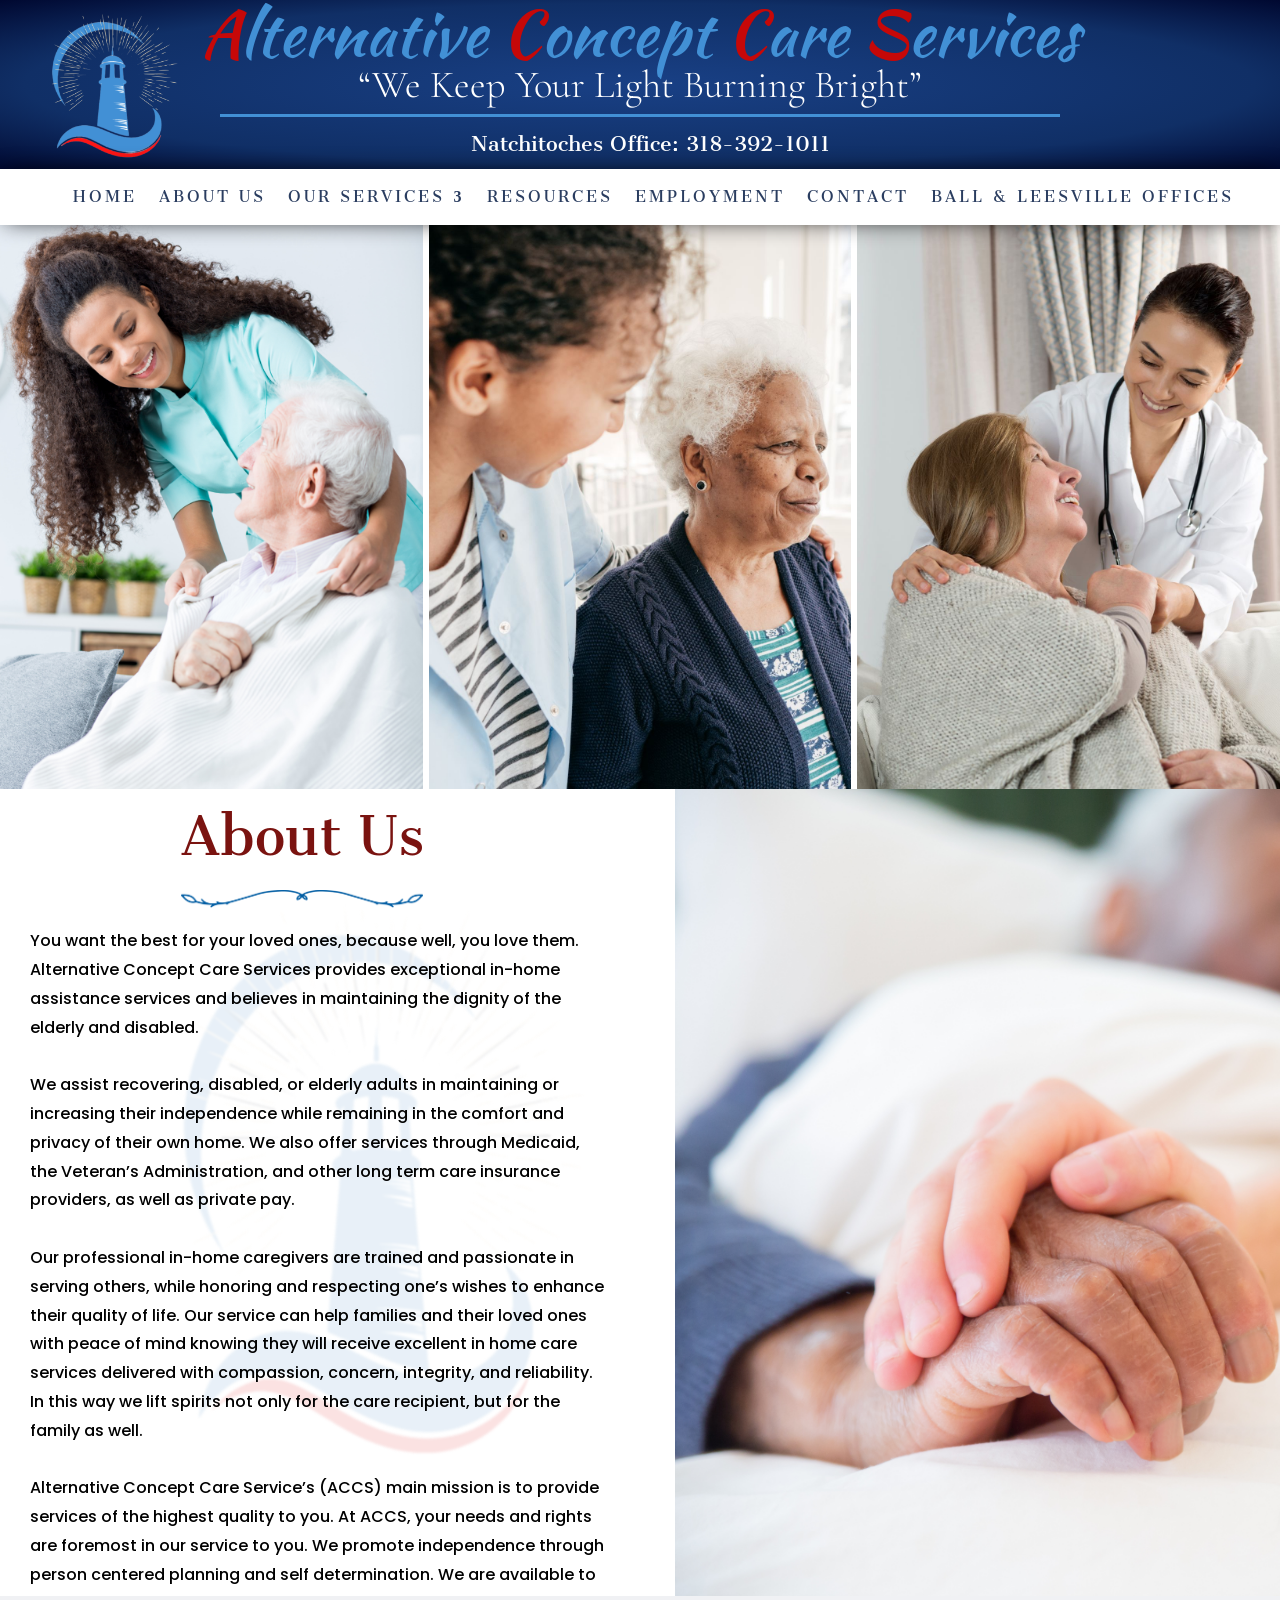
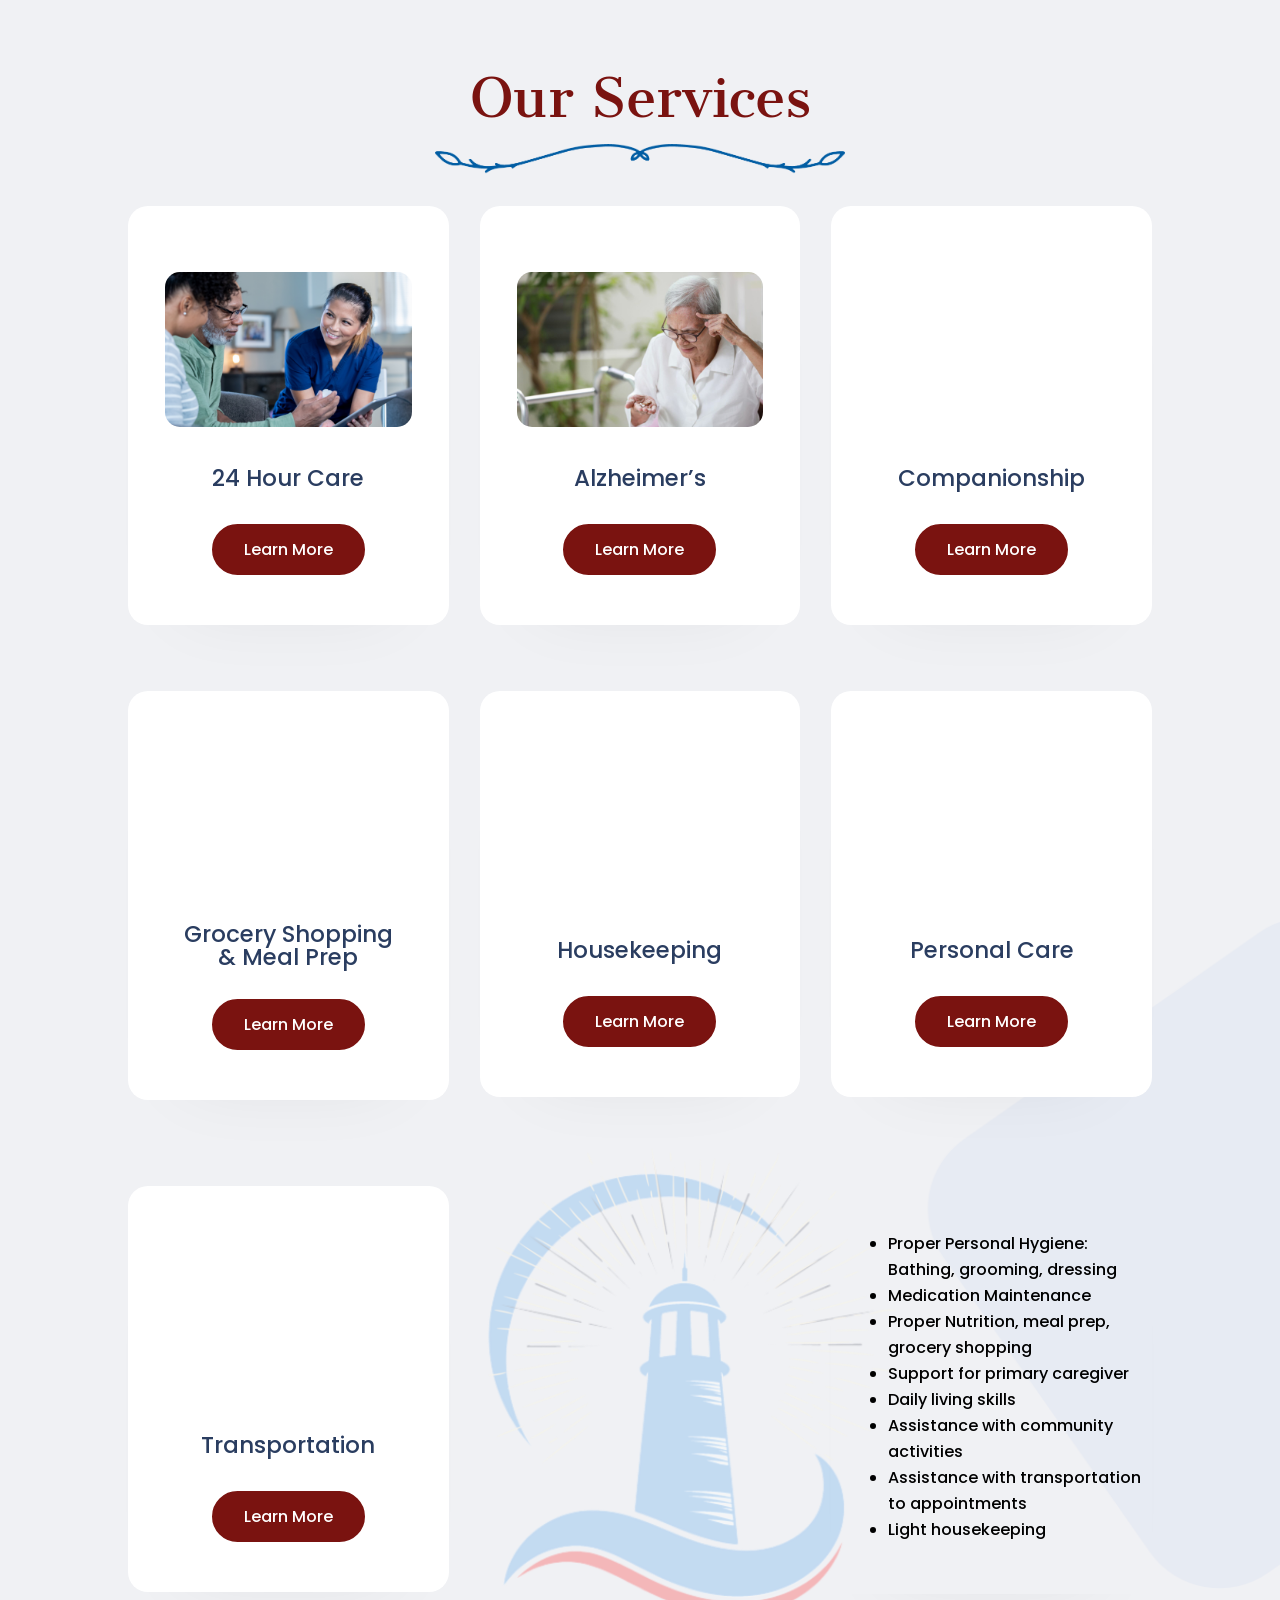
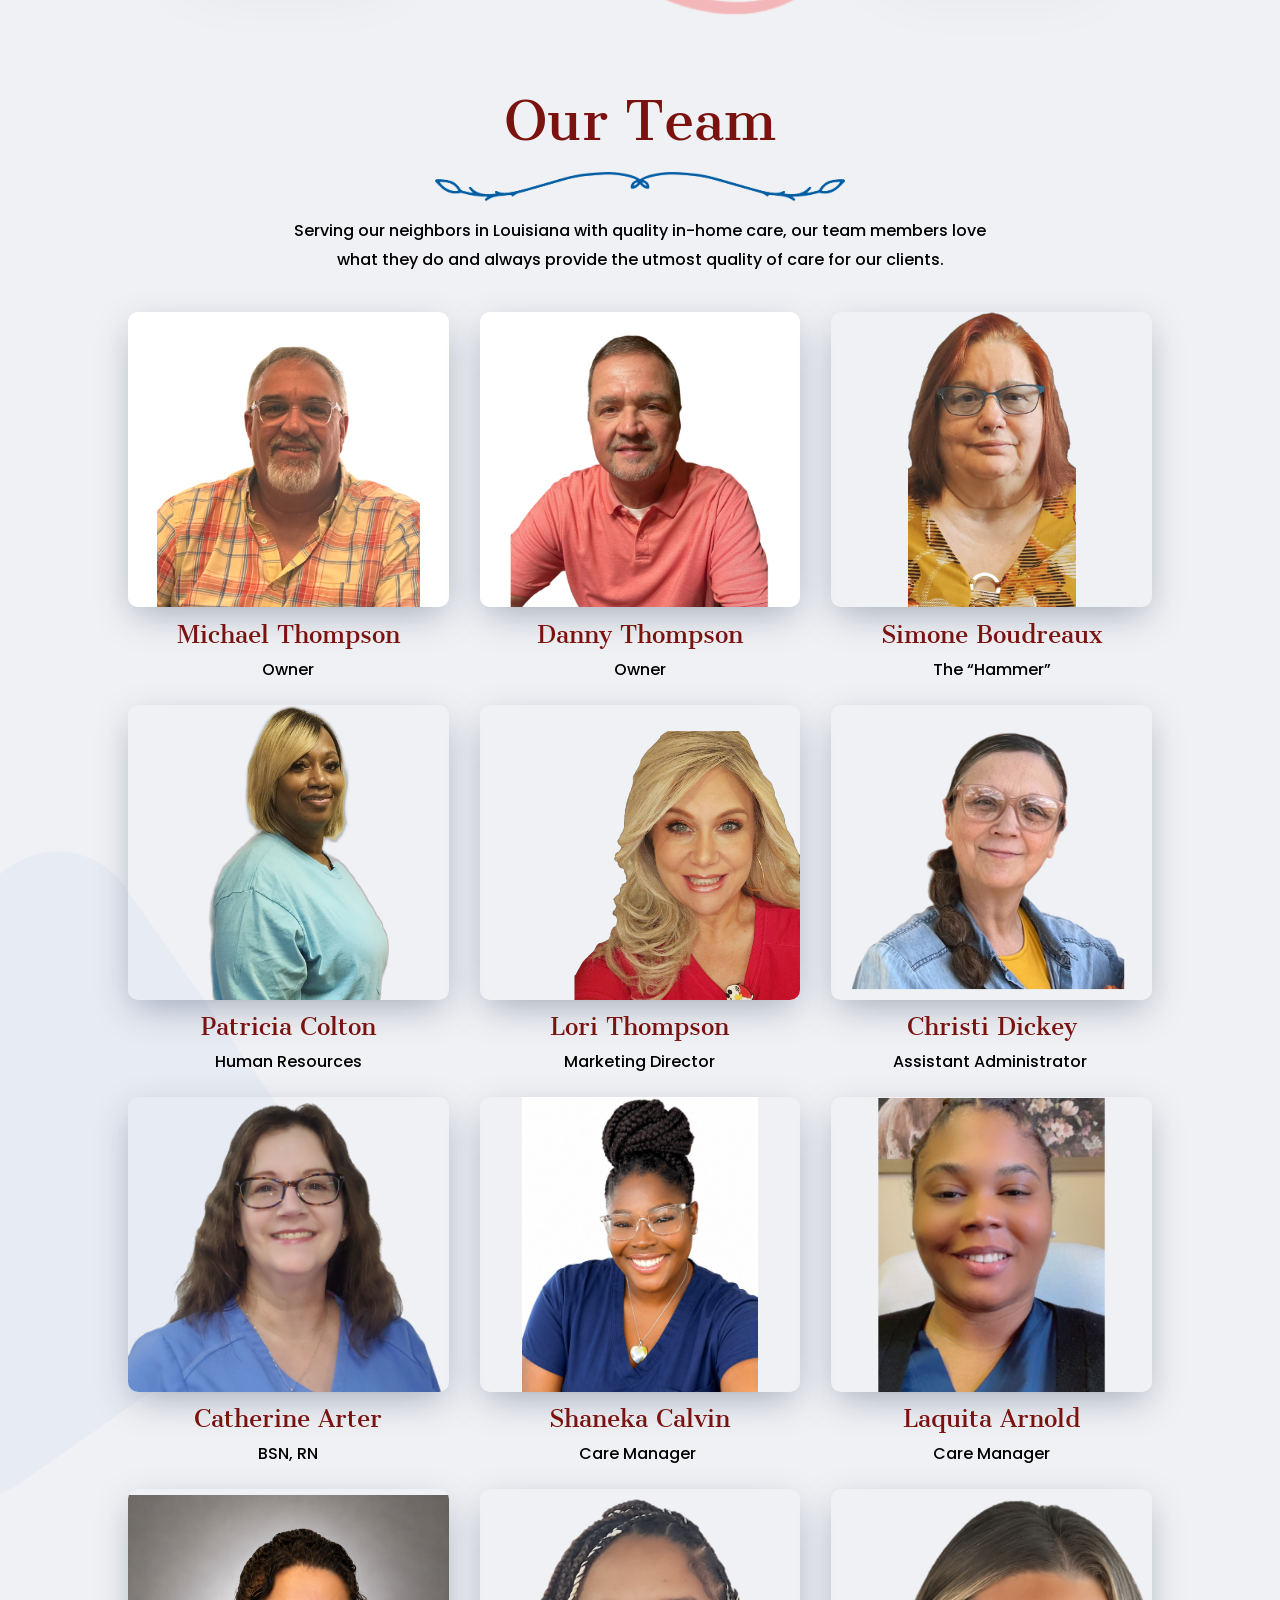
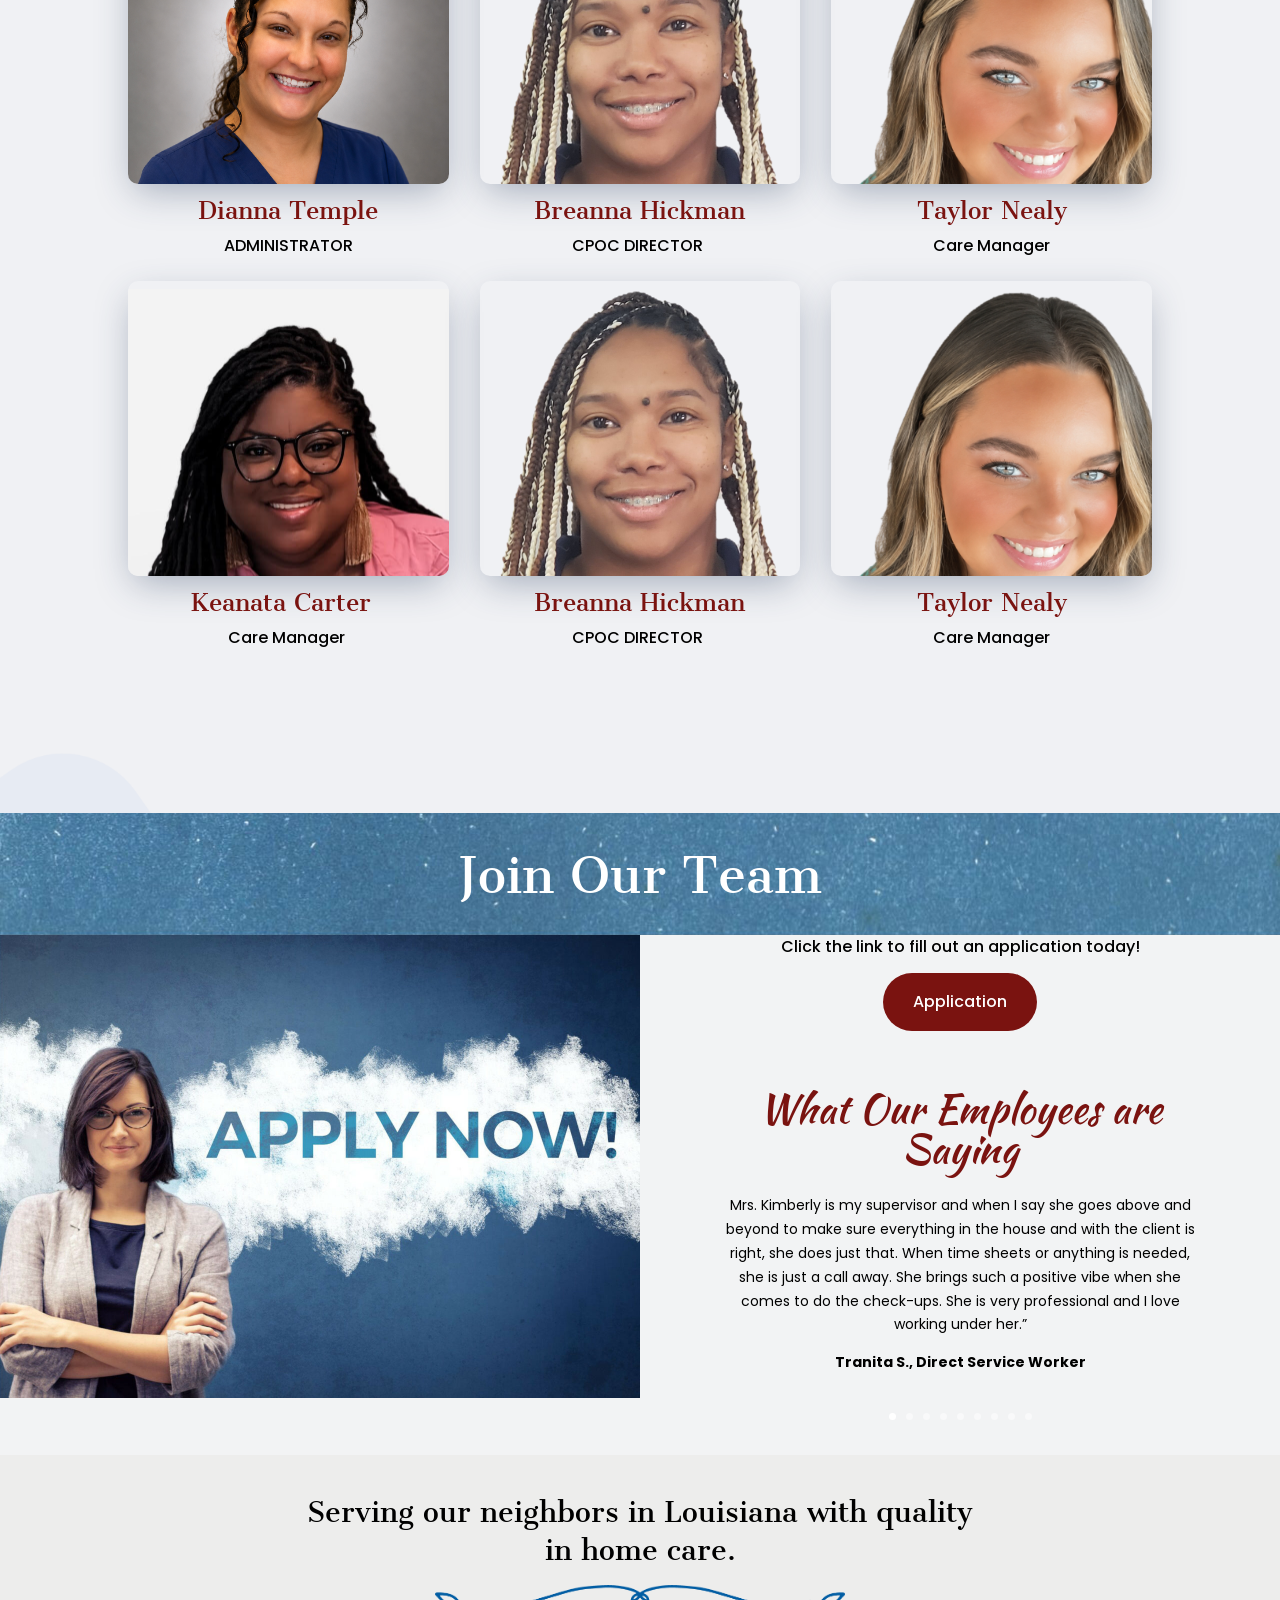
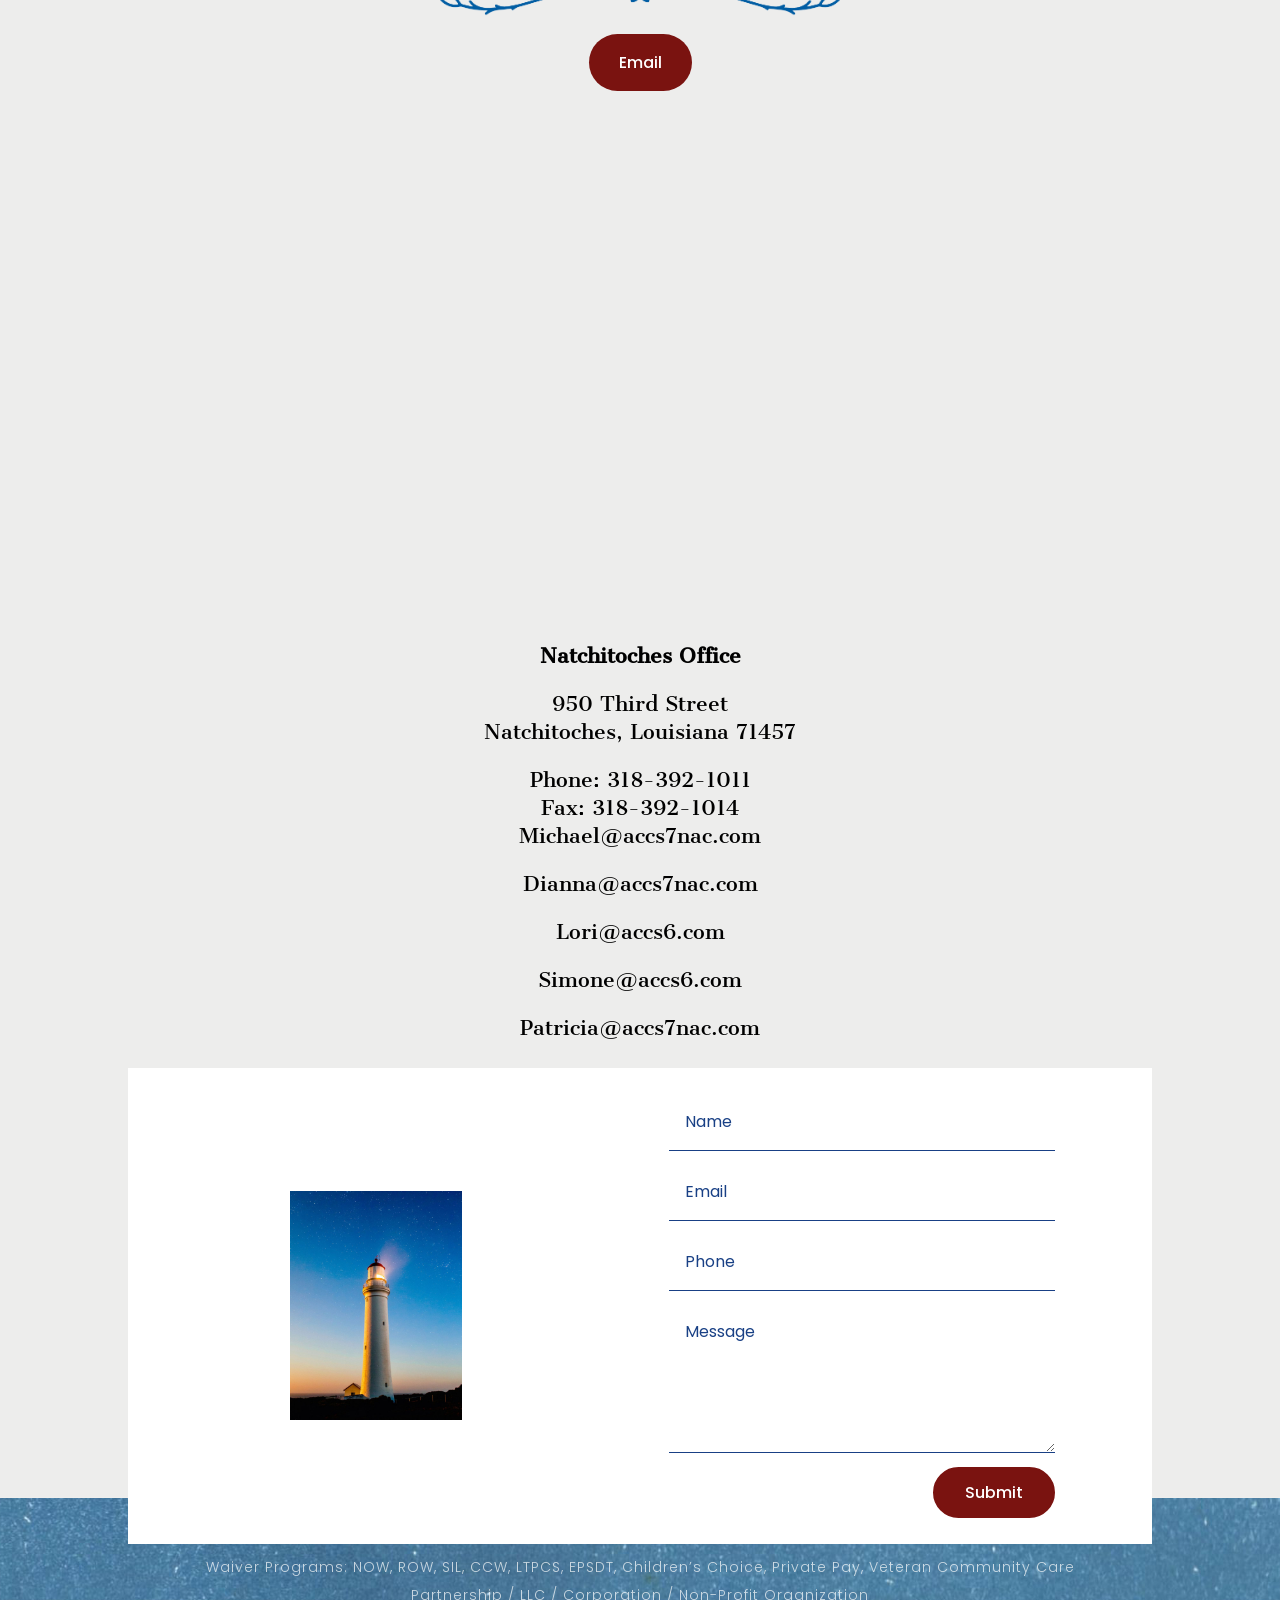
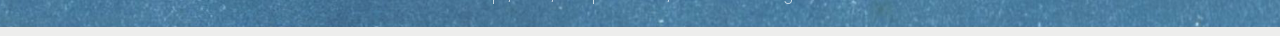
==== commit d720a11a: "chore: inject Found It lead capture for Alternative Concept Care Services (Natchitoches)" ====
--- a/index.html
+++ b/index.html
@@ -246,7 +246,9 @@
 <link rel="icon" href="wp-content/uploads/2022/09/cropped-ACCS-Logo-06-192x192.png" sizes="192x192" />
 <link rel="apple-touch-icon" href="wp-content/uploads/2022/09/cropped-ACCS-Logo-06-180x180.png" />
 <meta name="msapplication-TileImage" content="wp-content/uploads/2022/09/cropped-ACCS-Logo-06-270x270.png" />
-<style id="et-divi-customizer-global-cached-inline-styles">body,.et_pb_column_1_2 .et_quote_content blockquote cite,.et_pb_column_1_2 .et_link_content a.et_link_main_url,.et_pb_column_1_3 .et_quote_content blockquote cite,.et_pb_column_3_8 .et_quote_content blockquote cite,.et_pb_column_1_4 .et_quote_content blockquote cite,.et_pb_blog_grid .et_quote_content blockquote cite,.et_pb_column_1_3 .et_link_content a.et_link_main_url,.et_pb_column_3_8 .et_link_content a.et_link_main_url,.et_pb_column_1_4 .et_link_content a.et_link_main_url,.et_pb_blog_grid .et_link_content a.et_link_main_url,body .et_pb_bg_layout_light .et_pb_post p,body .et_pb_bg_layout_dark .et_pb_post p{font-size:14px}.et_pb_slide_content,.et_pb_best_value{font-size:15px}body{color:#949eaf}h1,h2,h3,h4,h5,h6{color:#2a3d60}#et_search_icon:hover,.mobile_menu_bar:before,.mobile_menu_bar:after,.et_toggle_slide_menu:after,.et-social-icon a:hover,.et_pb_sum,.et_pb_pricing li a,.et_pb_pricing_table_button,.et_overlay:before,.entry-summary p.price ins,.et_pb_member_social_links a:hover,.et_pb_widget li a:hover,.et_pb_filterable_portfolio .et_pb_portfolio_filters li a.active,.et_pb_filterable_portfolio .et_pb_portofolio_pagination ul li a.active,.et_pb_gallery .et_pb_gallery_pagination ul li a.active,.wp-pagenavi span.current,.wp-pagenavi a:hover,.nav-single a,.tagged_as a,.posted_in a{color:#58c6e9}.et_pb_contact_submit,.et_password_protected_form .et_submit_button,.et_pb_bg_layout_light .et_pb_newsletter_button,.comment-reply-link,.form-submit .et_pb_button,.et_pb_bg_layout_light .et_pb_promo_button,.et_pb_bg_layout_light .et_pb_more_button,.et_pb_contact p input[type="checkbox"]:checked+label i:before,.et_pb_bg_layout_light.et_pb_module.et_pb_button{color:#58c6e9}.footer-widget h4{color:#58c6e9}.et-search-form,.nav li ul,.et_mobile_menu,.footer-widget li:before,.et_pb_pricing li:before,blockquote{border-color:#58c6e9}.et_pb_counter_amount,.et_pb_featured_table .et_pb_pricing_heading,.et_quote_content,.et_link_content,.et_audio_content,.et_pb_post_slider.et_pb_bg_layout_dark,.et_slide_in_menu_container,.et_pb_contact p input[type="radio"]:checked+label i:before{background-color:#58c6e9}.container,.et_pb_row,.et_pb_slider .et_pb_container,.et_pb_fullwidth_section .et_pb_title_container,.et_pb_fullwidth_section .et_pb_title_featured_container,.et_pb_fullwidth_header:not(.et_pb_fullscreen) .et_pb_fullwidth_header_container{max-width:1170px}.et_boxed_layout #page-container,.et_boxed_layout.et_non_fixed_nav.et_transparent_nav #page-container #top-header,.et_boxed_layout.et_non_fixed_nav.et_transparent_nav #page-container #main-header,.et_fixed_nav.et_boxed_layout #page-container #top-header,.et_fixed_nav.et_boxed_layout #page-container #main-header,.et_boxed_layout #page-container .container,.et_boxed_layout #page-container .et_pb_row{max-width:1330px}a{color:#949eaf}.et_secondary_nav_enabled #page-container #top-header{background-color:#58c6e9!important}#et-secondary-nav li ul{background-color:#58c6e9}#main-footer .footer-widget h4,#main-footer .widget_block h1,#main-footer .widget_block h2,#main-footer .widget_block h3,#main-footer .widget_block h4,#main-footer .widget_block h5,#main-footer .widget_block h6{color:#58c6e9}.footer-widget li:before{border-color:#58c6e9}body .et_pb_button{}body.et_pb_button_helper_class .et_pb_button,body.et_pb_button_helper_class .et_pb_module.et_pb_button{color:#2a3d60}@media only screen and (min-width:981px){.et_fixed_nav #page-container .et-fixed-header#top-header{background-color:#58c6e9!important}.et_fixed_nav #page-container .et-fixed-header#top-header #et-secondary-nav li ul{background-color:#58c6e9}}@media only screen and (min-width:1462px){.et_pb_row{padding:29px 0}.et_pb_section{padding:58px 0}.single.et_pb_pagebuilder_layout.et_full_width_page .et_post_meta_wrapper{padding-top:87px}.et_pb_fullwidth_section{padding:0}}	h1,h2,h3,h4,h5,h6{font-family:'Kaushan Script',handwriting}body,input,textarea,select{font-family:'Poppins',Helvetica,Arial,Lucida,sans-serif}.et_pb_button{font-family:'Poppins',Helvetica,Arial,Lucida,sans-serif}@media only screen and (max-width:980px){.two-columns .et_pb_column{width:50%!important}.three-columns .et_pb_column{width:33.33%!important}.four-columns .et_pb_column{width:25%!important}}@media (max-width:767px){p.et_pb_contact_field{max-width:100%!important}}button.btn.btn-primary.app-submit{border-radius:50px!important;padding-top:15px!important;padding-bottom:15px!important;padding-left:30px!important;padding-right:30px!important;font-family:'Poppins';font-weight:500;font-size:16px}a.btn.btn-primary{border-radius:50px!important;font-family:'Poppins';font-weight:500;font-size:14px}input.btn-search.btn.btn-primary{border-radius:50px!important}</style></head>
+<style id="et-divi-customizer-global-cached-inline-styles">body,.et_pb_column_1_2 .et_quote_content blockquote cite,.et_pb_column_1_2 .et_link_content a.et_link_main_url,.et_pb_column_1_3 .et_quote_content blockquote cite,.et_pb_column_3_8 .et_quote_content blockquote cite,.et_pb_column_1_4 .et_quote_content blockquote cite,.et_pb_blog_grid .et_quote_content blockquote cite,.et_pb_column_1_3 .et_link_content a.et_link_main_url,.et_pb_column_3_8 .et_link_content a.et_link_main_url,.et_pb_column_1_4 .et_link_content a.et_link_main_url,.et_pb_blog_grid .et_link_content a.et_link_main_url,body .et_pb_bg_layout_light .et_pb_post p,body .et_pb_bg_layout_dark .et_pb_post p{font-size:14px}.et_pb_slide_content,.et_pb_best_value{font-size:15px}body{color:#949eaf}h1,h2,h3,h4,h5,h6{color:#2a3d60}#et_search_icon:hover,.mobile_menu_bar:before,.mobile_menu_bar:after,.et_toggle_slide_menu:after,.et-social-icon a:hover,.et_pb_sum,.et_pb_pricing li a,.et_pb_pricing_table_button,.et_overlay:before,.entry-summary p.price ins,.et_pb_member_social_links a:hover,.et_pb_widget li a:hover,.et_pb_filterable_portfolio .et_pb_portfolio_filters li a.active,.et_pb_filterable_portfolio .et_pb_portofolio_pagination ul li a.active,.et_pb_gallery .et_pb_gallery_pagination ul li a.active,.wp-pagenavi span.current,.wp-pagenavi a:hover,.nav-single a,.tagged_as a,.posted_in a{color:#58c6e9}.et_pb_contact_submit,.et_password_protected_form .et_submit_button,.et_pb_bg_layout_light .et_pb_newsletter_button,.comment-reply-link,.form-submit .et_pb_button,.et_pb_bg_layout_light .et_pb_promo_button,.et_pb_bg_layout_light .et_pb_more_button,.et_pb_contact p input[type="checkbox"]:checked+label i:before,.et_pb_bg_layout_light.et_pb_module.et_pb_button{color:#58c6e9}.footer-widget h4{color:#58c6e9}.et-search-form,.nav li ul,.et_mobile_menu,.footer-widget li:before,.et_pb_pricing li:before,blockquote{border-color:#58c6e9}.et_pb_counter_amount,.et_pb_featured_table .et_pb_pricing_heading,.et_quote_content,.et_link_content,.et_audio_content,.et_pb_post_slider.et_pb_bg_layout_dark,.et_slide_in_menu_container,.et_pb_contact p input[type="radio"]:checked+label i:before{background-color:#58c6e9}.container,.et_pb_row,.et_pb_slider .et_pb_container,.et_pb_fullwidth_section .et_pb_title_container,.et_pb_fullwidth_section .et_pb_title_featured_container,.et_pb_fullwidth_header:not(.et_pb_fullscreen) .et_pb_fullwidth_header_container{max-width:1170px}.et_boxed_layout #page-container,.et_boxed_layout.et_non_fixed_nav.et_transparent_nav #page-container #top-header,.et_boxed_layout.et_non_fixed_nav.et_transparent_nav #page-container #main-header,.et_fixed_nav.et_boxed_layout #page-container #top-header,.et_fixed_nav.et_boxed_layout #page-container #main-header,.et_boxed_layout #page-container .container,.et_boxed_layout #page-container .et_pb_row{max-width:1330px}a{color:#949eaf}.et_secondary_nav_enabled #page-container #top-header{background-color:#58c6e9!important}#et-secondary-nav li ul{background-color:#58c6e9}#main-footer .footer-widget h4,#main-footer .widget_block h1,#main-footer .widget_block h2,#main-footer .widget_block h3,#main-footer .widget_block h4,#main-footer .widget_block h5,#main-footer .widget_block h6{color:#58c6e9}.footer-widget li:before{border-color:#58c6e9}body .et_pb_button{}body.et_pb_button_helper_class .et_pb_button,body.et_pb_button_helper_class .et_pb_module.et_pb_button{color:#2a3d60}@media only screen and (min-width:981px){.et_fixed_nav #page-container .et-fixed-header#top-header{background-color:#58c6e9!important}.et_fixed_nav #page-container .et-fixed-header#top-header #et-secondary-nav li ul{background-color:#58c6e9}}@media only screen and (min-width:1462px){.et_pb_row{padding:29px 0}.et_pb_section{padding:58px 0}.single.et_pb_pagebuilder_layout.et_full_width_page .et_post_meta_wrapper{padding-top:87px}.et_pb_fullwidth_section{padding:0}}	h1,h2,h3,h4,h5,h6{font-family:'Kaushan Script',handwriting}body,input,textarea,select{font-family:'Poppins',Helvetica,Arial,Lucida,sans-serif}.et_pb_button{font-family:'Poppins',Helvetica,Arial,Lucida,sans-serif}@media only screen and (max-width:980px){.two-columns .et_pb_column{width:50%!important}.three-columns .et_pb_column{width:33.33%!important}.four-columns .et_pb_column{width:25%!important}}@media (max-width:767px){p.et_pb_contact_field{max-width:100%!important}}button.btn.btn-primary.app-submit{border-radius:50px!important;padding-top:15px!important;padding-bottom:15px!important;padding-left:30px!important;padding-right:30px!important;font-family:'Poppins';font-weight:500;font-size:16px}a.btn.btn-primary{border-radius:50px!important;font-family:'Poppins';font-weight:500;font-size:14px}input.btn-search.btn.btn-primary{border-radius:50px!important}</style><!-- Found It Lead Capture -->
+<script src="https://www.founditos.com/embed/lead-capture.js" data-account="3190f532-acbd-4302-8138-8f5dcc140d41" async></script>
+</head>
 <body class="home wp-singular page-template-default page page-id-590 wp-theme-Divi wp-child-theme-medical-divi-child-theme et-tb-has-template et-tb-has-header et-tb-has-footer medical et_button_no_icon et_pb_button_helper_class et_cover_background et_pb_gutter et_pb_gutters3 et_pb_pagebuilder_layout et_no_sidebar et_divi_theme et-db">
 	<div id="page-container">
 <div id="et-boc" class="et-boc">
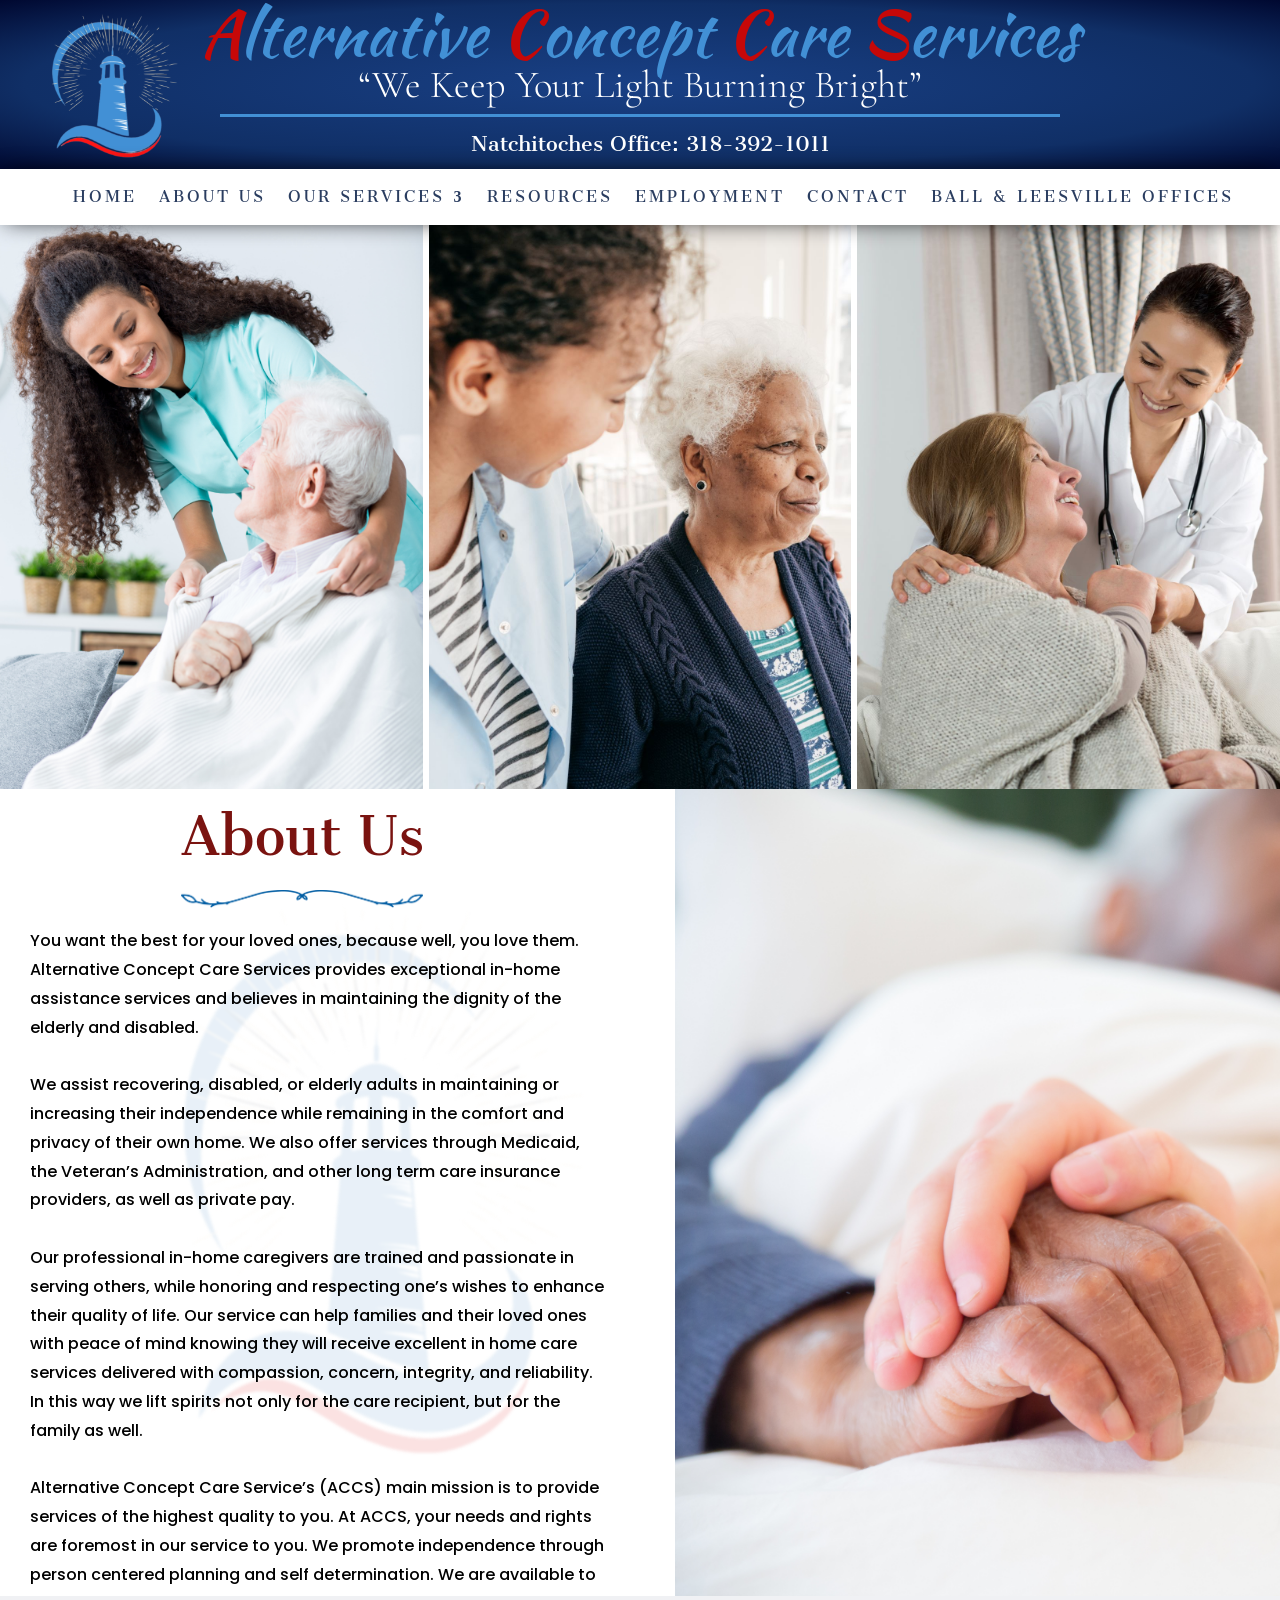
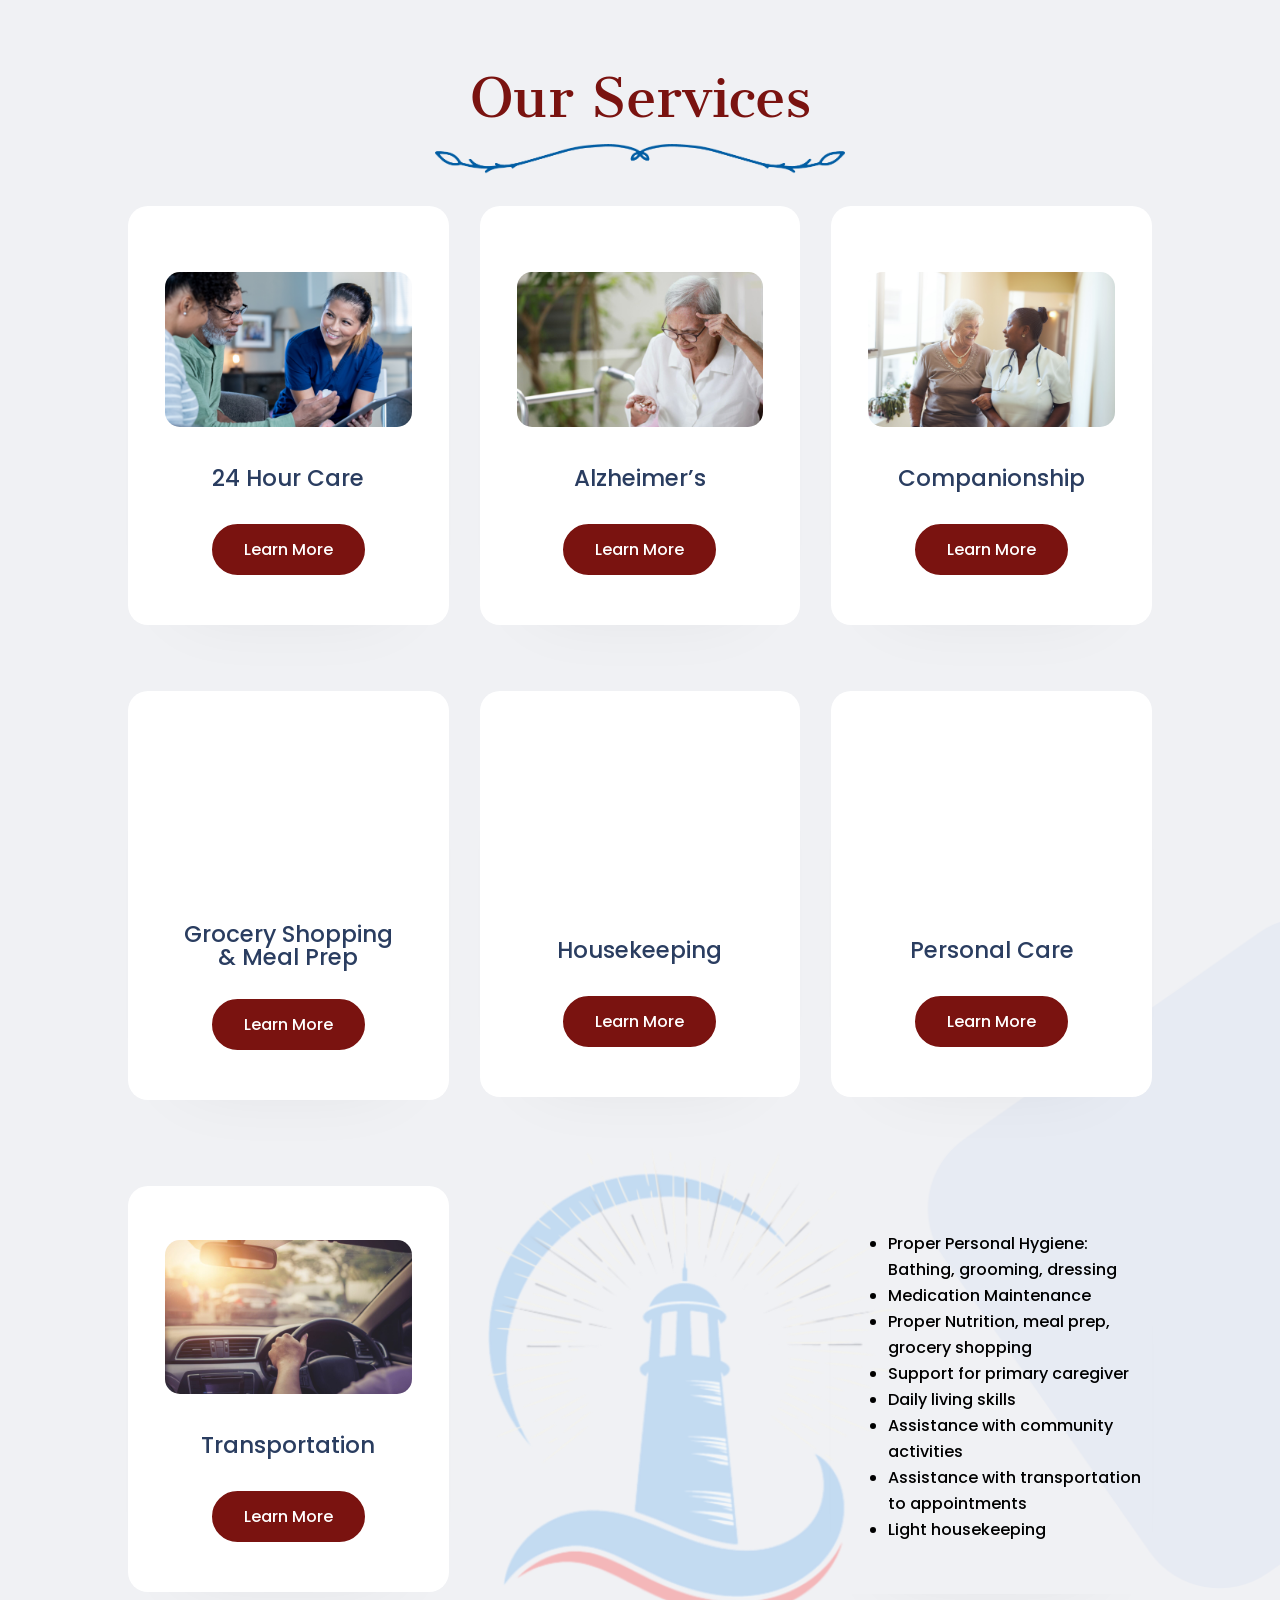
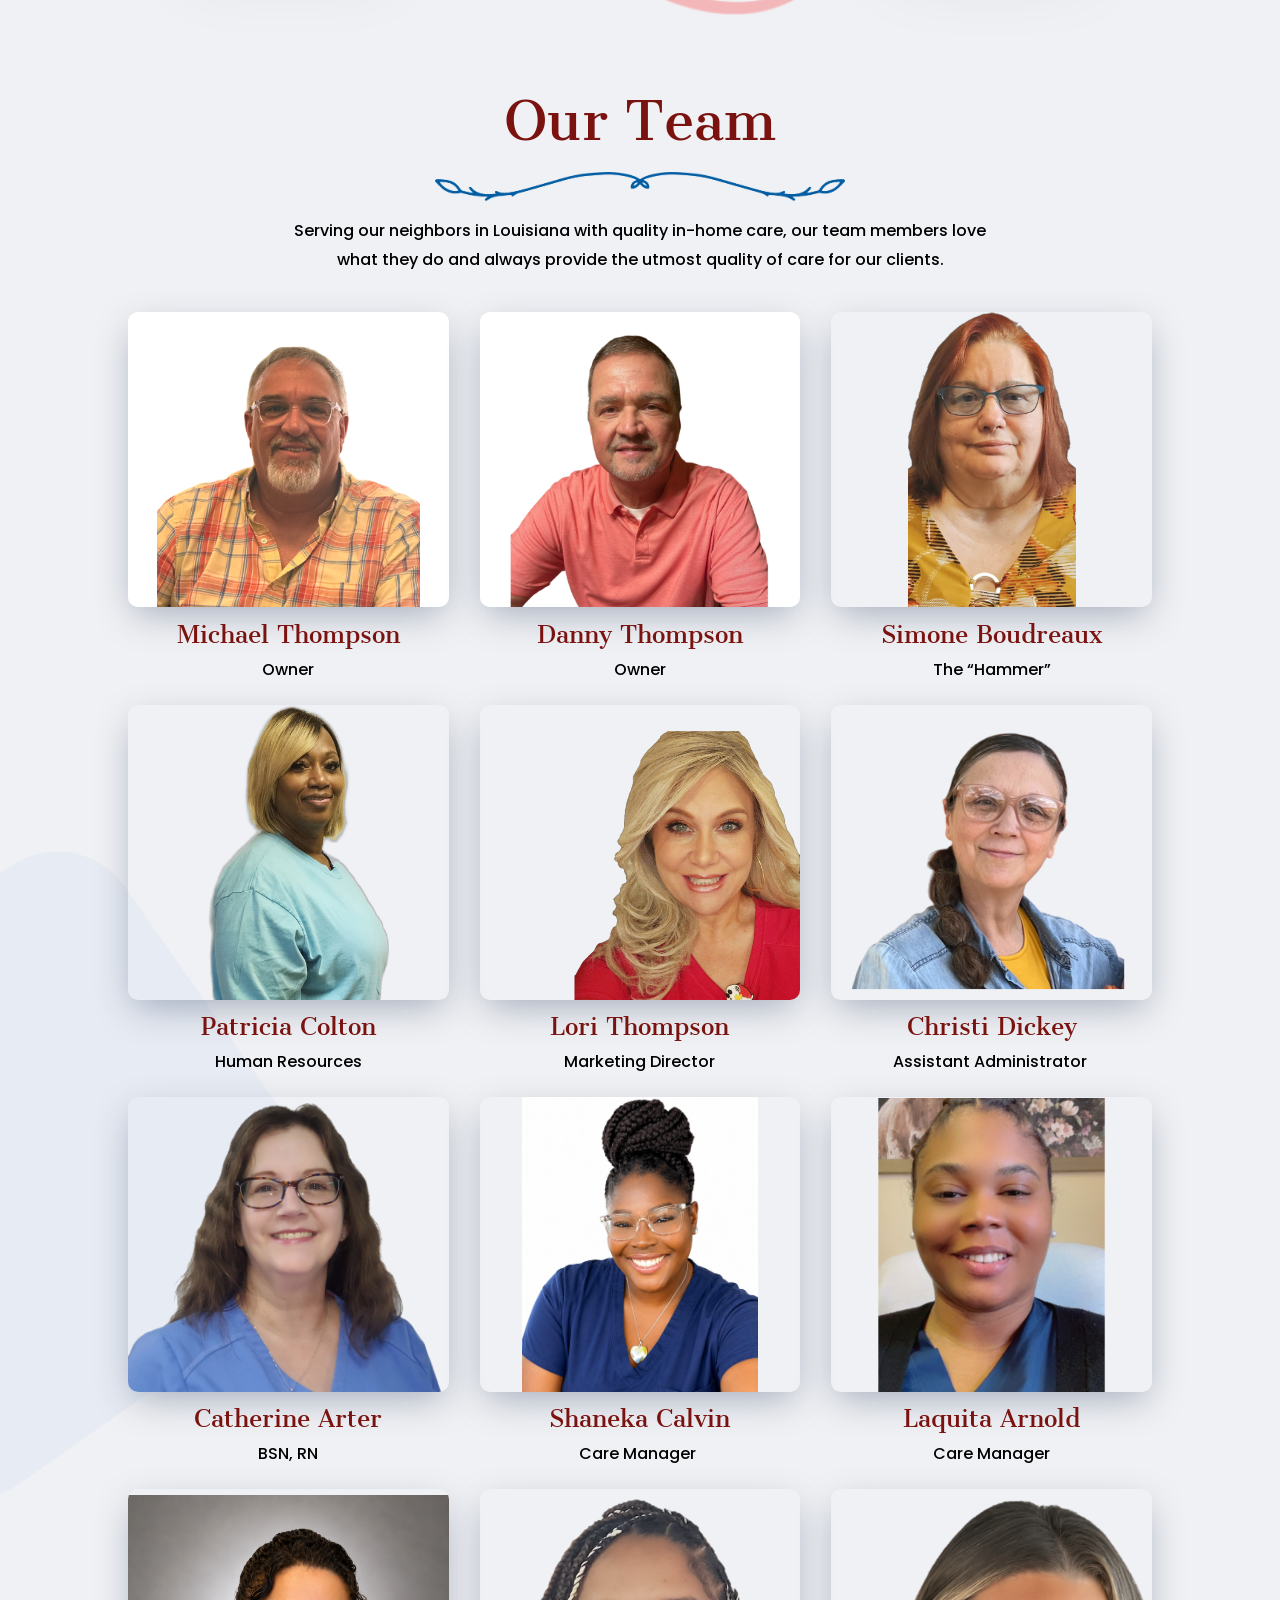
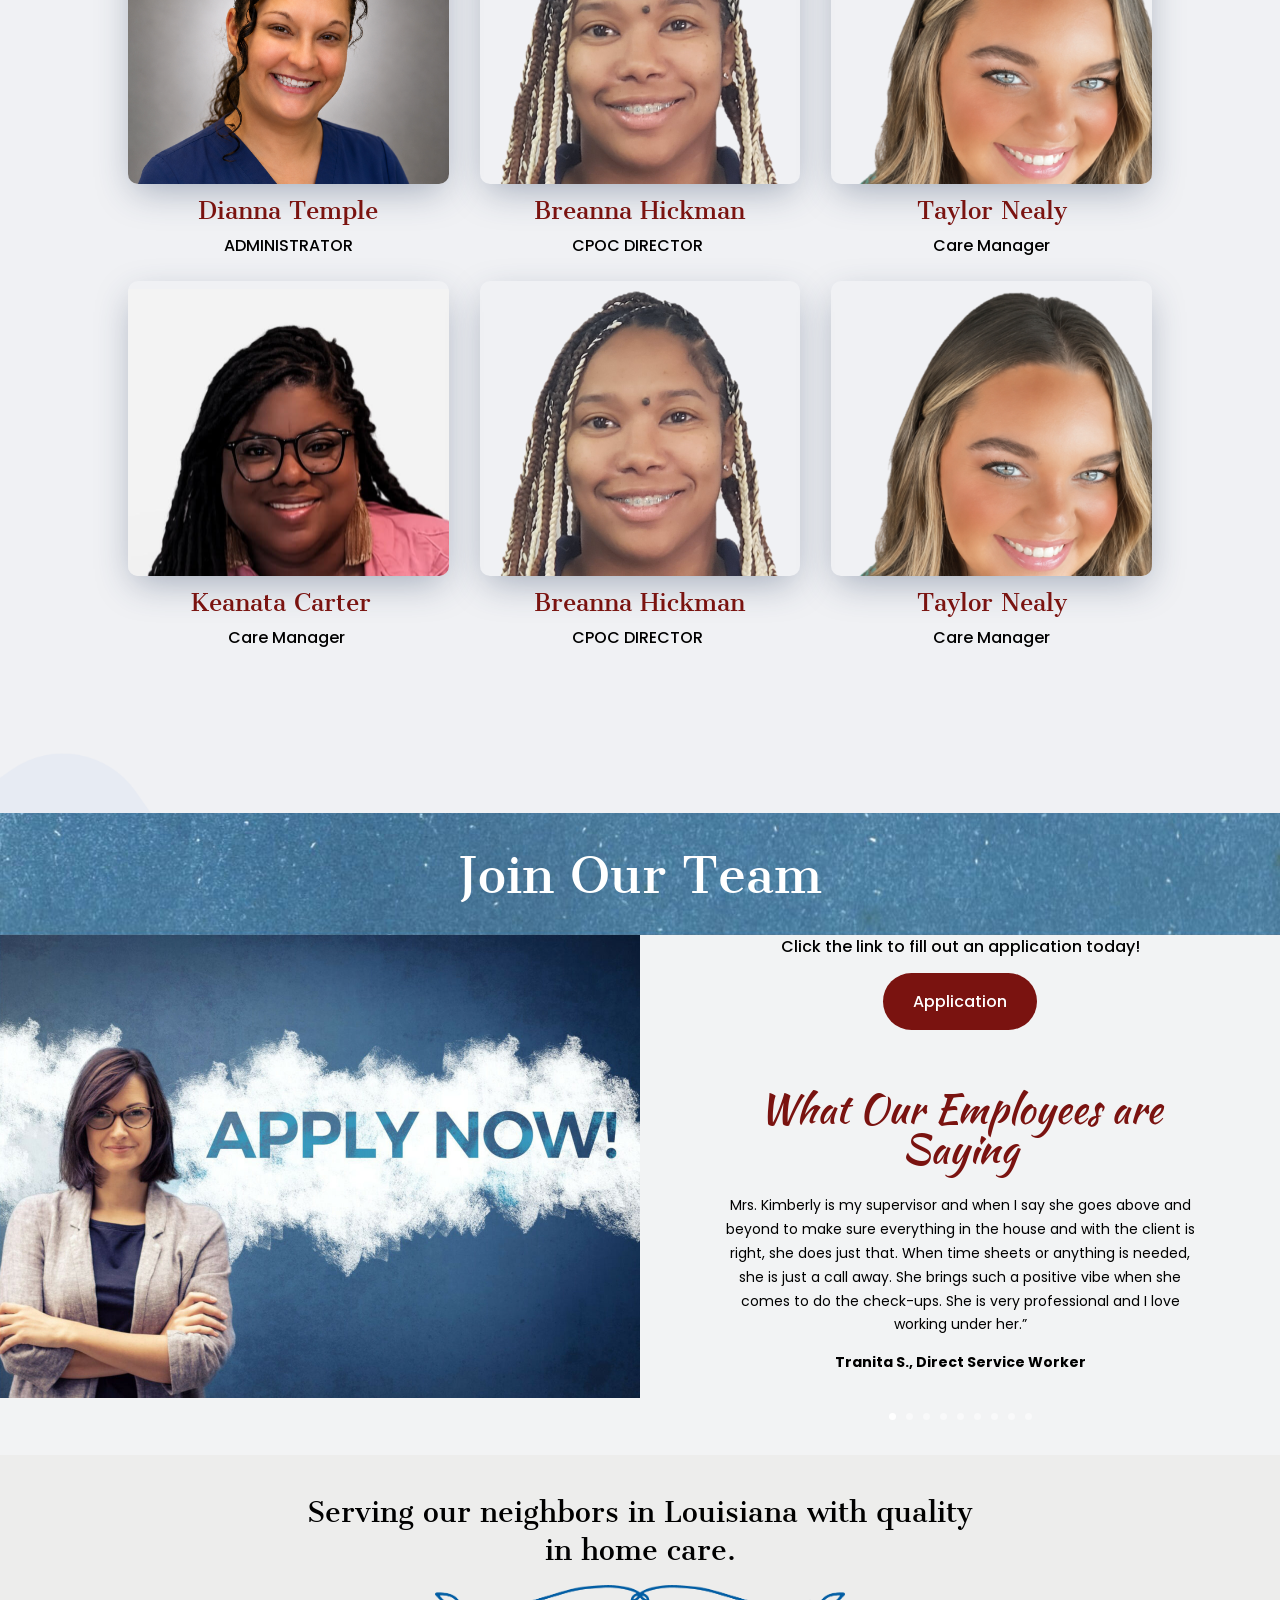
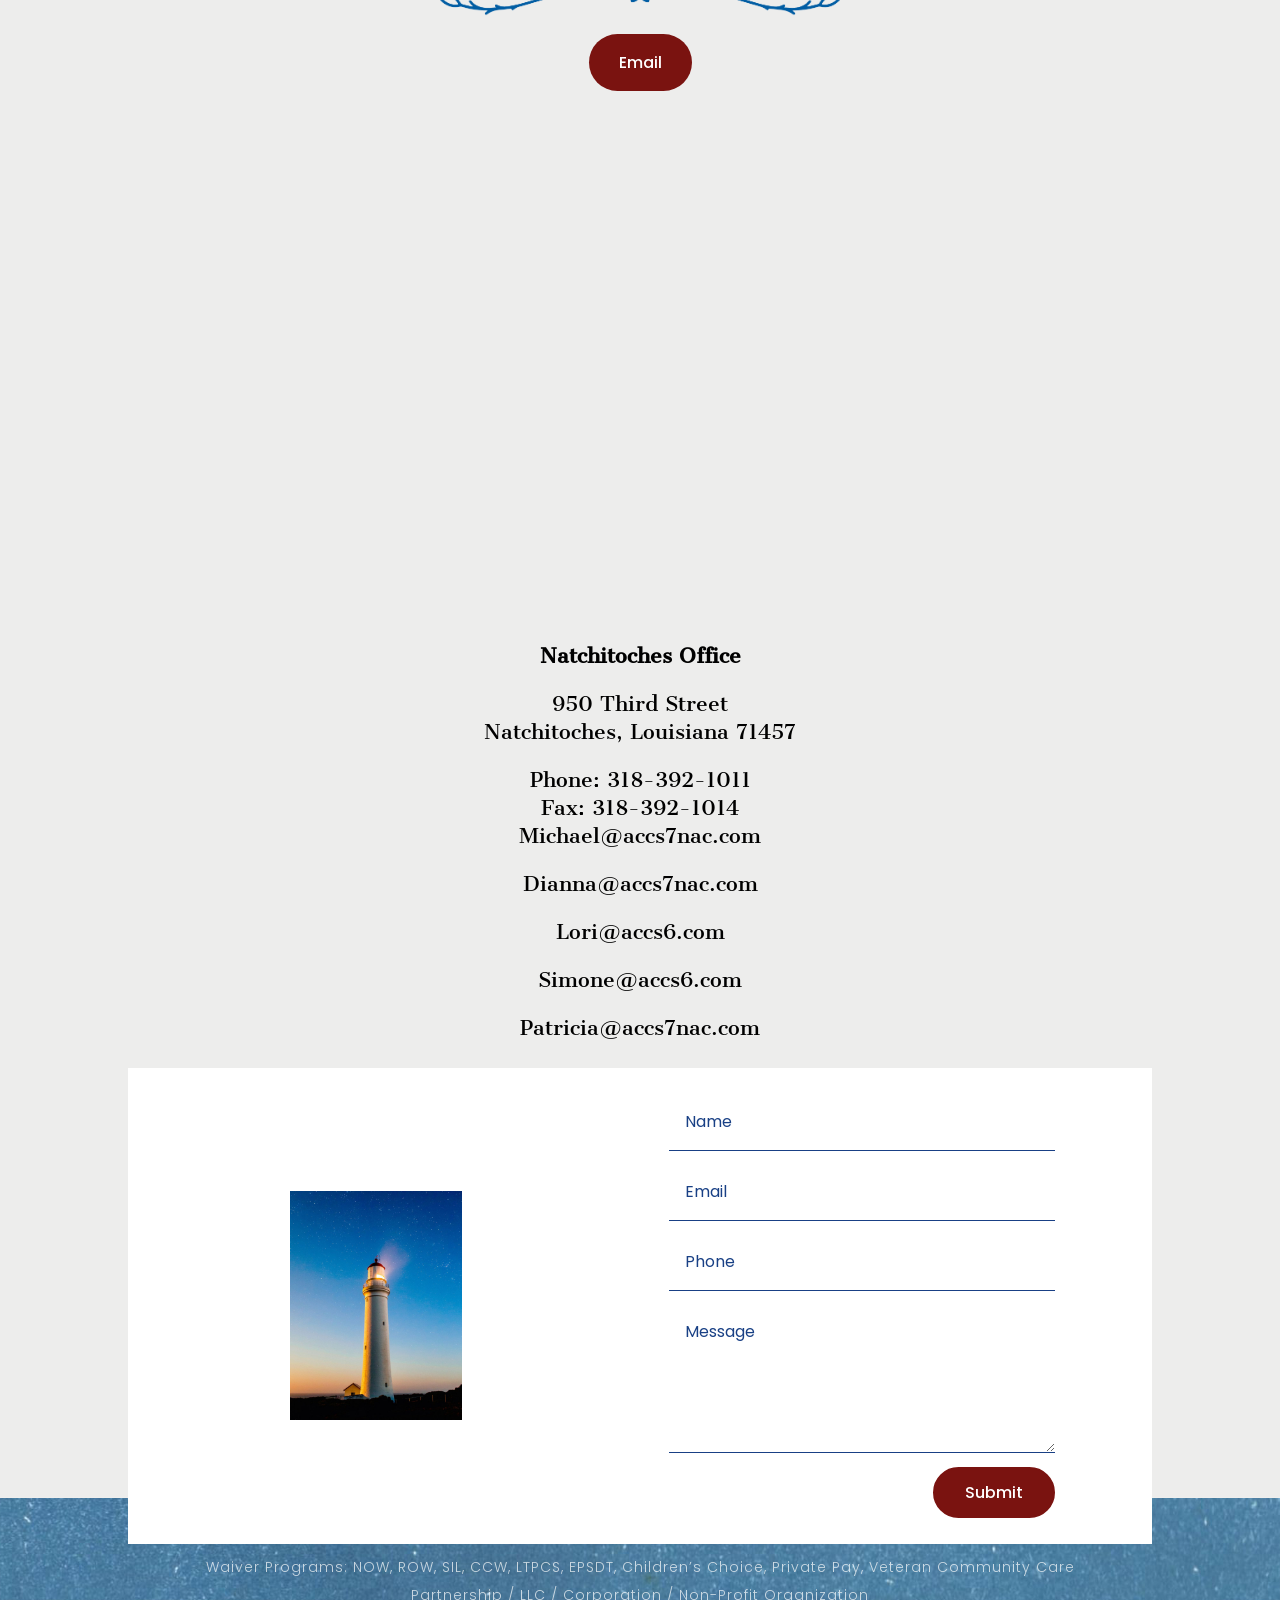
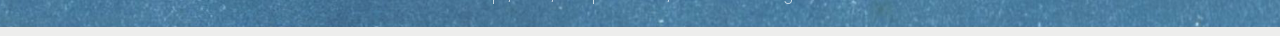
==== commit 044bbf45: "Migration cleanup: strip dead WP link tags, fix homepage canonical, add Divi animation-opacity fix -" ====
--- a/index.html
+++ b/index.html
@@ -3,8 +3,6 @@
 <head>
 	<meta charset="UTF-8" />
 <meta http-equiv="X-UA-Compatible" content="IE=edge">
-	<link rel="pingback" href="xmlrpc.php" />
-
 	<script type="text/javascript">
 		document.documentElement.className = 'js';
 	</script>
@@ -14,9 +12,6 @@
 <script type="text/javascript">
 			let jqueryParams=[],jQuery=function(r){return jqueryParams=[...jqueryParams,r],jQuery},$=function(r){return jqueryParams=[...jqueryParams,r],$};window.jQuery=jQuery,window.$=jQuery;let customHeadScripts=!1;jQuery.fn=jQuery.prototype={},$.fn=jQuery.prototype={},jQuery.noConflict=function(r){if(window.jQuery)return jQuery=window.jQuery,$=window.jQuery,customHeadScripts=!0,jQuery.noConflict},jQuery.ready=function(r){jqueryParams=[...jqueryParams,r]},$.ready=function(r){jqueryParams=[...jqueryParams,r]},jQuery.load=function(r){jqueryParams=[...jqueryParams,r]},$.load=function(r){jqueryParams=[...jqueryParams,r]},jQuery.fn.ready=function(r){jqueryParams=[...jqueryParams,r]},$.fn.ready=function(r){jqueryParams=[...jqueryParams,r]};</script><link rel='dns-prefetch' href='//www.googletagmanager.com' />
 <link rel='dns-prefetch' href='//fonts.googleapis.com' />
-<link rel="alternate" type="application/rss+xml" title="Alternative Concept Care Services &raquo; Feed" href="feed/" />
-<link rel="alternate" title="oEmbed (JSON)" type="application/json+oembed" href="wp-json/oembed/1.0/embed?url=https%3A%2F%2Faccs7nac.com%2F" />
-<link rel="alternate" title="oEmbed (XML)" type="text/xml+oembed" href="wp-json/oembed/1.0/embed?url=https%3A%2F%2Faccs7nac.com%2F&#038;format=xml" />
 <meta content="Medical v.2.0" name="generator"/><link rel='stylesheet' id='divi-file-upload-styles-css' href='wp-content/plugins/divi-contact-module-pro-master/styles.min.css?ver=7.0' media='all' />
 
 <style id="global-styles-inline-css">
@@ -99,101 +94,99 @@
  window._googlesitekit = window._googlesitekit || {}; window._googlesitekit.throttledEvents = []; window._googlesitekit.gtagEvent = (name, data) => { var key = JSON.stringify( { name, data } ); if ( !! window._googlesitekit.throttledEvents[ key ] ) { return; } window._googlesitekit.throttledEvents[ key ] = true; setTimeout( () => { delete window._googlesitekit.throttledEvents[ key ]; }, 5 ); gtag( "event", name, { ...data, event_source: "site-kit" } ); }; 
 //# sourceURL=google_gtagjs-js-after
 </script>
-<link rel="https://api.w.org/" href="wp-json/" /><link rel="alternate" title="JSON" type="application/json" href="wp-json/wp/v2/pages/590" /><link rel="EditURI" type="application/rsd+xml" title="RSD" href="xmlrpc.php?rsd" />
 <meta name="generator" content="WordPress 7.0" />
-<link rel="canonical" href="" />
-<link rel='shortlink' href='' />
-<meta name="generator" content="Site Kit by Google 1.181.0" />            
-                            <style type="text/css">
-                    
-                /* SJB Fonts */
-                                        .sjb-page {
-                            font-family: "Roboto", sans-serif;
-                        }
-                
-                    /* Job Filters Background Color */
-                    .sjb-page .sjb-filters
-                    {
-                        background-color: #f2f2f2;
-                    }
-                                                        
-                    /* Listing & Detail Page Title Color */
-                    .sjb-page .list-data .v1 .job-info a .job-title,
-                    .sjb-page .list-data .v2 .job-info a .job-title,
-                    .sjb-page .list-data .v1 .job-info a .company-name,
-                    .sjb-page .list-data .v2 .job-info a .company-name              
-                    {
-                        color: #3b3a3c;
-                    }                
-                                                        
-                    /* Job Detail Page Headings */
-                    .sjb-page .sjb-detail .list-data .v1 h3,
-                    .sjb-page .sjb-detail .list-data .v2 h3,
-                    .sjb-page .sjb-detail .list-data ul li::before,
-                    .sjb-page .sjb-detail .list-data .v1 .job-detail h3,
-                    .sjb-page .sjb-detail .list-data .v2 .job-detail h3,
-                    .sjb-page .sjb-archive-page .job-title,
-                    .sjb-page .job-features h3
-                    {
-                        color: #7a1310; 
-                    }
-                                                        
-                    /* Fontawesome Icon Color */
-                    .sjb-page .list-data .v1 .job-type i,
-                    .sjb-page .list-data .v1 .job-location i,
-                    .sjb-page .list-data .v1 .job-date i,
-                    .sjb-page .list-data .v2 .job-type i,
-                    .sjb-page .list-data .v2 .job-location i,
-                    .sjb-page .list-data .v2 .job-date i,
-                    .sjb-page .sjb-detail .list-data .v2 .job-features .sjb-title-value h4 i,
-                    .sjb-listing .list-data .v2 .job-features .sjb-title-value h4 i
-                    {
-                        color: #3b3a3c;
-                    }
-
-                    /* Fontawesome Text Color */
-                    .sjb-page .list-data .v1 .job-type,
-                    .sjb-page .list-data .v1 .job-location,
-                    .sjb-page .list-data .v1 .job-date,
-                    .sjb-page .list-data .v2 .job-type,
-                    .sjb-page .list-data .v2 .job-location,
-                    .sjb-page .list-data .v2 .job-date
-                    {
-                        color: #7a1310;
-                    }
-                                                        
-                    /* Job Filters-> All Buttons Background Color */
-                    .sjb-page .btn-primary,
-                    .sjb-page .btn-primary:hover,
-                    .sjb-page .btn-primary:active:hover,
-                    .sjb-page .btn-primary:active:focus,
-                    .sjb-page .sjb-detail .jobpost-form .file div,                
-                    .sjb-page .sjb-detail .jobpost-form .file:hover div
-                    {
-                        background-color: #7a1310 !important;
-                        border: none !important;
-                        color: #fff !important;
-                    }
-                    
-                    .sjb-page .sjb-listing a.sjb_view_more_btn,
-                    .sjb-page .sjb-listing a.sjb_view_less_btn
-                    {
-                        
-                        color: #7a1310 !important;
-                    }
-
-                    /* Pagination Text Color */
-                    /* Pagination Background Color */                
-                    .sjb-page .pagination li.list-item span.current,
-                    .sjb-page .pagination li.list-item a:hover, 
-                    .sjb-page .pagination li.list-item span.current:hover
-                    {
-                        background: #7a1310;
-                        border-color: #7a1310;                    
-                        color: #fff;
-                    }
-                                                        
-                </style>        
+<link rel="canonical" href="/" />
+<meta name="generator" content="Site Kit by Google 1.181.0" />            
+                            <style type="text/css">
+                    
+                /* SJB Fonts */
+                                        .sjb-page {
+                            font-family: "Roboto", sans-serif;
+                        }
+                
+                    /* Job Filters Background Color */
+                    .sjb-page .sjb-filters
+                    {
+                        background-color: #f2f2f2;
+                    }
+                                                        
+                    /* Listing & Detail Page Title Color */
+                    .sjb-page .list-data .v1 .job-info a .job-title,
+                    .sjb-page .list-data .v2 .job-info a .job-title,
+                    .sjb-page .list-data .v1 .job-info a .company-name,
+                    .sjb-page .list-data .v2 .job-info a .company-name              
+                    {
+                        color: #3b3a3c;
+                    }                
+                                                        
+                    /* Job Detail Page Headings */
+                    .sjb-page .sjb-detail .list-data .v1 h3,
+                    .sjb-page .sjb-detail .list-data .v2 h3,
+                    .sjb-page .sjb-detail .list-data ul li::before,
+                    .sjb-page .sjb-detail .list-data .v1 .job-detail h3,
+                    .sjb-page .sjb-detail .list-data .v2 .job-detail h3,
+                    .sjb-page .sjb-archive-page .job-title,
+                    .sjb-page .job-features h3
+                    {
+                        color: #7a1310; 
+                    }
+                                                        
+                    /* Fontawesome Icon Color */
+                    .sjb-page .list-data .v1 .job-type i,
+                    .sjb-page .list-data .v1 .job-location i,
+                    .sjb-page .list-data .v1 .job-date i,
+                    .sjb-page .list-data .v2 .job-type i,
+                    .sjb-page .list-data .v2 .job-location i,
+                    .sjb-page .list-data .v2 .job-date i,
+                    .sjb-page .sjb-detail .list-data .v2 .job-features .sjb-title-value h4 i,
+                    .sjb-listing .list-data .v2 .job-features .sjb-title-value h4 i
+                    {
+                        color: #3b3a3c;
+                    }
+
+                    /* Fontawesome Text Color */
+                    .sjb-page .list-data .v1 .job-type,
+                    .sjb-page .list-data .v1 .job-location,
+                    .sjb-page .list-data .v1 .job-date,
+                    .sjb-page .list-data .v2 .job-type,
+                    .sjb-page .list-data .v2 .job-location,
+                    .sjb-page .list-data .v2 .job-date
+                    {
+                        color: #7a1310;
+                    }
+                                                        
+                    /* Job Filters-> All Buttons Background Color */
+                    .sjb-page .btn-primary,
+                    .sjb-page .btn-primary:hover,
+                    .sjb-page .btn-primary:active:hover,
+                    .sjb-page .btn-primary:active:focus,
+                    .sjb-page .sjb-detail .jobpost-form .file div,                
+                    .sjb-page .sjb-detail .jobpost-form .file:hover div
+                    {
+                        background-color: #7a1310 !important;
+                        border: none !important;
+                        color: #fff !important;
+                    }
+                    
+                    .sjb-page .sjb-listing a.sjb_view_more_btn,
+                    .sjb-page .sjb-listing a.sjb_view_less_btn
+                    {
+                        
+                        color: #7a1310 !important;
+                    }
+
+                    /* Pagination Text Color */
+                    /* Pagination Background Color */                
+                    .sjb-page .pagination li.list-item span.current,
+                    .sjb-page .pagination li.list-item a:hover, 
+                    .sjb-page .pagination li.list-item span.current:hover
+                    {
+                        background: #7a1310;
+                        border-color: #7a1310;                    
+                        color: #fff;
+                    }
+                                                        
+                </style>        
                 <style type="text/css">
 .bounce1, .bounce2, .bounce3 {background-color: #194085;}
 .preloader {background-color: #ffffff;}
@@ -224,30 +217,31 @@
 </style><style type="text/css">
 .mobile_nav .mobile_menu_bar:before {color: #FFFFFF!important;}
 .mobile_nav .mobile_menu_bar:before {background-color: #7a1310!important;}
-</style><meta name="viewport" content="width=device-width, initial-scale=1.0, maximum-scale=1.0, user-scalable=0" /><meta name="google-site-verification" content="4LqeNh50_zhEK5I1u-MDhTiS8avNrpXdWO9-22p2xtA"><!-- Preloader - remove the code below the disable -->
-<div class="preloader">
-<div class="bounce1"></div>
-<div class="bounce2"></div>
-<div class="bounce3"></div>
-</div>
-
-
-<script>
-	
-jQuery(document).ready(function() {
-  var downloadButtons = jQuery('.download-button a');
-  downloadButtons.each(function(index) {
-    jQuery(this).attr('download', '');
-  });
-});
-</script>
-
+</style><meta name="viewport" content="width=device-width, initial-scale=1.0, maximum-scale=1.0, user-scalable=0" /><meta name="google-site-verification" content="4LqeNh50_zhEK5I1u-MDhTiS8avNrpXdWO9-22p2xtA"><!-- Preloader - remove the code below the disable -->
+<div class="preloader">
+<div class="bounce1"></div>
+<div class="bounce2"></div>
+<div class="bounce3"></div>
+</div>
+
+
+<script>
+	
+jQuery(document).ready(function() {
+  var downloadButtons = jQuery('.download-button a');
+  downloadButtons.each(function(index) {
+    jQuery(this).attr('download', '');
+  });
+});
+</script>
+
 <link rel="icon" href="wp-content/uploads/2022/09/cropped-ACCS-Logo-06-32x32.png" sizes="32x32" />
 <link rel="icon" href="wp-content/uploads/2022/09/cropped-ACCS-Logo-06-192x192.png" sizes="192x192" />
 <link rel="apple-touch-icon" href="wp-content/uploads/2022/09/cropped-ACCS-Logo-06-180x180.png" />
 <meta name="msapplication-TileImage" content="wp-content/uploads/2022/09/cropped-ACCS-Logo-06-270x270.png" />
 <style id="et-divi-customizer-global-cached-inline-styles">body,.et_pb_column_1_2 .et_quote_content blockquote cite,.et_pb_column_1_2 .et_link_content a.et_link_main_url,.et_pb_column_1_3 .et_quote_content blockquote cite,.et_pb_column_3_8 .et_quote_content blockquote cite,.et_pb_column_1_4 .et_quote_content blockquote cite,.et_pb_blog_grid .et_quote_content blockquote cite,.et_pb_column_1_3 .et_link_content a.et_link_main_url,.et_pb_column_3_8 .et_link_content a.et_link_main_url,.et_pb_column_1_4 .et_link_content a.et_link_main_url,.et_pb_blog_grid .et_link_content a.et_link_main_url,body .et_pb_bg_layout_light .et_pb_post p,body .et_pb_bg_layout_dark .et_pb_post p{font-size:14px}.et_pb_slide_content,.et_pb_best_value{font-size:15px}body{color:#949eaf}h1,h2,h3,h4,h5,h6{color:#2a3d60}#et_search_icon:hover,.mobile_menu_bar:before,.mobile_menu_bar:after,.et_toggle_slide_menu:after,.et-social-icon a:hover,.et_pb_sum,.et_pb_pricing li a,.et_pb_pricing_table_button,.et_overlay:before,.entry-summary p.price ins,.et_pb_member_social_links a:hover,.et_pb_widget li a:hover,.et_pb_filterable_portfolio .et_pb_portfolio_filters li a.active,.et_pb_filterable_portfolio .et_pb_portofolio_pagination ul li a.active,.et_pb_gallery .et_pb_gallery_pagination ul li a.active,.wp-pagenavi span.current,.wp-pagenavi a:hover,.nav-single a,.tagged_as a,.posted_in a{color:#58c6e9}.et_pb_contact_submit,.et_password_protected_form .et_submit_button,.et_pb_bg_layout_light .et_pb_newsletter_button,.comment-reply-link,.form-submit .et_pb_button,.et_pb_bg_layout_light .et_pb_promo_button,.et_pb_bg_layout_light .et_pb_more_button,.et_pb_contact p input[type="checkbox"]:checked+label i:before,.et_pb_bg_layout_light.et_pb_module.et_pb_button{color:#58c6e9}.footer-widget h4{color:#58c6e9}.et-search-form,.nav li ul,.et_mobile_menu,.footer-widget li:before,.et_pb_pricing li:before,blockquote{border-color:#58c6e9}.et_pb_counter_amount,.et_pb_featured_table .et_pb_pricing_heading,.et_quote_content,.et_link_content,.et_audio_content,.et_pb_post_slider.et_pb_bg_layout_dark,.et_slide_in_menu_container,.et_pb_contact p input[type="radio"]:checked+label i:before{background-color:#58c6e9}.container,.et_pb_row,.et_pb_slider .et_pb_container,.et_pb_fullwidth_section .et_pb_title_container,.et_pb_fullwidth_section .et_pb_title_featured_container,.et_pb_fullwidth_header:not(.et_pb_fullscreen) .et_pb_fullwidth_header_container{max-width:1170px}.et_boxed_layout #page-container,.et_boxed_layout.et_non_fixed_nav.et_transparent_nav #page-container #top-header,.et_boxed_layout.et_non_fixed_nav.et_transparent_nav #page-container #main-header,.et_fixed_nav.et_boxed_layout #page-container #top-header,.et_fixed_nav.et_boxed_layout #page-container #main-header,.et_boxed_layout #page-container .container,.et_boxed_layout #page-container .et_pb_row{max-width:1330px}a{color:#949eaf}.et_secondary_nav_enabled #page-container #top-header{background-color:#58c6e9!important}#et-secondary-nav li ul{background-color:#58c6e9}#main-footer .footer-widget h4,#main-footer .widget_block h1,#main-footer .widget_block h2,#main-footer .widget_block h3,#main-footer .widget_block h4,#main-footer .widget_block h5,#main-footer .widget_block h6{color:#58c6e9}.footer-widget li:before{border-color:#58c6e9}body .et_pb_button{}body.et_pb_button_helper_class .et_pb_button,body.et_pb_button_helper_class .et_pb_module.et_pb_button{color:#2a3d60}@media only screen and (min-width:981px){.et_fixed_nav #page-container .et-fixed-header#top-header{background-color:#58c6e9!important}.et_fixed_nav #page-container .et-fixed-header#top-header #et-secondary-nav li ul{background-color:#58c6e9}}@media only screen and (min-width:1462px){.et_pb_row{padding:29px 0}.et_pb_section{padding:58px 0}.single.et_pb_pagebuilder_layout.et_full_width_page .et_post_meta_wrapper{padding-top:87px}.et_pb_fullwidth_section{padding:0}}	h1,h2,h3,h4,h5,h6{font-family:'Kaushan Script',handwriting}body,input,textarea,select{font-family:'Poppins',Helvetica,Arial,Lucida,sans-serif}.et_pb_button{font-family:'Poppins',Helvetica,Arial,Lucida,sans-serif}@media only screen and (max-width:980px){.two-columns .et_pb_column{width:50%!important}.three-columns .et_pb_column{width:33.33%!important}.four-columns .et_pb_column{width:25%!important}}@media (max-width:767px){p.et_pb_contact_field{max-width:100%!important}}button.btn.btn-primary.app-submit{border-radius:50px!important;padding-top:15px!important;padding-bottom:15px!important;padding-left:30px!important;padding-right:30px!important;font-family:'Poppins';font-weight:500;font-size:16px}a.btn.btn-primary{border-radius:50px!important;font-family:'Poppins';font-weight:500;font-size:14px}input.btn-search.btn.btn-primary{border-radius:50px!important}</style><!-- Found It Lead Capture -->
 <script src="https://www.founditos.com/embed/lead-capture.js" data-account="3190f532-acbd-4302-8138-8f5dcc140d41" async></script>
+<style>.et_animated{opacity:1!important;visibility:visible!important}.et-waypoint{opacity:1!important;visibility:visible!important}</style>
 </head>
 <body class="home wp-singular page-template-default page page-id-590 wp-theme-Divi wp-child-theme-medical-divi-child-theme et-tb-has-template et-tb-has-header et-tb-has-footer medical et_button_no_icon et_pb_button_helper_class et_cover_background et_pb_gutter et_pb_gutters3 et_pb_pagebuilder_layout et_no_sidebar et_divi_theme et-db">
 	<div id="page-container">
@@ -1629,62 +1623,62 @@
 			<script type="speculationrules">
 {"prefetch":[{"source":"document","where":{"and":[{"href_matches":"/*"},{"not":{"href_matches":["/wp-*.php","/wp-admin/*","/wp-content/uploads/*","/wp-content/*","/wp-content/plugins/*","/wp-content/themes/medical-divi-child-theme/*","/wp-content/themes/Divi/*","/*\\?(.+)"]}},{"not":{"selector_matches":"a[rel~=\"nofollow\"]"}},{"not":{"selector_matches":".no-prefetch, .no-prefetch a"}}]},"eagerness":"conservative"}]}
 </script>
-        <script>
-            jQuery(document).ready(function () {
-                var adminAaxURL = 'wp-admin/admin-ajax.php';
-                var isAdmin = '';
-                // Clear Static CSS
-                jQuery("#wp-admin-bar-pac_misc_clear_static_css").click(function (e) {
-                    e.preventDefault();
-                    jQuery.ajax({
-                        type: 'post',
-                        dataType: 'json',
-                        url: adminAaxURL,
-                        data: {
-                            'action': 'pac_misc_clear_static_css',
-                            '_wpnonce': jQuery(this).find('span').data('wpnonce')
-                        },
-                        success: function (response) {
-                            if (response.success) {
-                                let successData = response.data;
-                                if (isAdmin) {
-                                    let messageHTML = '<div class="notice notice-success pac-misc-message"><p>' + successData + '</p></div>';
-                                    if (jQuery('body .wrap h1').length > 0) {
-                                        jQuery('body .wrap h1').after(messageHTML);
-                                    } else {
-                                        jQuery('body #wpbody-content').prepend(messageHTML);
-                                    }
-                                    setTimeout(function () {
-                                        jQuery(".pac-misc-message").remove();
-                                    }, 3500);
-                                } else {
-                                    alert(successData);
-                                }
-                            }
-                        },
-                    });
-                });
-                // Clear Local Storage
-                jQuery("#wp-admin-bar-pac_misc_csc_clear_local_storage").click(function (e) {
-                    e.preventDefault();
-                    let msgText = 'The local storage has been cleared!';
-                    window.localStorage.clear();
-                    if (isAdmin) {
-                        let messageHTML = '<div class="notice notice-success pac-misc-message"><p>' + msgText + '</p></div>';
-                        if (jQuery('body .wrap h1').length > 0) {
-                            jQuery('body .wrap h1').after(messageHTML);
-                        } else {
-                            jQuery('body #wpbody-content').prepend(messageHTML);
-                        }
-                        setTimeout(function () {
-                            jQuery(".pac-misc-message").remove();
-                        }, 3500);
-                    } else {
-                        alert(msgText);
-                    }
-                });
-            });
-        </script>
+        <script>
+            jQuery(document).ready(function () {
+                var adminAaxURL = 'wp-admin/admin-ajax.php';
+                var isAdmin = '';
+                // Clear Static CSS
+                jQuery("#wp-admin-bar-pac_misc_clear_static_css").click(function (e) {
+                    e.preventDefault();
+                    jQuery.ajax({
+                        type: 'post',
+                        dataType: 'json',
+                        url: adminAaxURL,
+                        data: {
+                            'action': 'pac_misc_clear_static_css',
+                            '_wpnonce': jQuery(this).find('span').data('wpnonce')
+                        },
+                        success: function (response) {
+                            if (response.success) {
+                                let successData = response.data;
+                                if (isAdmin) {
+                                    let messageHTML = '<div class="notice notice-success pac-misc-message"><p>' + successData + '</p></div>';
+                                    if (jQuery('body .wrap h1').length > 0) {
+                                        jQuery('body .wrap h1').after(messageHTML);
+                                    } else {
+                                        jQuery('body #wpbody-content').prepend(messageHTML);
+                                    }
+                                    setTimeout(function () {
+                                        jQuery(".pac-misc-message").remove();
+                                    }, 3500);
+                                } else {
+                                    alert(successData);
+                                }
+                            }
+                        },
+                    });
+                });
+                // Clear Local Storage
+                jQuery("#wp-admin-bar-pac_misc_csc_clear_local_storage").click(function (e) {
+                    e.preventDefault();
+                    let msgText = 'The local storage has been cleared!';
+                    window.localStorage.clear();
+                    if (isAdmin) {
+                        let messageHTML = '<div class="notice notice-success pac-misc-message"><p>' + msgText + '</p></div>';
+                        if (jQuery('body .wrap h1').length > 0) {
+                            jQuery('body .wrap h1').after(messageHTML);
+                        } else {
+                            jQuery('body #wpbody-content').prepend(messageHTML);
+                        }
+                        setTimeout(function () {
+                            jQuery(".pac-misc-message").remove();
+                        }, 3500);
+                    } else {
+                        alert(msgText);
+                    }
+                });
+            });
+        </script>
         		<script type="application/javascript">
 			(function() {
 				var file     = ["https:\/\/accs7nac.com\/wp-content\/et-cache\/590\/et-divi-dynamic-tb-250-tb-264-590-late.css"];
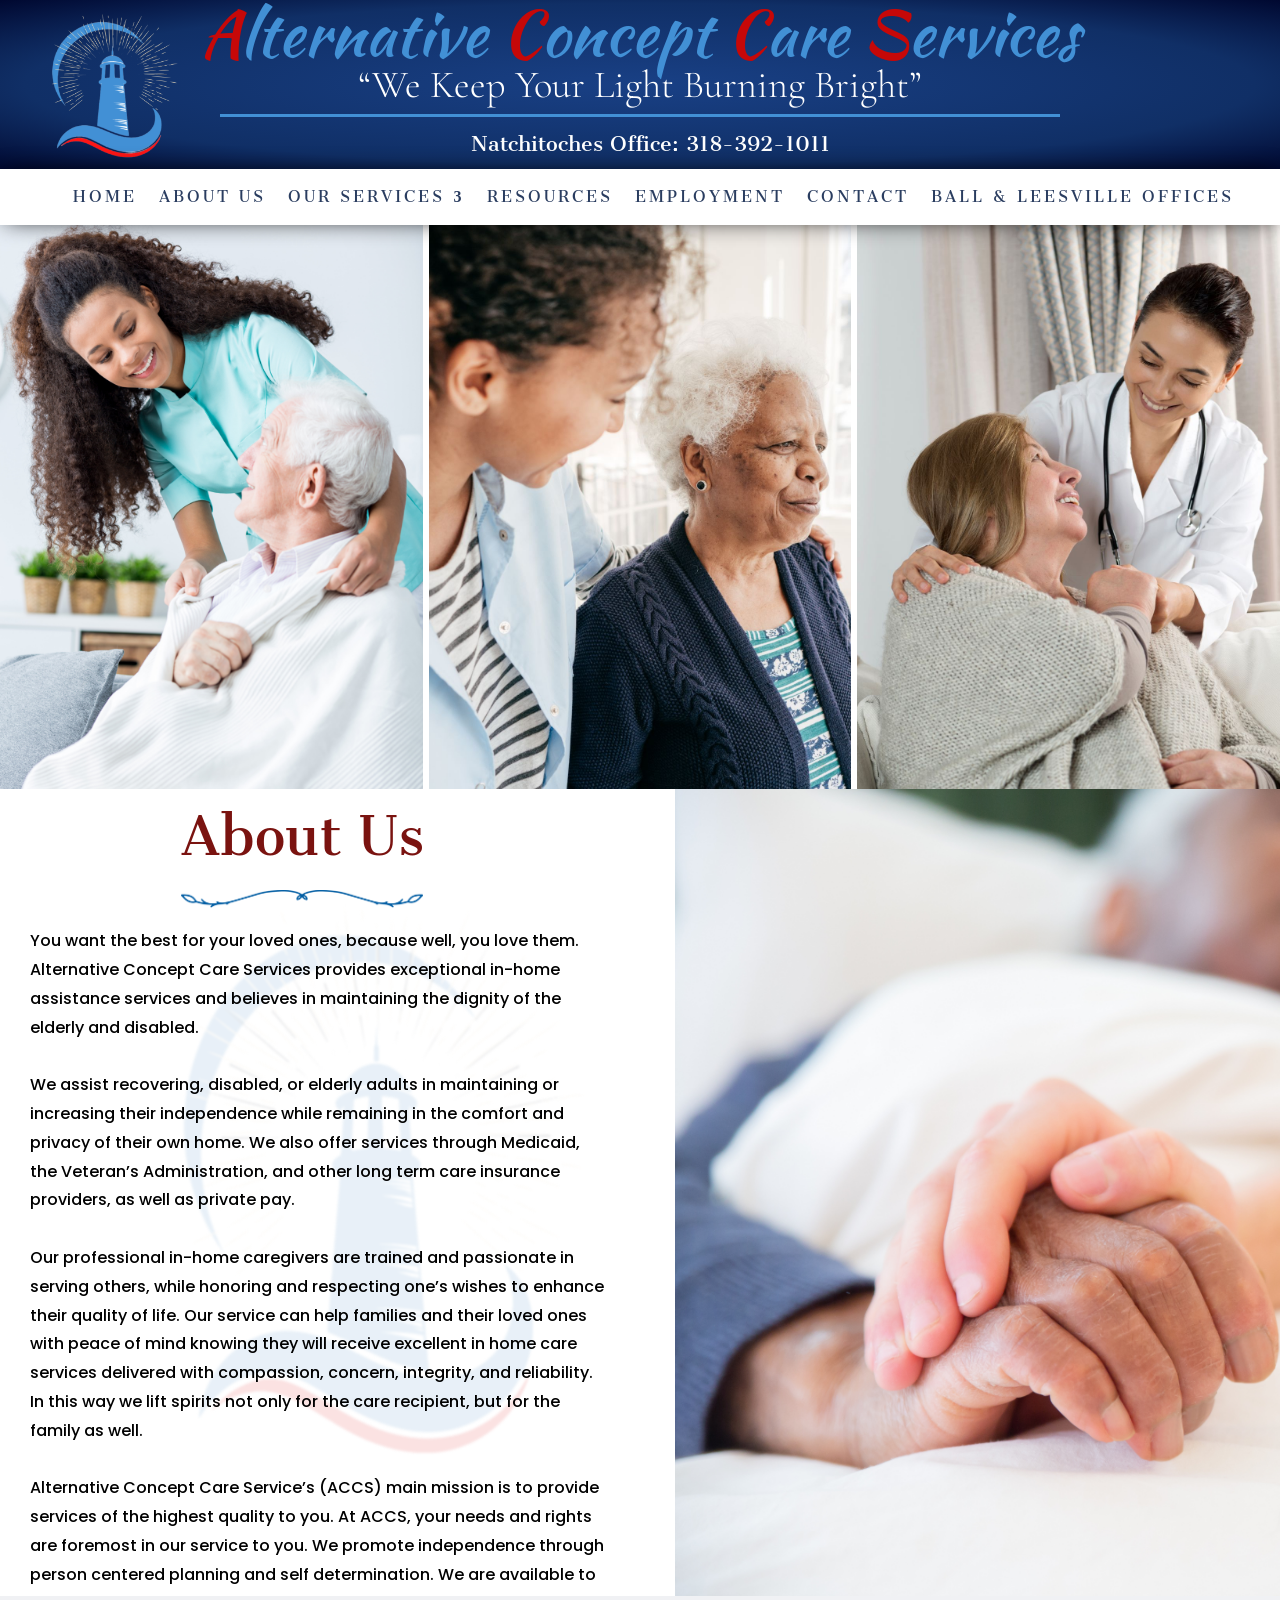
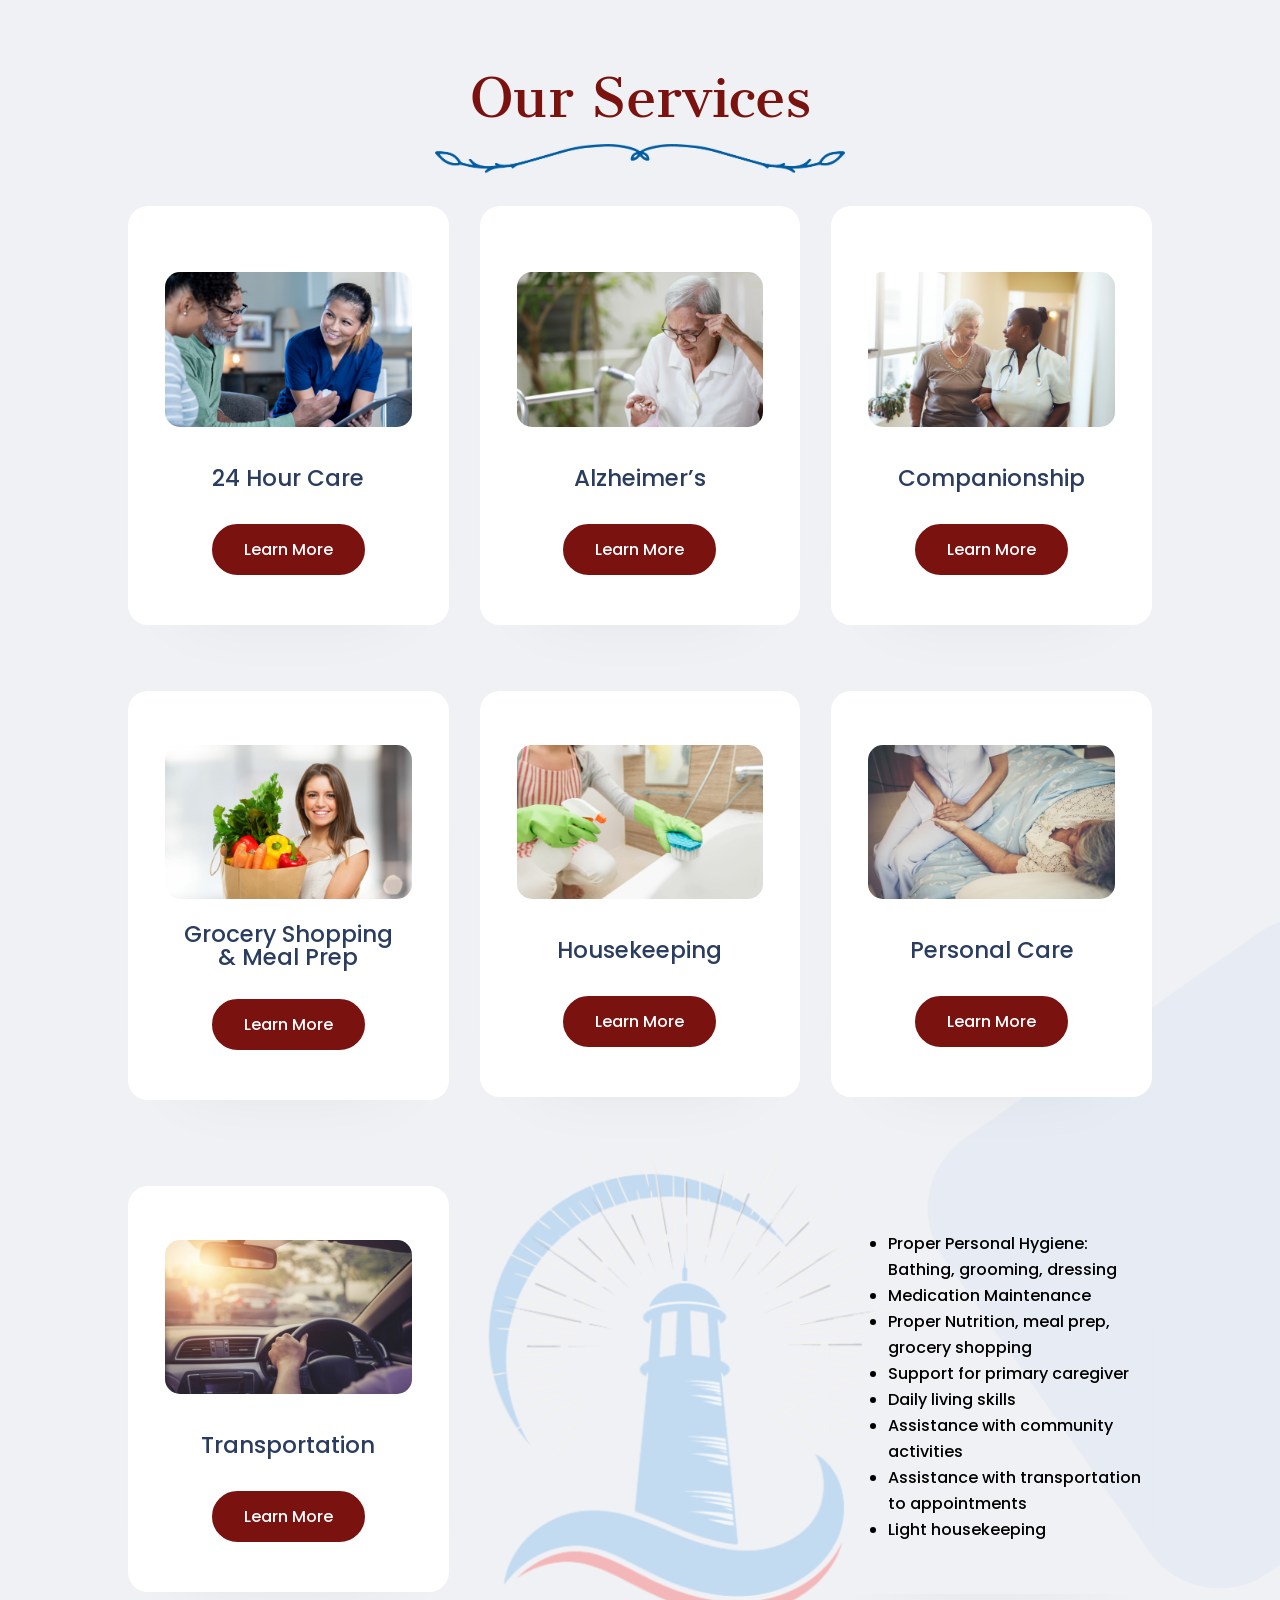
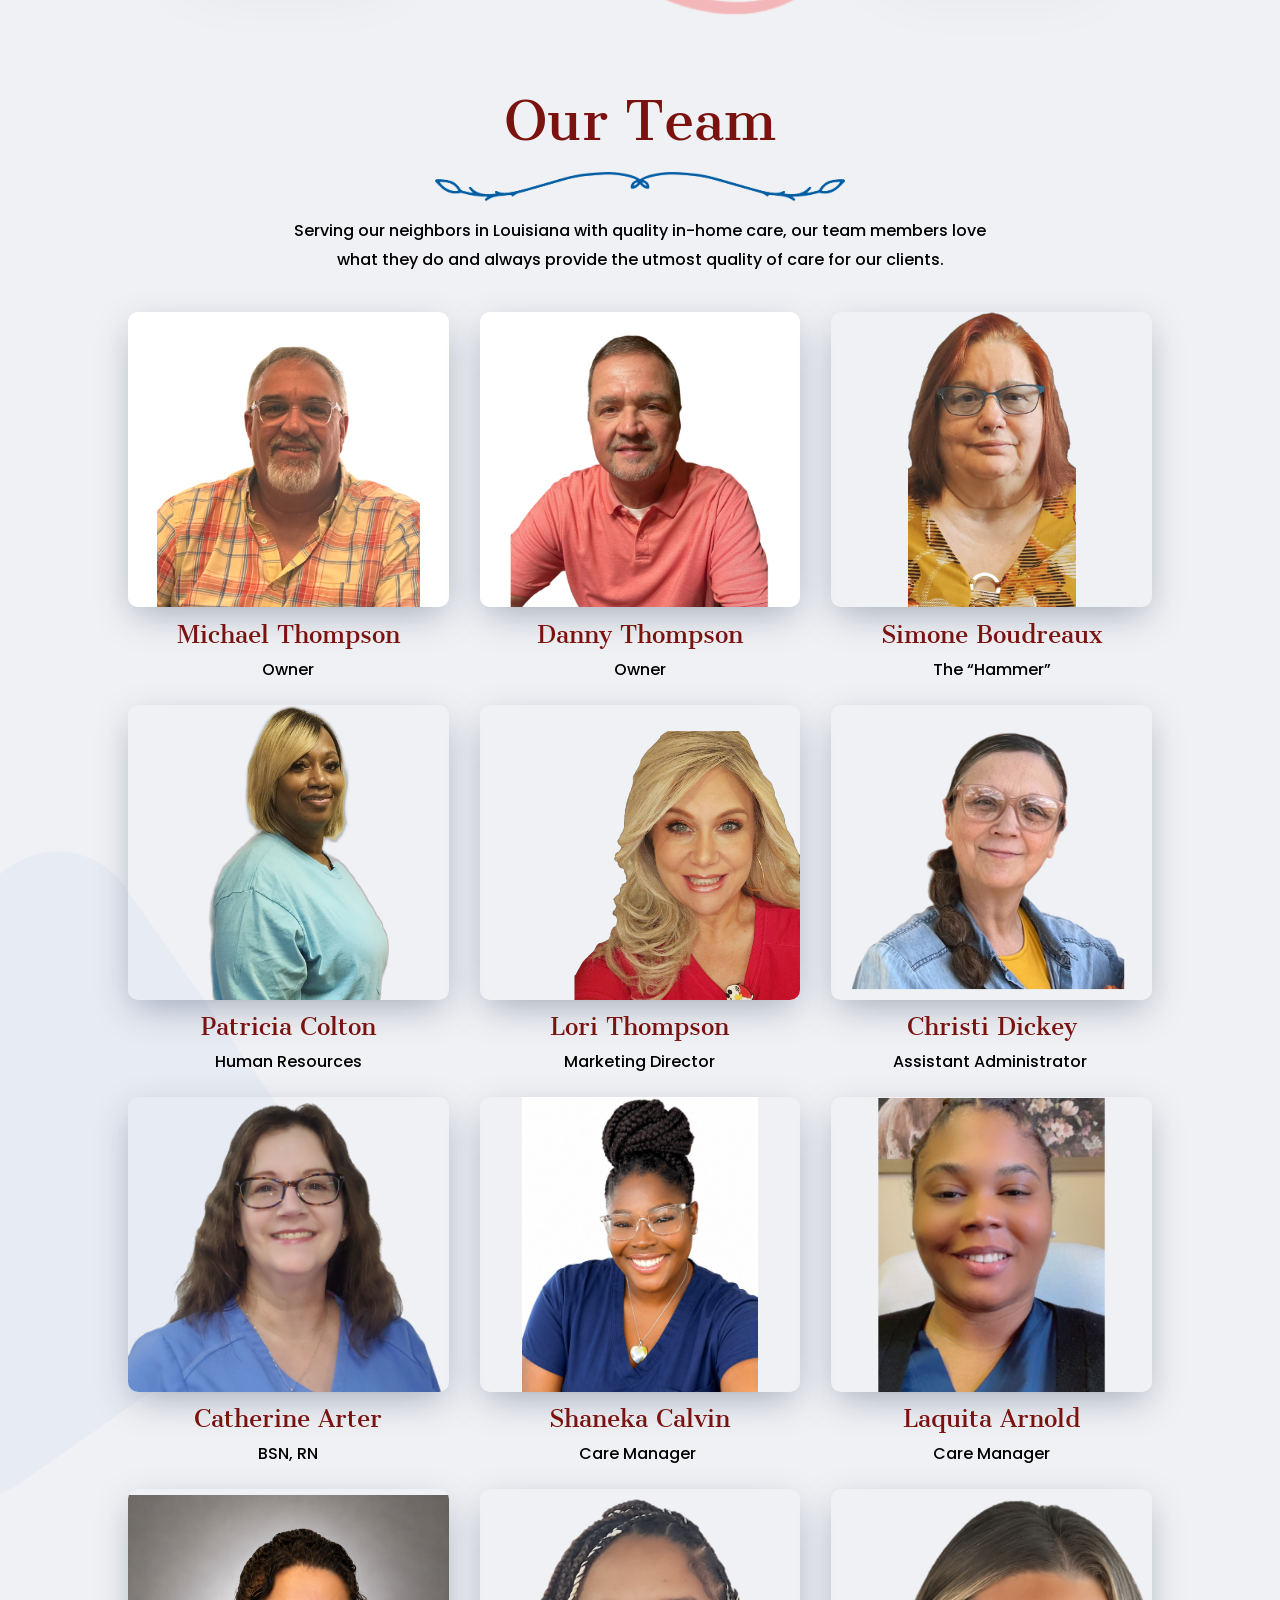
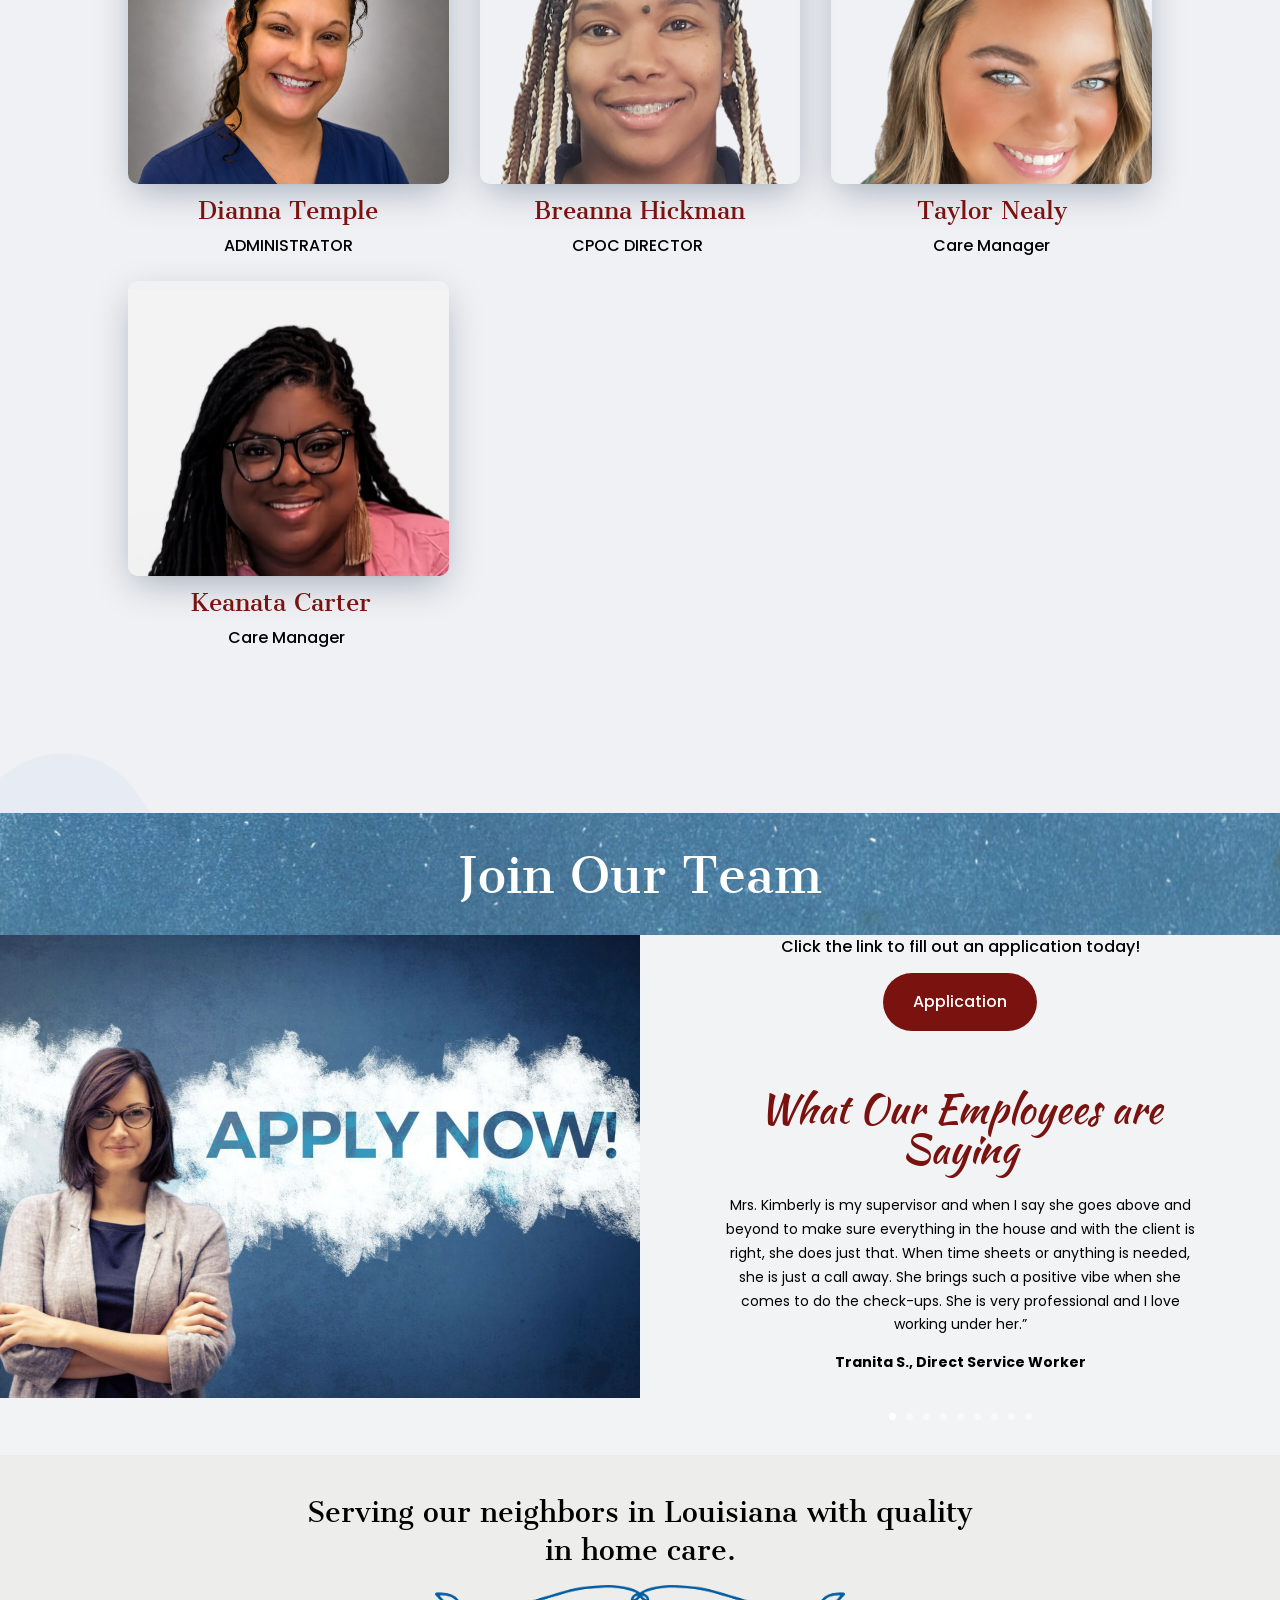
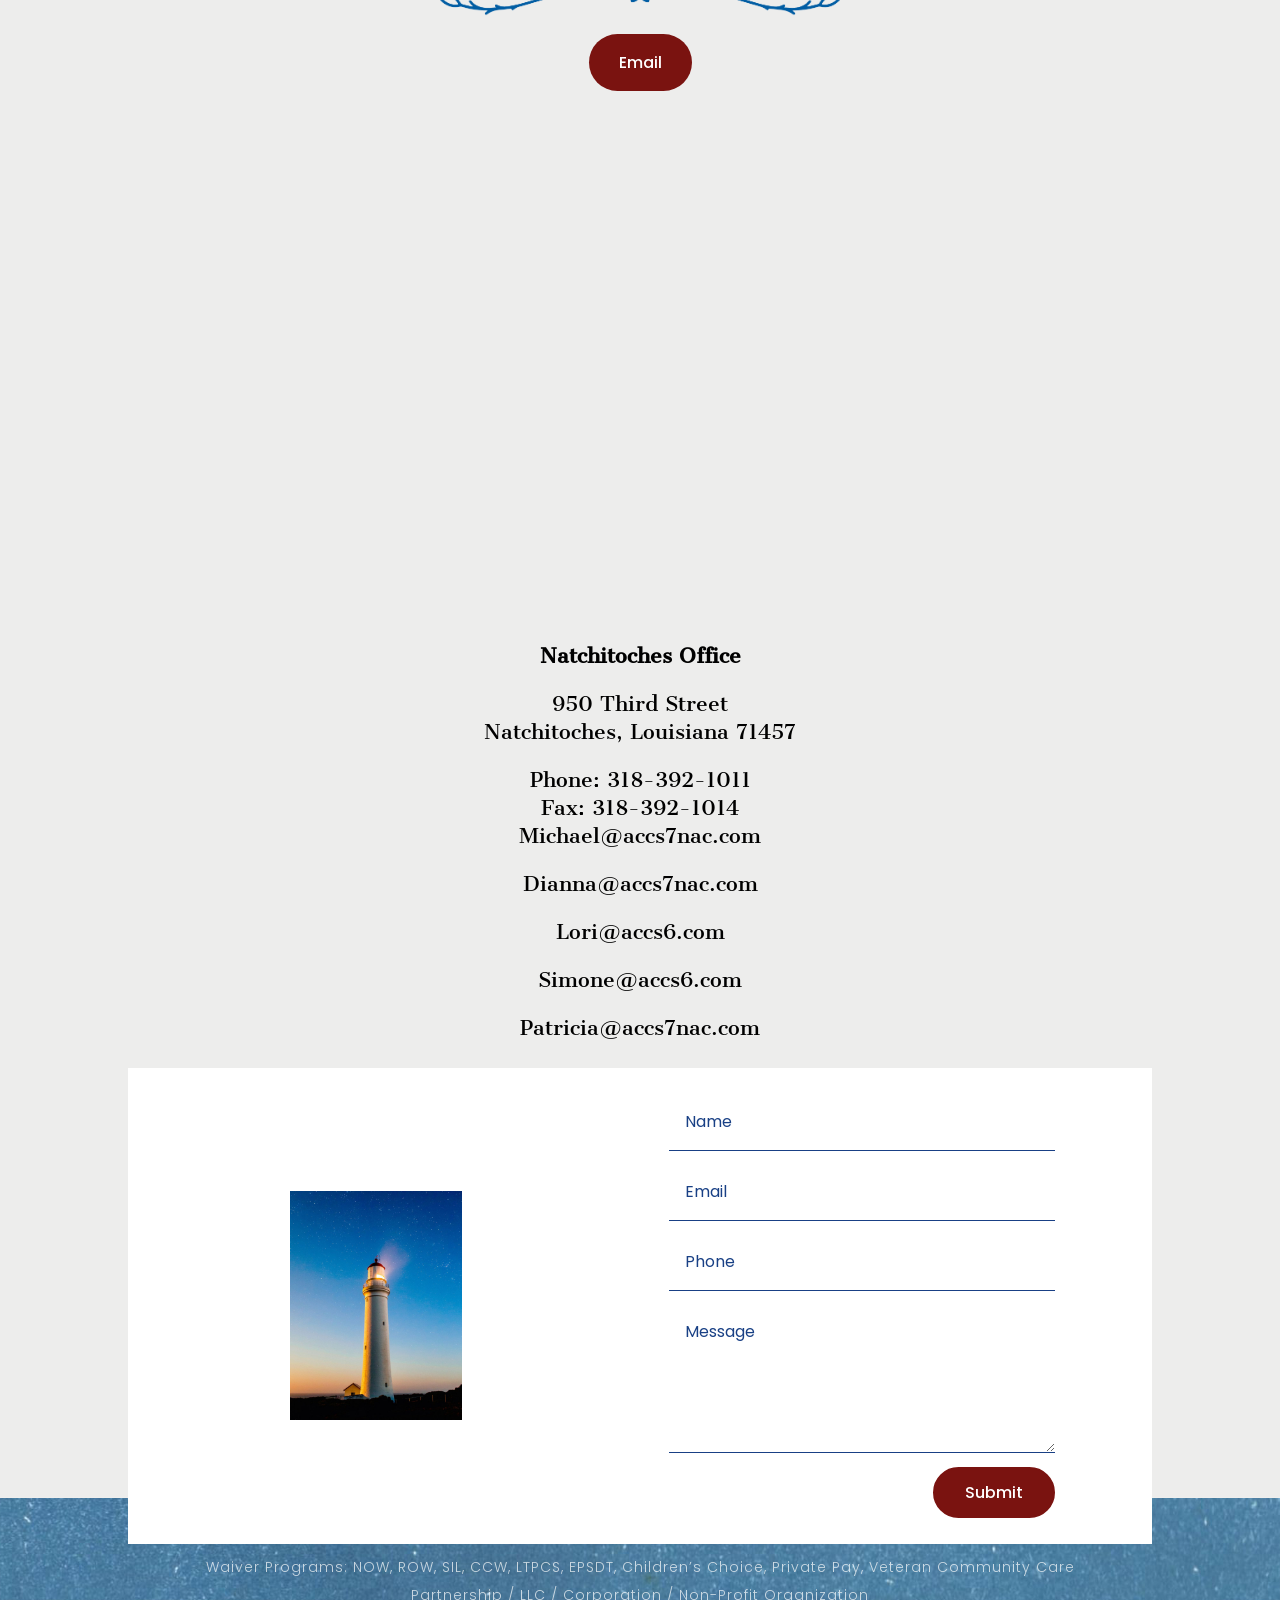
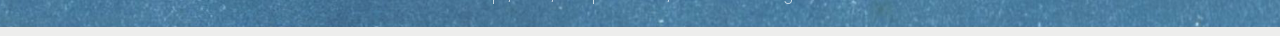
==== commit de28535d: "Remove duplicate Breanna Hickman and Taylor Nealy team entries Per client request (Lori Thompson). B" ====
--- a/index.html
+++ b/index.html
@@ -1148,7 +1148,7 @@
 				
 				
 			</div><div class="et_pb_row et_pb_row_11 et_pb_gutters2">
-				<div class="et_pb_column et_pb_column_1_3 et_pb_column_28  et_pb_css_mix_blend_mode_passthrough">
+				<div class="et_pb_column et_pb_column_1_3 et_pb_column_28  et_pb_css_mix_blend_mode_passthrough et-last-child">
 				
 				
 				
@@ -1166,44 +1166,6 @@
 				
 				<div class="et_pb_text_inner"><h2><span>Keanata Carter  </span></h2>
 <p><span>Care Manager </span></p></div>
-			</div>
-			</div><div class="et_pb_column et_pb_column_1_3 et_pb_column_29  et_pb_css_mix_blend_mode_passthrough">
-				
-				
-				
-				
-				<div class="et_pb_module et_pb_text et_pb_text_40  et_pb_text_align_center et_pb_bg_layout_light">
-				
-				
-				
-				
-				
-			</div><div class="et_pb_module et_pb_text et_pb_text_41  et_pb_text_align_center et_pb_bg_layout_light">
-				
-				
-				
-				
-				<div class="et_pb_text_inner"><h2><span>Breanna Hickman</span></h2>
-<p><span>CPOC DIRECTOR </span></p></div>
-			</div>
-			</div><div class="et_pb_column et_pb_column_1_3 et_pb_column_30  et_pb_css_mix_blend_mode_passthrough et-last-child">
-				
-				
-				
-				
-				<div class="et_pb_module et_pb_text et_pb_text_42  et_pb_text_align_center et_pb_bg_layout_light">
-				
-				
-				
-				
-				
-			</div><div class="et_pb_module et_pb_text et_pb_text_43  et_pb_text_align_center et_pb_bg_layout_light">
-				
-				
-				
-				
-				<div class="et_pb_text_inner"><h2><span>Taylor Nealy</span></h2>
-<p><span>Care Manager</span></p></div>
 			</div>
 			</div>
 				
